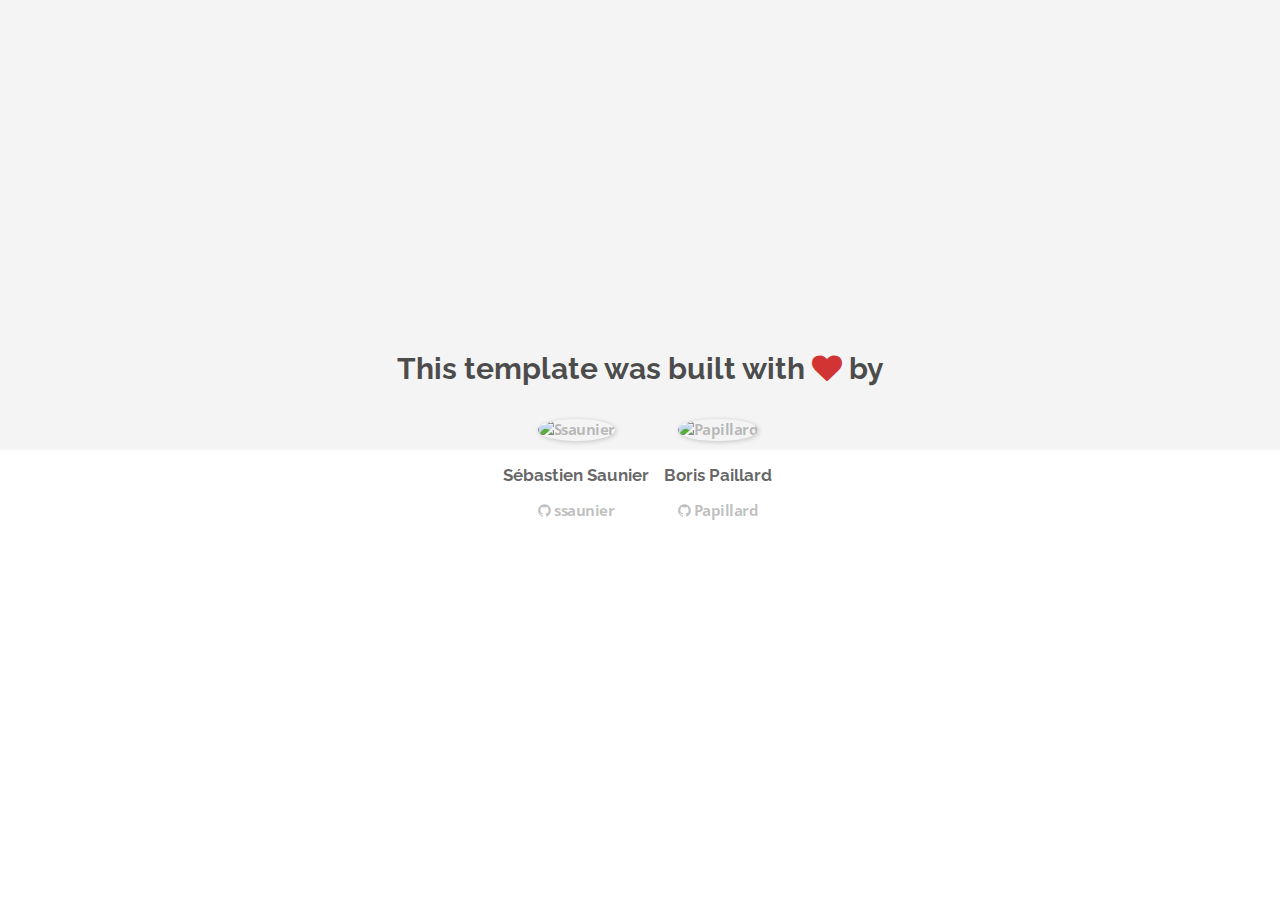
==== about.html @ d63f2ffa "Automated commit at 2017-11-06 10:18:00 UTC by middleman-deploy 2.0.0-alpha" ====
<!doctype html>
<html>
  <head>
    <meta charset="utf-8">
    <meta http-equiv="x-ua-compatible" content="ie=edge">
    <meta name="viewport"
          content="width=device-width, initial-scale=1, shrink-to-fit=no">
    <!-- Use the title from a page's frontmatter if it has one -->
    <title>Le Wagon - Middleman - About</title>
    <link href="stylesheets/application-3c48b980.css" rel="stylesheet" />
    <script src="javascripts/application-93de88c9.js"></script>
    <link href="images/favicon-f15af148.png" rel="icon" type="image/png" />
  </head>
  <body>
    <div id="about">
  <div class="about-content">
    <h1>This template was built with <i class="fa fa-heart"></i> by</h1>
    <ul class="list-inline">
        <li>
<a href="https://kitt.lewagon.com/alumni/ssaunier" target="_blank">            <img src="https://kitt.lewagon.com/placeholder/users/ssaunier" class="img-circle" alt="Ssaunier" />
</a>          <h2>Sébastien Saunier</h2>
          <p>
<a href="https://github.com/ssaunier" target="_blank">              <i class="fa fa-github"></i> ssaunier
</a>          </p>
        </li>
        <li>
<a href="https://kitt.lewagon.com/alumni/Papillard" target="_blank">            <img src="https://kitt.lewagon.com/placeholder/users/Papillard" class="img-circle" alt="Papillard" />
</a>          <h2>Boris Paillard</h2>
          <p>
<a href="https://github.com/Papillard" target="_blank">              <i class="fa fa-github"></i> Papillard
</a>          </p>
        </li>
    </ul>
  </div>
</div>

  </body>
</html>
---- stylesheets/application-3c48b980.css ----
@import url("https://fonts.googleapis.com/css?family=Open+Sans:400,300,700|Raleway:400,100,300,700,500");/*!
 * Bootstrap v3.3.7 (http://getbootstrap.com)
 * Copyright 2011-2016 Twitter, Inc.
 * Licensed under MIT (https://github.com/twbs/bootstrap/blob/master/LICENSE)
 *//*! normalize.css v3.0.3 | MIT License | github.com/necolas/normalize.css */html{font-family:sans-serif;-ms-text-size-adjust:100%;-webkit-text-size-adjust:100%}body{margin:0}article,aside,details,figcaption,figure,footer,header,hgroup,main,menu,nav,section,summary{display:block}audio,canvas,progress,video{display:inline-block;vertical-align:baseline}audio:not([controls]){display:none;height:0}[hidden],template{display:none}a{background-color:transparent}a:active,a:hover{outline:0}abbr[title]{border-bottom:1px dotted}b,strong{font-weight:bold}dfn{font-style:italic}h1{font-size:2em;margin:0.67em 0}mark{background:#ff0;color:#000}small{font-size:80%}sub,sup{font-size:75%;line-height:0;position:relative;vertical-align:baseline}sup{top:-0.5em}sub{bottom:-0.25em}img{border:0}svg:not(:root){overflow:hidden}figure{margin:1em 40px}hr{-webkit-box-sizing:content-box;box-sizing:content-box;height:0}pre{overflow:auto}code,kbd,pre,samp{font-family:monospace, monospace;font-size:1em}button,input,optgroup,select,textarea{color:inherit;font:inherit;margin:0}button{overflow:visible}button,select{text-transform:none}button,html input[type="button"],input[type="reset"],input[type="submit"]{-webkit-appearance:button;cursor:pointer}button[disabled],html input[disabled]{cursor:default}button::-moz-focus-inner,input::-moz-focus-inner{border:0;padding:0}input{line-height:normal}input[type="checkbox"],input[type="radio"]{-webkit-box-sizing:border-box;box-sizing:border-box;padding:0}input[type="number"]::-webkit-inner-spin-button,input[type="number"]::-webkit-outer-spin-button{height:auto}input[type="search"]{-webkit-appearance:textfield;-webkit-box-sizing:content-box;box-sizing:content-box}input[type="search"]::-webkit-search-cancel-button,input[type="search"]::-webkit-search-decoration{-webkit-appearance:none}fieldset{border:1px solid #c0c0c0;margin:0 2px;padding:0.35em 0.625em 0.75em}legend{border:0;padding:0}textarea{overflow:auto}optgroup{font-weight:bold}table{border-collapse:collapse;border-spacing:0}td,th{padding:0}/*! Source: https://github.com/h5bp/html5-boilerplate/blob/master/src/css/main.css */@media print{*,*:before,*:after{background:transparent !important;color:#000 !important;-webkit-box-shadow:none !important;box-shadow:none !important;text-shadow:none !important}a,a:visited{text-decoration:underline}a[href]:after{content:" (" attr(href) ")"}abbr[title]:after{content:" (" attr(title) ")"}a[href^="#"]:after,a[href^="javascript:"]:after{content:""}pre,blockquote{border:1px solid #999;page-break-inside:avoid}thead{display:table-header-group}tr,img{page-break-inside:avoid}img{max-width:100% !important}p,h2,h3{orphans:3;widows:3}h2,h3{page-break-after:avoid}.navbar{display:none}.btn>.caret,.dropup>.btn>.caret{border-top-color:#000 !important}.label{border:1px solid #000}.table{border-collapse:collapse !important}.table td,.table th{background-color:#fff !important}.table-bordered th,.table-bordered td{border:1px solid #ddd !important}}@font-face{font-family:'Glyphicons Halflings';src:url("../assets/bootstrap/glyphicons-halflings-regular-86b6f62b.eot");src:url("../assets/bootstrap/glyphicons-halflings-regular-86b6f62b.eot?#iefix") format("embedded-opentype"),url("../assets/bootstrap/glyphicons-halflings-regular-ca35b697.woff2") format("woff2"),url("../assets/bootstrap/glyphicons-halflings-regular-278e49a8.woff") format("woff"),url("../assets/bootstrap/glyphicons-halflings-regular-44bc1850.ttf") format("truetype"),url("../assets/bootstrap/glyphicons-halflings-regular-de51a849.svg#glyphicons_halflingsregular") format("svg")}.glyphicon{position:relative;top:1px;display:inline-block;font-family:'Glyphicons Halflings';font-style:normal;font-weight:normal;line-height:1;-webkit-font-smoothing:antialiased;-moz-osx-font-smoothing:grayscale}.glyphicon-asterisk:before{content:"\002a"}.glyphicon-plus:before{content:"\002b"}.glyphicon-euro:before,.glyphicon-eur:before{content:"\20ac"}.glyphicon-minus:before{content:"\2212"}.glyphicon-cloud:before{content:"\2601"}.glyphicon-envelope:before{content:"\2709"}.glyphicon-pencil:before{content:"\270f"}.glyphicon-glass:before{content:"\e001"}.glyphicon-music:before{content:"\e002"}.glyphicon-search:before{content:"\e003"}.glyphicon-heart:before{content:"\e005"}.glyphicon-star:before{content:"\e006"}.glyphicon-star-empty:before{content:"\e007"}.glyphicon-user:before{content:"\e008"}.glyphicon-film:before{content:"\e009"}.glyphicon-th-large:before{content:"\e010"}.glyphicon-th:before{content:"\e011"}.glyphicon-th-list:before{content:"\e012"}.glyphicon-ok:before{content:"\e013"}.glyphicon-remove:before{content:"\e014"}.glyphicon-zoom-in:before{content:"\e015"}.glyphicon-zoom-out:before{content:"\e016"}.glyphicon-off:before{content:"\e017"}.glyphicon-signal:before{content:"\e018"}.glyphicon-cog:before{content:"\e019"}.glyphicon-trash:before{content:"\e020"}.glyphicon-home:before{content:"\e021"}.glyphicon-file:before{content:"\e022"}.glyphicon-time:before{content:"\e023"}.glyphicon-road:before{content:"\e024"}.glyphicon-download-alt:before{content:"\e025"}.glyphicon-download:before{content:"\e026"}.glyphicon-upload:before{content:"\e027"}.glyphicon-inbox:before{content:"\e028"}.glyphicon-play-circle:before{content:"\e029"}.glyphicon-repeat:before{content:"\e030"}.glyphicon-refresh:before{content:"\e031"}.glyphicon-list-alt:before{content:"\e032"}.glyphicon-lock:before{content:"\e033"}.glyphicon-flag:before{content:"\e034"}.glyphicon-headphones:before{content:"\e035"}.glyphicon-volume-off:before{content:"\e036"}.glyphicon-volume-down:before{content:"\e037"}.glyphicon-volume-up:before{content:"\e038"}.glyphicon-qrcode:before{content:"\e039"}.glyphicon-barcode:before{content:"\e040"}.glyphicon-tag:before{content:"\e041"}.glyphicon-tags:before{content:"\e042"}.glyphicon-book:before{content:"\e043"}.glyphicon-bookmark:before{content:"\e044"}.glyphicon-print:before{content:"\e045"}.glyphicon-camera:before{content:"\e046"}.glyphicon-font:before{content:"\e047"}.glyphicon-bold:before{content:"\e048"}.glyphicon-italic:before{content:"\e049"}.glyphicon-text-height:before{content:"\e050"}.glyphicon-text-width:before{content:"\e051"}.glyphicon-align-left:before{content:"\e052"}.glyphicon-align-center:before{content:"\e053"}.glyphicon-align-right:before{content:"\e054"}.glyphicon-align-justify:before{content:"\e055"}.glyphicon-list:before{content:"\e056"}.glyphicon-indent-left:before{content:"\e057"}.glyphicon-indent-right:before{content:"\e058"}.glyphicon-facetime-video:before{content:"\e059"}.glyphicon-picture:before{content:"\e060"}.glyphicon-map-marker:before{content:"\e062"}.glyphicon-adjust:before{content:"\e063"}.glyphicon-tint:before{content:"\e064"}.glyphicon-edit:before{content:"\e065"}.glyphicon-share:before{content:"\e066"}.glyphicon-check:before{content:"\e067"}.glyphicon-move:before{content:"\e068"}.glyphicon-step-backward:before{content:"\e069"}.glyphicon-fast-backward:before{content:"\e070"}.glyphicon-backward:before{content:"\e071"}.glyphicon-play:before{content:"\e072"}.glyphicon-pause:before{content:"\e073"}.glyphicon-stop:before{content:"\e074"}.glyphicon-forward:before{content:"\e075"}.glyphicon-fast-forward:before{content:"\e076"}.glyphicon-step-forward:before{content:"\e077"}.glyphicon-eject:before{content:"\e078"}.glyphicon-chevron-left:before{content:"\e079"}.glyphicon-chevron-right:before{content:"\e080"}.glyphicon-plus-sign:before{content:"\e081"}.glyphicon-minus-sign:before{content:"\e082"}.glyphicon-remove-sign:before{content:"\e083"}.glyphicon-ok-sign:before{content:"\e084"}.glyphicon-question-sign:before{content:"\e085"}.glyphicon-info-sign:before{content:"\e086"}.glyphicon-screenshot:before{content:"\e087"}.glyphicon-remove-circle:before{content:"\e088"}.glyphicon-ok-circle:before{content:"\e089"}.glyphicon-ban-circle:before{content:"\e090"}.glyphicon-arrow-left:before{content:"\e091"}.glyphicon-arrow-right:before{content:"\e092"}.glyphicon-arrow-up:before{content:"\e093"}.glyphicon-arrow-down:before{content:"\e094"}.glyphicon-share-alt:before{content:"\e095"}.glyphicon-resize-full:before{content:"\e096"}.glyphicon-resize-small:before{content:"\e097"}.glyphicon-exclamation-sign:before{content:"\e101"}.glyphicon-gift:before{content:"\e102"}.glyphicon-leaf:before{content:"\e103"}.glyphicon-fire:before{content:"\e104"}.glyphicon-eye-open:before{content:"\e105"}.glyphicon-eye-close:before{content:"\e106"}.glyphicon-warning-sign:before{content:"\e107"}.glyphicon-plane:before{content:"\e108"}.glyphicon-calendar:before{content:"\e109"}.glyphicon-random:before{content:"\e110"}.glyphicon-comment:before{content:"\e111"}.glyphicon-magnet:before{content:"\e112"}.glyphicon-chevron-up:before{content:"\e113"}.glyphicon-chevron-down:before{content:"\e114"}.glyphicon-retweet:before{content:"\e115"}.glyphicon-shopping-cart:before{content:"\e116"}.glyphicon-folder-close:before{content:"\e117"}.glyphicon-folder-open:before{content:"\e118"}.glyphicon-resize-vertical:before{content:"\e119"}.glyphicon-resize-horizontal:before{content:"\e120"}.glyphicon-hdd:before{content:"\e121"}.glyphicon-bullhorn:before{content:"\e122"}.glyphicon-bell:before{content:"\e123"}.glyphicon-certificate:before{content:"\e124"}.glyphicon-thumbs-up:before{content:"\e125"}.glyphicon-thumbs-down:before{content:"\e126"}.glyphicon-hand-right:before{content:"\e127"}.glyphicon-hand-left:before{content:"\e128"}.glyphicon-hand-up:before{content:"\e129"}.glyphicon-hand-down:before{content:"\e130"}.glyphicon-circle-arrow-right:before{content:"\e131"}.glyphicon-circle-arrow-left:before{content:"\e132"}.glyphicon-circle-arrow-up:before{content:"\e133"}.glyphicon-circle-arrow-down:before{content:"\e134"}.glyphicon-globe:before{content:"\e135"}.glyphicon-wrench:before{content:"\e136"}.glyphicon-tasks:before{content:"\e137"}.glyphicon-filter:before{content:"\e138"}.glyphicon-briefcase:before{content:"\e139"}.glyphicon-fullscreen:before{content:"\e140"}.glyphicon-dashboard:before{content:"\e141"}.glyphicon-paperclip:before{content:"\e142"}.glyphicon-heart-empty:before{content:"\e143"}.glyphicon-link:before{content:"\e144"}.glyphicon-phone:before{content:"\e145"}.glyphicon-pushpin:before{content:"\e146"}.glyphicon-usd:before{content:"\e148"}.glyphicon-gbp:before{content:"\e149"}.glyphicon-sort:before{content:"\e150"}.glyphicon-sort-by-alphabet:before{content:"\e151"}.glyphicon-sort-by-alphabet-alt:before{content:"\e152"}.glyphicon-sort-by-order:before{content:"\e153"}.glyphicon-sort-by-order-alt:before{content:"\e154"}.glyphicon-sort-by-attributes:before{content:"\e155"}.glyphicon-sort-by-attributes-alt:before{content:"\e156"}.glyphicon-unchecked:before{content:"\e157"}.glyphicon-expand:before{content:"\e158"}.glyphicon-collapse-down:before{content:"\e159"}.glyphicon-collapse-up:before{content:"\e160"}.glyphicon-log-in:before{content:"\e161"}.glyphicon-flash:before{content:"\e162"}.glyphicon-log-out:before{content:"\e163"}.glyphicon-new-window:before{content:"\e164"}.glyphicon-record:before{content:"\e165"}.glyphicon-save:before{content:"\e166"}.glyphicon-open:before{content:"\e167"}.glyphicon-saved:before{content:"\e168"}.glyphicon-import:before{content:"\e169"}.glyphicon-export:before{content:"\e170"}.glyphicon-send:before{content:"\e171"}.glyphicon-floppy-disk:before{content:"\e172"}.glyphicon-floppy-saved:before{content:"\e173"}.glyphicon-floppy-remove:before{content:"\e174"}.glyphicon-floppy-save:before{content:"\e175"}.glyphicon-floppy-open:before{content:"\e176"}.glyphicon-credit-card:before{content:"\e177"}.glyphicon-transfer:before{content:"\e178"}.glyphicon-cutlery:before{content:"\e179"}.glyphicon-header:before{content:"\e180"}.glyphicon-compressed:before{content:"\e181"}.glyphicon-earphone:before{content:"\e182"}.glyphicon-phone-alt:before{content:"\e183"}.glyphicon-tower:before{content:"\e184"}.glyphicon-stats:before{content:"\e185"}.glyphicon-sd-video:before{content:"\e186"}.glyphicon-hd-video:before{content:"\e187"}.glyphicon-subtitles:before{content:"\e188"}.glyphicon-sound-stereo:before{content:"\e189"}.glyphicon-sound-dolby:before{content:"\e190"}.glyphicon-sound-5-1:before{content:"\e191"}.glyphicon-sound-6-1:before{content:"\e192"}.glyphicon-sound-7-1:before{content:"\e193"}.glyphicon-copyright-mark:before{content:"\e194"}.glyphicon-registration-mark:before{content:"\e195"}.glyphicon-cloud-download:before{content:"\e197"}.glyphicon-cloud-upload:before{content:"\e198"}.glyphicon-tree-conifer:before{content:"\e199"}.glyphicon-tree-deciduous:before{content:"\e200"}.glyphicon-cd:before{content:"\e201"}.glyphicon-save-file:before{content:"\e202"}.glyphicon-open-file:before{content:"\e203"}.glyphicon-level-up:before{content:"\e204"}.glyphicon-copy:before{content:"\e205"}.glyphicon-paste:before{content:"\e206"}.glyphicon-alert:before{content:"\e209"}.glyphicon-equalizer:before{content:"\e210"}.glyphicon-king:before{content:"\e211"}.glyphicon-queen:before{content:"\e212"}.glyphicon-pawn:before{content:"\e213"}.glyphicon-bishop:before{content:"\e214"}.glyphicon-knight:before{content:"\e215"}.glyphicon-baby-formula:before{content:"\e216"}.glyphicon-tent:before{content:"\26fa"}.glyphicon-blackboard:before{content:"\e218"}.glyphicon-bed:before{content:"\e219"}.glyphicon-apple:before{content:"\f8ff"}.glyphicon-erase:before{content:"\e221"}.glyphicon-hourglass:before{content:"\231b"}.glyphicon-lamp:before{content:"\e223"}.glyphicon-duplicate:before{content:"\e224"}.glyphicon-piggy-bank:before{content:"\e225"}.glyphicon-scissors:before{content:"\e226"}.glyphicon-bitcoin:before{content:"\e227"}.glyphicon-btc:before{content:"\e227"}.glyphicon-xbt:before{content:"\e227"}.glyphicon-yen:before{content:"\00a5"}.glyphicon-jpy:before{content:"\00a5"}.glyphicon-ruble:before{content:"\20bd"}.glyphicon-rub:before{content:"\20bd"}.glyphicon-scale:before{content:"\e230"}.glyphicon-ice-lolly:before{content:"\e231"}.glyphicon-ice-lolly-tasted:before{content:"\e232"}.glyphicon-education:before{content:"\e233"}.glyphicon-option-horizontal:before{content:"\e234"}.glyphicon-option-vertical:before{content:"\e235"}.glyphicon-menu-hamburger:before{content:"\e236"}.glyphicon-modal-window:before{content:"\e237"}.glyphicon-oil:before{content:"\e238"}.glyphicon-grain:before{content:"\e239"}.glyphicon-sunglasses:before{content:"\e240"}.glyphicon-text-size:before{content:"\e241"}.glyphicon-text-color:before{content:"\e242"}.glyphicon-text-background:before{content:"\e243"}.glyphicon-object-align-top:before{content:"\e244"}.glyphicon-object-align-bottom:before{content:"\e245"}.glyphicon-object-align-horizontal:before{content:"\e246"}.glyphicon-object-align-left:before{content:"\e247"}.glyphicon-object-align-vertical:before{content:"\e248"}.glyphicon-object-align-right:before{content:"\e249"}.glyphicon-triangle-right:before{content:"\e250"}.glyphicon-triangle-left:before{content:"\e251"}.glyphicon-triangle-bottom:before{content:"\e252"}.glyphicon-triangle-top:before{content:"\e253"}.glyphicon-console:before{content:"\e254"}.glyphicon-superscript:before{content:"\e255"}.glyphicon-subscript:before{content:"\e256"}.glyphicon-menu-left:before{content:"\e257"}.glyphicon-menu-right:before{content:"\e258"}.glyphicon-menu-down:before{content:"\e259"}.glyphicon-menu-up:before{content:"\e260"}*{-webkit-box-sizing:border-box;box-sizing:border-box}*:before,*:after{-webkit-box-sizing:border-box;box-sizing:border-box}html{font-size:10px;-webkit-tap-highlight-color:transparent}body{font-family:"Open Sans", "Helvetica", "sans-serif";font-size:18px;line-height:1.42857143;color:#333333;background-color:#F4F4F4}input,button,select,textarea{font-family:inherit;font-size:inherit;line-height:inherit}a{color:#469AE0;text-decoration:none}a:hover,a:focus{color:#1f74ba;text-decoration:underline}a:focus{outline:5px auto -webkit-focus-ring-color;outline-offset:-2px}figure{margin:0}img{vertical-align:middle}.img-responsive{display:block;max-width:100%;height:auto}.img-rounded{border-radius:2px}.img-thumbnail{padding:4px;line-height:1.42857143;background-color:#F4F4F4;border:1px solid #ddd;border-radius:2px;-webkit-transition:all 0.2s ease-in-out;transition:all 0.2s ease-in-out;display:inline-block;max-width:100%;height:auto}.img-circle{border-radius:50%}hr{margin-top:25px;margin-bottom:25px;border:0;border-top:1px solid #eeeeee}.sr-only{position:absolute;width:1px;height:1px;margin:-1px;padding:0;overflow:hidden;clip:rect(0, 0, 0, 0);border:0}.sr-only-focusable:active,.sr-only-focusable:focus{position:static;width:auto;height:auto;margin:0;overflow:visible;clip:auto}[role="button"]{cursor:pointer}h1,h2,h3,h4,h5,h6,.h1,.h2,.h3,.h4,.h5,.h6{font-family:"Raleway", "Helvetica", "sans-serif";font-weight:500;line-height:1.1;color:inherit}h1 small,h1 .small,h2 small,h2 .small,h3 small,h3 .small,h4 small,h4 .small,h5 small,h5 .small,h6 small,h6 .small,.h1 small,.h1 .small,.h2 small,.h2 .small,.h3 small,.h3 .small,.h4 small,.h4 .small,.h5 small,.h5 .small,.h6 small,.h6 .small{font-weight:normal;line-height:1;color:#777777}h1,.h1,h2,.h2,h3,.h3{margin-top:25px;margin-bottom:12.5px}h1 small,h1 .small,.h1 small,.h1 .small,h2 small,h2 .small,.h2 small,.h2 .small,h3 small,h3 .small,.h3 small,.h3 .small{font-size:65%}h4,.h4,h5,.h5,h6,.h6{margin-top:12.5px;margin-bottom:12.5px}h4 small,h4 .small,.h4 small,.h4 .small,h5 small,h5 .small,.h5 small,.h5 .small,h6 small,h6 .small,.h6 small,.h6 .small{font-size:75%}h1,.h1{font-size:46px}h2,.h2{font-size:38px}h3,.h3{font-size:31px}h4,.h4{font-size:23px}h5,.h5{font-size:18px}h6,.h6{font-size:16px}p{margin:0 0 12.5px}.lead{margin-bottom:25px;font-size:20px;font-weight:300;line-height:1.4}@media (min-width: 768px){.lead{font-size:27px}}small,.small{font-size:88%}mark,.mark{background-color:#fcf8e3;padding:.2em}.text-left{text-align:left}.text-right{text-align:right}.text-center{text-align:center}.text-justify{text-align:justify}.text-nowrap{white-space:nowrap}.text-lowercase{text-transform:lowercase}.text-uppercase,.initialism{text-transform:uppercase}.text-capitalize{text-transform:capitalize}.text-muted{color:#777777}.text-primary{color:#469AE0}a.text-primary:hover,a.text-primary:focus{color:#2381d0}.text-success{color:#3c763d}a.text-success:hover,a.text-success:focus{color:#2b542c}.text-info{color:#31708f}a.text-info:hover,a.text-info:focus{color:#245269}.text-warning{color:#8a6d3b}a.text-warning:hover,a.text-warning:focus{color:#66512c}.text-danger{color:#a94442}a.text-danger:hover,a.text-danger:focus{color:#843534}.bg-primary{color:#fff}.bg-primary{background-color:#469AE0}a.bg-primary:hover,a.bg-primary:focus{background-color:#2381d0}.bg-success{background-color:#dff0d8}a.bg-success:hover,a.bg-success:focus{background-color:#c1e2b3}.bg-info{background-color:#d9edf7}a.bg-info:hover,a.bg-info:focus{background-color:#afd9ee}.bg-warning{background-color:#fcf8e3}a.bg-warning:hover,a.bg-warning:focus{background-color:#f7ecb5}.bg-danger{background-color:#f2dede}a.bg-danger:hover,a.bg-danger:focus{background-color:#e4b9b9}.page-header{padding-bottom:11.5px;margin:50px 0 25px;border-bottom:1px solid #eeeeee}ul,ol{margin-top:0;margin-bottom:12.5px}ul ul,ul ol,ol ul,ol ol{margin-bottom:0}.list-unstyled{padding-left:0;list-style:none}.list-inline{padding-left:0;list-style:none;margin-left:-5px}.list-inline>li{display:inline-block;padding-left:5px;padding-right:5px}dl{margin-top:0;margin-bottom:25px}dt,dd{line-height:1.42857143}dt{font-weight:bold}dd{margin-left:0}.dl-horizontal dd:before,.dl-horizontal dd:after{content:" ";display:table}.dl-horizontal dd:after{clear:both}@media (min-width: 768px){.dl-horizontal dt{float:left;width:160px;clear:left;text-align:right;overflow:hidden;text-overflow:ellipsis;white-space:nowrap}.dl-horizontal dd{margin-left:180px}}abbr[title],abbr[data-original-title]{cursor:help;border-bottom:1px dotted #777777}.initialism{font-size:90%}blockquote{padding:12.5px 25px;margin:0 0 25px;font-size:22.5px;border-left:5px solid #eeeeee}blockquote p:last-child,blockquote ul:last-child,blockquote ol:last-child{margin-bottom:0}blockquote footer,blockquote small,blockquote .small{display:block;font-size:80%;line-height:1.42857143;color:#777777}blockquote footer:before,blockquote small:before,blockquote .small:before{content:'\2014 \00A0'}.blockquote-reverse,blockquote.pull-right{padding-right:15px;padding-left:0;border-right:5px solid #eeeeee;border-left:0;text-align:right}.blockquote-reverse footer:before,.blockquote-reverse small:before,.blockquote-reverse .small:before,blockquote.pull-right footer:before,blockquote.pull-right small:before,blockquote.pull-right .small:before{content:''}.blockquote-reverse footer:after,.blockquote-reverse small:after,.blockquote-reverse .small:after,blockquote.pull-right footer:after,blockquote.pull-right small:after,blockquote.pull-right .small:after{content:'\00A0 \2014'}address{margin-bottom:25px;font-style:normal;line-height:1.42857143}code,kbd,pre,samp{font-family:Menlo, Monaco, Consolas, "Courier New", monospace}code{padding:2px 4px;font-size:90%;color:#c7254e;background-color:#f9f2f4;border-radius:2px}kbd{padding:2px 4px;font-size:90%;color:#fff;background-color:#333;border-radius:2px;-webkit-box-shadow:inset 0 -1px 0 rgba(0,0,0,0.25);box-shadow:inset 0 -1px 0 rgba(0,0,0,0.25)}kbd kbd{padding:0;font-size:100%;font-weight:bold;-webkit-box-shadow:none;box-shadow:none}pre{display:block;padding:12px;margin:0 0 12.5px;font-size:17px;line-height:1.42857143;word-break:break-all;word-wrap:break-word;color:#333333;background-color:#f5f5f5;border:1px solid #ccc;border-radius:2px}pre code{padding:0;font-size:inherit;color:inherit;white-space:pre-wrap;background-color:transparent;border-radius:0}.pre-scrollable{max-height:340px;overflow-y:scroll}.container{margin-right:auto;margin-left:auto;padding-left:15px;padding-right:15px}.container:before,.container:after{content:" ";display:table}.container:after{clear:both}@media (min-width: 768px){.container{width:750px}}@media (min-width: 992px){.container{width:970px}}@media (min-width: 1200px){.container{width:1170px}}.container-fluid{margin-right:auto;margin-left:auto;padding-left:15px;padding-right:15px}.container-fluid:before,.container-fluid:after{content:" ";display:table}.container-fluid:after{clear:both}.row{margin-left:-15px;margin-right:-15px}.row:before,.row:after{content:" ";display:table}.row:after{clear:both}.col-xs-1,.col-sm-1,.col-md-1,.col-lg-1,.col-xs-2,.col-sm-2,.col-md-2,.col-lg-2,.col-xs-3,.col-sm-3,.col-md-3,.col-lg-3,.col-xs-4,.col-sm-4,.col-md-4,.col-lg-4,.col-xs-5,.col-sm-5,.col-md-5,.col-lg-5,.col-xs-6,.col-sm-6,.col-md-6,.col-lg-6,.col-xs-7,.col-sm-7,.col-md-7,.col-lg-7,.col-xs-8,.col-sm-8,.col-md-8,.col-lg-8,.col-xs-9,.col-sm-9,.col-md-9,.col-lg-9,.col-xs-10,.col-sm-10,.col-md-10,.col-lg-10,.col-xs-11,.col-sm-11,.col-md-11,.col-lg-11,.col-xs-12,.col-sm-12,.col-md-12,.col-lg-12{position:relative;min-height:1px;padding-left:15px;padding-right:15px}.col-xs-1,.col-xs-2,.col-xs-3,.col-xs-4,.col-xs-5,.col-xs-6,.col-xs-7,.col-xs-8,.col-xs-9,.col-xs-10,.col-xs-11,.col-xs-12{float:left}.col-xs-1{width:8.33333333%}.col-xs-2{width:16.66666667%}.col-xs-3{width:25%}.col-xs-4{width:33.33333333%}.col-xs-5{width:41.66666667%}.col-xs-6{width:50%}.col-xs-7{width:58.33333333%}.col-xs-8{width:66.66666667%}.col-xs-9{width:75%}.col-xs-10{width:83.33333333%}.col-xs-11{width:91.66666667%}.col-xs-12{width:100%}.col-xs-pull-0{right:auto}.col-xs-pull-1{right:8.33333333%}.col-xs-pull-2{right:16.66666667%}.col-xs-pull-3{right:25%}.col-xs-pull-4{right:33.33333333%}.col-xs-pull-5{right:41.66666667%}.col-xs-pull-6{right:50%}.col-xs-pull-7{right:58.33333333%}.col-xs-pull-8{right:66.66666667%}.col-xs-pull-9{right:75%}.col-xs-pull-10{right:83.33333333%}.col-xs-pull-11{right:91.66666667%}.col-xs-pull-12{right:100%}.col-xs-push-0{left:auto}.col-xs-push-1{left:8.33333333%}.col-xs-push-2{left:16.66666667%}.col-xs-push-3{left:25%}.col-xs-push-4{left:33.33333333%}.col-xs-push-5{left:41.66666667%}.col-xs-push-6{left:50%}.col-xs-push-7{left:58.33333333%}.col-xs-push-8{left:66.66666667%}.col-xs-push-9{left:75%}.col-xs-push-10{left:83.33333333%}.col-xs-push-11{left:91.66666667%}.col-xs-push-12{left:100%}.col-xs-offset-0{margin-left:0%}.col-xs-offset-1{margin-left:8.33333333%}.col-xs-offset-2{margin-left:16.66666667%}.col-xs-offset-3{margin-left:25%}.col-xs-offset-4{margin-left:33.33333333%}.col-xs-offset-5{margin-left:41.66666667%}.col-xs-offset-6{margin-left:50%}.col-xs-offset-7{margin-left:58.33333333%}.col-xs-offset-8{margin-left:66.66666667%}.col-xs-offset-9{margin-left:75%}.col-xs-offset-10{margin-left:83.33333333%}.col-xs-offset-11{margin-left:91.66666667%}.col-xs-offset-12{margin-left:100%}@media (min-width: 768px){.col-sm-1,.col-sm-2,.col-sm-3,.col-sm-4,.col-sm-5,.col-sm-6,.col-sm-7,.col-sm-8,.col-sm-9,.col-sm-10,.col-sm-11,.col-sm-12{float:left}.col-sm-1{width:8.33333333%}.col-sm-2{width:16.66666667%}.col-sm-3{width:25%}.col-sm-4{width:33.33333333%}.col-sm-5{width:41.66666667%}.col-sm-6{width:50%}.col-sm-7{width:58.33333333%}.col-sm-8{width:66.66666667%}.col-sm-9{width:75%}.col-sm-10{width:83.33333333%}.col-sm-11{width:91.66666667%}.col-sm-12{width:100%}.col-sm-pull-0{right:auto}.col-sm-pull-1{right:8.33333333%}.col-sm-pull-2{right:16.66666667%}.col-sm-pull-3{right:25%}.col-sm-pull-4{right:33.33333333%}.col-sm-pull-5{right:41.66666667%}.col-sm-pull-6{right:50%}.col-sm-pull-7{right:58.33333333%}.col-sm-pull-8{right:66.66666667%}.col-sm-pull-9{right:75%}.col-sm-pull-10{right:83.33333333%}.col-sm-pull-11{right:91.66666667%}.col-sm-pull-12{right:100%}.col-sm-push-0{left:auto}.col-sm-push-1{left:8.33333333%}.col-sm-push-2{left:16.66666667%}.col-sm-push-3{left:25%}.col-sm-push-4{left:33.33333333%}.col-sm-push-5{left:41.66666667%}.col-sm-push-6{left:50%}.col-sm-push-7{left:58.33333333%}.col-sm-push-8{left:66.66666667%}.col-sm-push-9{left:75%}.col-sm-push-10{left:83.33333333%}.col-sm-push-11{left:91.66666667%}.col-sm-push-12{left:100%}.col-sm-offset-0{margin-left:0%}.col-sm-offset-1{margin-left:8.33333333%}.col-sm-offset-2{margin-left:16.66666667%}.col-sm-offset-3{margin-left:25%}.col-sm-offset-4{margin-left:33.33333333%}.col-sm-offset-5{margin-left:41.66666667%}.col-sm-offset-6{margin-left:50%}.col-sm-offset-7{margin-left:58.33333333%}.col-sm-offset-8{margin-left:66.66666667%}.col-sm-offset-9{margin-left:75%}.col-sm-offset-10{margin-left:83.33333333%}.col-sm-offset-11{margin-left:91.66666667%}.col-sm-offset-12{margin-left:100%}}@media (min-width: 992px){.col-md-1,.col-md-2,.col-md-3,.col-md-4,.col-md-5,.col-md-6,.col-md-7,.col-md-8,.col-md-9,.col-md-10,.col-md-11,.col-md-12{float:left}.col-md-1{width:8.33333333%}.col-md-2{width:16.66666667%}.col-md-3{width:25%}.col-md-4{width:33.33333333%}.col-md-5{width:41.66666667%}.col-md-6{width:50%}.col-md-7{width:58.33333333%}.col-md-8{width:66.66666667%}.col-md-9{width:75%}.col-md-10{width:83.33333333%}.col-md-11{width:91.66666667%}.col-md-12{width:100%}.col-md-pull-0{right:auto}.col-md-pull-1{right:8.33333333%}.col-md-pull-2{right:16.66666667%}.col-md-pull-3{right:25%}.col-md-pull-4{right:33.33333333%}.col-md-pull-5{right:41.66666667%}.col-md-pull-6{right:50%}.col-md-pull-7{right:58.33333333%}.col-md-pull-8{right:66.66666667%}.col-md-pull-9{right:75%}.col-md-pull-10{right:83.33333333%}.col-md-pull-11{right:91.66666667%}.col-md-pull-12{right:100%}.col-md-push-0{left:auto}.col-md-push-1{left:8.33333333%}.col-md-push-2{left:16.66666667%}.col-md-push-3{left:25%}.col-md-push-4{left:33.33333333%}.col-md-push-5{left:41.66666667%}.col-md-push-6{left:50%}.col-md-push-7{left:58.33333333%}.col-md-push-8{left:66.66666667%}.col-md-push-9{left:75%}.col-md-push-10{left:83.33333333%}.col-md-push-11{left:91.66666667%}.col-md-push-12{left:100%}.col-md-offset-0{margin-left:0%}.col-md-offset-1{margin-left:8.33333333%}.col-md-offset-2{margin-left:16.66666667%}.col-md-offset-3{margin-left:25%}.col-md-offset-4{margin-left:33.33333333%}.col-md-offset-5{margin-left:41.66666667%}.col-md-offset-6{margin-left:50%}.col-md-offset-7{margin-left:58.33333333%}.col-md-offset-8{margin-left:66.66666667%}.col-md-offset-9{margin-left:75%}.col-md-offset-10{margin-left:83.33333333%}.col-md-offset-11{margin-left:91.66666667%}.col-md-offset-12{margin-left:100%}}@media (min-width: 1200px){.col-lg-1,.col-lg-2,.col-lg-3,.col-lg-4,.col-lg-5,.col-lg-6,.col-lg-7,.col-lg-8,.col-lg-9,.col-lg-10,.col-lg-11,.col-lg-12{float:left}.col-lg-1{width:8.33333333%}.col-lg-2{width:16.66666667%}.col-lg-3{width:25%}.col-lg-4{width:33.33333333%}.col-lg-5{width:41.66666667%}.col-lg-6{width:50%}.col-lg-7{width:58.33333333%}.col-lg-8{width:66.66666667%}.col-lg-9{width:75%}.col-lg-10{width:83.33333333%}.col-lg-11{width:91.66666667%}.col-lg-12{width:100%}.col-lg-pull-0{right:auto}.col-lg-pull-1{right:8.33333333%}.col-lg-pull-2{right:16.66666667%}.col-lg-pull-3{right:25%}.col-lg-pull-4{right:33.33333333%}.col-lg-pull-5{right:41.66666667%}.col-lg-pull-6{right:50%}.col-lg-pull-7{right:58.33333333%}.col-lg-pull-8{right:66.66666667%}.col-lg-pull-9{right:75%}.col-lg-pull-10{right:83.33333333%}.col-lg-pull-11{right:91.66666667%}.col-lg-pull-12{right:100%}.col-lg-push-0{left:auto}.col-lg-push-1{left:8.33333333%}.col-lg-push-2{left:16.66666667%}.col-lg-push-3{left:25%}.col-lg-push-4{left:33.33333333%}.col-lg-push-5{left:41.66666667%}.col-lg-push-6{left:50%}.col-lg-push-7{left:58.33333333%}.col-lg-push-8{left:66.66666667%}.col-lg-push-9{left:75%}.col-lg-push-10{left:83.33333333%}.col-lg-push-11{left:91.66666667%}.col-lg-push-12{left:100%}.col-lg-offset-0{margin-left:0%}.col-lg-offset-1{margin-left:8.33333333%}.col-lg-offset-2{margin-left:16.66666667%}.col-lg-offset-3{margin-left:25%}.col-lg-offset-4{margin-left:33.33333333%}.col-lg-offset-5{margin-left:41.66666667%}.col-lg-offset-6{margin-left:50%}.col-lg-offset-7{margin-left:58.33333333%}.col-lg-offset-8{margin-left:66.66666667%}.col-lg-offset-9{margin-left:75%}.col-lg-offset-10{margin-left:83.33333333%}.col-lg-offset-11{margin-left:91.66666667%}.col-lg-offset-12{margin-left:100%}}table{background-color:transparent}caption{padding-top:8px;padding-bottom:8px;color:#777777;text-align:left}th{text-align:left}.table{width:100%;max-width:100%;margin-bottom:25px}.table>thead>tr>th,.table>thead>tr>td,.table>tbody>tr>th,.table>tbody>tr>td,.table>tfoot>tr>th,.table>tfoot>tr>td{padding:8px;line-height:1.42857143;vertical-align:top;border-top:1px solid #ddd}.table>thead>tr>th{vertical-align:bottom;border-bottom:2px solid #ddd}.table>caption+thead>tr:first-child>th,.table>caption+thead>tr:first-child>td,.table>colgroup+thead>tr:first-child>th,.table>colgroup+thead>tr:first-child>td,.table>thead:first-child>tr:first-child>th,.table>thead:first-child>tr:first-child>td{border-top:0}.table>tbody+tbody{border-top:2px solid #ddd}.table .table{background-color:#F4F4F4}.table-condensed>thead>tr>th,.table-condensed>thead>tr>td,.table-condensed>tbody>tr>th,.table-condensed>tbody>tr>td,.table-condensed>tfoot>tr>th,.table-condensed>tfoot>tr>td{padding:5px}.table-bordered{border:1px solid #ddd}.table-bordered>thead>tr>th,.table-bordered>thead>tr>td,.table-bordered>tbody>tr>th,.table-bordered>tbody>tr>td,.table-bordered>tfoot>tr>th,.table-bordered>tfoot>tr>td{border:1px solid #ddd}.table-bordered>thead>tr>th,.table-bordered>thead>tr>td{border-bottom-width:2px}.table-striped>tbody>tr:nth-of-type(odd){background-color:#f9f9f9}.table-hover>tbody>tr:hover{background-color:#f5f5f5}table col[class*="col-"]{position:static;float:none;display:table-column}table td[class*="col-"],table th[class*="col-"]{position:static;float:none;display:table-cell}.table>thead>tr>td.active,.table>thead>tr>th.active,.table>thead>tr.active>td,.table>thead>tr.active>th,.table>tbody>tr>td.active,.table>tbody>tr>th.active,.table>tbody>tr.active>td,.table>tbody>tr.active>th,.table>tfoot>tr>td.active,.table>tfoot>tr>th.active,.table>tfoot>tr.active>td,.table>tfoot>tr.active>th{background-color:#f5f5f5}.table-hover>tbody>tr>td.active:hover,.table-hover>tbody>tr>th.active:hover,.table-hover>tbody>tr.active:hover>td,.table-hover>tbody>tr:hover>.active,.table-hover>tbody>tr.active:hover>th{background-color:#e8e8e8}.table>thead>tr>td.success,.table>thead>tr>th.success,.table>thead>tr.success>td,.table>thead>tr.success>th,.table>tbody>tr>td.success,.table>tbody>tr>th.success,.table>tbody>tr.success>td,.table>tbody>tr.success>th,.table>tfoot>tr>td.success,.table>tfoot>tr>th.success,.table>tfoot>tr.success>td,.table>tfoot>tr.success>th{background-color:#dff0d8}.table-hover>tbody>tr>td.success:hover,.table-hover>tbody>tr>th.success:hover,.table-hover>tbody>tr.success:hover>td,.table-hover>tbody>tr:hover>.success,.table-hover>tbody>tr.success:hover>th{background-color:#d0e9c6}.table>thead>tr>td.info,.table>thead>tr>th.info,.table>thead>tr.info>td,.table>thead>tr.info>th,.table>tbody>tr>td.info,.table>tbody>tr>th.info,.table>tbody>tr.info>td,.table>tbody>tr.info>th,.table>tfoot>tr>td.info,.table>tfoot>tr>th.info,.table>tfoot>tr.info>td,.table>tfoot>tr.info>th{background-color:#d9edf7}.table-hover>tbody>tr>td.info:hover,.table-hover>tbody>tr>th.info:hover,.table-hover>tbody>tr.info:hover>td,.table-hover>tbody>tr:hover>.info,.table-hover>tbody>tr.info:hover>th{background-color:#c4e3f3}.table>thead>tr>td.warning,.table>thead>tr>th.warning,.table>thead>tr.warning>td,.table>thead>tr.warning>th,.table>tbody>tr>td.warning,.table>tbody>tr>th.warning,.table>tbody>tr.warning>td,.table>tbody>tr.warning>th,.table>tfoot>tr>td.warning,.table>tfoot>tr>th.warning,.table>tfoot>tr.warning>td,.table>tfoot>tr.warning>th{background-color:#fcf8e3}.table-hover>tbody>tr>td.warning:hover,.table-hover>tbody>tr>th.warning:hover,.table-hover>tbody>tr.warning:hover>td,.table-hover>tbody>tr:hover>.warning,.table-hover>tbody>tr.warning:hover>th{background-color:#faf2cc}.table>thead>tr>td.danger,.table>thead>tr>th.danger,.table>thead>tr.danger>td,.table>thead>tr.danger>th,.table>tbody>tr>td.danger,.table>tbody>tr>th.danger,.table>tbody>tr.danger>td,.table>tbody>tr.danger>th,.table>tfoot>tr>td.danger,.table>tfoot>tr>th.danger,.table>tfoot>tr.danger>td,.table>tfoot>tr.danger>th{background-color:#f2dede}.table-hover>tbody>tr>td.danger:hover,.table-hover>tbody>tr>th.danger:hover,.table-hover>tbody>tr.danger:hover>td,.table-hover>tbody>tr:hover>.danger,.table-hover>tbody>tr.danger:hover>th{background-color:#ebcccc}.table-responsive{overflow-x:auto;min-height:0.01%}@media screen and (max-width: 767px){.table-responsive{width:100%;margin-bottom:18.75px;overflow-y:hidden;-ms-overflow-style:-ms-autohiding-scrollbar;border:1px solid #ddd}.table-responsive>.table{margin-bottom:0}.table-responsive>.table>thead>tr>th,.table-responsive>.table>thead>tr>td,.table-responsive>.table>tbody>tr>th,.table-responsive>.table>tbody>tr>td,.table-responsive>.table>tfoot>tr>th,.table-responsive>.table>tfoot>tr>td{white-space:nowrap}.table-responsive>.table-bordered{border:0}.table-responsive>.table-bordered>thead>tr>th:first-child,.table-responsive>.table-bordered>thead>tr>td:first-child,.table-responsive>.table-bordered>tbody>tr>th:first-child,.table-responsive>.table-bordered>tbody>tr>td:first-child,.table-responsive>.table-bordered>tfoot>tr>th:first-child,.table-responsive>.table-bordered>tfoot>tr>td:first-child{border-left:0}.table-responsive>.table-bordered>thead>tr>th:last-child,.table-responsive>.table-bordered>thead>tr>td:last-child,.table-responsive>.table-bordered>tbody>tr>th:last-child,.table-responsive>.table-bordered>tbody>tr>td:last-child,.table-responsive>.table-bordered>tfoot>tr>th:last-child,.table-responsive>.table-bordered>tfoot>tr>td:last-child{border-right:0}.table-responsive>.table-bordered>tbody>tr:last-child>th,.table-responsive>.table-bordered>tbody>tr:last-child>td,.table-responsive>.table-bordered>tfoot>tr:last-child>th,.table-responsive>.table-bordered>tfoot>tr:last-child>td{border-bottom:0}}fieldset{padding:0;margin:0;border:0;min-width:0}legend{display:block;width:100%;padding:0;margin-bottom:25px;font-size:27px;line-height:inherit;color:#333333;border:0;border-bottom:1px solid #e5e5e5}label{display:inline-block;max-width:100%;margin-bottom:5px;font-weight:bold}input[type="search"]{-webkit-box-sizing:border-box;box-sizing:border-box}input[type="radio"],input[type="checkbox"]{margin:4px 0 0;margin-top:1px \9;line-height:normal}input[type="file"]{display:block}input[type="range"]{display:block;width:100%}select[multiple],select[size]{height:auto}input[type="file"]:focus,input[type="radio"]:focus,input[type="checkbox"]:focus{outline:5px auto -webkit-focus-ring-color;outline-offset:-2px}output{display:block;padding-top:7px;font-size:18px;line-height:1.42857143;color:#000000}.form-control{display:block;width:100%;height:39px;padding:6px 12px;font-size:18px;line-height:1.42857143;color:#000000;background-color:#fff;background-image:none;border:1px solid #ccc;border-radius:2px;-webkit-box-shadow:inset 0 1px 1px rgba(0,0,0,0.075);box-shadow:inset 0 1px 1px rgba(0,0,0,0.075);-webkit-transition:border-color ease-in-out 0.15s, box-shadow ease-in-out 0.15s;-webkit-transition:border-color ease-in-out 0.15s, -webkit-box-shadow ease-in-out 0.15s;transition:border-color ease-in-out 0.15s, -webkit-box-shadow ease-in-out 0.15s;transition:border-color ease-in-out 0.15s, box-shadow ease-in-out 0.15s;transition:border-color ease-in-out 0.15s, box-shadow ease-in-out 0.15s, -webkit-box-shadow ease-in-out 0.15s}.form-control:focus{border-color:#66afe9;outline:0;-webkit-box-shadow:inset 0 1px 1px rgba(0,0,0,0.075),0 0 8px rgba(102,175,233,0.6);box-shadow:inset 0 1px 1px rgba(0,0,0,0.075),0 0 8px rgba(102,175,233,0.6)}.form-control::-moz-placeholder{color:#999;opacity:1}.form-control:-ms-input-placeholder{color:#999}.form-control::-webkit-input-placeholder{color:#999}.form-control::-ms-expand{border:0;background-color:transparent}.form-control[disabled],.form-control[readonly],fieldset[disabled] .form-control{background-color:#eeeeee;opacity:1}.form-control[disabled],fieldset[disabled] .form-control{cursor:not-allowed}textarea.form-control{height:auto}input[type="search"]{-webkit-appearance:none}@media screen and (-webkit-min-device-pixel-ratio: 0){input[type="date"].form-control,input[type="time"].form-control,input[type="datetime-local"].form-control,input[type="month"].form-control{line-height:39px}input[type="date"].input-sm,.input-group-sm>input[type="date"].form-control,.input-group-sm>input[type="date"].input-group-addon,.input-group-sm>.input-group-btn>input[type="date"].btn,.input-group-sm input[type="date"],input[type="time"].input-sm,.input-group-sm>input[type="time"].form-control,.input-group-sm>input[type="time"].input-group-addon,.input-group-sm>.input-group-btn>input[type="time"].btn,.input-group-sm input[type="time"],input[type="datetime-local"].input-sm,.input-group-sm>input[type="datetime-local"].form-control,.input-group-sm>input[type="datetime-local"].input-group-addon,.input-group-sm>.input-group-btn>input[type="datetime-local"].btn,.input-group-sm input[type="datetime-local"],input[type="month"].input-sm,.input-group-sm>input[type="month"].form-control,.input-group-sm>input[type="month"].input-group-addon,.input-group-sm>.input-group-btn>input[type="month"].btn,.input-group-sm input[type="month"]{line-height:36px}input[type="date"].input-lg,.input-group-lg>input[type="date"].form-control,.input-group-lg>input[type="date"].input-group-addon,.input-group-lg>.input-group-btn>input[type="date"].btn,.input-group-lg input[type="date"],input[type="time"].input-lg,.input-group-lg>input[type="time"].form-control,.input-group-lg>input[type="time"].input-group-addon,.input-group-lg>.input-group-btn>input[type="time"].btn,.input-group-lg input[type="time"],input[type="datetime-local"].input-lg,.input-group-lg>input[type="datetime-local"].form-control,.input-group-lg>input[type="datetime-local"].input-group-addon,.input-group-lg>.input-group-btn>input[type="datetime-local"].btn,.input-group-lg input[type="datetime-local"],input[type="month"].input-lg,.input-group-lg>input[type="month"].form-control,.input-group-lg>input[type="month"].input-group-addon,.input-group-lg>.input-group-btn>input[type="month"].btn,.input-group-lg input[type="month"]{line-height:53px}}.form-group{margin-bottom:15px}.radio,.checkbox{position:relative;display:block;margin-top:10px;margin-bottom:10px}.radio label,.checkbox label{min-height:25px;padding-left:20px;margin-bottom:0;font-weight:normal;cursor:pointer}.radio input[type="radio"],.radio-inline input[type="radio"],.checkbox input[type="checkbox"],.checkbox-inline input[type="checkbox"]{position:absolute;margin-left:-20px;margin-top:4px \9}.radio+.radio,.checkbox+.checkbox{margin-top:-5px}.radio-inline,.checkbox-inline{position:relative;display:inline-block;padding-left:20px;margin-bottom:0;vertical-align:middle;font-weight:normal;cursor:pointer}.radio-inline+.radio-inline,.checkbox-inline+.checkbox-inline{margin-top:0;margin-left:10px}input[type="radio"][disabled],input[type="radio"].disabled,fieldset[disabled] input[type="radio"],input[type="checkbox"][disabled],input[type="checkbox"].disabled,fieldset[disabled] input[type="checkbox"]{cursor:not-allowed}.radio-inline.disabled,fieldset[disabled] .radio-inline,.checkbox-inline.disabled,fieldset[disabled] .checkbox-inline{cursor:not-allowed}.radio.disabled label,fieldset[disabled] .radio label,.checkbox.disabled label,fieldset[disabled] .checkbox label{cursor:not-allowed}.form-control-static{padding-top:7px;padding-bottom:7px;margin-bottom:0;min-height:43px}.form-control-static.input-lg,.input-group-lg>.form-control-static.form-control,.input-group-lg>.form-control-static.input-group-addon,.input-group-lg>.input-group-btn>.form-control-static.btn,.form-control-static.input-sm,.input-group-sm>.form-control-static.form-control,.input-group-sm>.form-control-static.input-group-addon,.input-group-sm>.input-group-btn>.form-control-static.btn{padding-left:0;padding-right:0}.input-sm,.input-group-sm>.form-control,.input-group-sm>.input-group-addon,.input-group-sm>.input-group-btn>.btn{height:36px;padding:5px 10px;font-size:16px;line-height:1.5;border-radius:2px}select.input-sm,.input-group-sm>select.form-control,.input-group-sm>select.input-group-addon,.input-group-sm>.input-group-btn>select.btn{height:36px;line-height:36px}textarea.input-sm,.input-group-sm>textarea.form-control,.input-group-sm>textarea.input-group-addon,.input-group-sm>.input-group-btn>textarea.btn,select[multiple].input-sm,.input-group-sm>select[multiple].form-control,.input-group-sm>select[multiple].input-group-addon,.input-group-sm>.input-group-btn>select[multiple].btn{height:auto}.form-group-sm .form-control{height:36px;padding:5px 10px;font-size:16px;line-height:1.5;border-radius:2px}.form-group-sm select.form-control{height:36px;line-height:36px}.form-group-sm textarea.form-control,.form-group-sm select[multiple].form-control{height:auto}.form-group-sm .form-control-static{height:36px;min-height:41px;padding:6px 10px;font-size:16px;line-height:1.5}.input-lg,.input-group-lg>.form-control,.input-group-lg>.input-group-addon,.input-group-lg>.input-group-btn>.btn{height:53px;padding:10px 16px;font-size:23px;line-height:1.3333333;border-radius:2px}select.input-lg,.input-group-lg>select.form-control,.input-group-lg>select.input-group-addon,.input-group-lg>.input-group-btn>select.btn{height:53px;line-height:53px}textarea.input-lg,.input-group-lg>textarea.form-control,.input-group-lg>textarea.input-group-addon,.input-group-lg>.input-group-btn>textarea.btn,select[multiple].input-lg,.input-group-lg>select[multiple].form-control,.input-group-lg>select[multiple].input-group-addon,.input-group-lg>.input-group-btn>select[multiple].btn{height:auto}.form-group-lg .form-control{height:53px;padding:10px 16px;font-size:23px;line-height:1.3333333;border-radius:2px}.form-group-lg select.form-control{height:53px;line-height:53px}.form-group-lg textarea.form-control,.form-group-lg select[multiple].form-control{height:auto}.form-group-lg .form-control-static{height:53px;min-height:48px;padding:11px 16px;font-size:23px;line-height:1.3333333}.has-feedback{position:relative}.has-feedback .form-control{padding-right:48.75px}.form-control-feedback{position:absolute;top:0;right:0;z-index:2;display:block;width:39px;height:39px;line-height:39px;text-align:center;pointer-events:none}.input-lg+.form-control-feedback,.input-group-lg>.form-control+.form-control-feedback,.input-group-lg>.input-group-addon+.form-control-feedback,.input-group-lg>.input-group-btn>.btn+.form-control-feedback,.input-group-lg+.form-control-feedback,.form-group-lg .form-control+.form-control-feedback{width:53px;height:53px;line-height:53px}.input-sm+.form-control-feedback,.input-group-sm>.form-control+.form-control-feedback,.input-group-sm>.input-group-addon+.form-control-feedback,.input-group-sm>.input-group-btn>.btn+.form-control-feedback,.input-group-sm+.form-control-feedback,.form-group-sm .form-control+.form-control-feedback{width:36px;height:36px;line-height:36px}.has-success .help-block,.has-success .control-label,.has-success .radio,.has-success .checkbox,.has-success .radio-inline,.has-success .checkbox-inline,.has-success.radio label,.has-success.checkbox label,.has-success.radio-inline label,.has-success.checkbox-inline label{color:#3c763d}.has-success .form-control{border-color:#3c763d;-webkit-box-shadow:inset 0 1px 1px rgba(0,0,0,0.075);box-shadow:inset 0 1px 1px rgba(0,0,0,0.075)}.has-success .form-control:focus{border-color:#2b542c;-webkit-box-shadow:inset 0 1px 1px rgba(0,0,0,0.075),0 0 6px #67b168;box-shadow:inset 0 1px 1px rgba(0,0,0,0.075),0 0 6px #67b168}.has-success .input-group-addon{color:#3c763d;border-color:#3c763d;background-color:#dff0d8}.has-success .form-control-feedback{color:#3c763d}.has-warning .help-block,.has-warning .control-label,.has-warning .radio,.has-warning .checkbox,.has-warning .radio-inline,.has-warning .checkbox-inline,.has-warning.radio label,.has-warning.checkbox label,.has-warning.radio-inline label,.has-warning.checkbox-inline label{color:#8a6d3b}.has-warning .form-control{border-color:#8a6d3b;-webkit-box-shadow:inset 0 1px 1px rgba(0,0,0,0.075);box-shadow:inset 0 1px 1px rgba(0,0,0,0.075)}.has-warning .form-control:focus{border-color:#66512c;-webkit-box-shadow:inset 0 1px 1px rgba(0,0,0,0.075),0 0 6px #c0a16b;box-shadow:inset 0 1px 1px rgba(0,0,0,0.075),0 0 6px #c0a16b}.has-warning .input-group-addon{color:#8a6d3b;border-color:#8a6d3b;background-color:#fcf8e3}.has-warning .form-control-feedback{color:#8a6d3b}.has-error .help-block,.has-error .control-label,.has-error .radio,.has-error .checkbox,.has-error .radio-inline,.has-error .checkbox-inline,.has-error.radio label,.has-error.checkbox label,.has-error.radio-inline label,.has-error.checkbox-inline label{color:#a94442}.has-error .form-control{border-color:#a94442;-webkit-box-shadow:inset 0 1px 1px rgba(0,0,0,0.075);box-shadow:inset 0 1px 1px rgba(0,0,0,0.075)}.has-error .form-control:focus{border-color:#843534;-webkit-box-shadow:inset 0 1px 1px rgba(0,0,0,0.075),0 0 6px #ce8483;box-shadow:inset 0 1px 1px rgba(0,0,0,0.075),0 0 6px #ce8483}.has-error .input-group-addon{color:#a94442;border-color:#a94442;background-color:#f2dede}.has-error .form-control-feedback{color:#a94442}.has-feedback label ~ .form-control-feedback{top:30px}.has-feedback label.sr-only ~ .form-control-feedback{top:0}.help-block{display:block;margin-top:5px;margin-bottom:10px;color:#737373}@media (min-width: 768px){.form-inline .form-group{display:inline-block;margin-bottom:0;vertical-align:middle}.form-inline .form-control{display:inline-block;width:auto;vertical-align:middle}.form-inline .form-control-static{display:inline-block}.form-inline .input-group{display:inline-table;vertical-align:middle}.form-inline .input-group .input-group-addon,.form-inline .input-group .input-group-btn,.form-inline .input-group .form-control{width:auto}.form-inline .input-group>.form-control{width:100%}.form-inline .control-label{margin-bottom:0;vertical-align:middle}.form-inline .radio,.form-inline .checkbox{display:inline-block;margin-top:0;margin-bottom:0;vertical-align:middle}.form-inline .radio label,.form-inline .checkbox label{padding-left:0}.form-inline .radio input[type="radio"],.form-inline .checkbox input[type="checkbox"]{position:relative;margin-left:0}.form-inline .has-feedback .form-control-feedback{top:0}}.form-horizontal .radio,.form-horizontal .checkbox,.form-horizontal .radio-inline,.form-horizontal .checkbox-inline{margin-top:0;margin-bottom:0;padding-top:7px}.form-horizontal .radio,.form-horizontal .checkbox{min-height:32px}.form-horizontal .form-group{margin-left:-15px;margin-right:-15px}.form-horizontal .form-group:before,.form-horizontal .form-group:after{content:" ";display:table}.form-horizontal .form-group:after{clear:both}@media (min-width: 768px){.form-horizontal .control-label{text-align:right;margin-bottom:0;padding-top:7px}}.form-horizontal .has-feedback .form-control-feedback{right:15px}@media (min-width: 768px){.form-horizontal .form-group-lg .control-label{padding-top:11px;font-size:23px}}@media (min-width: 768px){.form-horizontal .form-group-sm .control-label{padding-top:6px;font-size:16px}}.btn{display:inline-block;margin-bottom:0;font-weight:normal;text-align:center;vertical-align:middle;-ms-touch-action:manipulation;touch-action:manipulation;cursor:pointer;background-image:none;border:1px solid transparent;white-space:nowrap;padding:6px 12px;font-size:18px;line-height:1.42857143;border-radius:2px;-webkit-user-select:none;-moz-user-select:none;-ms-user-select:none;user-select:none}.btn:focus,.btn.focus,.btn:active:focus,.btn:active.focus,.btn.active:focus,.btn.active.focus{outline:5px auto -webkit-focus-ring-color;outline-offset:-2px}.btn:hover,.btn:focus,.btn.focus{color:#333;text-decoration:none}.btn:active,.btn.active{outline:0;background-image:none;-webkit-box-shadow:inset 0 3px 5px rgba(0,0,0,0.125);box-shadow:inset 0 3px 5px rgba(0,0,0,0.125)}.btn.disabled,.btn[disabled],fieldset[disabled] .btn{cursor:not-allowed;opacity:0.65;filter:alpha(opacity=65);-webkit-box-shadow:none;box-shadow:none}a.btn.disabled,fieldset[disabled] a.btn{pointer-events:none}.btn-default{color:#333;background-color:#fff;border-color:#ccc}.btn-default:focus,.btn-default.focus{color:#333;background-color:#e6e6e6;border-color:#8c8c8c}.btn-default:hover{color:#333;background-color:#e6e6e6;border-color:#adadad}.btn-default:active,.btn-default.active,.open>.btn-default.dropdown-toggle{color:#333;background-color:#e6e6e6;border-color:#adadad}.btn-default:active:hover,.btn-default:active:focus,.btn-default:active.focus,.btn-default.active:hover,.btn-default.active:focus,.btn-default.active.focus,.open>.btn-default.dropdown-toggle:hover,.open>.btn-default.dropdown-toggle:focus,.open>.btn-default.dropdown-toggle.focus{color:#333;background-color:#d4d4d4;border-color:#8c8c8c}.btn-default:active,.btn-default.active,.open>.btn-default.dropdown-toggle{background-image:none}.btn-default.disabled:hover,.btn-default.disabled:focus,.btn-default.disabled.focus,.btn-default[disabled]:hover,.btn-default[disabled]:focus,.btn-default[disabled].focus,fieldset[disabled] .btn-default:hover,fieldset[disabled] .btn-default:focus,fieldset[disabled] .btn-default.focus{background-color:#fff;border-color:#ccc}.btn-default .badge{color:#fff;background-color:#333}.btn-primary{color:#fff;background-color:#469AE0;border-color:#308edc}.btn-primary:focus,.btn-primary.focus{color:#fff;background-color:#2381d0;border-color:#144b79}.btn-primary:hover{color:#fff;background-color:#2381d0;border-color:#1e6eb2}.btn-primary:active,.btn-primary.active,.open>.btn-primary.dropdown-toggle{color:#fff;background-color:#2381d0;border-color:#1e6eb2}.btn-primary:active:hover,.btn-primary:active:focus,.btn-primary:active.focus,.btn-primary.active:hover,.btn-primary.active:focus,.btn-primary.active.focus,.open>.btn-primary.dropdown-toggle:hover,.open>.btn-primary.dropdown-toggle:focus,.open>.btn-primary.dropdown-toggle.focus{color:#fff;background-color:#1e6eb2;border-color:#144b79}.btn-primary:active,.btn-primary.active,.open>.btn-primary.dropdown-toggle{background-image:none}.btn-primary.disabled:hover,.btn-primary.disabled:focus,.btn-primary.disabled.focus,.btn-primary[disabled]:hover,.btn-primary[disabled]:focus,.btn-primary[disabled].focus,fieldset[disabled] .btn-primary:hover,fieldset[disabled] .btn-primary:focus,fieldset[disabled] .btn-primary.focus{background-color:#469AE0;border-color:#308edc}.btn-primary .badge{color:#469AE0;background-color:#fff}.btn-success{color:#fff;background-color:#32B796;border-color:#2da386}.btn-success:focus,.btn-success.focus{color:#fff;background-color:#278f75;border-color:#113f34}.btn-success:hover{color:#fff;background-color:#278f75;border-color:#1f735e}.btn-success:active,.btn-success.active,.open>.btn-success.dropdown-toggle{color:#fff;background-color:#278f75;border-color:#1f735e}.btn-success:active:hover,.btn-success:active:focus,.btn-success:active.focus,.btn-success.active:hover,.btn-success.active:focus,.btn-success.active.focus,.open>.btn-success.dropdown-toggle:hover,.open>.btn-success.dropdown-toggle:focus,.open>.btn-success.dropdown-toggle.focus{color:#fff;background-color:#1f735e;border-color:#113f34}.btn-success:active,.btn-success.active,.open>.btn-success.dropdown-toggle{background-image:none}.btn-success.disabled:hover,.btn-success.disabled:focus,.btn-success.disabled.focus,.btn-success[disabled]:hover,.btn-success[disabled]:focus,.btn-success[disabled].focus,fieldset[disabled] .btn-success:hover,fieldset[disabled] .btn-success:focus,fieldset[disabled] .btn-success.focus{background-color:#32B796;border-color:#2da386}.btn-success .badge{color:#32B796;background-color:#fff}.btn-info{color:#fff;background-color:#FDB631;border-color:#fdad18}.btn-info:focus,.btn-info.focus{color:#fff;background-color:#f9a302;border-color:#946101}.btn-info:hover{color:#fff;background-color:#f9a302;border-color:#d58c02}.btn-info:active,.btn-info.active,.open>.btn-info.dropdown-toggle{color:#fff;background-color:#f9a302;border-color:#d58c02}.btn-info:active:hover,.btn-info:active:focus,.btn-info:active.focus,.btn-info.active:hover,.btn-info.active:focus,.btn-info.active.focus,.open>.btn-info.dropdown-toggle:hover,.open>.btn-info.dropdown-toggle:focus,.open>.btn-info.dropdown-toggle.focus{color:#fff;background-color:#d58c02;border-color:#946101}.btn-info:active,.btn-info.active,.open>.btn-info.dropdown-toggle{background-image:none}.btn-info.disabled:hover,.btn-info.disabled:focus,.btn-info.disabled.focus,.btn-info[disabled]:hover,.btn-info[disabled]:focus,.btn-info[disabled].focus,fieldset[disabled] .btn-info:hover,fieldset[disabled] .btn-info:focus,fieldset[disabled] .btn-info.focus{background-color:#FDB631;border-color:#fdad18}.btn-info .badge{color:#FDB631;background-color:#fff}.btn-warning{color:#fff;background-color:#E67E22;border-color:#d67118}.btn-warning:focus,.btn-warning.focus{color:#fff;background-color:#bf6516;border-color:#64350b}.btn-warning:hover{color:#fff;background-color:#bf6516;border-color:#9f5412}.btn-warning:active,.btn-warning.active,.open>.btn-warning.dropdown-toggle{color:#fff;background-color:#bf6516;border-color:#9f5412}.btn-warning:active:hover,.btn-warning:active:focus,.btn-warning:active.focus,.btn-warning.active:hover,.btn-warning.active:focus,.btn-warning.active.focus,.open>.btn-warning.dropdown-toggle:hover,.open>.btn-warning.dropdown-toggle:focus,.open>.btn-warning.dropdown-toggle.focus{color:#fff;background-color:#9f5412;border-color:#64350b}.btn-warning:active,.btn-warning.active,.open>.btn-warning.dropdown-toggle{background-image:none}.btn-warning.disabled:hover,.btn-warning.disabled:focus,.btn-warning.disabled.focus,.btn-warning[disabled]:hover,.btn-warning[disabled]:focus,.btn-warning[disabled].focus,fieldset[disabled] .btn-warning:hover,fieldset[disabled] .btn-warning:focus,fieldset[disabled] .btn-warning.focus{background-color:#E67E22;border-color:#d67118}.btn-warning .badge{color:#E67E22;background-color:#fff}.btn-danger{color:#fff;background-color:#EE5F5B;border-color:#ec4844}.btn-danger:focus,.btn-danger.focus{color:#fff;background-color:#e9322d;border-color:#9f1411}.btn-danger:hover{color:#fff;background-color:#e9322d;border-color:#dc1c17}.btn-danger:active,.btn-danger.active,.open>.btn-danger.dropdown-toggle{color:#fff;background-color:#e9322d;border-color:#dc1c17}.btn-danger:active:hover,.btn-danger:active:focus,.btn-danger:active.focus,.btn-danger.active:hover,.btn-danger.active:focus,.btn-danger.active.focus,.open>.btn-danger.dropdown-toggle:hover,.open>.btn-danger.dropdown-toggle:focus,.open>.btn-danger.dropdown-toggle.focus{color:#fff;background-color:#dc1c17;border-color:#9f1411}.btn-danger:active,.btn-danger.active,.open>.btn-danger.dropdown-toggle{background-image:none}.btn-danger.disabled:hover,.btn-danger.disabled:focus,.btn-danger.disabled.focus,.btn-danger[disabled]:hover,.btn-danger[disabled]:focus,.btn-danger[disabled].focus,fieldset[disabled] .btn-danger:hover,fieldset[disabled] .btn-danger:focus,fieldset[disabled] .btn-danger.focus{background-color:#EE5F5B;border-color:#ec4844}.btn-danger .badge{color:#EE5F5B;background-color:#fff}.btn-link{color:#469AE0;font-weight:normal;border-radius:0}.btn-link,.btn-link:active,.btn-link.active,.btn-link[disabled],fieldset[disabled] .btn-link{background-color:transparent;-webkit-box-shadow:none;box-shadow:none}.btn-link,.btn-link:hover,.btn-link:focus,.btn-link:active{border-color:transparent}.btn-link:hover,.btn-link:focus{color:#1f74ba;text-decoration:underline;background-color:transparent}.btn-link[disabled]:hover,.btn-link[disabled]:focus,fieldset[disabled] .btn-link:hover,fieldset[disabled] .btn-link:focus{color:#777777;text-decoration:none}.btn-lg,.btn-group-lg>.btn{padding:10px 16px;font-size:23px;line-height:1.3333333;border-radius:2px}.btn-sm,.btn-group-sm>.btn{padding:5px 10px;font-size:16px;line-height:1.5;border-radius:2px}.btn-xs,.btn-group-xs>.btn{padding:1px 5px;font-size:16px;line-height:1.5;border-radius:2px}.btn-block{display:block;width:100%}.btn-block+.btn-block{margin-top:5px}input[type="submit"].btn-block,input[type="reset"].btn-block,input[type="button"].btn-block{width:100%}.fade{opacity:0;-webkit-transition:opacity 0.15s linear;transition:opacity 0.15s linear}.fade.in{opacity:1}.collapse{display:none}.collapse.in{display:block}tr.collapse.in{display:table-row}tbody.collapse.in{display:table-row-group}.collapsing{position:relative;height:0;overflow:hidden;-webkit-transition-property:height, visibility;transition-property:height, visibility;-webkit-transition-duration:0.35s;transition-duration:0.35s;-webkit-transition-timing-function:ease;transition-timing-function:ease}.caret{display:inline-block;width:0;height:0;margin-left:2px;vertical-align:middle;border-top:4px dashed;border-top:4px solid \9;border-right:4px solid transparent;border-left:4px solid transparent}.dropup,.dropdown{position:relative}.dropdown-toggle:focus{outline:0}.dropdown-menu{position:absolute;top:100%;left:0;z-index:1000;display:none;float:left;min-width:160px;padding:5px 0;margin:2px 0 0;list-style:none;font-size:18px;text-align:left;background-color:#fff;border:1px solid #ccc;border:1px solid rgba(0,0,0,0.15);border-radius:2px;-webkit-box-shadow:0 6px 12px rgba(0,0,0,0.175);box-shadow:0 6px 12px rgba(0,0,0,0.175);background-clip:padding-box}.dropdown-menu.pull-right{right:0;left:auto}.dropdown-menu .divider{height:1px;margin:11.5px 0;overflow:hidden;background-color:#e5e5e5}.dropdown-menu>li>a{display:block;padding:3px 20px;clear:both;font-weight:normal;line-height:1.42857143;color:#333333;white-space:nowrap}.dropdown-menu>li>a:hover,.dropdown-menu>li>a:focus{text-decoration:none;color:#262626;background-color:#f5f5f5}.dropdown-menu>.active>a,.dropdown-menu>.active>a:hover,.dropdown-menu>.active>a:focus{color:#fff;text-decoration:none;outline:0;background-color:#469AE0}.dropdown-menu>.disabled>a,.dropdown-menu>.disabled>a:hover,.dropdown-menu>.disabled>a:focus{color:#777777}.dropdown-menu>.disabled>a:hover,.dropdown-menu>.disabled>a:focus{text-decoration:none;background-color:transparent;background-image:none;filter:progid:DXImageTransform.Microsoft.gradient(enabled = false);cursor:not-allowed}.open>.dropdown-menu{display:block}.open>a{outline:0}.dropdown-menu-right{left:auto;right:0}.dropdown-menu-left{left:0;right:auto}.dropdown-header{display:block;padding:3px 20px;font-size:16px;line-height:1.42857143;color:#777777;white-space:nowrap}.dropdown-backdrop{position:fixed;left:0;right:0;bottom:0;top:0;z-index:990}.pull-right>.dropdown-menu{right:0;left:auto}.dropup .caret,.navbar-fixed-bottom .dropdown .caret{border-top:0;border-bottom:4px dashed;border-bottom:4px solid \9;content:""}.dropup .dropdown-menu,.navbar-fixed-bottom .dropdown .dropdown-menu{top:auto;bottom:100%;margin-bottom:2px}@media (min-width: 768px){.navbar-right .dropdown-menu{right:0;left:auto}.navbar-right .dropdown-menu-left{left:0;right:auto}}.btn-group,.btn-group-vertical{position:relative;display:inline-block;vertical-align:middle}.btn-group>.btn,.btn-group-vertical>.btn{position:relative;float:left}.btn-group>.btn:hover,.btn-group>.btn:focus,.btn-group>.btn:active,.btn-group>.btn.active,.btn-group-vertical>.btn:hover,.btn-group-vertical>.btn:focus,.btn-group-vertical>.btn:active,.btn-group-vertical>.btn.active{z-index:2}.btn-group .btn+.btn,.btn-group .btn+.btn-group,.btn-group .btn-group+.btn,.btn-group .btn-group+.btn-group{margin-left:-1px}.btn-toolbar{margin-left:-5px}.btn-toolbar:before,.btn-toolbar:after{content:" ";display:table}.btn-toolbar:after{clear:both}.btn-toolbar .btn,.btn-toolbar .btn-group,.btn-toolbar .input-group{float:left}.btn-toolbar>.btn,.btn-toolbar>.btn-group,.btn-toolbar>.input-group{margin-left:5px}.btn-group>.btn:not(:first-child):not(:last-child):not(.dropdown-toggle){border-radius:0}.btn-group>.btn:first-child{margin-left:0}.btn-group>.btn:first-child:not(:last-child):not(.dropdown-toggle){border-bottom-right-radius:0;border-top-right-radius:0}.btn-group>.btn:last-child:not(:first-child),.btn-group>.dropdown-toggle:not(:first-child){border-bottom-left-radius:0;border-top-left-radius:0}.btn-group>.btn-group{float:left}.btn-group>.btn-group:not(:first-child):not(:last-child)>.btn{border-radius:0}.btn-group>.btn-group:first-child:not(:last-child)>.btn:last-child,.btn-group>.btn-group:first-child:not(:last-child)>.dropdown-toggle{border-bottom-right-radius:0;border-top-right-radius:0}.btn-group>.btn-group:last-child:not(:first-child)>.btn:first-child{border-bottom-left-radius:0;border-top-left-radius:0}.btn-group .dropdown-toggle:active,.btn-group.open .dropdown-toggle{outline:0}.btn-group>.btn+.dropdown-toggle{padding-left:8px;padding-right:8px}.btn-group>.btn-lg+.dropdown-toggle,.btn-group-lg.btn-group>.btn+.dropdown-toggle{padding-left:12px;padding-right:12px}.btn-group.open .dropdown-toggle{-webkit-box-shadow:inset 0 3px 5px rgba(0,0,0,0.125);box-shadow:inset 0 3px 5px rgba(0,0,0,0.125)}.btn-group.open .dropdown-toggle.btn-link{-webkit-box-shadow:none;box-shadow:none}.btn .caret{margin-left:0}.btn-lg .caret,.btn-group-lg>.btn .caret{border-width:5px 5px 0;border-bottom-width:0}.dropup .btn-lg .caret,.dropup .btn-group-lg>.btn .caret{border-width:0 5px 5px}.btn-group-vertical>.btn,.btn-group-vertical>.btn-group,.btn-group-vertical>.btn-group>.btn{display:block;float:none;width:100%;max-width:100%}.btn-group-vertical>.btn-group:before,.btn-group-vertical>.btn-group:after{content:" ";display:table}.btn-group-vertical>.btn-group:after{clear:both}.btn-group-vertical>.btn-group>.btn{float:none}.btn-group-vertical>.btn+.btn,.btn-group-vertical>.btn+.btn-group,.btn-group-vertical>.btn-group+.btn,.btn-group-vertical>.btn-group+.btn-group{margin-top:-1px;margin-left:0}.btn-group-vertical>.btn:not(:first-child):not(:last-child){border-radius:0}.btn-group-vertical>.btn:first-child:not(:last-child){border-top-right-radius:2px;border-top-left-radius:2px;border-bottom-right-radius:0;border-bottom-left-radius:0}.btn-group-vertical>.btn:last-child:not(:first-child){border-top-right-radius:0;border-top-left-radius:0;border-bottom-right-radius:2px;border-bottom-left-radius:2px}.btn-group-vertical>.btn-group:not(:first-child):not(:last-child)>.btn{border-radius:0}.btn-group-vertical>.btn-group:first-child:not(:last-child)>.btn:last-child,.btn-group-vertical>.btn-group:first-child:not(:last-child)>.dropdown-toggle{border-bottom-right-radius:0;border-bottom-left-radius:0}.btn-group-vertical>.btn-group:last-child:not(:first-child)>.btn:first-child{border-top-right-radius:0;border-top-left-radius:0}.btn-group-justified{display:table;width:100%;table-layout:fixed;border-collapse:separate}.btn-group-justified>.btn,.btn-group-justified>.btn-group{float:none;display:table-cell;width:1%}.btn-group-justified>.btn-group .btn{width:100%}.btn-group-justified>.btn-group .dropdown-menu{left:auto}[data-toggle="buttons"]>.btn input[type="radio"],[data-toggle="buttons"]>.btn input[type="checkbox"],[data-toggle="buttons"]>.btn-group>.btn input[type="radio"],[data-toggle="buttons"]>.btn-group>.btn input[type="checkbox"]{position:absolute;clip:rect(0, 0, 0, 0);pointer-events:none}.input-group{position:relative;display:table;border-collapse:separate}.input-group[class*="col-"]{float:none;padding-left:0;padding-right:0}.input-group .form-control{position:relative;z-index:2;float:left;width:100%;margin-bottom:0}.input-group .form-control:focus{z-index:3}.input-group-addon,.input-group-btn,.input-group .form-control{display:table-cell}.input-group-addon:not(:first-child):not(:last-child),.input-group-btn:not(:first-child):not(:last-child),.input-group .form-control:not(:first-child):not(:last-child){border-radius:0}.input-group-addon,.input-group-btn{width:1%;white-space:nowrap;vertical-align:middle}.input-group-addon{padding:6px 12px;font-size:18px;font-weight:normal;line-height:1;color:#000000;text-align:center;background-color:#eeeeee;border:1px solid #ccc;border-radius:2px}.input-group-addon.input-sm,.input-group-sm>.input-group-addon,.input-group-sm>.input-group-btn>.input-group-addon.btn{padding:5px 10px;font-size:16px;border-radius:2px}.input-group-addon.input-lg,.input-group-lg>.input-group-addon,.input-group-lg>.input-group-btn>.input-group-addon.btn{padding:10px 16px;font-size:23px;border-radius:2px}.input-group-addon input[type="radio"],.input-group-addon input[type="checkbox"]{margin-top:0}.input-group .form-control:first-child,.input-group-addon:first-child,.input-group-btn:first-child>.btn,.input-group-btn:first-child>.btn-group>.btn,.input-group-btn:first-child>.dropdown-toggle,.input-group-btn:last-child>.btn:not(:last-child):not(.dropdown-toggle),.input-group-btn:last-child>.btn-group:not(:last-child)>.btn{border-bottom-right-radius:0;border-top-right-radius:0}.input-group-addon:first-child{border-right:0}.input-group .form-control:last-child,.input-group-addon:last-child,.input-group-btn:last-child>.btn,.input-group-btn:last-child>.btn-group>.btn,.input-group-btn:last-child>.dropdown-toggle,.input-group-btn:first-child>.btn:not(:first-child),.input-group-btn:first-child>.btn-group:not(:first-child)>.btn{border-bottom-left-radius:0;border-top-left-radius:0}.input-group-addon:last-child{border-left:0}.input-group-btn{position:relative;font-size:0;white-space:nowrap}.input-group-btn>.btn{position:relative}.input-group-btn>.btn+.btn{margin-left:-1px}.input-group-btn>.btn:hover,.input-group-btn>.btn:focus,.input-group-btn>.btn:active{z-index:2}.input-group-btn:first-child>.btn,.input-group-btn:first-child>.btn-group{margin-right:-1px}.input-group-btn:last-child>.btn,.input-group-btn:last-child>.btn-group{z-index:2;margin-left:-1px}.nav{margin-bottom:0;padding-left:0;list-style:none}.nav:before,.nav:after{content:" ";display:table}.nav:after{clear:both}.nav>li{position:relative;display:block}.nav>li>a{position:relative;display:block;padding:10px 15px}.nav>li>a:hover,.nav>li>a:focus{text-decoration:none;background-color:#eeeeee}.nav>li.disabled>a{color:#777777}.nav>li.disabled>a:hover,.nav>li.disabled>a:focus{color:#777777;text-decoration:none;background-color:transparent;cursor:not-allowed}.nav .open>a,.nav .open>a:hover,.nav .open>a:focus{background-color:#eeeeee;border-color:#469AE0}.nav .nav-divider{height:1px;margin:11.5px 0;overflow:hidden;background-color:#e5e5e5}.nav>li>a>img{max-width:none}.nav-tabs{border-bottom:1px solid #ddd}.nav-tabs>li{float:left;margin-bottom:-1px}.nav-tabs>li>a{margin-right:2px;line-height:1.42857143;border:1px solid transparent;border-radius:2px 2px 0 0}.nav-tabs>li>a:hover{border-color:#eeeeee #eeeeee #ddd}.nav-tabs>li.active>a,.nav-tabs>li.active>a:hover,.nav-tabs>li.active>a:focus{color:#000000;background-color:#F4F4F4;border:1px solid #ddd;border-bottom-color:transparent;cursor:default}.nav-pills>li{float:left}.nav-pills>li>a{border-radius:2px}.nav-pills>li+li{margin-left:2px}.nav-pills>li.active>a,.nav-pills>li.active>a:hover,.nav-pills>li.active>a:focus{color:#fff;background-color:#469AE0}.nav-stacked>li{float:none}.nav-stacked>li+li{margin-top:2px;margin-left:0}.nav-justified,.nav-tabs.nav-justified{width:100%}.nav-justified>li,.nav-tabs.nav-justified>li{float:none}.nav-justified>li>a,.nav-tabs.nav-justified>li>a{text-align:center;margin-bottom:5px}.nav-justified>.dropdown .dropdown-menu{top:auto;left:auto}@media (min-width: 768px){.nav-justified>li,.nav-tabs.nav-justified>li{display:table-cell;width:1%}.nav-justified>li>a,.nav-tabs.nav-justified>li>a{margin-bottom:0}}.nav-tabs-justified,.nav-tabs.nav-justified{border-bottom:0}.nav-tabs-justified>li>a,.nav-tabs.nav-justified>li>a{margin-right:0;border-radius:2px}.nav-tabs-justified>.active>a,.nav-tabs.nav-justified>.active>a,.nav-tabs-justified>.active>a:hover,.nav-tabs.nav-justified>.active>a:hover,.nav-tabs-justified>.active>a:focus,.nav-tabs.nav-justified>.active>a:focus{border:1px solid #ddd}@media (min-width: 768px){.nav-tabs-justified>li>a,.nav-tabs.nav-justified>li>a{border-bottom:1px solid #ddd;border-radius:2px 2px 0 0}.nav-tabs-justified>.active>a,.nav-tabs.nav-justified>.active>a,.nav-tabs-justified>.active>a:hover,.nav-tabs.nav-justified>.active>a:hover,.nav-tabs-justified>.active>a:focus,.nav-tabs.nav-justified>.active>a:focus{border-bottom-color:#F4F4F4}}.tab-content>.tab-pane{display:none}.tab-content>.active{display:block}.nav-tabs .dropdown-menu{margin-top:-1px;border-top-right-radius:0;border-top-left-radius:0}.navbar{position:relative;min-height:50px;margin-bottom:25px;border:1px solid transparent}.navbar:before,.navbar:after{content:" ";display:table}.navbar:after{clear:both}@media (min-width: 768px){.navbar{border-radius:2px}}.navbar-header:before,.navbar-header:after{content:" ";display:table}.navbar-header:after{clear:both}@media (min-width: 768px){.navbar-header{float:left}}.navbar-collapse{overflow-x:visible;padding-right:15px;padding-left:15px;border-top:1px solid transparent;-webkit-box-shadow:inset 0 1px 0 rgba(255,255,255,0.1);box-shadow:inset 0 1px 0 rgba(255,255,255,0.1);-webkit-overflow-scrolling:touch}.navbar-collapse:before,.navbar-collapse:after{content:" ";display:table}.navbar-collapse:after{clear:both}.navbar-collapse.in{overflow-y:auto}@media (min-width: 768px){.navbar-collapse{width:auto;border-top:0;-webkit-box-shadow:none;box-shadow:none}.navbar-collapse.collapse{display:block !important;height:auto !important;padding-bottom:0;overflow:visible !important}.navbar-collapse.in{overflow-y:visible}.navbar-fixed-top .navbar-collapse,.navbar-static-top .navbar-collapse,.navbar-fixed-bottom .navbar-collapse{padding-left:0;padding-right:0}}.navbar-fixed-top .navbar-collapse,.navbar-fixed-bottom .navbar-collapse{max-height:340px}@media (max-device-width: 480px) and (orientation: landscape){.navbar-fixed-top .navbar-collapse,.navbar-fixed-bottom .navbar-collapse{max-height:200px}}.container>.navbar-header,.container>.navbar-collapse,.container-fluid>.navbar-header,.container-fluid>.navbar-collapse{margin-right:-15px;margin-left:-15px}@media (min-width: 768px){.container>.navbar-header,.container>.navbar-collapse,.container-fluid>.navbar-header,.container-fluid>.navbar-collapse{margin-right:0;margin-left:0}}.navbar-static-top{z-index:1000;border-width:0 0 1px}@media (min-width: 768px){.navbar-static-top{border-radius:0}}.navbar-fixed-top,.navbar-fixed-bottom{position:fixed;right:0;left:0;z-index:1030}@media (min-width: 768px){.navbar-fixed-top,.navbar-fixed-bottom{border-radius:0}}.navbar-fixed-top{top:0;border-width:0 0 1px}.navbar-fixed-bottom{bottom:0;margin-bottom:0;border-width:1px 0 0}.navbar-brand{float:left;padding:12.5px 15px;font-size:23px;line-height:25px;height:50px}.navbar-brand:hover,.navbar-brand:focus{text-decoration:none}.navbar-brand>img{display:block}@media (min-width: 768px){.navbar>.container .navbar-brand,.navbar>.container-fluid .navbar-brand{margin-left:-15px}}.navbar-toggle{position:relative;float:right;margin-right:15px;padding:9px 10px;margin-top:8px;margin-bottom:8px;background-color:transparent;background-image:none;border:1px solid transparent;border-radius:2px}.navbar-toggle:focus{outline:0}.navbar-toggle .icon-bar{display:block;width:22px;height:2px;border-radius:1px}.navbar-toggle .icon-bar+.icon-bar{margin-top:4px}@media (min-width: 768px){.navbar-toggle{display:none}}.navbar-nav{margin:6.25px -15px}.navbar-nav>li>a{padding-top:10px;padding-bottom:10px;line-height:25px}@media (max-width: 767px){.navbar-nav .open .dropdown-menu{position:static;float:none;width:auto;margin-top:0;background-color:transparent;border:0;-webkit-box-shadow:none;box-shadow:none}.navbar-nav .open .dropdown-menu>li>a,.navbar-nav .open .dropdown-menu .dropdown-header{padding:5px 15px 5px 25px}.navbar-nav .open .dropdown-menu>li>a{line-height:25px}.navbar-nav .open .dropdown-menu>li>a:hover,.navbar-nav .open .dropdown-menu>li>a:focus{background-image:none}}@media (min-width: 768px){.navbar-nav{float:left;margin:0}.navbar-nav>li{float:left}.navbar-nav>li>a{padding-top:12.5px;padding-bottom:12.5px}}.navbar-form{margin-left:-15px;margin-right:-15px;padding:10px 15px;border-top:1px solid transparent;border-bottom:1px solid transparent;-webkit-box-shadow:inset 0 1px 0 rgba(255,255,255,0.1),0 1px 0 rgba(255,255,255,0.1);box-shadow:inset 0 1px 0 rgba(255,255,255,0.1),0 1px 0 rgba(255,255,255,0.1);margin-top:5.5px;margin-bottom:5.5px}@media (min-width: 768px){.navbar-form .form-group{display:inline-block;margin-bottom:0;vertical-align:middle}.navbar-form .form-control{display:inline-block;width:auto;vertical-align:middle}.navbar-form .form-control-static{display:inline-block}.navbar-form .input-group{display:inline-table;vertical-align:middle}.navbar-form .input-group .input-group-addon,.navbar-form .input-group .input-group-btn,.navbar-form .input-group .form-control{width:auto}.navbar-form .input-group>.form-control{width:100%}.navbar-form .control-label{margin-bottom:0;vertical-align:middle}.navbar-form .radio,.navbar-form .checkbox{display:inline-block;margin-top:0;margin-bottom:0;vertical-align:middle}.navbar-form .radio label,.navbar-form .checkbox label{padding-left:0}.navbar-form .radio input[type="radio"],.navbar-form .checkbox input[type="checkbox"]{position:relative;margin-left:0}.navbar-form .has-feedback .form-control-feedback{top:0}}@media (max-width: 767px){.navbar-form .form-group{margin-bottom:5px}.navbar-form .form-group:last-child{margin-bottom:0}}@media (min-width: 768px){.navbar-form{width:auto;border:0;margin-left:0;margin-right:0;padding-top:0;padding-bottom:0;-webkit-box-shadow:none;box-shadow:none}}.navbar-nav>li>.dropdown-menu{margin-top:0;border-top-right-radius:0;border-top-left-radius:0}.navbar-fixed-bottom .navbar-nav>li>.dropdown-menu{margin-bottom:0;border-top-right-radius:2px;border-top-left-radius:2px;border-bottom-right-radius:0;border-bottom-left-radius:0}.navbar-btn{margin-top:5.5px;margin-bottom:5.5px}.navbar-btn.btn-sm,.btn-group-sm>.navbar-btn.btn{margin-top:7px;margin-bottom:7px}.navbar-btn.btn-xs,.btn-group-xs>.navbar-btn.btn{margin-top:14px;margin-bottom:14px}.navbar-text{margin-top:12.5px;margin-bottom:12.5px}@media (min-width: 768px){.navbar-text{float:left;margin-left:15px;margin-right:15px}}@media (min-width: 768px){.navbar-left{float:left !important}.navbar-right{float:right !important;margin-right:-15px}.navbar-right ~ .navbar-right{margin-right:0}}.navbar-default{background-color:#f8f8f8;border-color:#e7e7e7}.navbar-default .navbar-brand{color:#777}.navbar-default .navbar-brand:hover,.navbar-default .navbar-brand:focus{color:#5e5e5e;background-color:transparent}.navbar-default .navbar-text{color:#777}.navbar-default .navbar-nav>li>a{color:#777}.navbar-default .navbar-nav>li>a:hover,.navbar-default .navbar-nav>li>a:focus{color:#333;background-color:transparent}.navbar-default .navbar-nav>.active>a,.navbar-default .navbar-nav>.active>a:hover,.navbar-default .navbar-nav>.active>a:focus{color:#555;background-color:#e7e7e7}.navbar-default .navbar-nav>.disabled>a,.navbar-default .navbar-nav>.disabled>a:hover,.navbar-default .navbar-nav>.disabled>a:focus{color:#ccc;background-color:transparent}.navbar-default .navbar-toggle{border-color:#ddd}.navbar-default .navbar-toggle:hover,.navbar-default .navbar-toggle:focus{background-color:#ddd}.navbar-default .navbar-toggle .icon-bar{background-color:#888}.navbar-default .navbar-collapse,.navbar-default .navbar-form{border-color:#e7e7e7}.navbar-default .navbar-nav>.open>a,.navbar-default .navbar-nav>.open>a:hover,.navbar-default .navbar-nav>.open>a:focus{background-color:#e7e7e7;color:#555}@media (max-width: 767px){.navbar-default .navbar-nav .open .dropdown-menu>li>a{color:#777}.navbar-default .navbar-nav .open .dropdown-menu>li>a:hover,.navbar-default .navbar-nav .open .dropdown-menu>li>a:focus{color:#333;background-color:transparent}.navbar-default .navbar-nav .open .dropdown-menu>.active>a,.navbar-default .navbar-nav .open .dropdown-menu>.active>a:hover,.navbar-default .navbar-nav .open .dropdown-menu>.active>a:focus{color:#555;background-color:#e7e7e7}.navbar-default .navbar-nav .open .dropdown-menu>.disabled>a,.navbar-default .navbar-nav .open .dropdown-menu>.disabled>a:hover,.navbar-default .navbar-nav .open .dropdown-menu>.disabled>a:focus{color:#ccc;background-color:transparent}}.navbar-default .navbar-link{color:#777}.navbar-default .navbar-link:hover{color:#333}.navbar-default .btn-link{color:#777}.navbar-default .btn-link:hover,.navbar-default .btn-link:focus{color:#333}.navbar-default .btn-link[disabled]:hover,.navbar-default .btn-link[disabled]:focus,fieldset[disabled] .navbar-default .btn-link:hover,fieldset[disabled] .navbar-default .btn-link:focus{color:#ccc}.navbar-inverse{background-color:#222;border-color:#090909}.navbar-inverse .navbar-brand{color:#9d9d9d}.navbar-inverse .navbar-brand:hover,.navbar-inverse .navbar-brand:focus{color:#fff;background-color:transparent}.navbar-inverse .navbar-text{color:#9d9d9d}.navbar-inverse .navbar-nav>li>a{color:#9d9d9d}.navbar-inverse .navbar-nav>li>a:hover,.navbar-inverse .navbar-nav>li>a:focus{color:#fff;background-color:transparent}.navbar-inverse .navbar-nav>.active>a,.navbar-inverse .navbar-nav>.active>a:hover,.navbar-inverse .navbar-nav>.active>a:focus{color:#fff;background-color:#090909}.navbar-inverse .navbar-nav>.disabled>a,.navbar-inverse .navbar-nav>.disabled>a:hover,.navbar-inverse .navbar-nav>.disabled>a:focus{color:#444;background-color:transparent}.navbar-inverse .navbar-toggle{border-color:#333}.navbar-inverse .navbar-toggle:hover,.navbar-inverse .navbar-toggle:focus{background-color:#333}.navbar-inverse .navbar-toggle .icon-bar{background-color:#fff}.navbar-inverse .navbar-collapse,.navbar-inverse .navbar-form{border-color:#101010}.navbar-inverse .navbar-nav>.open>a,.navbar-inverse .navbar-nav>.open>a:hover,.navbar-inverse .navbar-nav>.open>a:focus{background-color:#090909;color:#fff}@media (max-width: 767px){.navbar-inverse .navbar-nav .open .dropdown-menu>.dropdown-header{border-color:#090909}.navbar-inverse .navbar-nav .open .dropdown-menu .divider{background-color:#090909}.navbar-inverse .navbar-nav .open .dropdown-menu>li>a{color:#9d9d9d}.navbar-inverse .navbar-nav .open .dropdown-menu>li>a:hover,.navbar-inverse .navbar-nav .open .dropdown-menu>li>a:focus{color:#fff;background-color:transparent}.navbar-inverse .navbar-nav .open .dropdown-menu>.active>a,.navbar-inverse .navbar-nav .open .dropdown-menu>.active>a:hover,.navbar-inverse .navbar-nav .open .dropdown-menu>.active>a:focus{color:#fff;background-color:#090909}.navbar-inverse .navbar-nav .open .dropdown-menu>.disabled>a,.navbar-inverse .navbar-nav .open .dropdown-menu>.disabled>a:hover,.navbar-inverse .navbar-nav .open .dropdown-menu>.disabled>a:focus{color:#444;background-color:transparent}}.navbar-inverse .navbar-link{color:#9d9d9d}.navbar-inverse .navbar-link:hover{color:#fff}.navbar-inverse .btn-link{color:#9d9d9d}.navbar-inverse .btn-link:hover,.navbar-inverse .btn-link:focus{color:#fff}.navbar-inverse .btn-link[disabled]:hover,.navbar-inverse .btn-link[disabled]:focus,fieldset[disabled] .navbar-inverse .btn-link:hover,fieldset[disabled] .navbar-inverse .btn-link:focus{color:#444}.breadcrumb{padding:8px 15px;margin-bottom:25px;list-style:none;background-color:#f5f5f5;border-radius:2px}.breadcrumb>li{display:inline-block}.breadcrumb>li+li:before{content:"/ ";padding:0 5px;color:#ccc}.breadcrumb>.active{color:#777777}.pagination{display:inline-block;padding-left:0;margin:25px 0;border-radius:2px}.pagination>li{display:inline}.pagination>li>a,.pagination>li>span{position:relative;float:left;padding:6px 12px;line-height:1.42857143;text-decoration:none;color:#469AE0;background-color:#fff;border:1px solid #ddd;margin-left:-1px}.pagination>li:first-child>a,.pagination>li:first-child>span{margin-left:0;border-bottom-left-radius:2px;border-top-left-radius:2px}.pagination>li:last-child>a,.pagination>li:last-child>span{border-bottom-right-radius:2px;border-top-right-radius:2px}.pagination>li>a:hover,.pagination>li>a:focus,.pagination>li>span:hover,.pagination>li>span:focus{z-index:2;color:#1f74ba;background-color:#eeeeee;border-color:#ddd}.pagination>.active>a,.pagination>.active>a:hover,.pagination>.active>a:focus,.pagination>.active>span,.pagination>.active>span:hover,.pagination>.active>span:focus{z-index:3;color:#fff;background-color:#469AE0;border-color:#469AE0;cursor:default}.pagination>.disabled>span,.pagination>.disabled>span:hover,.pagination>.disabled>span:focus,.pagination>.disabled>a,.pagination>.disabled>a:hover,.pagination>.disabled>a:focus{color:#777777;background-color:#fff;border-color:#ddd;cursor:not-allowed}.pagination-lg>li>a,.pagination-lg>li>span{padding:10px 16px;font-size:23px;line-height:1.3333333}.pagination-lg>li:first-child>a,.pagination-lg>li:first-child>span{border-bottom-left-radius:2px;border-top-left-radius:2px}.pagination-lg>li:last-child>a,.pagination-lg>li:last-child>span{border-bottom-right-radius:2px;border-top-right-radius:2px}.pagination-sm>li>a,.pagination-sm>li>span{padding:5px 10px;font-size:16px;line-height:1.5}.pagination-sm>li:first-child>a,.pagination-sm>li:first-child>span{border-bottom-left-radius:2px;border-top-left-radius:2px}.pagination-sm>li:last-child>a,.pagination-sm>li:last-child>span{border-bottom-right-radius:2px;border-top-right-radius:2px}.pager{padding-left:0;margin:25px 0;list-style:none;text-align:center}.pager:before,.pager:after{content:" ";display:table}.pager:after{clear:both}.pager li{display:inline}.pager li>a,.pager li>span{display:inline-block;padding:5px 14px;background-color:#fff;border:1px solid #ddd;border-radius:15px}.pager li>a:hover,.pager li>a:focus{text-decoration:none;background-color:#eeeeee}.pager .next>a,.pager .next>span{float:right}.pager .previous>a,.pager .previous>span{float:left}.pager .disabled>a,.pager .disabled>a:hover,.pager .disabled>a:focus,.pager .disabled>span{color:#777777;background-color:#fff;cursor:not-allowed}.label{display:inline;padding:.2em .6em .3em;font-size:75%;font-weight:bold;line-height:1;color:#fff;text-align:center;white-space:nowrap;vertical-align:baseline;border-radius:.25em}.label:empty{display:none}.btn .label{position:relative;top:-1px}a.label:hover,a.label:focus{color:#fff;text-decoration:none;cursor:pointer}.label-default{background-color:#777777}.label-default[href]:hover,.label-default[href]:focus{background-color:#5e5e5e}.label-primary{background-color:#469AE0}.label-primary[href]:hover,.label-primary[href]:focus{background-color:#2381d0}.label-success{background-color:#32B796}.label-success[href]:hover,.label-success[href]:focus{background-color:#278f75}.label-info{background-color:#FDB631}.label-info[href]:hover,.label-info[href]:focus{background-color:#f9a302}.label-warning{background-color:#E67E22}.label-warning[href]:hover,.label-warning[href]:focus{background-color:#bf6516}.label-danger{background-color:#EE5F5B}.label-danger[href]:hover,.label-danger[href]:focus{background-color:#e9322d}.badge{display:inline-block;min-width:10px;padding:3px 7px;font-size:16px;font-weight:bold;color:#fff;line-height:1;vertical-align:middle;white-space:nowrap;text-align:center;background-color:#777777;border-radius:10px}.badge:empty{display:none}.btn .badge{position:relative;top:-1px}.btn-xs .badge,.btn-group-xs>.btn .badge,.btn-group-xs>.btn .badge{top:0;padding:1px 5px}.list-group-item.active>.badge,.nav-pills>.active>a>.badge{color:#469AE0;background-color:#fff}.list-group-item>.badge{float:right}.list-group-item>.badge+.badge{margin-right:5px}.nav-pills>li>a>.badge{margin-left:3px}a.badge:hover,a.badge:focus{color:#fff;text-decoration:none;cursor:pointer}.jumbotron{padding-top:30px;padding-bottom:30px;margin-bottom:30px;color:inherit;background-color:#eeeeee}.jumbotron h1,.jumbotron .h1{color:inherit}.jumbotron p{margin-bottom:15px;font-size:27px;font-weight:200}.jumbotron>hr{border-top-color:#d5d5d5}.container .jumbotron,.container-fluid .jumbotron{border-radius:2px;padding-left:15px;padding-right:15px}.jumbotron .container{max-width:100%}@media screen and (min-width: 768px){.jumbotron{padding-top:48px;padding-bottom:48px}.container .jumbotron,.container-fluid .jumbotron{padding-left:60px;padding-right:60px}.jumbotron h1,.jumbotron .h1{font-size:81px}}.thumbnail{display:block;padding:4px;margin-bottom:25px;line-height:1.42857143;background-color:#F4F4F4;border:1px solid #ddd;border-radius:2px;-webkit-transition:border 0.2s ease-in-out;transition:border 0.2s ease-in-out}.thumbnail>img,.thumbnail a>img{display:block;max-width:100%;height:auto;margin-left:auto;margin-right:auto}.thumbnail .caption{padding:9px;color:#333333}a.thumbnail:hover,a.thumbnail:focus,a.thumbnail.active{border-color:#469AE0}.alert{padding:15px;margin-bottom:25px;border:1px solid transparent;border-radius:2px}.alert h4{margin-top:0;color:inherit}.alert .alert-link{font-weight:bold}.alert>p,.alert>ul{margin-bottom:0}.alert>p+p{margin-top:5px}.alert-dismissable,.alert-dismissible{padding-right:35px}.alert-dismissable .close,.alert-dismissible .close{position:relative;top:-2px;right:-21px;color:inherit}.alert-success{background-color:#dff0d8;border-color:#d6e9c6;color:#3c763d}.alert-success hr{border-top-color:#c9e2b3}.alert-success .alert-link{color:#2b542c}.alert-info{background-color:#d9edf7;border-color:#bce8f1;color:#31708f}.alert-info hr{border-top-color:#a6e1ec}.alert-info .alert-link{color:#245269}.alert-warning{background-color:#fcf8e3;border-color:#faebcc;color:#8a6d3b}.alert-warning hr{border-top-color:#f7e1b5}.alert-warning .alert-link{color:#66512c}.alert-danger{background-color:#f2dede;border-color:#ebccd1;color:#a94442}.alert-danger hr{border-top-color:#e4b9c0}.alert-danger .alert-link{color:#843534}@-webkit-keyframes progress-bar-stripes{from{background-position:40px 0}to{background-position:0 0}}@keyframes progress-bar-stripes{from{background-position:40px 0}to{background-position:0 0}}.progress{overflow:hidden;height:25px;margin-bottom:25px;background-color:#f5f5f5;border-radius:2px;-webkit-box-shadow:inset 0 1px 2px rgba(0,0,0,0.1);box-shadow:inset 0 1px 2px rgba(0,0,0,0.1)}.progress-bar{float:left;width:0%;height:100%;font-size:16px;line-height:25px;color:#fff;text-align:center;background-color:#469AE0;-webkit-box-shadow:inset 0 -1px 0 rgba(0,0,0,0.15);box-shadow:inset 0 -1px 0 rgba(0,0,0,0.15);-webkit-transition:width 0.6s ease;transition:width 0.6s ease}.progress-striped .progress-bar,.progress-bar-striped{background-image:linear-gradient(45deg, rgba(255,255,255,0.15) 25%, transparent 25%, transparent 50%, rgba(255,255,255,0.15) 50%, rgba(255,255,255,0.15) 75%, transparent 75%, transparent);background-size:40px 40px}.progress.active .progress-bar,.progress-bar.active{-webkit-animation:progress-bar-stripes 2s linear infinite;animation:progress-bar-stripes 2s linear infinite}.progress-bar-success{background-color:#32B796}.progress-striped .progress-bar-success{background-image:linear-gradient(45deg, rgba(255,255,255,0.15) 25%, transparent 25%, transparent 50%, rgba(255,255,255,0.15) 50%, rgba(255,255,255,0.15) 75%, transparent 75%, transparent)}.progress-bar-info{background-color:#FDB631}.progress-striped .progress-bar-info{background-image:linear-gradient(45deg, rgba(255,255,255,0.15) 25%, transparent 25%, transparent 50%, rgba(255,255,255,0.15) 50%, rgba(255,255,255,0.15) 75%, transparent 75%, transparent)}.progress-bar-warning{background-color:#E67E22}.progress-striped .progress-bar-warning{background-image:linear-gradient(45deg, rgba(255,255,255,0.15) 25%, transparent 25%, transparent 50%, rgba(255,255,255,0.15) 50%, rgba(255,255,255,0.15) 75%, transparent 75%, transparent)}.progress-bar-danger{background-color:#EE5F5B}.progress-striped .progress-bar-danger{background-image:linear-gradient(45deg, rgba(255,255,255,0.15) 25%, transparent 25%, transparent 50%, rgba(255,255,255,0.15) 50%, rgba(255,255,255,0.15) 75%, transparent 75%, transparent)}.media{margin-top:15px}.media:first-child{margin-top:0}.media,.media-body{zoom:1;overflow:hidden}.media-body{width:10000px}.media-object{display:block}.media-object.img-thumbnail{max-width:none}.media-right,.media>.pull-right{padding-left:10px}.media-left,.media>.pull-left{padding-right:10px}.media-left,.media-right,.media-body{display:table-cell;vertical-align:top}.media-middle{vertical-align:middle}.media-bottom{vertical-align:bottom}.media-heading{margin-top:0;margin-bottom:5px}.media-list{padding-left:0;list-style:none}.list-group{margin-bottom:20px;padding-left:0}.list-group-item{position:relative;display:block;padding:10px 15px;margin-bottom:-1px;background-color:#fff;border:1px solid #ddd}.list-group-item:first-child{border-top-right-radius:2px;border-top-left-radius:2px}.list-group-item:last-child{margin-bottom:0;border-bottom-right-radius:2px;border-bottom-left-radius:2px}a.list-group-item,button.list-group-item{color:#555}a.list-group-item .list-group-item-heading,button.list-group-item .list-group-item-heading{color:#333}a.list-group-item:hover,a.list-group-item:focus,button.list-group-item:hover,button.list-group-item:focus{text-decoration:none;color:#555;background-color:#f5f5f5}button.list-group-item{width:100%;text-align:left}.list-group-item.disabled,.list-group-item.disabled:hover,.list-group-item.disabled:focus{background-color:#eeeeee;color:#777777;cursor:not-allowed}.list-group-item.disabled .list-group-item-heading,.list-group-item.disabled:hover .list-group-item-heading,.list-group-item.disabled:focus .list-group-item-heading{color:inherit}.list-group-item.disabled .list-group-item-text,.list-group-item.disabled:hover .list-group-item-text,.list-group-item.disabled:focus .list-group-item-text{color:#777777}.list-group-item.active,.list-group-item.active:hover,.list-group-item.active:focus{z-index:2;color:#fff;background-color:#469AE0;border-color:#469AE0}.list-group-item.active .list-group-item-heading,.list-group-item.active .list-group-item-heading>small,.list-group-item.active .list-group-item-heading>.small,.list-group-item.active:hover .list-group-item-heading,.list-group-item.active:hover .list-group-item-heading>small,.list-group-item.active:hover .list-group-item-heading>.small,.list-group-item.active:focus .list-group-item-heading,.list-group-item.active:focus .list-group-item-heading>small,.list-group-item.active:focus .list-group-item-heading>.small{color:inherit}.list-group-item.active .list-group-item-text,.list-group-item.active:hover .list-group-item-text,.list-group-item.active:focus .list-group-item-text{color:#f5f9fd}.list-group-item-success{color:#3c763d;background-color:#dff0d8}a.list-group-item-success,button.list-group-item-success{color:#3c763d}a.list-group-item-success .list-group-item-heading,button.list-group-item-success .list-group-item-heading{color:inherit}a.list-group-item-success:hover,a.list-group-item-success:focus,button.list-group-item-success:hover,button.list-group-item-success:focus{color:#3c763d;background-color:#d0e9c6}a.list-group-item-success.active,a.list-group-item-success.active:hover,a.list-group-item-success.active:focus,button.list-group-item-success.active,button.list-group-item-success.active:hover,button.list-group-item-success.active:focus{color:#fff;background-color:#3c763d;border-color:#3c763d}.list-group-item-info{color:#31708f;background-color:#d9edf7}a.list-group-item-info,button.list-group-item-info{color:#31708f}a.list-group-item-info .list-group-item-heading,button.list-group-item-info .list-group-item-heading{color:inherit}a.list-group-item-info:hover,a.list-group-item-info:focus,button.list-group-item-info:hover,button.list-group-item-info:focus{color:#31708f;background-color:#c4e3f3}a.list-group-item-info.active,a.list-group-item-info.active:hover,a.list-group-item-info.active:focus,button.list-group-item-info.active,button.list-group-item-info.active:hover,button.list-group-item-info.active:focus{color:#fff;background-color:#31708f;border-color:#31708f}.list-group-item-warning{color:#8a6d3b;background-color:#fcf8e3}a.list-group-item-warning,button.list-group-item-warning{color:#8a6d3b}a.list-group-item-warning .list-group-item-heading,button.list-group-item-warning .list-group-item-heading{color:inherit}a.list-group-item-warning:hover,a.list-group-item-warning:focus,button.list-group-item-warning:hover,button.list-group-item-warning:focus{color:#8a6d3b;background-color:#faf2cc}a.list-group-item-warning.active,a.list-group-item-warning.active:hover,a.list-group-item-warning.active:focus,button.list-group-item-warning.active,button.list-group-item-warning.active:hover,button.list-group-item-warning.active:focus{color:#fff;background-color:#8a6d3b;border-color:#8a6d3b}.list-group-item-danger{color:#a94442;background-color:#f2dede}a.list-group-item-danger,button.list-group-item-danger{color:#a94442}a.list-group-item-danger .list-group-item-heading,button.list-group-item-danger .list-group-item-heading{color:inherit}a.list-group-item-danger:hover,a.list-group-item-danger:focus,button.list-group-item-danger:hover,button.list-group-item-danger:focus{color:#a94442;background-color:#ebcccc}a.list-group-item-danger.active,a.list-group-item-danger.active:hover,a.list-group-item-danger.active:focus,button.list-group-item-danger.active,button.list-group-item-danger.active:hover,button.list-group-item-danger.active:focus{color:#fff;background-color:#a94442;border-color:#a94442}.list-group-item-heading{margin-top:0;margin-bottom:5px}.list-group-item-text{margin-bottom:0;line-height:1.3}.panel{margin-bottom:25px;background-color:#fff;border:1px solid transparent;border-radius:2px;-webkit-box-shadow:0 1px 1px rgba(0,0,0,0.05);box-shadow:0 1px 1px rgba(0,0,0,0.05)}.panel-body{padding:15px}.panel-body:before,.panel-body:after{content:" ";display:table}.panel-body:after{clear:both}.panel-heading{padding:10px 15px;border-bottom:1px solid transparent;border-top-right-radius:1px;border-top-left-radius:1px}.panel-heading>.dropdown .dropdown-toggle{color:inherit}.panel-title{margin-top:0;margin-bottom:0;font-size:21px;color:inherit}.panel-title>a,.panel-title>small,.panel-title>.small,.panel-title>small>a,.panel-title>.small>a{color:inherit}.panel-footer{padding:10px 15px;background-color:#f5f5f5;border-top:1px solid #ddd;border-bottom-right-radius:1px;border-bottom-left-radius:1px}.panel>.list-group,.panel>.panel-collapse>.list-group{margin-bottom:0}.panel>.list-group .list-group-item,.panel>.panel-collapse>.list-group .list-group-item{border-width:1px 0;border-radius:0}.panel>.list-group:first-child .list-group-item:first-child,.panel>.panel-collapse>.list-group:first-child .list-group-item:first-child{border-top:0;border-top-right-radius:1px;border-top-left-radius:1px}.panel>.list-group:last-child .list-group-item:last-child,.panel>.panel-collapse>.list-group:last-child .list-group-item:last-child{border-bottom:0;border-bottom-right-radius:1px;border-bottom-left-radius:1px}.panel>.panel-heading+.panel-collapse>.list-group .list-group-item:first-child{border-top-right-radius:0;border-top-left-radius:0}.panel-heading+.list-group .list-group-item:first-child{border-top-width:0}.list-group+.panel-footer{border-top-width:0}.panel>.table,.panel>.table-responsive>.table,.panel>.panel-collapse>.table{margin-bottom:0}.panel>.table caption,.panel>.table-responsive>.table caption,.panel>.panel-collapse>.table caption{padding-left:15px;padding-right:15px}.panel>.table:first-child,.panel>.table-responsive:first-child>.table:first-child{border-top-right-radius:1px;border-top-left-radius:1px}.panel>.table:first-child>thead:first-child>tr:first-child,.panel>.table:first-child>tbody:first-child>tr:first-child,.panel>.table-responsive:first-child>.table:first-child>thead:first-child>tr:first-child,.panel>.table-responsive:first-child>.table:first-child>tbody:first-child>tr:first-child{border-top-left-radius:1px;border-top-right-radius:1px}.panel>.table:first-child>thead:first-child>tr:first-child td:first-child,.panel>.table:first-child>thead:first-child>tr:first-child th:first-child,.panel>.table:first-child>tbody:first-child>tr:first-child td:first-child,.panel>.table:first-child>tbody:first-child>tr:first-child th:first-child,.panel>.table-responsive:first-child>.table:first-child>thead:first-child>tr:first-child td:first-child,.panel>.table-responsive:first-child>.table:first-child>thead:first-child>tr:first-child th:first-child,.panel>.table-responsive:first-child>.table:first-child>tbody:first-child>tr:first-child td:first-child,.panel>.table-responsive:first-child>.table:first-child>tbody:first-child>tr:first-child th:first-child{border-top-left-radius:1px}.panel>.table:first-child>thead:first-child>tr:first-child td:last-child,.panel>.table:first-child>thead:first-child>tr:first-child th:last-child,.panel>.table:first-child>tbody:first-child>tr:first-child td:last-child,.panel>.table:first-child>tbody:first-child>tr:first-child th:last-child,.panel>.table-responsive:first-child>.table:first-child>thead:first-child>tr:first-child td:last-child,.panel>.table-responsive:first-child>.table:first-child>thead:first-child>tr:first-child th:last-child,.panel>.table-responsive:first-child>.table:first-child>tbody:first-child>tr:first-child td:last-child,.panel>.table-responsive:first-child>.table:first-child>tbody:first-child>tr:first-child th:last-child{border-top-right-radius:1px}.panel>.table:last-child,.panel>.table-responsive:last-child>.table:last-child{border-bottom-right-radius:1px;border-bottom-left-radius:1px}.panel>.table:last-child>tbody:last-child>tr:last-child,.panel>.table:last-child>tfoot:last-child>tr:last-child,.panel>.table-responsive:last-child>.table:last-child>tbody:last-child>tr:last-child,.panel>.table-responsive:last-child>.table:last-child>tfoot:last-child>tr:last-child{border-bottom-left-radius:1px;border-bottom-right-radius:1px}.panel>.table:last-child>tbody:last-child>tr:last-child td:first-child,.panel>.table:last-child>tbody:last-child>tr:last-child th:first-child,.panel>.table:last-child>tfoot:last-child>tr:last-child td:first-child,.panel>.table:last-child>tfoot:last-child>tr:last-child th:first-child,.panel>.table-responsive:last-child>.table:last-child>tbody:last-child>tr:last-child td:first-child,.panel>.table-responsive:last-child>.table:last-child>tbody:last-child>tr:last-child th:first-child,.panel>.table-responsive:last-child>.table:last-child>tfoot:last-child>tr:last-child td:first-child,.panel>.table-responsive:last-child>.table:last-child>tfoot:last-child>tr:last-child th:first-child{border-bottom-left-radius:1px}.panel>.table:last-child>tbody:last-child>tr:last-child td:last-child,.panel>.table:last-child>tbody:last-child>tr:last-child th:last-child,.panel>.table:last-child>tfoot:last-child>tr:last-child td:last-child,.panel>.table:last-child>tfoot:last-child>tr:last-child th:last-child,.panel>.table-responsive:last-child>.table:last-child>tbody:last-child>tr:last-child td:last-child,.panel>.table-responsive:last-child>.table:last-child>tbody:last-child>tr:last-child th:last-child,.panel>.table-responsive:last-child>.table:last-child>tfoot:last-child>tr:last-child td:last-child,.panel>.table-responsive:last-child>.table:last-child>tfoot:last-child>tr:last-child th:last-child{border-bottom-right-radius:1px}.panel>.panel-body+.table,.panel>.panel-body+.table-responsive,.panel>.table+.panel-body,.panel>.table-responsive+.panel-body{border-top:1px solid #ddd}.panel>.table>tbody:first-child>tr:first-child th,.panel>.table>tbody:first-child>tr:first-child td{border-top:0}.panel>.table-bordered,.panel>.table-responsive>.table-bordered{border:0}.panel>.table-bordered>thead>tr>th:first-child,.panel>.table-bordered>thead>tr>td:first-child,.panel>.table-bordered>tbody>tr>th:first-child,.panel>.table-bordered>tbody>tr>td:first-child,.panel>.table-bordered>tfoot>tr>th:first-child,.panel>.table-bordered>tfoot>tr>td:first-child,.panel>.table-responsive>.table-bordered>thead>tr>th:first-child,.panel>.table-responsive>.table-bordered>thead>tr>td:first-child,.panel>.table-responsive>.table-bordered>tbody>tr>th:first-child,.panel>.table-responsive>.table-bordered>tbody>tr>td:first-child,.panel>.table-responsive>.table-bordered>tfoot>tr>th:first-child,.panel>.table-responsive>.table-bordered>tfoot>tr>td:first-child{border-left:0}.panel>.table-bordered>thead>tr>th:last-child,.panel>.table-bordered>thead>tr>td:last-child,.panel>.table-bordered>tbody>tr>th:last-child,.panel>.table-bordered>tbody>tr>td:last-child,.panel>.table-bordered>tfoot>tr>th:last-child,.panel>.table-bordered>tfoot>tr>td:last-child,.panel>.table-responsive>.table-bordered>thead>tr>th:last-child,.panel>.table-responsive>.table-bordered>thead>tr>td:last-child,.panel>.table-responsive>.table-bordered>tbody>tr>th:last-child,.panel>.table-responsive>.table-bordered>tbody>tr>td:last-child,.panel>.table-responsive>.table-bordered>tfoot>tr>th:last-child,.panel>.table-responsive>.table-bordered>tfoot>tr>td:last-child{border-right:0}.panel>.table-bordered>thead>tr:first-child>td,.panel>.table-bordered>thead>tr:first-child>th,.panel>.table-bordered>tbody>tr:first-child>td,.panel>.table-bordered>tbody>tr:first-child>th,.panel>.table-responsive>.table-bordered>thead>tr:first-child>td,.panel>.table-responsive>.table-bordered>thead>tr:first-child>th,.panel>.table-responsive>.table-bordered>tbody>tr:first-child>td,.panel>.table-responsive>.table-bordered>tbody>tr:first-child>th{border-bottom:0}.panel>.table-bordered>tbody>tr:last-child>td,.panel>.table-bordered>tbody>tr:last-child>th,.panel>.table-bordered>tfoot>tr:last-child>td,.panel>.table-bordered>tfoot>tr:last-child>th,.panel>.table-responsive>.table-bordered>tbody>tr:last-child>td,.panel>.table-responsive>.table-bordered>tbody>tr:last-child>th,.panel>.table-responsive>.table-bordered>tfoot>tr:last-child>td,.panel>.table-responsive>.table-bordered>tfoot>tr:last-child>th{border-bottom:0}.panel>.table-responsive{border:0;margin-bottom:0}.panel-group{margin-bottom:25px}.panel-group .panel{margin-bottom:0;border-radius:2px}.panel-group .panel+.panel{margin-top:5px}.panel-group .panel-heading{border-bottom:0}.panel-group .panel-heading+.panel-collapse>.panel-body,.panel-group .panel-heading+.panel-collapse>.list-group{border-top:1px solid #ddd}.panel-group .panel-footer{border-top:0}.panel-group .panel-footer+.panel-collapse .panel-body{border-bottom:1px solid #ddd}.panel-default{border-color:#ddd}.panel-default>.panel-heading{color:#333333;background-color:#f5f5f5;border-color:#ddd}.panel-default>.panel-heading+.panel-collapse>.panel-body{border-top-color:#ddd}.panel-default>.panel-heading .badge{color:#f5f5f5;background-color:#333333}.panel-default>.panel-footer+.panel-collapse>.panel-body{border-bottom-color:#ddd}.panel-primary{border-color:#469AE0}.panel-primary>.panel-heading{color:#fff;background-color:#469AE0;border-color:#469AE0}.panel-primary>.panel-heading+.panel-collapse>.panel-body{border-top-color:#469AE0}.panel-primary>.panel-heading .badge{color:#469AE0;background-color:#fff}.panel-primary>.panel-footer+.panel-collapse>.panel-body{border-bottom-color:#469AE0}.panel-success{border-color:#d6e9c6}.panel-success>.panel-heading{color:#3c763d;background-color:#dff0d8;border-color:#d6e9c6}.panel-success>.panel-heading+.panel-collapse>.panel-body{border-top-color:#d6e9c6}.panel-success>.panel-heading .badge{color:#dff0d8;background-color:#3c763d}.panel-success>.panel-footer+.panel-collapse>.panel-body{border-bottom-color:#d6e9c6}.panel-info{border-color:#bce8f1}.panel-info>.panel-heading{color:#31708f;background-color:#d9edf7;border-color:#bce8f1}.panel-info>.panel-heading+.panel-collapse>.panel-body{border-top-color:#bce8f1}.panel-info>.panel-heading .badge{color:#d9edf7;background-color:#31708f}.panel-info>.panel-footer+.panel-collapse>.panel-body{border-bottom-color:#bce8f1}.panel-warning{border-color:#faebcc}.panel-warning>.panel-heading{color:#8a6d3b;background-color:#fcf8e3;border-color:#faebcc}.panel-warning>.panel-heading+.panel-collapse>.panel-body{border-top-color:#faebcc}.panel-warning>.panel-heading .badge{color:#fcf8e3;background-color:#8a6d3b}.panel-warning>.panel-footer+.panel-collapse>.panel-body{border-bottom-color:#faebcc}.panel-danger{border-color:#ebccd1}.panel-danger>.panel-heading{color:#a94442;background-color:#f2dede;border-color:#ebccd1}.panel-danger>.panel-heading+.panel-collapse>.panel-body{border-top-color:#ebccd1}.panel-danger>.panel-heading .badge{color:#f2dede;background-color:#a94442}.panel-danger>.panel-footer+.panel-collapse>.panel-body{border-bottom-color:#ebccd1}.embed-responsive{position:relative;display:block;height:0;padding:0;overflow:hidden}.embed-responsive .embed-responsive-item,.embed-responsive iframe,.embed-responsive embed,.embed-responsive object,.embed-responsive video{position:absolute;top:0;left:0;bottom:0;height:100%;width:100%;border:0}.embed-responsive-16by9{padding-bottom:56.25%}.embed-responsive-4by3{padding-bottom:75%}.well{min-height:20px;padding:19px;margin-bottom:20px;background-color:#f5f5f5;border:1px solid #e3e3e3;border-radius:2px;-webkit-box-shadow:inset 0 1px 1px rgba(0,0,0,0.05);box-shadow:inset 0 1px 1px rgba(0,0,0,0.05)}.well blockquote{border-color:#ddd;border-color:rgba(0,0,0,0.15)}.well-lg{padding:24px;border-radius:2px}.well-sm{padding:9px;border-radius:2px}.close{float:right;font-size:27px;font-weight:bold;line-height:1;color:#000;text-shadow:0 1px 0 #fff;opacity:0.2;filter:alpha(opacity=20)}.close:hover,.close:focus{color:#000;text-decoration:none;cursor:pointer;opacity:0.5;filter:alpha(opacity=50)}button.close{padding:0;cursor:pointer;background:transparent;border:0;-webkit-appearance:none}.modal-open{overflow:hidden}.modal{display:none;overflow:hidden;position:fixed;top:0;right:0;bottom:0;left:0;z-index:1050;-webkit-overflow-scrolling:touch;outline:0}.modal.fade .modal-dialog{-webkit-transform:translate(0, -25%);transform:translate(0, -25%);-webkit-transition:-webkit-transform 0.3s ease-out;transition:-webkit-transform 0.3s ease-out;transition:transform 0.3s ease-out;transition:transform 0.3s ease-out, -webkit-transform 0.3s ease-out}.modal.in .modal-dialog{-webkit-transform:translate(0, 0);transform:translate(0, 0)}.modal-open .modal{overflow-x:hidden;overflow-y:auto}.modal-dialog{position:relative;width:auto;margin:10px}.modal-content{position:relative;background-color:#fff;border:1px solid #999;border:1px solid rgba(0,0,0,0.2);border-radius:2px;-webkit-box-shadow:0 3px 9px rgba(0,0,0,0.5);box-shadow:0 3px 9px rgba(0,0,0,0.5);background-clip:padding-box;outline:0}.modal-backdrop{position:fixed;top:0;right:0;bottom:0;left:0;z-index:1040;background-color:#000}.modal-backdrop.fade{opacity:0;filter:alpha(opacity=0)}.modal-backdrop.in{opacity:0.5;filter:alpha(opacity=50)}.modal-header{padding:15px;border-bottom:1px solid #e5e5e5}.modal-header:before,.modal-header:after{content:" ";display:table}.modal-header:after{clear:both}.modal-header .close{margin-top:-2px}.modal-title{margin:0;line-height:1.42857143}.modal-body{position:relative;padding:15px}.modal-footer{padding:15px;text-align:right;border-top:1px solid #e5e5e5}.modal-footer:before,.modal-footer:after{content:" ";display:table}.modal-footer:after{clear:both}.modal-footer .btn+.btn{margin-left:5px;margin-bottom:0}.modal-footer .btn-group .btn+.btn{margin-left:-1px}.modal-footer .btn-block+.btn-block{margin-left:0}.modal-scrollbar-measure{position:absolute;top:-9999px;width:50px;height:50px;overflow:scroll}@media (min-width: 768px){.modal-dialog{width:600px;margin:30px auto}.modal-content{-webkit-box-shadow:0 5px 15px rgba(0,0,0,0.5);box-shadow:0 5px 15px rgba(0,0,0,0.5)}.modal-sm{width:300px}}@media (min-width: 992px){.modal-lg{width:900px}}.tooltip{position:absolute;z-index:1070;display:block;font-family:"Open Sans", "Helvetica", "sans-serif";font-style:normal;font-weight:normal;letter-spacing:normal;line-break:auto;line-height:1.42857143;text-align:left;text-align:start;text-decoration:none;text-shadow:none;text-transform:none;white-space:normal;word-break:normal;word-spacing:normal;word-wrap:normal;font-size:16px;opacity:0;filter:alpha(opacity=0)}.tooltip.in{opacity:0.9;filter:alpha(opacity=90)}.tooltip.top{margin-top:-3px;padding:5px 0}.tooltip.right{margin-left:3px;padding:0 5px}.tooltip.bottom{margin-top:3px;padding:5px 0}.tooltip.left{margin-left:-3px;padding:0 5px}.tooltip-inner{max-width:200px;padding:3px 8px;color:#fff;text-align:center;background-color:#000;border-radius:2px}.tooltip-arrow{position:absolute;width:0;height:0;border-color:transparent;border-style:solid}.tooltip.top .tooltip-arrow{bottom:0;left:50%;margin-left:-5px;border-width:5px 5px 0;border-top-color:#000}.tooltip.top-left .tooltip-arrow{bottom:0;right:5px;margin-bottom:-5px;border-width:5px 5px 0;border-top-color:#000}.tooltip.top-right .tooltip-arrow{bottom:0;left:5px;margin-bottom:-5px;border-width:5px 5px 0;border-top-color:#000}.tooltip.right .tooltip-arrow{top:50%;left:0;margin-top:-5px;border-width:5px 5px 5px 0;border-right-color:#000}.tooltip.left .tooltip-arrow{top:50%;right:0;margin-top:-5px;border-width:5px 0 5px 5px;border-left-color:#000}.tooltip.bottom .tooltip-arrow{top:0;left:50%;margin-left:-5px;border-width:0 5px 5px;border-bottom-color:#000}.tooltip.bottom-left .tooltip-arrow{top:0;right:5px;margin-top:-5px;border-width:0 5px 5px;border-bottom-color:#000}.tooltip.bottom-right .tooltip-arrow{top:0;left:5px;margin-top:-5px;border-width:0 5px 5px;border-bottom-color:#000}.popover{position:absolute;top:0;left:0;z-index:1060;display:none;max-width:276px;padding:1px;font-family:"Open Sans", "Helvetica", "sans-serif";font-style:normal;font-weight:normal;letter-spacing:normal;line-break:auto;line-height:1.42857143;text-align:left;text-align:start;text-decoration:none;text-shadow:none;text-transform:none;white-space:normal;word-break:normal;word-spacing:normal;word-wrap:normal;font-size:18px;background-color:#fff;background-clip:padding-box;border:1px solid #ccc;border:1px solid rgba(0,0,0,0.2);border-radius:2px;-webkit-box-shadow:0 5px 10px rgba(0,0,0,0.2);box-shadow:0 5px 10px rgba(0,0,0,0.2)}.popover.top{margin-top:-10px}.popover.right{margin-left:10px}.popover.bottom{margin-top:10px}.popover.left{margin-left:-10px}.popover-title{margin:0;padding:8px 14px;font-size:18px;background-color:#f7f7f7;border-bottom:1px solid #ebebeb;border-radius:1px 1px 0 0}.popover-content{padding:9px 14px}.popover>.arrow,.popover>.arrow:after{position:absolute;display:block;width:0;height:0;border-color:transparent;border-style:solid}.popover>.arrow{border-width:11px}.popover>.arrow:after{border-width:10px;content:""}.popover.top>.arrow{left:50%;margin-left:-11px;border-bottom-width:0;border-top-color:#999999;border-top-color:rgba(0,0,0,0.25);bottom:-11px}.popover.top>.arrow:after{content:" ";bottom:1px;margin-left:-10px;border-bottom-width:0;border-top-color:#fff}.popover.right>.arrow{top:50%;left:-11px;margin-top:-11px;border-left-width:0;border-right-color:#999999;border-right-color:rgba(0,0,0,0.25)}.popover.right>.arrow:after{content:" ";left:1px;bottom:-10px;border-left-width:0;border-right-color:#fff}.popover.bottom>.arrow{left:50%;margin-left:-11px;border-top-width:0;border-bottom-color:#999999;border-bottom-color:rgba(0,0,0,0.25);top:-11px}.popover.bottom>.arrow:after{content:" ";top:1px;margin-left:-10px;border-top-width:0;border-bottom-color:#fff}.popover.left>.arrow{top:50%;right:-11px;margin-top:-11px;border-right-width:0;border-left-color:#999999;border-left-color:rgba(0,0,0,0.25)}.popover.left>.arrow:after{content:" ";right:1px;border-right-width:0;border-left-color:#fff;bottom:-10px}.carousel{position:relative}.carousel-inner{position:relative;overflow:hidden;width:100%}.carousel-inner>.item{display:none;position:relative;-webkit-transition:0.6s ease-in-out left;transition:0.6s ease-in-out left}.carousel-inner>.item>img,.carousel-inner>.item>a>img{display:block;max-width:100%;height:auto;line-height:1}@media all and (transform-3d), (-webkit-transform-3d){.carousel-inner>.item{-webkit-transition:-webkit-transform 0.6s ease-in-out;transition:-webkit-transform 0.6s ease-in-out;transition:transform 0.6s ease-in-out;transition:transform 0.6s ease-in-out, -webkit-transform 0.6s ease-in-out;-webkit-backface-visibility:hidden;backface-visibility:hidden;-webkit-perspective:1000px;perspective:1000px}.carousel-inner>.item.next,.carousel-inner>.item.active.right{-webkit-transform:translate3d(100%, 0, 0);transform:translate3d(100%, 0, 0);left:0}.carousel-inner>.item.prev,.carousel-inner>.item.active.left{-webkit-transform:translate3d(-100%, 0, 0);transform:translate3d(-100%, 0, 0);left:0}.carousel-inner>.item.next.left,.carousel-inner>.item.prev.right,.carousel-inner>.item.active{-webkit-transform:translate3d(0, 0, 0);transform:translate3d(0, 0, 0);left:0}}.carousel-inner>.active,.carousel-inner>.next,.carousel-inner>.prev{display:block}.carousel-inner>.active{left:0}.carousel-inner>.next,.carousel-inner>.prev{position:absolute;top:0;width:100%}.carousel-inner>.next{left:100%}.carousel-inner>.prev{left:-100%}.carousel-inner>.next.left,.carousel-inner>.prev.right{left:0}.carousel-inner>.active.left{left:-100%}.carousel-inner>.active.right{left:100%}.carousel-control{position:absolute;top:0;left:0;bottom:0;width:15%;opacity:0.5;filter:alpha(opacity=50);font-size:20px;color:#fff;text-align:center;text-shadow:0 1px 2px rgba(0,0,0,0.6);background-color:transparent}.carousel-control.left{background-image:-webkit-gradient(linear, left top, right top, from(rgba(0,0,0,0.5)), to(rgba(0,0,0,0.0001)));background-image:linear-gradient(to right, rgba(0,0,0,0.5) 0%, rgba(0,0,0,0.0001) 100%);background-repeat:repeat-x;filter:progid:DXImageTransform.Microsoft.gradient(startColorstr='#80000000', endColorstr='#00000000', GradientType=1)}.carousel-control.right{left:auto;right:0;background-image:-webkit-gradient(linear, left top, right top, from(rgba(0,0,0,0.0001)), to(rgba(0,0,0,0.5)));background-image:linear-gradient(to right, rgba(0,0,0,0.0001) 0%, rgba(0,0,0,0.5) 100%);background-repeat:repeat-x;filter:progid:DXImageTransform.Microsoft.gradient(startColorstr='#00000000', endColorstr='#80000000', GradientType=1)}.carousel-control:hover,.carousel-control:focus{outline:0;color:#fff;text-decoration:none;opacity:0.9;filter:alpha(opacity=90)}.carousel-control .icon-prev,.carousel-control .icon-next,.carousel-control .glyphicon-chevron-left,.carousel-control .glyphicon-chevron-right{position:absolute;top:50%;margin-top:-10px;z-index:5;display:inline-block}.carousel-control .icon-prev,.carousel-control .glyphicon-chevron-left{left:50%;margin-left:-10px}.carousel-control .icon-next,.carousel-control .glyphicon-chevron-right{right:50%;margin-right:-10px}.carousel-control .icon-prev,.carousel-control .icon-next{width:20px;height:20px;line-height:1;font-family:serif}.carousel-control .icon-prev:before{content:'\2039'}.carousel-control .icon-next:before{content:'\203a'}.carousel-indicators{position:absolute;bottom:10px;left:50%;z-index:15;width:60%;margin-left:-30%;padding-left:0;list-style:none;text-align:center}.carousel-indicators li{display:inline-block;width:10px;height:10px;margin:1px;text-indent:-999px;border:1px solid #fff;border-radius:10px;cursor:pointer;background-color:#000 \9;background-color:transparent}.carousel-indicators .active{margin:0;width:12px;height:12px;background-color:#fff}.carousel-caption{position:absolute;left:15%;right:15%;bottom:20px;z-index:10;padding-top:20px;padding-bottom:20px;color:#fff;text-align:center;text-shadow:0 1px 2px rgba(0,0,0,0.6)}.carousel-caption .btn{text-shadow:none}@media screen and (min-width: 768px){.carousel-control .glyphicon-chevron-left,.carousel-control .glyphicon-chevron-right,.carousel-control .icon-prev,.carousel-control .icon-next{width:30px;height:30px;margin-top:-10px;font-size:30px}.carousel-control .glyphicon-chevron-left,.carousel-control .icon-prev{margin-left:-10px}.carousel-control .glyphicon-chevron-right,.carousel-control .icon-next{margin-right:-10px}.carousel-caption{left:20%;right:20%;padding-bottom:30px}.carousel-indicators{bottom:20px}}.clearfix:before,.clearfix:after{content:" ";display:table}.clearfix:after{clear:both}.center-block{display:block;margin-left:auto;margin-right:auto}.pull-right{float:right !important}.pull-left{float:left !important}.hide{display:none !important}.show{display:block !important}.invisible{visibility:hidden}.text-hide{font:0/0 a;color:transparent;text-shadow:none;background-color:transparent;border:0}.hidden{display:none !important}.affix{position:fixed}@-ms-viewport{width:device-width}.visible-xs{display:none !important}.visible-sm{display:none !important}.visible-md{display:none !important}.visible-lg{display:none !important}.visible-xs-block,.visible-xs-inline,.visible-xs-inline-block,.visible-sm-block,.visible-sm-inline,.visible-sm-inline-block,.visible-md-block,.visible-md-inline,.visible-md-inline-block,.visible-lg-block,.visible-lg-inline,.visible-lg-inline-block{display:none !important}@media (max-width: 767px){.visible-xs{display:block !important}table.visible-xs{display:table !important}tr.visible-xs{display:table-row !important}th.visible-xs,td.visible-xs{display:table-cell !important}}@media (max-width: 767px){.visible-xs-block{display:block !important}}@media (max-width: 767px){.visible-xs-inline{display:inline !important}}@media (max-width: 767px){.visible-xs-inline-block{display:inline-block !important}}@media (min-width: 768px) and (max-width: 991px){.visible-sm{display:block !important}table.visible-sm{display:table !important}tr.visible-sm{display:table-row !important}th.visible-sm,td.visible-sm{display:table-cell !important}}@media (min-width: 768px) and (max-width: 991px){.visible-sm-block{display:block !important}}@media (min-width: 768px) and (max-width: 991px){.visible-sm-inline{display:inline !important}}@media (min-width: 768px) and (max-width: 991px){.visible-sm-inline-block{display:inline-block !important}}@media (min-width: 992px) and (max-width: 1199px){.visible-md{display:block !important}table.visible-md{display:table !important}tr.visible-md{display:table-row !important}th.visible-md,td.visible-md{display:table-cell !important}}@media (min-width: 992px) and (max-width: 1199px){.visible-md-block{display:block !important}}@media (min-width: 992px) and (max-width: 1199px){.visible-md-inline{display:inline !important}}@media (min-width: 992px) and (max-width: 1199px){.visible-md-inline-block{display:inline-block !important}}@media (min-width: 1200px){.visible-lg{display:block !important}table.visible-lg{display:table !important}tr.visible-lg{display:table-row !important}th.visible-lg,td.visible-lg{display:table-cell !important}}@media (min-width: 1200px){.visible-lg-block{display:block !important}}@media (min-width: 1200px){.visible-lg-inline{display:inline !important}}@media (min-width: 1200px){.visible-lg-inline-block{display:inline-block !important}}@media (max-width: 767px){.hidden-xs{display:none !important}}@media (min-width: 768px) and (max-width: 991px){.hidden-sm{display:none !important}}@media (min-width: 992px) and (max-width: 1199px){.hidden-md{display:none !important}}@media (min-width: 1200px){.hidden-lg{display:none !important}}.visible-print{display:none !important}@media print{.visible-print{display:block !important}table.visible-print{display:table !important}tr.visible-print{display:table-row !important}th.visible-print,td.visible-print{display:table-cell !important}}.visible-print-block{display:none !important}@media print{.visible-print-block{display:block !important}}.visible-print-inline{display:none !important}@media print{.visible-print-inline{display:inline !important}}.visible-print-inline-block{display:none !important}@media print{.visible-print-inline-block{display:inline-block !important}}@media print{.hidden-print{display:none !important}}/*!
 *  Font Awesome 4.2.0 by @davegandy - http://fontawesome.io - @fontawesome
 *  License - http://fontawesome.io/license (Font: SIL OFL 1.1, CSS: MIT License)
 */@font-face{font-family:'FontAwesome';src:url(../assets/fontawesome-webfont-01839790.eot?v=4.2.0);src:url(../assets/fontawesome-webfont-01839790.eot?#iefix&v=4.2.0) format("embedded-opentype"),url(../assets/fontawesome-webfont-7d65e022.woff?v=4.2.0) format("woff"),url(../assets/fontawesome-webfont-6225ccc4.ttf?v=4.2.0) format("truetype"),url(../assets/fontawesome-webfont-cd980eab.svg?v=4.2.0#fontawesomeregular) format("svg");font-weight:normal;font-style:normal}.fa{display:inline-block;font:normal normal normal 14px/1 FontAwesome;font-size:inherit;text-rendering:auto;-webkit-font-smoothing:antialiased;-moz-osx-font-smoothing:grayscale}.fa-lg{font-size:1.33333333em;line-height:0.75em;vertical-align:-15%}.fa-2x{font-size:2em}.fa-3x{font-size:3em}.fa-4x{font-size:4em}.fa-5x{font-size:5em}.fa-fw{width:1.28571429em;text-align:center}.fa-ul{padding-left:0;margin-left:2.14285714em;list-style-type:none}.fa-ul>li{position:relative}.fa-li{position:absolute;left:-2.14285714em;width:2.14285714em;top:0.14285714em;text-align:center}.fa-li.fa-lg{left:-1.85714286em}.fa-border{padding:.2em .25em .15em;border:solid 0.08em #eee;border-radius:.1em}.pull-right{float:right}.pull-left{float:left}.fa.pull-left{margin-right:.3em}.fa.pull-right{margin-left:.3em}.fa-spin{-webkit-animation:fa-spin 2s infinite linear;animation:fa-spin 2s infinite linear}@-webkit-keyframes fa-spin{0%{-webkit-transform:rotate(0deg);transform:rotate(0deg)}100%{-webkit-transform:rotate(359deg);transform:rotate(359deg)}}@keyframes fa-spin{0%{-webkit-transform:rotate(0deg);transform:rotate(0deg)}100%{-webkit-transform:rotate(359deg);transform:rotate(359deg)}}.fa-rotate-90{filter:progid:DXImageTransform.Microsoft.BasicImage(rotation=1);-webkit-transform:rotate(90deg);transform:rotate(90deg)}.fa-rotate-180{filter:progid:DXImageTransform.Microsoft.BasicImage(rotation=2);-webkit-transform:rotate(180deg);transform:rotate(180deg)}.fa-rotate-270{filter:progid:DXImageTransform.Microsoft.BasicImage(rotation=3);-webkit-transform:rotate(270deg);transform:rotate(270deg)}.fa-flip-horizontal{filter:progid:DXImageTransform.Microsoft.BasicImage(rotation=0);-webkit-transform:scale(-1, 1);transform:scale(-1, 1)}.fa-flip-vertical{filter:progid:DXImageTransform.Microsoft.BasicImage(rotation=2);-webkit-transform:scale(1, -1);transform:scale(1, -1)}:root .fa-rotate-90,:root .fa-rotate-180,:root .fa-rotate-270,:root .fa-flip-horizontal,:root .fa-flip-vertical{-webkit-filter:none;filter:none}.fa-stack{position:relative;display:inline-block;width:2em;height:2em;line-height:2em;vertical-align:middle}.fa-stack-1x,.fa-stack-2x{position:absolute;left:0;width:100%;text-align:center}.fa-stack-1x{line-height:inherit}.fa-stack-2x{font-size:2em}.fa-inverse{color:#fff}.fa-glass:before{content:""}.fa-music:before{content:""}.fa-search:before{content:""}.fa-envelope-o:before{content:""}.fa-heart:before{content:""}.fa-star:before{content:""}.fa-star-o:before{content:""}.fa-user:before{content:""}.fa-film:before{content:""}.fa-th-large:before{content:""}.fa-th:before{content:""}.fa-th-list:before{content:""}.fa-check:before{content:""}.fa-remove:before,.fa-close:before,.fa-times:before{content:""}.fa-search-plus:before{content:""}.fa-search-minus:before{content:""}.fa-power-off:before{content:""}.fa-signal:before{content:""}.fa-gear:before,.fa-cog:before{content:""}.fa-trash-o:before{content:""}.fa-home:before{content:""}.fa-file-o:before{content:""}.fa-clock-o:before{content:""}.fa-road:before{content:""}.fa-download:before{content:""}.fa-arrow-circle-o-down:before{content:""}.fa-arrow-circle-o-up:before{content:""}.fa-inbox:before{content:""}.fa-play-circle-o:before{content:""}.fa-rotate-right:before,.fa-repeat:before{content:""}.fa-refresh:before{content:""}.fa-list-alt:before{content:""}.fa-lock:before{content:""}.fa-flag:before{content:""}.fa-headphones:before{content:""}.fa-volume-off:before{content:""}.fa-volume-down:before{content:""}.fa-volume-up:before{content:""}.fa-qrcode:before{content:""}.fa-barcode:before{content:""}.fa-tag:before{content:""}.fa-tags:before{content:""}.fa-book:before{content:""}.fa-bookmark:before{content:""}.fa-print:before{content:""}.fa-camera:before{content:""}.fa-font:before{content:""}.fa-bold:before{content:""}.fa-italic:before{content:""}.fa-text-height:before{content:""}.fa-text-width:before{content:""}.fa-align-left:before{content:""}.fa-align-center:before{content:""}.fa-align-right:before{content:""}.fa-align-justify:before{content:""}.fa-list:before{content:""}.fa-dedent:before,.fa-outdent:before{content:""}.fa-indent:before{content:""}.fa-video-camera:before{content:""}.fa-photo:before,.fa-image:before,.fa-picture-o:before{content:""}.fa-pencil:before{content:""}.fa-map-marker:before{content:""}.fa-adjust:before{content:""}.fa-tint:before{content:""}.fa-edit:before,.fa-pencil-square-o:before{content:""}.fa-share-square-o:before{content:""}.fa-check-square-o:before{content:""}.fa-arrows:before{content:""}.fa-step-backward:before{content:""}.fa-fast-backward:before{content:""}.fa-backward:before{content:""}.fa-play:before{content:""}.fa-pause:before{content:""}.fa-stop:before{content:""}.fa-forward:before{content:""}.fa-fast-forward:before{content:""}.fa-step-forward:before{content:""}.fa-eject:before{content:""}.fa-chevron-left:before{content:""}.fa-chevron-right:before{content:""}.fa-plus-circle:before{content:""}.fa-minus-circle:before{content:""}.fa-times-circle:before{content:""}.fa-check-circle:before{content:""}.fa-question-circle:before{content:""}.fa-info-circle:before{content:""}.fa-crosshairs:before{content:""}.fa-times-circle-o:before{content:""}.fa-check-circle-o:before{content:""}.fa-ban:before{content:""}.fa-arrow-left:before{content:""}.fa-arrow-right:before{content:""}.fa-arrow-up:before{content:""}.fa-arrow-down:before{content:""}.fa-mail-forward:before,.fa-share:before{content:""}.fa-expand:before{content:""}.fa-compress:before{content:""}.fa-plus:before{content:""}.fa-minus:before{content:""}.fa-asterisk:before{content:""}.fa-exclamation-circle:before{content:""}.fa-gift:before{content:""}.fa-leaf:before{content:""}.fa-fire:before{content:""}.fa-eye:before{content:""}.fa-eye-slash:before{content:""}.fa-warning:before,.fa-exclamation-triangle:before{content:""}.fa-plane:before{content:""}.fa-calendar:before{content:""}.fa-random:before{content:""}.fa-comment:before{content:""}.fa-magnet:before{content:""}.fa-chevron-up:before{content:""}.fa-chevron-down:before{content:""}.fa-retweet:before{content:""}.fa-shopping-cart:before{content:""}.fa-folder:before{content:""}.fa-folder-open:before{content:""}.fa-arrows-v:before{content:""}.fa-arrows-h:before{content:""}.fa-bar-chart-o:before,.fa-bar-chart:before{content:""}.fa-twitter-square:before{content:""}.fa-facebook-square:before{content:""}.fa-camera-retro:before{content:""}.fa-key:before{content:""}.fa-gears:before,.fa-cogs:before{content:""}.fa-comments:before{content:""}.fa-thumbs-o-up:before{content:""}.fa-thumbs-o-down:before{content:""}.fa-star-half:before{content:""}.fa-heart-o:before{content:""}.fa-sign-out:before{content:""}.fa-linkedin-square:before{content:""}.fa-thumb-tack:before{content:""}.fa-external-link:before{content:""}.fa-sign-in:before{content:""}.fa-trophy:before{content:""}.fa-github-square:before{content:""}.fa-upload:before{content:""}.fa-lemon-o:before{content:""}.fa-phone:before{content:""}.fa-square-o:before{content:""}.fa-bookmark-o:before{content:""}.fa-phone-square:before{content:""}.fa-twitter:before{content:""}.fa-facebook:before{content:""}.fa-github:before{content:""}.fa-unlock:before{content:""}.fa-credit-card:before{content:""}.fa-rss:before{content:""}.fa-hdd-o:before{content:""}.fa-bullhorn:before{content:""}.fa-bell:before{content:""}.fa-certificate:before{content:""}.fa-hand-o-right:before{content:""}.fa-hand-o-left:before{content:""}.fa-hand-o-up:before{content:""}.fa-hand-o-down:before{content:""}.fa-arrow-circle-left:before{content:""}.fa-arrow-circle-right:before{content:""}.fa-arrow-circle-up:before{content:""}.fa-arrow-circle-down:before{content:""}.fa-globe:before{content:""}.fa-wrench:before{content:""}.fa-tasks:before{content:""}.fa-filter:before{content:""}.fa-briefcase:before{content:""}.fa-arrows-alt:before{content:""}.fa-group:before,.fa-users:before{content:""}.fa-chain:before,.fa-link:before{content:""}.fa-cloud:before{content:""}.fa-flask:before{content:""}.fa-cut:before,.fa-scissors:before{content:""}.fa-copy:before,.fa-files-o:before{content:""}.fa-paperclip:before{content:""}.fa-save:before,.fa-floppy-o:before{content:""}.fa-square:before{content:""}.fa-navicon:before,.fa-reorder:before,.fa-bars:before{content:""}.fa-list-ul:before{content:""}.fa-list-ol:before{content:""}.fa-strikethrough:before{content:""}.fa-underline:before{content:""}.fa-table:before{content:""}.fa-magic:before{content:""}.fa-truck:before{content:""}.fa-pinterest:before{content:""}.fa-pinterest-square:before{content:""}.fa-google-plus-square:before{content:""}.fa-google-plus:before{content:""}.fa-money:before{content:""}.fa-caret-down:before{content:""}.fa-caret-up:before{content:""}.fa-caret-left:before{content:""}.fa-caret-right:before{content:""}.fa-columns:before{content:""}.fa-unsorted:before,.fa-sort:before{content:""}.fa-sort-down:before,.fa-sort-desc:before{content:""}.fa-sort-up:before,.fa-sort-asc:before{content:""}.fa-envelope:before{content:""}.fa-linkedin:before{content:""}.fa-rotate-left:before,.fa-undo:before{content:""}.fa-legal:before,.fa-gavel:before{content:""}.fa-dashboard:before,.fa-tachometer:before{content:""}.fa-comment-o:before{content:""}.fa-comments-o:before{content:""}.fa-flash:before,.fa-bolt:before{content:""}.fa-sitemap:before{content:""}.fa-umbrella:before{content:""}.fa-paste:before,.fa-clipboard:before{content:""}.fa-lightbulb-o:before{content:""}.fa-exchange:before{content:""}.fa-cloud-download:before{content:""}.fa-cloud-upload:before{content:""}.fa-user-md:before{content:""}.fa-stethoscope:before{content:""}.fa-suitcase:before{content:""}.fa-bell-o:before{content:""}.fa-coffee:before{content:""}.fa-cutlery:before{content:""}.fa-file-text-o:before{content:""}.fa-building-o:before{content:""}.fa-hospital-o:before{content:""}.fa-ambulance:before{content:""}.fa-medkit:before{content:""}.fa-fighter-jet:before{content:""}.fa-beer:before{content:""}.fa-h-square:before{content:""}.fa-plus-square:before{content:""}.fa-angle-double-left:before{content:""}.fa-angle-double-right:before{content:""}.fa-angle-double-up:before{content:""}.fa-angle-double-down:before{content:""}.fa-angle-left:before{content:""}.fa-angle-right:before{content:""}.fa-angle-up:before{content:""}.fa-angle-down:before{content:""}.fa-desktop:before{content:""}.fa-laptop:before{content:""}.fa-tablet:before{content:""}.fa-mobile-phone:before,.fa-mobile:before{content:""}.fa-circle-o:before{content:""}.fa-quote-left:before{content:""}.fa-quote-right:before{content:""}.fa-spinner:before{content:""}.fa-circle:before{content:""}.fa-mail-reply:before,.fa-reply:before{content:""}.fa-github-alt:before{content:""}.fa-folder-o:before{content:""}.fa-folder-open-o:before{content:""}.fa-smile-o:before{content:""}.fa-frown-o:before{content:""}.fa-meh-o:before{content:""}.fa-gamepad:before{content:""}.fa-keyboard-o:before{content:""}.fa-flag-o:before{content:""}.fa-flag-checkered:before{content:""}.fa-terminal:before{content:""}.fa-code:before{content:""}.fa-mail-reply-all:before,.fa-reply-all:before{content:""}.fa-star-half-empty:before,.fa-star-half-full:before,.fa-star-half-o:before{content:""}.fa-location-arrow:before{content:""}.fa-crop:before{content:""}.fa-code-fork:before{content:""}.fa-unlink:before,.fa-chain-broken:before{content:""}.fa-question:before{content:""}.fa-info:before{content:""}.fa-exclamation:before{content:""}.fa-superscript:before{content:""}.fa-subscript:before{content:""}.fa-eraser:before{content:""}.fa-puzzle-piece:before{content:""}.fa-microphone:before{content:""}.fa-microphone-slash:before{content:""}.fa-shield:before{content:""}.fa-calendar-o:before{content:""}.fa-fire-extinguisher:before{content:""}.fa-rocket:before{content:""}.fa-maxcdn:before{content:""}.fa-chevron-circle-left:before{content:""}.fa-chevron-circle-right:before{content:""}.fa-chevron-circle-up:before{content:""}.fa-chevron-circle-down:before{content:""}.fa-html5:before{content:""}.fa-css3:before{content:""}.fa-anchor:before{content:""}.fa-unlock-alt:before{content:""}.fa-bullseye:before{content:""}.fa-ellipsis-h:before{content:""}.fa-ellipsis-v:before{content:""}.fa-rss-square:before{content:""}.fa-play-circle:before{content:""}.fa-ticket:before{content:""}.fa-minus-square:before{content:""}.fa-minus-square-o:before{content:""}.fa-level-up:before{content:""}.fa-level-down:before{content:""}.fa-check-square:before{content:""}.fa-pencil-square:before{content:""}.fa-external-link-square:before{content:""}.fa-share-square:before{content:""}.fa-compass:before{content:""}.fa-toggle-down:before,.fa-caret-square-o-down:before{content:""}.fa-toggle-up:before,.fa-caret-square-o-up:before{content:""}.fa-toggle-right:before,.fa-caret-square-o-right:before{content:""}.fa-euro:before,.fa-eur:before{content:""}.fa-gbp:before{content:""}.fa-dollar:before,.fa-usd:before{content:""}.fa-rupee:before,.fa-inr:before{content:""}.fa-cny:before,.fa-rmb:before,.fa-yen:before,.fa-jpy:before{content:""}.fa-ruble:before,.fa-rouble:before,.fa-rub:before{content:""}.fa-won:before,.fa-krw:before{content:""}.fa-bitcoin:before,.fa-btc:before{content:""}.fa-file:before{content:""}.fa-file-text:before{content:""}.fa-sort-alpha-asc:before{content:""}.fa-sort-alpha-desc:before{content:""}.fa-sort-amount-asc:before{content:""}.fa-sort-amount-desc:before{content:""}.fa-sort-numeric-asc:before{content:""}.fa-sort-numeric-desc:before{content:""}.fa-thumbs-up:before{content:""}.fa-thumbs-down:before{content:""}.fa-youtube-square:before{content:""}.fa-youtube:before{content:""}.fa-xing:before{content:""}.fa-xing-square:before{content:""}.fa-youtube-play:before{content:""}.fa-dropbox:before{content:""}.fa-stack-overflow:before{content:""}.fa-instagram:before{content:""}.fa-flickr:before{content:""}.fa-adn:before{content:""}.fa-bitbucket:before{content:""}.fa-bitbucket-square:before{content:""}.fa-tumblr:before{content:""}.fa-tumblr-square:before{content:""}.fa-long-arrow-down:before{content:""}.fa-long-arrow-up:before{content:""}.fa-long-arrow-left:before{content:""}.fa-long-arrow-right:before{content:""}.fa-apple:before{content:""}.fa-windows:before{content:""}.fa-android:before{content:""}.fa-linux:before{content:""}.fa-dribbble:before{content:""}.fa-skype:before{content:""}.fa-foursquare:before{content:""}.fa-trello:before{content:""}.fa-female:before{content:""}.fa-male:before{content:""}.fa-gittip:before{content:""}.fa-sun-o:before{content:""}.fa-moon-o:before{content:""}.fa-archive:before{content:""}.fa-bug:before{content:""}.fa-vk:before{content:""}.fa-weibo:before{content:""}.fa-renren:before{content:""}.fa-pagelines:before{content:""}.fa-stack-exchange:before{content:""}.fa-arrow-circle-o-right:before{content:""}.fa-arrow-circle-o-left:before{content:""}.fa-toggle-left:before,.fa-caret-square-o-left:before{content:""}.fa-dot-circle-o:before{content:""}.fa-wheelchair:before{content:""}.fa-vimeo-square:before{content:""}.fa-turkish-lira:before,.fa-try:before{content:""}.fa-plus-square-o:before{content:""}.fa-space-shuttle:before{content:""}.fa-slack:before{content:""}.fa-envelope-square:before{content:""}.fa-wordpress:before{content:""}.fa-openid:before{content:""}.fa-institution:before,.fa-bank:before,.fa-university:before{content:""}.fa-mortar-board:before,.fa-graduation-cap:before{content:""}.fa-yahoo:before{content:""}.fa-google:before{content:""}.fa-reddit:before{content:""}.fa-reddit-square:before{content:""}.fa-stumbleupon-circle:before{content:""}.fa-stumbleupon:before{content:""}.fa-delicious:before{content:""}.fa-digg:before{content:""}.fa-pied-piper:before{content:""}.fa-pied-piper-alt:before{content:""}.fa-drupal:before{content:""}.fa-joomla:before{content:""}.fa-language:before{content:""}.fa-fax:before{content:""}.fa-building:before{content:""}.fa-child:before{content:""}.fa-paw:before{content:""}.fa-spoon:before{content:""}.fa-cube:before{content:""}.fa-cubes:before{content:""}.fa-behance:before{content:""}.fa-behance-square:before{content:""}.fa-steam:before{content:""}.fa-steam-square:before{content:""}.fa-recycle:before{content:""}.fa-automobile:before,.fa-car:before{content:""}.fa-cab:before,.fa-taxi:before{content:""}.fa-tree:before{content:""}.fa-spotify:before{content:""}.fa-deviantart:before{content:""}.fa-soundcloud:before{content:""}.fa-database:before{content:""}.fa-file-pdf-o:before{content:""}.fa-file-word-o:before{content:""}.fa-file-excel-o:before{content:""}.fa-file-powerpoint-o:before{content:""}.fa-file-photo-o:before,.fa-file-picture-o:before,.fa-file-image-o:before{content:""}.fa-file-zip-o:before,.fa-file-archive-o:before{content:""}.fa-file-sound-o:before,.fa-file-audio-o:before{content:""}.fa-file-movie-o:before,.fa-file-video-o:before{content:""}.fa-file-code-o:before{content:""}.fa-vine:before{content:""}.fa-codepen:before{content:""}.fa-jsfiddle:before{content:""}.fa-life-bouy:before,.fa-life-buoy:before,.fa-life-saver:before,.fa-support:before,.fa-life-ring:before{content:""}.fa-circle-o-notch:before{content:""}.fa-ra:before,.fa-rebel:before{content:""}.fa-ge:before,.fa-empire:before{content:""}.fa-git-square:before{content:""}.fa-git:before{content:""}.fa-hacker-news:before{content:""}.fa-tencent-weibo:before{content:""}.fa-qq:before{content:""}.fa-wechat:before,.fa-weixin:before{content:""}.fa-send:before,.fa-paper-plane:before{content:""}.fa-send-o:before,.fa-paper-plane-o:before{content:""}.fa-history:before{content:""}.fa-circle-thin:before{content:""}.fa-header:before{content:""}.fa-paragraph:before{content:""}.fa-sliders:before{content:""}.fa-share-alt:before{content:""}.fa-share-alt-square:before{content:""}.fa-bomb:before{content:""}.fa-soccer-ball-o:before,.fa-futbol-o:before{content:""}.fa-tty:before{content:""}.fa-binoculars:before{content:""}.fa-plug:before{content:""}.fa-slideshare:before{content:""}.fa-twitch:before{content:""}.fa-yelp:before{content:""}.fa-newspaper-o:before{content:""}.fa-wifi:before{content:""}.fa-calculator:before{content:""}.fa-paypal:before{content:""}.fa-google-wallet:before{content:""}.fa-cc-visa:before{content:""}.fa-cc-mastercard:before{content:""}.fa-cc-discover:before{content:""}.fa-cc-amex:before{content:""}.fa-cc-paypal:before{content:""}.fa-cc-stripe:before{content:""}.fa-bell-slash:before{content:""}.fa-bell-slash-o:before{content:""}.fa-trash:before{content:""}.fa-copyright:before{content:""}.fa-at:before{content:""}.fa-eyedropper:before{content:""}.fa-paint-brush:before{content:""}.fa-birthday-cake:before{content:""}.fa-area-chart:before{content:""}.fa-pie-chart:before{content:""}.fa-line-chart:before{content:""}.fa-lastfm:before{content:""}.fa-lastfm-square:before{content:""}.fa-toggle-off:before{content:""}.fa-toggle-on:before{content:""}.fa-bicycle:before{content:""}.fa-bus:before{content:""}.fa-ioxhost:before{content:""}.fa-angellist:before{content:""}.fa-cc:before{content:""}.fa-shekel:before,.fa-sheqel:before,.fa-ils:before{content:""}.fa-meanpath:before{content:""}.alert{margin:0;text-align:center;color:white}.alert-info{background:#32B796}.alert-warning{background:#EE5F5B}.navbar-wagon{-webkit-box-shadow:0 1px 5px 0 rgba(0,0,0,0.07),0 1px 0 0 rgba(0,0,0,0.03);box-shadow:0 1px 5px 0 rgba(0,0,0,0.07),0 1px 0 0 rgba(0,0,0,0.03);background:white;-webkit-transition:all 0.3s ease;transition:all 0.3s ease;height:70px;padding:0px 30px;display:-webkit-box;display:-ms-flexbox;display:flex;-webkit-box-align:center;-ms-flex-align:center;align-items:center;-webkit-box-pack:justify;-ms-flex-pack:justify;justify-content:space-between}.navbar-wagon-brand img{height:50px}.navbar-wagon .avatar{height:35px;width:35px;border-radius:50%}.navbar-wagon-right{display:-webkit-box;display:-ms-flexbox;display:flex;-webkit-box-align:center;-ms-flex-align:center;align-items:center;-webkit-box-pack:justify;-ms-flex-pack:justify;justify-content:space-between}.navbar-wagon-item{cursor:pointer;padding:0 20px}.navbar-wagon-link{color:#616668;font-size:14px}.navbar-wagon-link:hover{color:#da552f;text-decoration:none}.navbar-wagon-dropdown-menu{margin-top:15px;-webkit-box-shadow:1px 1px 4px #E6E6E6;box-shadow:1px 1px 4px #E6E6E6;border-color:#E6E6E6}.navbar-wagon-dropdown-menu li>a{-webkit-transition:color 0.3s ease;transition:color 0.3s ease;font-weight:lighter !important;color:#999999 !important;font-size:15px !important;line-height:22px !important;padding:10px 20px}.navbar-wagon-dropdown-menu li>a:hover{background:transparent !important;color:black !important}.navbar-wagon-dropdown-menu:before{content:' ';height:10px;width:10px;position:absolute;right:10px;top:-6px;background-color:white;-webkit-transform:rotate(45deg);transform:rotate(45deg);border-left:1px solid #E6E6E6;border-top:1px solid #E6E6E6}#home{background-color:#D23333;color:white;height:100vh;display:-webkit-box;display:-ms-flexbox;display:flex;-webkit-box-align:center;-ms-flex-align:center;align-items:center;-ms-flex-pack:distribute;justify-content:space-around;text-align:center}#home p{margin-top:1.5em}#home a{color:rgba(0,0,0,0.4);font-weight:bold;font-size:16px}#about{height:100vh;display:-webkit-box;display:-ms-flexbox;display:flex;-webkit-box-align:center;-ms-flex-align:center;align-items:center;-ms-flex-pack:distribute;justify-content:space-around;text-align:center;background-image:-webkit-gradient(linear, left bottom, left top, color-stop(50%, #fff), color-stop(50%, #F4F4F4));background-image:linear-gradient(0deg, #fff 50%, #F4F4F4 50%)}#about img{width:150px;-webkit-box-shadow:1px 1px 5px rgba(0,0,0,0.2);box-shadow:1px 1px 5px rgba(0,0,0,0.2)}#about h1{font-size:30px;font-weight:bolder;margin-bottom:30px;margin-top:0px;color:rgba(0,0,0,0.7)}#about h2{font-size:17px;font-weight:bold;color:rgba(0,0,0,0.6)}#about a{color:rgba(0,0,0,0.25);font-weight:bold;letter-spacing:-0.5px;font-size:15px}#about .fa-heart{color:#D23333}
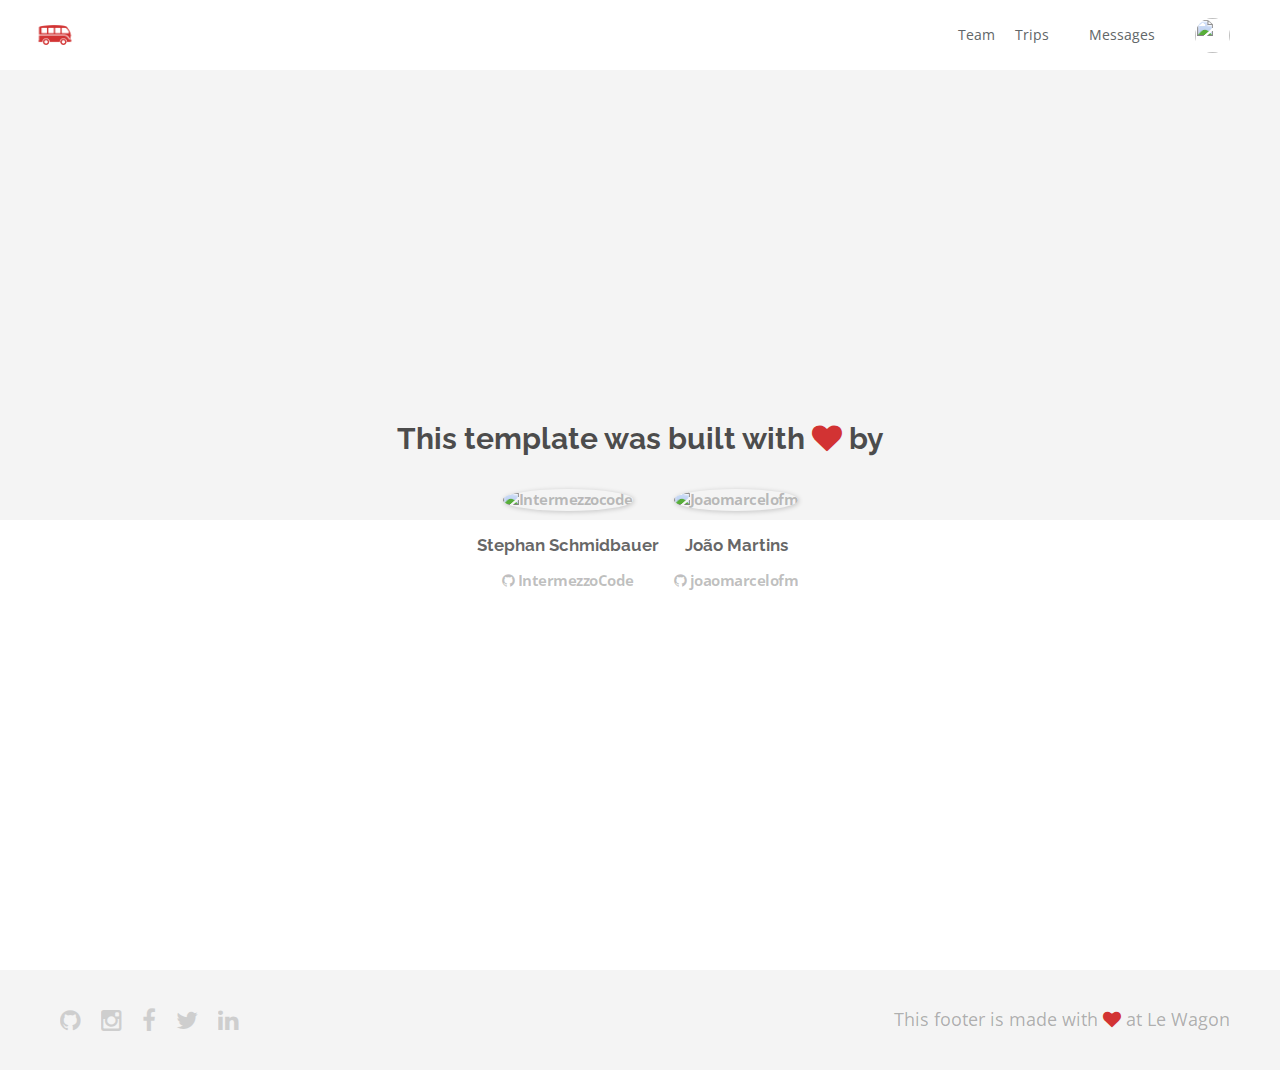
==== commit de122767: "Automated commit at 2017-11-06 13:48:02 UTC by middleman-deploy 2.0.0-alpha" ====
--- a/about.html
+++ b/about.html
@@ -7,32 +7,84 @@
           content="width=device-width, initial-scale=1, shrink-to-fit=no">
     <!-- Use the title from a page's frontmatter if it has one -->
     <title>Le Wagon - Middleman - About</title>
-    <link href="stylesheets/application-3c48b980.css" rel="stylesheet" />
+    <link href="stylesheets/application-85a02347.css" rel="stylesheet" />
     <script src="javascripts/application-93de88c9.js"></script>
     <link href="images/favicon-f15af148.png" rel="icon" type="image/png" />
   </head>
   <body>
+    <div class="navbar-wagon">
+  <!-- Logo -->
+  <a href="/" class="navbar-wagon-brand">
+    <img src="images/logo-acc9c0ec.png" alt="logo">
+  </a>
+
+  <!-- Right Navigation -->
+  <div class="navbar-wagon-right hidden-xs hidden-sm">
+
+    <a href="team.html" class="navbar-wagon-link">Team</a>
+    <a href="" class="navbar-wagon-item navbar-wagon-link">Trips</a>
+    <a href="" class="navbar-wagon-item navbar-wagon-link">Messages</a>
+
+    <!-- Profile picture with dropdown list -->
+    <div class="navbar-wagon-item">
+      <div class="dropdown">
+        <img src="https://kitt.lewagon.com/placeholder/users/ssaunier" class="avatar dropdown-toggle" id="navbar-wagon-menu" data-toggle="dropdown">
+        <ul class="dropdown-menu dropdown-menu-right navbar-wagon-dropdown-menu">
+          <li><a href="#">Profile</a></li>
+          <li><a href="#">Dashboard</a></li>
+          <li><a href="#">Log Out</a></li>
+        </ul>
+      </div>
+    </div>
+  </div>
+
+  <!-- Dropdown appearing on mobile only -->
+  <div class="navbar-wagon-item hidden-md hidden-lg">
+    <div class="dropdown">
+      <i class="fa fa-bars dropdown-toggle" data-toggle="dropdown"></i>
+      <ul class="dropdown-menu dropdown-menu-right navbar-wagon-dropdown-menu">
+        <li><a href="#">Host</a></li>
+        <li><a href="#">Trips</a></li>
+        <li><a href="#">Messagese</a></li>
+      </ul>
+    </div>
+  </div>
+</div>
+
     <div id="about">
   <div class="about-content">
     <h1>This template was built with <i class="fa fa-heart"></i> by</h1>
     <ul class="list-inline">
         <li>
-<a href="https://kitt.lewagon.com/alumni/ssaunier" target="_blank">            <img src="https://kitt.lewagon.com/placeholder/users/ssaunier" class="img-circle" alt="Ssaunier" />
-</a>          <h2>Sébastien Saunier</h2>
+<a href="https://kitt.lewagon.com/alumni/IntermezzoCode" target="_blank">            <img src="https://kitt.lewagon.com/placeholder/users/IntermezzoCode" class="img-circle" alt="Intermezzocode" />
+</a>          <h2>Stephan Schmidbauer</h2>
           <p>
-<a href="https://github.com/ssaunier" target="_blank">              <i class="fa fa-github"></i> ssaunier
+<a href="https://github.com/IntermezzoCode" target="_blank">              <i class="fa fa-github"></i> IntermezzoCode
 </a>          </p>
         </li>
         <li>
-<a href="https://kitt.lewagon.com/alumni/Papillard" target="_blank">            <img src="https://kitt.lewagon.com/placeholder/users/Papillard" class="img-circle" alt="Papillard" />
-</a>          <h2>Boris Paillard</h2>
+<a href="https://kitt.lewagon.com/alumni/joaomarcelofm" target="_blank">            <img src="https://kitt.lewagon.com/placeholder/users/joaomarcelofm" class="img-circle" alt="Joaomarcelofm" />
+</a>          <h2>João Martins</h2>
           <p>
-<a href="https://github.com/Papillard" target="_blank">              <i class="fa fa-github"></i> Papillard
+<a href="https://github.com/joaomarcelofm" target="_blank">              <i class="fa fa-github"></i> joaomarcelofm
 </a>          </p>
         </li>
     </ul>
   </div>
 </div>
 
+    <div class="footer">
+  <div class="footer-links">
+    <a href="#"><i class="fa fa-github"></i></a>
+    <a href="#"><i class="fa fa-instagram"></i></a>
+    <a href="#"><i class="fa fa-facebook"></i></a>
+    <a href="#"><i class="fa fa-twitter"></i></a>
+    <a href="#"><i class="fa fa-linkedin"></i></a>
+  </div>
+  <div class="footer-copyright">
+    This footer is made with <i class="fa fa-heart"></i> at Le Wagon
+  </div>
+</div>
+
   </body>
 </html>
--- a/stylesheets/application-85a02347.css
+++ b/stylesheets/application-85a02347.css
@@ -0,0 +1,8 @@
+@import url("https://fonts.googleapis.com/css?family=Open+Sans:400,300,700|Raleway:400,100,300,700,500");/*!
+ * Bootstrap v3.3.7 (http://getbootstrap.com)
+ * Copyright 2011-2016 Twitter, Inc.
+ * Licensed under MIT (https://github.com/twbs/bootstrap/blob/master/LICENSE)
+ *//*! normalize.css v3.0.3 | MIT License | github.com/necolas/normalize.css */html{font-family:sans-serif;-ms-text-size-adjust:100%;-webkit-text-size-adjust:100%}body{margin:0}article,aside,details,figcaption,figure,footer,header,hgroup,main,menu,nav,section,summary{display:block}audio,canvas,progress,video{display:inline-block;vertical-align:baseline}audio:not([controls]){display:none;height:0}[hidden],template{display:none}a{background-color:transparent}a:active,a:hover{outline:0}abbr[title]{border-bottom:1px dotted}b,strong{font-weight:bold}dfn{font-style:italic}h1{font-size:2em;margin:0.67em 0}mark{background:#ff0;color:#000}small{font-size:80%}sub,sup{font-size:75%;line-height:0;position:relative;vertical-align:baseline}sup{top:-0.5em}sub{bottom:-0.25em}img{border:0}svg:not(:root){overflow:hidden}figure{margin:1em 40px}hr{-webkit-box-sizing:content-box;box-sizing:content-box;height:0}pre{overflow:auto}code,kbd,pre,samp{font-family:monospace, monospace;font-size:1em}button,input,optgroup,select,textarea{color:inherit;font:inherit;margin:0}button{overflow:visible}button,select{text-transform:none}button,html input[type="button"],input[type="reset"],input[type="submit"]{-webkit-appearance:button;cursor:pointer}button[disabled],html input[disabled]{cursor:default}button::-moz-focus-inner,input::-moz-focus-inner{border:0;padding:0}input{line-height:normal}input[type="checkbox"],input[type="radio"]{-webkit-box-sizing:border-box;box-sizing:border-box;padding:0}input[type="number"]::-webkit-inner-spin-button,input[type="number"]::-webkit-outer-spin-button{height:auto}input[type="search"]{-webkit-appearance:textfield;-webkit-box-sizing:content-box;box-sizing:content-box}input[type="search"]::-webkit-search-cancel-button,input[type="search"]::-webkit-search-decoration{-webkit-appearance:none}fieldset{border:1px solid #c0c0c0;margin:0 2px;padding:0.35em 0.625em 0.75em}legend{border:0;padding:0}textarea{overflow:auto}optgroup{font-weight:bold}table{border-collapse:collapse;border-spacing:0}td,th{padding:0}/*! Source: https://github.com/h5bp/html5-boilerplate/blob/master/src/css/main.css */@media print{*,*:before,*:after{background:transparent !important;color:#000 !important;-webkit-box-shadow:none !important;box-shadow:none !important;text-shadow:none !important}a,a:visited{text-decoration:underline}a[href]:after{content:" (" attr(href) ")"}abbr[title]:after{content:" (" attr(title) ")"}a[href^="#"]:after,a[href^="javascript:"]:after{content:""}pre,blockquote{border:1px solid #999;page-break-inside:avoid}thead{display:table-header-group}tr,img{page-break-inside:avoid}img{max-width:100% !important}p,h2,h3{orphans:3;widows:3}h2,h3{page-break-after:avoid}.navbar{display:none}.btn>.caret,.dropup>.btn>.caret{border-top-color:#000 !important}.label{border:1px solid #000}.table{border-collapse:collapse !important}.table td,.table th{background-color:#fff !important}.table-bordered th,.table-bordered td{border:1px solid #ddd !important}}@font-face{font-family:'Glyphicons Halflings';src:url("../assets/bootstrap/glyphicons-halflings-regular-86b6f62b.eot");src:url("../assets/bootstrap/glyphicons-halflings-regular-86b6f62b.eot?#iefix") format("embedded-opentype"),url("../assets/bootstrap/glyphicons-halflings-regular-ca35b697.woff2") format("woff2"),url("../assets/bootstrap/glyphicons-halflings-regular-278e49a8.woff") format("woff"),url("../assets/bootstrap/glyphicons-halflings-regular-44bc1850.ttf") format("truetype"),url("../assets/bootstrap/glyphicons-halflings-regular-de51a849.svg#glyphicons_halflingsregular") format("svg")}.glyphicon{position:relative;top:1px;display:inline-block;font-family:'Glyphicons Halflings';font-style:normal;font-weight:normal;line-height:1;-webkit-font-smoothing:antialiased;-moz-osx-font-smoothing:grayscale}.glyphicon-asterisk:before{content:"\002a"}.glyphicon-plus:before{content:"\002b"}.glyphicon-euro:before,.glyphicon-eur:before{content:"\20ac"}.glyphicon-minus:before{content:"\2212"}.glyphicon-cloud:before{content:"\2601"}.glyphicon-envelope:before{content:"\2709"}.glyphicon-pencil:before{content:"\270f"}.glyphicon-glass:before{content:"\e001"}.glyphicon-music:before{content:"\e002"}.glyphicon-search:before{content:"\e003"}.glyphicon-heart:before{content:"\e005"}.glyphicon-star:before{content:"\e006"}.glyphicon-star-empty:before{content:"\e007"}.glyphicon-user:before{content:"\e008"}.glyphicon-film:before{content:"\e009"}.glyphicon-th-large:before{content:"\e010"}.glyphicon-th:before{content:"\e011"}.glyphicon-th-list:before{content:"\e012"}.glyphicon-ok:before{content:"\e013"}.glyphicon-remove:before{content:"\e014"}.glyphicon-zoom-in:before{content:"\e015"}.glyphicon-zoom-out:before{content:"\e016"}.glyphicon-off:before{content:"\e017"}.glyphicon-signal:before{content:"\e018"}.glyphicon-cog:before{content:"\e019"}.glyphicon-trash:before{content:"\e020"}.glyphicon-home:before{content:"\e021"}.glyphicon-file:before{content:"\e022"}.glyphicon-time:before{content:"\e023"}.glyphicon-road:before{content:"\e024"}.glyphicon-download-alt:before{content:"\e025"}.glyphicon-download:before{content:"\e026"}.glyphicon-upload:before{content:"\e027"}.glyphicon-inbox:before{content:"\e028"}.glyphicon-play-circle:before{content:"\e029"}.glyphicon-repeat:before{content:"\e030"}.glyphicon-refresh:before{content:"\e031"}.glyphicon-list-alt:before{content:"\e032"}.glyphicon-lock:before{content:"\e033"}.glyphicon-flag:before{content:"\e034"}.glyphicon-headphones:before{content:"\e035"}.glyphicon-volume-off:before{content:"\e036"}.glyphicon-volume-down:before{content:"\e037"}.glyphicon-volume-up:before{content:"\e038"}.glyphicon-qrcode:before{content:"\e039"}.glyphicon-barcode:before{content:"\e040"}.glyphicon-tag:before{content:"\e041"}.glyphicon-tags:before{content:"\e042"}.glyphicon-book:before{content:"\e043"}.glyphicon-bookmark:before{content:"\e044"}.glyphicon-print:before{content:"\e045"}.glyphicon-camera:before{content:"\e046"}.glyphicon-font:before{content:"\e047"}.glyphicon-bold:before{content:"\e048"}.glyphicon-italic:before{content:"\e049"}.glyphicon-text-height:before{content:"\e050"}.glyphicon-text-width:before{content:"\e051"}.glyphicon-align-left:before{content:"\e052"}.glyphicon-align-center:before{content:"\e053"}.glyphicon-align-right:before{content:"\e054"}.glyphicon-align-justify:before{content:"\e055"}.glyphicon-list:before{content:"\e056"}.glyphicon-indent-left:before{content:"\e057"}.glyphicon-indent-right:before{content:"\e058"}.glyphicon-facetime-video:before{content:"\e059"}.glyphicon-picture:before{content:"\e060"}.glyphicon-map-marker:before{content:"\e062"}.glyphicon-adjust:before{content:"\e063"}.glyphicon-tint:before{content:"\e064"}.glyphicon-edit:before{content:"\e065"}.glyphicon-share:before{content:"\e066"}.glyphicon-check:before{content:"\e067"}.glyphicon-move:before{content:"\e068"}.glyphicon-step-backward:before{content:"\e069"}.glyphicon-fast-backward:before{content:"\e070"}.glyphicon-backward:before{content:"\e071"}.glyphicon-play:before{content:"\e072"}.glyphicon-pause:before{content:"\e073"}.glyphicon-stop:before{content:"\e074"}.glyphicon-forward:before{content:"\e075"}.glyphicon-fast-forward:before{content:"\e076"}.glyphicon-step-forward:before{content:"\e077"}.glyphicon-eject:before{content:"\e078"}.glyphicon-chevron-left:before{content:"\e079"}.glyphicon-chevron-right:before{content:"\e080"}.glyphicon-plus-sign:before{content:"\e081"}.glyphicon-minus-sign:before{content:"\e082"}.glyphicon-remove-sign:before{content:"\e083"}.glyphicon-ok-sign:before{content:"\e084"}.glyphicon-question-sign:before{content:"\e085"}.glyphicon-info-sign:before{content:"\e086"}.glyphicon-screenshot:before{content:"\e087"}.glyphicon-remove-circle:before{content:"\e088"}.glyphicon-ok-circle:before{content:"\e089"}.glyphicon-ban-circle:before{content:"\e090"}.glyphicon-arrow-left:before{content:"\e091"}.glyphicon-arrow-right:before{content:"\e092"}.glyphicon-arrow-up:before{content:"\e093"}.glyphicon-arrow-down:before{content:"\e094"}.glyphicon-share-alt:before{content:"\e095"}.glyphicon-resize-full:before{content:"\e096"}.glyphicon-resize-small:before{content:"\e097"}.glyphicon-exclamation-sign:before{content:"\e101"}.glyphicon-gift:before{content:"\e102"}.glyphicon-leaf:before{content:"\e103"}.glyphicon-fire:before{content:"\e104"}.glyphicon-eye-open:before{content:"\e105"}.glyphicon-eye-close:before{content:"\e106"}.glyphicon-warning-sign:before{content:"\e107"}.glyphicon-plane:before{content:"\e108"}.glyphicon-calendar:before{content:"\e109"}.glyphicon-random:before{content:"\e110"}.glyphicon-comment:before{content:"\e111"}.glyphicon-magnet:before{content:"\e112"}.glyphicon-chevron-up:before{content:"\e113"}.glyphicon-chevron-down:before{content:"\e114"}.glyphicon-retweet:before{content:"\e115"}.glyphicon-shopping-cart:before{content:"\e116"}.glyphicon-folder-close:before{content:"\e117"}.glyphicon-folder-open:before{content:"\e118"}.glyphicon-resize-vertical:before{content:"\e119"}.glyphicon-resize-horizontal:before{content:"\e120"}.glyphicon-hdd:before{content:"\e121"}.glyphicon-bullhorn:before{content:"\e122"}.glyphicon-bell:before{content:"\e123"}.glyphicon-certificate:before{content:"\e124"}.glyphicon-thumbs-up:before{content:"\e125"}.glyphicon-thumbs-down:before{content:"\e126"}.glyphicon-hand-right:before{content:"\e127"}.glyphicon-hand-left:before{content:"\e128"}.glyphicon-hand-up:before{content:"\e129"}.glyphicon-hand-down:before{content:"\e130"}.glyphicon-circle-arrow-right:before{content:"\e131"}.glyphicon-circle-arrow-left:before{content:"\e132"}.glyphicon-circle-arrow-up:before{content:"\e133"}.glyphicon-circle-arrow-down:before{content:"\e134"}.glyphicon-globe:before{content:"\e135"}.glyphicon-wrench:before{content:"\e136"}.glyphicon-tasks:before{content:"\e137"}.glyphicon-filter:before{content:"\e138"}.glyphicon-briefcase:before{content:"\e139"}.glyphicon-fullscreen:before{content:"\e140"}.glyphicon-dashboard:before{content:"\e141"}.glyphicon-paperclip:before{content:"\e142"}.glyphicon-heart-empty:before{content:"\e143"}.glyphicon-link:before{content:"\e144"}.glyphicon-phone:before{content:"\e145"}.glyphicon-pushpin:before{content:"\e146"}.glyphicon-usd:before{content:"\e148"}.glyphicon-gbp:before{content:"\e149"}.glyphicon-sort:before{content:"\e150"}.glyphicon-sort-by-alphabet:before{content:"\e151"}.glyphicon-sort-by-alphabet-alt:before{content:"\e152"}.glyphicon-sort-by-order:before{content:"\e153"}.glyphicon-sort-by-order-alt:before{content:"\e154"}.glyphicon-sort-by-attributes:before{content:"\e155"}.glyphicon-sort-by-attributes-alt:before{content:"\e156"}.glyphicon-unchecked:before{content:"\e157"}.glyphicon-expand:before{content:"\e158"}.glyphicon-collapse-down:before{content:"\e159"}.glyphicon-collapse-up:before{content:"\e160"}.glyphicon-log-in:before{content:"\e161"}.glyphicon-flash:before{content:"\e162"}.glyphicon-log-out:before{content:"\e163"}.glyphicon-new-window:before{content:"\e164"}.glyphicon-record:before{content:"\e165"}.glyphicon-save:before{content:"\e166"}.glyphicon-open:before{content:"\e167"}.glyphicon-saved:before{content:"\e168"}.glyphicon-import:before{content:"\e169"}.glyphicon-export:before{content:"\e170"}.glyphicon-send:before{content:"\e171"}.glyphicon-floppy-disk:before{content:"\e172"}.glyphicon-floppy-saved:before{content:"\e173"}.glyphicon-floppy-remove:before{content:"\e174"}.glyphicon-floppy-save:before{content:"\e175"}.glyphicon-floppy-open:before{content:"\e176"}.glyphicon-credit-card:before{content:"\e177"}.glyphicon-transfer:before{content:"\e178"}.glyphicon-cutlery:before{content:"\e179"}.glyphicon-header:before{content:"\e180"}.glyphicon-compressed:before{content:"\e181"}.glyphicon-earphone:before{content:"\e182"}.glyphicon-phone-alt:before{content:"\e183"}.glyphicon-tower:before{content:"\e184"}.glyphicon-stats:before{content:"\e185"}.glyphicon-sd-video:before{content:"\e186"}.glyphicon-hd-video:before{content:"\e187"}.glyphicon-subtitles:before{content:"\e188"}.glyphicon-sound-stereo:before{content:"\e189"}.glyphicon-sound-dolby:before{content:"\e190"}.glyphicon-sound-5-1:before{content:"\e191"}.glyphicon-sound-6-1:before{content:"\e192"}.glyphicon-sound-7-1:before{content:"\e193"}.glyphicon-copyright-mark:before{content:"\e194"}.glyphicon-registration-mark:before{content:"\e195"}.glyphicon-cloud-download:before{content:"\e197"}.glyphicon-cloud-upload:before{content:"\e198"}.glyphicon-tree-conifer:before{content:"\e199"}.glyphicon-tree-deciduous:before{content:"\e200"}.glyphicon-cd:before{content:"\e201"}.glyphicon-save-file:before{content:"\e202"}.glyphicon-open-file:before{content:"\e203"}.glyphicon-level-up:before{content:"\e204"}.glyphicon-copy:before{content:"\e205"}.glyphicon-paste:before{content:"\e206"}.glyphicon-alert:before{content:"\e209"}.glyphicon-equalizer:before{content:"\e210"}.glyphicon-king:before{content:"\e211"}.glyphicon-queen:before{content:"\e212"}.glyphicon-pawn:before{content:"\e213"}.glyphicon-bishop:before{content:"\e214"}.glyphicon-knight:before{content:"\e215"}.glyphicon-baby-formula:before{content:"\e216"}.glyphicon-tent:before{content:"\26fa"}.glyphicon-blackboard:before{content:"\e218"}.glyphicon-bed:before{content:"\e219"}.glyphicon-apple:before{content:"\f8ff"}.glyphicon-erase:before{content:"\e221"}.glyphicon-hourglass:before{content:"\231b"}.glyphicon-lamp:before{content:"\e223"}.glyphicon-duplicate:before{content:"\e224"}.glyphicon-piggy-bank:before{content:"\e225"}.glyphicon-scissors:before{content:"\e226"}.glyphicon-bitcoin:before{content:"\e227"}.glyphicon-btc:before{content:"\e227"}.glyphicon-xbt:before{content:"\e227"}.glyphicon-yen:before{content:"\00a5"}.glyphicon-jpy:before{content:"\00a5"}.glyphicon-ruble:before{content:"\20bd"}.glyphicon-rub:before{content:"\20bd"}.glyphicon-scale:before{content:"\e230"}.glyphicon-ice-lolly:before{content:"\e231"}.glyphicon-ice-lolly-tasted:before{content:"\e232"}.glyphicon-education:before{content:"\e233"}.glyphicon-option-horizontal:before{content:"\e234"}.glyphicon-option-vertical:before{content:"\e235"}.glyphicon-menu-hamburger:before{content:"\e236"}.glyphicon-modal-window:before{content:"\e237"}.glyphicon-oil:before{content:"\e238"}.glyphicon-grain:before{content:"\e239"}.glyphicon-sunglasses:before{content:"\e240"}.glyphicon-text-size:before{content:"\e241"}.glyphicon-text-color:before{content:"\e242"}.glyphicon-text-background:before{content:"\e243"}.glyphicon-object-align-top:before{content:"\e244"}.glyphicon-object-align-bottom:before{content:"\e245"}.glyphicon-object-align-horizontal:before{content:"\e246"}.glyphicon-object-align-left:before{content:"\e247"}.glyphicon-object-align-vertical:before{content:"\e248"}.glyphicon-object-align-right:before{content:"\e249"}.glyphicon-triangle-right:before{content:"\e250"}.glyphicon-triangle-left:before{content:"\e251"}.glyphicon-triangle-bottom:before{content:"\e252"}.glyphicon-triangle-top:before{content:"\e253"}.glyphicon-console:before{content:"\e254"}.glyphicon-superscript:before{content:"\e255"}.glyphicon-subscript:before{content:"\e256"}.glyphicon-menu-left:before{content:"\e257"}.glyphicon-menu-right:before{content:"\e258"}.glyphicon-menu-down:before{content:"\e259"}.glyphicon-menu-up:before{content:"\e260"}*{-webkit-box-sizing:border-box;box-sizing:border-box}*:before,*:after{-webkit-box-sizing:border-box;box-sizing:border-box}html{font-size:10px;-webkit-tap-highlight-color:transparent}body{font-family:"Open Sans", "Helvetica", "sans-serif";font-size:18px;line-height:1.42857143;color:#333333;background-color:#F4F4F4}input,button,select,textarea{font-family:inherit;font-size:inherit;line-height:inherit}a{color:#469AE0;text-decoration:none}a:hover,a:focus{color:#1f74ba;text-decoration:underline}a:focus{outline:5px auto -webkit-focus-ring-color;outline-offset:-2px}figure{margin:0}img{vertical-align:middle}.img-responsive{display:block;max-width:100%;height:auto}.img-rounded{border-radius:2px}.img-thumbnail{padding:4px;line-height:1.42857143;background-color:#F4F4F4;border:1px solid #ddd;border-radius:2px;-webkit-transition:all 0.2s ease-in-out;transition:all 0.2s ease-in-out;display:inline-block;max-width:100%;height:auto}.img-circle{border-radius:50%}hr{margin-top:25px;margin-bottom:25px;border:0;border-top:1px solid #eeeeee}.sr-only{position:absolute;width:1px;height:1px;margin:-1px;padding:0;overflow:hidden;clip:rect(0, 0, 0, 0);border:0}.sr-only-focusable:active,.sr-only-focusable:focus{position:static;width:auto;height:auto;margin:0;overflow:visible;clip:auto}[role="button"]{cursor:pointer}h1,h2,h3,h4,h5,h6,.h1,.h2,.h3,.h4,.h5,.h6{font-family:"Raleway", "Helvetica", "sans-serif";font-weight:500;line-height:1.1;color:inherit}h1 small,h1 .small,h2 small,h2 .small,h3 small,h3 .small,h4 small,h4 .small,h5 small,h5 .small,h6 small,h6 .small,.h1 small,.h1 .small,.h2 small,.h2 .small,.h3 small,.h3 .small,.h4 small,.h4 .small,.h5 small,.h5 .small,.h6 small,.h6 .small{font-weight:normal;line-height:1;color:#777777}h1,.h1,h2,.h2,h3,.h3{margin-top:25px;margin-bottom:12.5px}h1 small,h1 .small,.h1 small,.h1 .small,h2 small,h2 .small,.h2 small,.h2 .small,h3 small,h3 .small,.h3 small,.h3 .small{font-size:65%}h4,.h4,h5,.h5,h6,.h6{margin-top:12.5px;margin-bottom:12.5px}h4 small,h4 .small,.h4 small,.h4 .small,h5 small,h5 .small,.h5 small,.h5 .small,h6 small,h6 .small,.h6 small,.h6 .small{font-size:75%}h1,.h1{font-size:46px}h2,.h2{font-size:38px}h3,.h3{font-size:31px}h4,.h4{font-size:23px}h5,.h5{font-size:18px}h6,.h6{font-size:16px}p{margin:0 0 12.5px}.lead{margin-bottom:25px;font-size:20px;font-weight:300;line-height:1.4}@media (min-width: 768px){.lead{font-size:27px}}small,.small{font-size:88%}mark,.mark{background-color:#fcf8e3;padding:.2em}.text-left{text-align:left}.text-right{text-align:right}.text-center{text-align:center}.text-justify{text-align:justify}.text-nowrap{white-space:nowrap}.text-lowercase{text-transform:lowercase}.text-uppercase,.initialism{text-transform:uppercase}.text-capitalize{text-transform:capitalize}.text-muted{color:#777777}.text-primary{color:#469AE0}a.text-primary:hover,a.text-primary:focus{color:#2381d0}.text-success{color:#3c763d}a.text-success:hover,a.text-success:focus{color:#2b542c}.text-info{color:#31708f}a.text-info:hover,a.text-info:focus{color:#245269}.text-warning{color:#8a6d3b}a.text-warning:hover,a.text-warning:focus{color:#66512c}.text-danger{color:#a94442}a.text-danger:hover,a.text-danger:focus{color:#843534}.bg-primary{color:#fff}.bg-primary{background-color:#469AE0}a.bg-primary:hover,a.bg-primary:focus{background-color:#2381d0}.bg-success{background-color:#dff0d8}a.bg-success:hover,a.bg-success:focus{background-color:#c1e2b3}.bg-info{background-color:#d9edf7}a.bg-info:hover,a.bg-info:focus{background-color:#afd9ee}.bg-warning{background-color:#fcf8e3}a.bg-warning:hover,a.bg-warning:focus{background-color:#f7ecb5}.bg-danger{background-color:#f2dede}a.bg-danger:hover,a.bg-danger:focus{background-color:#e4b9b9}.page-header{padding-bottom:11.5px;margin:50px 0 25px;border-bottom:1px solid #eeeeee}ul,ol{margin-top:0;margin-bottom:12.5px}ul ul,ul ol,ol ul,ol ol{margin-bottom:0}.list-unstyled{padding-left:0;list-style:none}.list-inline{padding-left:0;list-style:none;margin-left:-5px}.list-inline>li{display:inline-block;padding-left:5px;padding-right:5px}dl{margin-top:0;margin-bottom:25px}dt,dd{line-height:1.42857143}dt{font-weight:bold}dd{margin-left:0}.dl-horizontal dd:before,.dl-horizontal dd:after{content:" ";display:table}.dl-horizontal dd:after{clear:both}@media (min-width: 768px){.dl-horizontal dt{float:left;width:160px;clear:left;text-align:right;overflow:hidden;text-overflow:ellipsis;white-space:nowrap}.dl-horizontal dd{margin-left:180px}}abbr[title],abbr[data-original-title]{cursor:help;border-bottom:1px dotted #777777}.initialism{font-size:90%}blockquote{padding:12.5px 25px;margin:0 0 25px;font-size:22.5px;border-left:5px solid #eeeeee}blockquote p:last-child,blockquote ul:last-child,blockquote ol:last-child{margin-bottom:0}blockquote footer,blockquote small,blockquote .small{display:block;font-size:80%;line-height:1.42857143;color:#777777}blockquote footer:before,blockquote small:before,blockquote .small:before{content:'\2014 \00A0'}.blockquote-reverse,blockquote.pull-right{padding-right:15px;padding-left:0;border-right:5px solid #eeeeee;border-left:0;text-align:right}.blockquote-reverse footer:before,.blockquote-reverse small:before,.blockquote-reverse .small:before,blockquote.pull-right footer:before,blockquote.pull-right small:before,blockquote.pull-right .small:before{content:''}.blockquote-reverse footer:after,.blockquote-reverse small:after,.blockquote-reverse .small:after,blockquote.pull-right footer:after,blockquote.pull-right small:after,blockquote.pull-right .small:after{content:'\00A0 \2014'}address{margin-bottom:25px;font-style:normal;line-height:1.42857143}code,kbd,pre,samp{font-family:Menlo, Monaco, Consolas, "Courier New", monospace}code{padding:2px 4px;font-size:90%;color:#c7254e;background-color:#f9f2f4;border-radius:2px}kbd{padding:2px 4px;font-size:90%;color:#fff;background-color:#333;border-radius:2px;-webkit-box-shadow:inset 0 -1px 0 rgba(0,0,0,0.25);box-shadow:inset 0 -1px 0 rgba(0,0,0,0.25)}kbd kbd{padding:0;font-size:100%;font-weight:bold;-webkit-box-shadow:none;box-shadow:none}pre{display:block;padding:12px;margin:0 0 12.5px;font-size:17px;line-height:1.42857143;word-break:break-all;word-wrap:break-word;color:#333333;background-color:#f5f5f5;border:1px solid #ccc;border-radius:2px}pre code{padding:0;font-size:inherit;color:inherit;white-space:pre-wrap;background-color:transparent;border-radius:0}.pre-scrollable{max-height:340px;overflow-y:scroll}.container{margin-right:auto;margin-left:auto;padding-left:15px;padding-right:15px}.container:before,.container:after{content:" ";display:table}.container:after{clear:both}@media (min-width: 768px){.container{width:750px}}@media (min-width: 992px){.container{width:970px}}@media (min-width: 1200px){.container{width:1170px}}.container-fluid{margin-right:auto;margin-left:auto;padding-left:15px;padding-right:15px}.container-fluid:before,.container-fluid:after{content:" ";display:table}.container-fluid:after{clear:both}.row{margin-left:-15px;margin-right:-15px}.row:before,.row:after{content:" ";display:table}.row:after{clear:both}.col-xs-1,.col-sm-1,.col-md-1,.col-lg-1,.col-xs-2,.col-sm-2,.col-md-2,.col-lg-2,.col-xs-3,.col-sm-3,.col-md-3,.col-lg-3,.col-xs-4,.col-sm-4,.col-md-4,.col-lg-4,.col-xs-5,.col-sm-5,.col-md-5,.col-lg-5,.col-xs-6,.col-sm-6,.col-md-6,.col-lg-6,.col-xs-7,.col-sm-7,.col-md-7,.col-lg-7,.col-xs-8,.col-sm-8,.col-md-8,.col-lg-8,.col-xs-9,.col-sm-9,.col-md-9,.col-lg-9,.col-xs-10,.col-sm-10,.col-md-10,.col-lg-10,.col-xs-11,.col-sm-11,.col-md-11,.col-lg-11,.col-xs-12,.col-sm-12,.col-md-12,.col-lg-12{position:relative;min-height:1px;padding-left:15px;padding-right:15px}.col-xs-1,.col-xs-2,.col-xs-3,.col-xs-4,.col-xs-5,.col-xs-6,.col-xs-7,.col-xs-8,.col-xs-9,.col-xs-10,.col-xs-11,.col-xs-12{float:left}.col-xs-1{width:8.33333333%}.col-xs-2{width:16.66666667%}.col-xs-3{width:25%}.col-xs-4{width:33.33333333%}.col-xs-5{width:41.66666667%}.col-xs-6{width:50%}.col-xs-7{width:58.33333333%}.col-xs-8{width:66.66666667%}.col-xs-9{width:75%}.col-xs-10{width:83.33333333%}.col-xs-11{width:91.66666667%}.col-xs-12{width:100%}.col-xs-pull-0{right:auto}.col-xs-pull-1{right:8.33333333%}.col-xs-pull-2{right:16.66666667%}.col-xs-pull-3{right:25%}.col-xs-pull-4{right:33.33333333%}.col-xs-pull-5{right:41.66666667%}.col-xs-pull-6{right:50%}.col-xs-pull-7{right:58.33333333%}.col-xs-pull-8{right:66.66666667%}.col-xs-pull-9{right:75%}.col-xs-pull-10{right:83.33333333%}.col-xs-pull-11{right:91.66666667%}.col-xs-pull-12{right:100%}.col-xs-push-0{left:auto}.col-xs-push-1{left:8.33333333%}.col-xs-push-2{left:16.66666667%}.col-xs-push-3{left:25%}.col-xs-push-4{left:33.33333333%}.col-xs-push-5{left:41.66666667%}.col-xs-push-6{left:50%}.col-xs-push-7{left:58.33333333%}.col-xs-push-8{left:66.66666667%}.col-xs-push-9{left:75%}.col-xs-push-10{left:83.33333333%}.col-xs-push-11{left:91.66666667%}.col-xs-push-12{left:100%}.col-xs-offset-0{margin-left:0%}.col-xs-offset-1{margin-left:8.33333333%}.col-xs-offset-2{margin-left:16.66666667%}.col-xs-offset-3{margin-left:25%}.col-xs-offset-4{margin-left:33.33333333%}.col-xs-offset-5{margin-left:41.66666667%}.col-xs-offset-6{margin-left:50%}.col-xs-offset-7{margin-left:58.33333333%}.col-xs-offset-8{margin-left:66.66666667%}.col-xs-offset-9{margin-left:75%}.col-xs-offset-10{margin-left:83.33333333%}.col-xs-offset-11{margin-left:91.66666667%}.col-xs-offset-12{margin-left:100%}@media (min-width: 768px){.col-sm-1,.col-sm-2,.col-sm-3,.col-sm-4,.col-sm-5,.col-sm-6,.col-sm-7,.col-sm-8,.col-sm-9,.col-sm-10,.col-sm-11,.col-sm-12{float:left}.col-sm-1{width:8.33333333%}.col-sm-2{width:16.66666667%}.col-sm-3{width:25%}.col-sm-4{width:33.33333333%}.col-sm-5{width:41.66666667%}.col-sm-6{width:50%}.col-sm-7{width:58.33333333%}.col-sm-8{width:66.66666667%}.col-sm-9{width:75%}.col-sm-10{width:83.33333333%}.col-sm-11{width:91.66666667%}.col-sm-12{width:100%}.col-sm-pull-0{right:auto}.col-sm-pull-1{right:8.33333333%}.col-sm-pull-2{right:16.66666667%}.col-sm-pull-3{right:25%}.col-sm-pull-4{right:33.33333333%}.col-sm-pull-5{right:41.66666667%}.col-sm-pull-6{right:50%}.col-sm-pull-7{right:58.33333333%}.col-sm-pull-8{right:66.66666667%}.col-sm-pull-9{right:75%}.col-sm-pull-10{right:83.33333333%}.col-sm-pull-11{right:91.66666667%}.col-sm-pull-12{right:100%}.col-sm-push-0{left:auto}.col-sm-push-1{left:8.33333333%}.col-sm-push-2{left:16.66666667%}.col-sm-push-3{left:25%}.col-sm-push-4{left:33.33333333%}.col-sm-push-5{left:41.66666667%}.col-sm-push-6{left:50%}.col-sm-push-7{left:58.33333333%}.col-sm-push-8{left:66.66666667%}.col-sm-push-9{left:75%}.col-sm-push-10{left:83.33333333%}.col-sm-push-11{left:91.66666667%}.col-sm-push-12{left:100%}.col-sm-offset-0{margin-left:0%}.col-sm-offset-1{margin-left:8.33333333%}.col-sm-offset-2{margin-left:16.66666667%}.col-sm-offset-3{margin-left:25%}.col-sm-offset-4{margin-left:33.33333333%}.col-sm-offset-5{margin-left:41.66666667%}.col-sm-offset-6{margin-left:50%}.col-sm-offset-7{margin-left:58.33333333%}.col-sm-offset-8{margin-left:66.66666667%}.col-sm-offset-9{margin-left:75%}.col-sm-offset-10{margin-left:83.33333333%}.col-sm-offset-11{margin-left:91.66666667%}.col-sm-offset-12{margin-left:100%}}@media (min-width: 992px){.col-md-1,.col-md-2,.col-md-3,.col-md-4,.col-md-5,.col-md-6,.col-md-7,.col-md-8,.col-md-9,.col-md-10,.col-md-11,.col-md-12{float:left}.col-md-1{width:8.33333333%}.col-md-2{width:16.66666667%}.col-md-3{width:25%}.col-md-4{width:33.33333333%}.col-md-5{width:41.66666667%}.col-md-6{width:50%}.col-md-7{width:58.33333333%}.col-md-8{width:66.66666667%}.col-md-9{width:75%}.col-md-10{width:83.33333333%}.col-md-11{width:91.66666667%}.col-md-12{width:100%}.col-md-pull-0{right:auto}.col-md-pull-1{right:8.33333333%}.col-md-pull-2{right:16.66666667%}.col-md-pull-3{right:25%}.col-md-pull-4{right:33.33333333%}.col-md-pull-5{right:41.66666667%}.col-md-pull-6{right:50%}.col-md-pull-7{right:58.33333333%}.col-md-pull-8{right:66.66666667%}.col-md-pull-9{right:75%}.col-md-pull-10{right:83.33333333%}.col-md-pull-11{right:91.66666667%}.col-md-pull-12{right:100%}.col-md-push-0{left:auto}.col-md-push-1{left:8.33333333%}.col-md-push-2{left:16.66666667%}.col-md-push-3{left:25%}.col-md-push-4{left:33.33333333%}.col-md-push-5{left:41.66666667%}.col-md-push-6{left:50%}.col-md-push-7{left:58.33333333%}.col-md-push-8{left:66.66666667%}.col-md-push-9{left:75%}.col-md-push-10{left:83.33333333%}.col-md-push-11{left:91.66666667%}.col-md-push-12{left:100%}.col-md-offset-0{margin-left:0%}.col-md-offset-1{margin-left:8.33333333%}.col-md-offset-2{margin-left:16.66666667%}.col-md-offset-3{margin-left:25%}.col-md-offset-4{margin-left:33.33333333%}.col-md-offset-5{margin-left:41.66666667%}.col-md-offset-6{margin-left:50%}.col-md-offset-7{margin-left:58.33333333%}.col-md-offset-8{margin-left:66.66666667%}.col-md-offset-9{margin-left:75%}.col-md-offset-10{margin-left:83.33333333%}.col-md-offset-11{margin-left:91.66666667%}.col-md-offset-12{margin-left:100%}}@media (min-width: 1200px){.col-lg-1,.col-lg-2,.col-lg-3,.col-lg-4,.col-lg-5,.col-lg-6,.col-lg-7,.col-lg-8,.col-lg-9,.col-lg-10,.col-lg-11,.col-lg-12{float:left}.col-lg-1{width:8.33333333%}.col-lg-2{width:16.66666667%}.col-lg-3{width:25%}.col-lg-4{width:33.33333333%}.col-lg-5{width:41.66666667%}.col-lg-6{width:50%}.col-lg-7{width:58.33333333%}.col-lg-8{width:66.66666667%}.col-lg-9{width:75%}.col-lg-10{width:83.33333333%}.col-lg-11{width:91.66666667%}.col-lg-12{width:100%}.col-lg-pull-0{right:auto}.col-lg-pull-1{right:8.33333333%}.col-lg-pull-2{right:16.66666667%}.col-lg-pull-3{right:25%}.col-lg-pull-4{right:33.33333333%}.col-lg-pull-5{right:41.66666667%}.col-lg-pull-6{right:50%}.col-lg-pull-7{right:58.33333333%}.col-lg-pull-8{right:66.66666667%}.col-lg-pull-9{right:75%}.col-lg-pull-10{right:83.33333333%}.col-lg-pull-11{right:91.66666667%}.col-lg-pull-12{right:100%}.col-lg-push-0{left:auto}.col-lg-push-1{left:8.33333333%}.col-lg-push-2{left:16.66666667%}.col-lg-push-3{left:25%}.col-lg-push-4{left:33.33333333%}.col-lg-push-5{left:41.66666667%}.col-lg-push-6{left:50%}.col-lg-push-7{left:58.33333333%}.col-lg-push-8{left:66.66666667%}.col-lg-push-9{left:75%}.col-lg-push-10{left:83.33333333%}.col-lg-push-11{left:91.66666667%}.col-lg-push-12{left:100%}.col-lg-offset-0{margin-left:0%}.col-lg-offset-1{margin-left:8.33333333%}.col-lg-offset-2{margin-left:16.66666667%}.col-lg-offset-3{margin-left:25%}.col-lg-offset-4{margin-left:33.33333333%}.col-lg-offset-5{margin-left:41.66666667%}.col-lg-offset-6{margin-left:50%}.col-lg-offset-7{margin-left:58.33333333%}.col-lg-offset-8{margin-left:66.66666667%}.col-lg-offset-9{margin-left:75%}.col-lg-offset-10{margin-left:83.33333333%}.col-lg-offset-11{margin-left:91.66666667%}.col-lg-offset-12{margin-left:100%}}table{background-color:transparent}caption{padding-top:8px;padding-bottom:8px;color:#777777;text-align:left}th{text-align:left}.table{width:100%;max-width:100%;margin-bottom:25px}.table>thead>tr>th,.table>thead>tr>td,.table>tbody>tr>th,.table>tbody>tr>td,.table>tfoot>tr>th,.table>tfoot>tr>td{padding:8px;line-height:1.42857143;vertical-align:top;border-top:1px solid #ddd}.table>thead>tr>th{vertical-align:bottom;border-bottom:2px solid #ddd}.table>caption+thead>tr:first-child>th,.table>caption+thead>tr:first-child>td,.table>colgroup+thead>tr:first-child>th,.table>colgroup+thead>tr:first-child>td,.table>thead:first-child>tr:first-child>th,.table>thead:first-child>tr:first-child>td{border-top:0}.table>tbody+tbody{border-top:2px solid #ddd}.table .table{background-color:#F4F4F4}.table-condensed>thead>tr>th,.table-condensed>thead>tr>td,.table-condensed>tbody>tr>th,.table-condensed>tbody>tr>td,.table-condensed>tfoot>tr>th,.table-condensed>tfoot>tr>td{padding:5px}.table-bordered{border:1px solid #ddd}.table-bordered>thead>tr>th,.table-bordered>thead>tr>td,.table-bordered>tbody>tr>th,.table-bordered>tbody>tr>td,.table-bordered>tfoot>tr>th,.table-bordered>tfoot>tr>td{border:1px solid #ddd}.table-bordered>thead>tr>th,.table-bordered>thead>tr>td{border-bottom-width:2px}.table-striped>tbody>tr:nth-of-type(odd){background-color:#f9f9f9}.table-hover>tbody>tr:hover{background-color:#f5f5f5}table col[class*="col-"]{position:static;float:none;display:table-column}table td[class*="col-"],table th[class*="col-"]{position:static;float:none;display:table-cell}.table>thead>tr>td.active,.table>thead>tr>th.active,.table>thead>tr.active>td,.table>thead>tr.active>th,.table>tbody>tr>td.active,.table>tbody>tr>th.active,.table>tbody>tr.active>td,.table>tbody>tr.active>th,.table>tfoot>tr>td.active,.table>tfoot>tr>th.active,.table>tfoot>tr.active>td,.table>tfoot>tr.active>th{background-color:#f5f5f5}.table-hover>tbody>tr>td.active:hover,.table-hover>tbody>tr>th.active:hover,.table-hover>tbody>tr.active:hover>td,.table-hover>tbody>tr:hover>.active,.table-hover>tbody>tr.active:hover>th{background-color:#e8e8e8}.table>thead>tr>td.success,.table>thead>tr>th.success,.table>thead>tr.success>td,.table>thead>tr.success>th,.table>tbody>tr>td.success,.table>tbody>tr>th.success,.table>tbody>tr.success>td,.table>tbody>tr.success>th,.table>tfoot>tr>td.success,.table>tfoot>tr>th.success,.table>tfoot>tr.success>td,.table>tfoot>tr.success>th{background-color:#dff0d8}.table-hover>tbody>tr>td.success:hover,.table-hover>tbody>tr>th.success:hover,.table-hover>tbody>tr.success:hover>td,.table-hover>tbody>tr:hover>.success,.table-hover>tbody>tr.success:hover>th{background-color:#d0e9c6}.table>thead>tr>td.info,.table>thead>tr>th.info,.table>thead>tr.info>td,.table>thead>tr.info>th,.table>tbody>tr>td.info,.table>tbody>tr>th.info,.table>tbody>tr.info>td,.table>tbody>tr.info>th,.table>tfoot>tr>td.info,.table>tfoot>tr>th.info,.table>tfoot>tr.info>td,.table>tfoot>tr.info>th{background-color:#d9edf7}.table-hover>tbody>tr>td.info:hover,.table-hover>tbody>tr>th.info:hover,.table-hover>tbody>tr.info:hover>td,.table-hover>tbody>tr:hover>.info,.table-hover>tbody>tr.info:hover>th{background-color:#c4e3f3}.table>thead>tr>td.warning,.table>thead>tr>th.warning,.table>thead>tr.warning>td,.table>thead>tr.warning>th,.table>tbody>tr>td.warning,.table>tbody>tr>th.warning,.table>tbody>tr.warning>td,.table>tbody>tr.warning>th,.table>tfoot>tr>td.warning,.table>tfoot>tr>th.warning,.table>tfoot>tr.warning>td,.table>tfoot>tr.warning>th{background-color:#fcf8e3}.table-hover>tbody>tr>td.warning:hover,.table-hover>tbody>tr>th.warning:hover,.table-hover>tbody>tr.warning:hover>td,.table-hover>tbody>tr:hover>.warning,.table-hover>tbody>tr.warning:hover>th{background-color:#faf2cc}.table>thead>tr>td.danger,.table>thead>tr>th.danger,.table>thead>tr.danger>td,.table>thead>tr.danger>th,.table>tbody>tr>td.danger,.table>tbody>tr>th.danger,.table>tbody>tr.danger>td,.table>tbody>tr.danger>th,.table>tfoot>tr>td.danger,.table>tfoot>tr>th.danger,.table>tfoot>tr.danger>td,.table>tfoot>tr.danger>th{background-color:#f2dede}.table-hover>tbody>tr>td.danger:hover,.table-hover>tbody>tr>th.danger:hover,.table-hover>tbody>tr.danger:hover>td,.table-hover>tbody>tr:hover>.danger,.table-hover>tbody>tr.danger:hover>th{background-color:#ebcccc}.table-responsive{overflow-x:auto;min-height:0.01%}@media screen and (max-width: 767px){.table-responsive{width:100%;margin-bottom:18.75px;overflow-y:hidden;-ms-overflow-style:-ms-autohiding-scrollbar;border:1px solid #ddd}.table-responsive>.table{margin-bottom:0}.table-responsive>.table>thead>tr>th,.table-responsive>.table>thead>tr>td,.table-responsive>.table>tbody>tr>th,.table-responsive>.table>tbody>tr>td,.table-responsive>.table>tfoot>tr>th,.table-responsive>.table>tfoot>tr>td{white-space:nowrap}.table-responsive>.table-bordered{border:0}.table-responsive>.table-bordered>thead>tr>th:first-child,.table-responsive>.table-bordered>thead>tr>td:first-child,.table-responsive>.table-bordered>tbody>tr>th:first-child,.table-responsive>.table-bordered>tbody>tr>td:first-child,.table-responsive>.table-bordered>tfoot>tr>th:first-child,.table-responsive>.table-bordered>tfoot>tr>td:first-child{border-left:0}.table-responsive>.table-bordered>thead>tr>th:last-child,.table-responsive>.table-bordered>thead>tr>td:last-child,.table-responsive>.table-bordered>tbody>tr>th:last-child,.table-responsive>.table-bordered>tbody>tr>td:last-child,.table-responsive>.table-bordered>tfoot>tr>th:last-child,.table-responsive>.table-bordered>tfoot>tr>td:last-child{border-right:0}.table-responsive>.table-bordered>tbody>tr:last-child>th,.table-responsive>.table-bordered>tbody>tr:last-child>td,.table-responsive>.table-bordered>tfoot>tr:last-child>th,.table-responsive>.table-bordered>tfoot>tr:last-child>td{border-bottom:0}}fieldset{padding:0;margin:0;border:0;min-width:0}legend{display:block;width:100%;padding:0;margin-bottom:25px;font-size:27px;line-height:inherit;color:#333333;border:0;border-bottom:1px solid #e5e5e5}label{display:inline-block;max-width:100%;margin-bottom:5px;font-weight:bold}input[type="search"]{-webkit-box-sizing:border-box;box-sizing:border-box}input[type="radio"],input[type="checkbox"]{margin:4px 0 0;margin-top:1px \9;line-height:normal}input[type="file"]{display:block}input[type="range"]{display:block;width:100%}select[multiple],select[size]{height:auto}input[type="file"]:focus,input[type="radio"]:focus,input[type="checkbox"]:focus{outline:5px auto -webkit-focus-ring-color;outline-offset:-2px}output{display:block;padding-top:7px;font-size:18px;line-height:1.42857143;color:#000000}.form-control{display:block;width:100%;height:39px;padding:6px 12px;font-size:18px;line-height:1.42857143;color:#000000;background-color:#fff;background-image:none;border:1px solid #ccc;border-radius:2px;-webkit-box-shadow:inset 0 1px 1px rgba(0,0,0,0.075);box-shadow:inset 0 1px 1px rgba(0,0,0,0.075);-webkit-transition:border-color ease-in-out 0.15s, box-shadow ease-in-out 0.15s;-webkit-transition:border-color ease-in-out 0.15s, -webkit-box-shadow ease-in-out 0.15s;transition:border-color ease-in-out 0.15s, -webkit-box-shadow ease-in-out 0.15s;transition:border-color ease-in-out 0.15s, box-shadow ease-in-out 0.15s;transition:border-color ease-in-out 0.15s, box-shadow ease-in-out 0.15s, -webkit-box-shadow ease-in-out 0.15s}.form-control:focus{border-color:#66afe9;outline:0;-webkit-box-shadow:inset 0 1px 1px rgba(0,0,0,0.075),0 0 8px rgba(102,175,233,0.6);box-shadow:inset 0 1px 1px rgba(0,0,0,0.075),0 0 8px rgba(102,175,233,0.6)}.form-control::-moz-placeholder{color:#999;opacity:1}.form-control:-ms-input-placeholder{color:#999}.form-control::-webkit-input-placeholder{color:#999}.form-control::-ms-expand{border:0;background-color:transparent}.form-control[disabled],.form-control[readonly],fieldset[disabled] .form-control{background-color:#eeeeee;opacity:1}.form-control[disabled],fieldset[disabled] .form-control{cursor:not-allowed}textarea.form-control{height:auto}input[type="search"]{-webkit-appearance:none}@media screen and (-webkit-min-device-pixel-ratio: 0){input[type="date"].form-control,input[type="time"].form-control,input[type="datetime-local"].form-control,input[type="month"].form-control{line-height:39px}input[type="date"].input-sm,.input-group-sm>input[type="date"].form-control,.input-group-sm>input[type="date"].input-group-addon,.input-group-sm>.input-group-btn>input[type="date"].btn,.input-group-sm input[type="date"],input[type="time"].input-sm,.input-group-sm>input[type="time"].form-control,.input-group-sm>input[type="time"].input-group-addon,.input-group-sm>.input-group-btn>input[type="time"].btn,.input-group-sm input[type="time"],input[type="datetime-local"].input-sm,.input-group-sm>input[type="datetime-local"].form-control,.input-group-sm>input[type="datetime-local"].input-group-addon,.input-group-sm>.input-group-btn>input[type="datetime-local"].btn,.input-group-sm input[type="datetime-local"],input[type="month"].input-sm,.input-group-sm>input[type="month"].form-control,.input-group-sm>input[type="month"].input-group-addon,.input-group-sm>.input-group-btn>input[type="month"].btn,.input-group-sm input[type="month"]{line-height:36px}input[type="date"].input-lg,.input-group-lg>input[type="date"].form-control,.input-group-lg>input[type="date"].input-group-addon,.input-group-lg>.input-group-btn>input[type="date"].btn,.input-group-lg input[type="date"],input[type="time"].input-lg,.input-group-lg>input[type="time"].form-control,.input-group-lg>input[type="time"].input-group-addon,.input-group-lg>.input-group-btn>input[type="time"].btn,.input-group-lg input[type="time"],input[type="datetime-local"].input-lg,.input-group-lg>input[type="datetime-local"].form-control,.input-group-lg>input[type="datetime-local"].input-group-addon,.input-group-lg>.input-group-btn>input[type="datetime-local"].btn,.input-group-lg input[type="datetime-local"],input[type="month"].input-lg,.input-group-lg>input[type="month"].form-control,.input-group-lg>input[type="month"].input-group-addon,.input-group-lg>.input-group-btn>input[type="month"].btn,.input-group-lg input[type="month"]{line-height:53px}}.form-group{margin-bottom:15px}.radio,.checkbox{position:relative;display:block;margin-top:10px;margin-bottom:10px}.radio label,.checkbox label{min-height:25px;padding-left:20px;margin-bottom:0;font-weight:normal;cursor:pointer}.radio input[type="radio"],.radio-inline input[type="radio"],.checkbox input[type="checkbox"],.checkbox-inline input[type="checkbox"]{position:absolute;margin-left:-20px;margin-top:4px \9}.radio+.radio,.checkbox+.checkbox{margin-top:-5px}.radio-inline,.checkbox-inline{position:relative;display:inline-block;padding-left:20px;margin-bottom:0;vertical-align:middle;font-weight:normal;cursor:pointer}.radio-inline+.radio-inline,.checkbox-inline+.checkbox-inline{margin-top:0;margin-left:10px}input[type="radio"][disabled],input[type="radio"].disabled,fieldset[disabled] input[type="radio"],input[type="checkbox"][disabled],input[type="checkbox"].disabled,fieldset[disabled] input[type="checkbox"]{cursor:not-allowed}.radio-inline.disabled,fieldset[disabled] .radio-inline,.checkbox-inline.disabled,fieldset[disabled] .checkbox-inline{cursor:not-allowed}.radio.disabled label,fieldset[disabled] .radio label,.checkbox.disabled label,fieldset[disabled] .checkbox label{cursor:not-allowed}.form-control-static{padding-top:7px;padding-bottom:7px;margin-bottom:0;min-height:43px}.form-control-static.input-lg,.input-group-lg>.form-control-static.form-control,.input-group-lg>.form-control-static.input-group-addon,.input-group-lg>.input-group-btn>.form-control-static.btn,.form-control-static.input-sm,.input-group-sm>.form-control-static.form-control,.input-group-sm>.form-control-static.input-group-addon,.input-group-sm>.input-group-btn>.form-control-static.btn{padding-left:0;padding-right:0}.input-sm,.input-group-sm>.form-control,.input-group-sm>.input-group-addon,.input-group-sm>.input-group-btn>.btn{height:36px;padding:5px 10px;font-size:16px;line-height:1.5;border-radius:2px}select.input-sm,.input-group-sm>select.form-control,.input-group-sm>select.input-group-addon,.input-group-sm>.input-group-btn>select.btn{height:36px;line-height:36px}textarea.input-sm,.input-group-sm>textarea.form-control,.input-group-sm>textarea.input-group-addon,.input-group-sm>.input-group-btn>textarea.btn,select[multiple].input-sm,.input-group-sm>select[multiple].form-control,.input-group-sm>select[multiple].input-group-addon,.input-group-sm>.input-group-btn>select[multiple].btn{height:auto}.form-group-sm .form-control{height:36px;padding:5px 10px;font-size:16px;line-height:1.5;border-radius:2px}.form-group-sm select.form-control{height:36px;line-height:36px}.form-group-sm textarea.form-control,.form-group-sm select[multiple].form-control{height:auto}.form-group-sm .form-control-static{height:36px;min-height:41px;padding:6px 10px;font-size:16px;line-height:1.5}.input-lg,.input-group-lg>.form-control,.input-group-lg>.input-group-addon,.input-group-lg>.input-group-btn>.btn{height:53px;padding:10px 16px;font-size:23px;line-height:1.3333333;border-radius:2px}select.input-lg,.input-group-lg>select.form-control,.input-group-lg>select.input-group-addon,.input-group-lg>.input-group-btn>select.btn{height:53px;line-height:53px}textarea.input-lg,.input-group-lg>textarea.form-control,.input-group-lg>textarea.input-group-addon,.input-group-lg>.input-group-btn>textarea.btn,select[multiple].input-lg,.input-group-lg>select[multiple].form-control,.input-group-lg>select[multiple].input-group-addon,.input-group-lg>.input-group-btn>select[multiple].btn{height:auto}.form-group-lg .form-control{height:53px;padding:10px 16px;font-size:23px;line-height:1.3333333;border-radius:2px}.form-group-lg select.form-control{height:53px;line-height:53px}.form-group-lg textarea.form-control,.form-group-lg select[multiple].form-control{height:auto}.form-group-lg .form-control-static{height:53px;min-height:48px;padding:11px 16px;font-size:23px;line-height:1.3333333}.has-feedback{position:relative}.has-feedback .form-control{padding-right:48.75px}.form-control-feedback{position:absolute;top:0;right:0;z-index:2;display:block;width:39px;height:39px;line-height:39px;text-align:center;pointer-events:none}.input-lg+.form-control-feedback,.input-group-lg>.form-control+.form-control-feedback,.input-group-lg>.input-group-addon+.form-control-feedback,.input-group-lg>.input-group-btn>.btn+.form-control-feedback,.input-group-lg+.form-control-feedback,.form-group-lg .form-control+.form-control-feedback{width:53px;height:53px;line-height:53px}.input-sm+.form-control-feedback,.input-group-sm>.form-control+.form-control-feedback,.input-group-sm>.input-group-addon+.form-control-feedback,.input-group-sm>.input-group-btn>.btn+.form-control-feedback,.input-group-sm+.form-control-feedback,.form-group-sm .form-control+.form-control-feedback{width:36px;height:36px;line-height:36px}.has-success .help-block,.has-success .control-label,.has-success .radio,.has-success .checkbox,.has-success .radio-inline,.has-success .checkbox-inline,.has-success.radio label,.has-success.checkbox label,.has-success.radio-inline label,.has-success.checkbox-inline label{color:#3c763d}.has-success .form-control{border-color:#3c763d;-webkit-box-shadow:inset 0 1px 1px rgba(0,0,0,0.075);box-shadow:inset 0 1px 1px rgba(0,0,0,0.075)}.has-success .form-control:focus{border-color:#2b542c;-webkit-box-shadow:inset 0 1px 1px rgba(0,0,0,0.075),0 0 6px #67b168;box-shadow:inset 0 1px 1px rgba(0,0,0,0.075),0 0 6px #67b168}.has-success .input-group-addon{color:#3c763d;border-color:#3c763d;background-color:#dff0d8}.has-success .form-control-feedback{color:#3c763d}.has-warning .help-block,.has-warning .control-label,.has-warning .radio,.has-warning .checkbox,.has-warning .radio-inline,.has-warning .checkbox-inline,.has-warning.radio label,.has-warning.checkbox label,.has-warning.radio-inline label,.has-warning.checkbox-inline label{color:#8a6d3b}.has-warning .form-control{border-color:#8a6d3b;-webkit-box-shadow:inset 0 1px 1px rgba(0,0,0,0.075);box-shadow:inset 0 1px 1px rgba(0,0,0,0.075)}.has-warning .form-control:focus{border-color:#66512c;-webkit-box-shadow:inset 0 1px 1px rgba(0,0,0,0.075),0 0 6px #c0a16b;box-shadow:inset 0 1px 1px rgba(0,0,0,0.075),0 0 6px #c0a16b}.has-warning .input-group-addon{color:#8a6d3b;border-color:#8a6d3b;background-color:#fcf8e3}.has-warning .form-control-feedback{color:#8a6d3b}.has-error .help-block,.has-error .control-label,.has-error .radio,.has-error .checkbox,.has-error .radio-inline,.has-error .checkbox-inline,.has-error.radio label,.has-error.checkbox label,.has-error.radio-inline label,.has-error.checkbox-inline label{color:#a94442}.has-error .form-control{border-color:#a94442;-webkit-box-shadow:inset 0 1px 1px rgba(0,0,0,0.075);box-shadow:inset 0 1px 1px rgba(0,0,0,0.075)}.has-error .form-control:focus{border-color:#843534;-webkit-box-shadow:inset 0 1px 1px rgba(0,0,0,0.075),0 0 6px #ce8483;box-shadow:inset 0 1px 1px rgba(0,0,0,0.075),0 0 6px #ce8483}.has-error .input-group-addon{color:#a94442;border-color:#a94442;background-color:#f2dede}.has-error .form-control-feedback{color:#a94442}.has-feedback label ~ .form-control-feedback{top:30px}.has-feedback label.sr-only ~ .form-control-feedback{top:0}.help-block{display:block;margin-top:5px;margin-bottom:10px;color:#737373}@media (min-width: 768px){.form-inline .form-group{display:inline-block;margin-bottom:0;vertical-align:middle}.form-inline .form-control{display:inline-block;width:auto;vertical-align:middle}.form-inline .form-control-static{display:inline-block}.form-inline .input-group{display:inline-table;vertical-align:middle}.form-inline .input-group .input-group-addon,.form-inline .input-group .input-group-btn,.form-inline .input-group .form-control{width:auto}.form-inline .input-group>.form-control{width:100%}.form-inline .control-label{margin-bottom:0;vertical-align:middle}.form-inline .radio,.form-inline .checkbox{display:inline-block;margin-top:0;margin-bottom:0;vertical-align:middle}.form-inline .radio label,.form-inline .checkbox label{padding-left:0}.form-inline .radio input[type="radio"],.form-inline .checkbox input[type="checkbox"]{position:relative;margin-left:0}.form-inline .has-feedback .form-control-feedback{top:0}}.form-horizontal .radio,.form-horizontal .checkbox,.form-horizontal .radio-inline,.form-horizontal .checkbox-inline{margin-top:0;margin-bottom:0;padding-top:7px}.form-horizontal .radio,.form-horizontal .checkbox{min-height:32px}.form-horizontal .form-group{margin-left:-15px;margin-right:-15px}.form-horizontal .form-group:before,.form-horizontal .form-group:after{content:" ";display:table}.form-horizontal .form-group:after{clear:both}@media (min-width: 768px){.form-horizontal .control-label{text-align:right;margin-bottom:0;padding-top:7px}}.form-horizontal .has-feedback .form-control-feedback{right:15px}@media (min-width: 768px){.form-horizontal .form-group-lg .control-label{padding-top:11px;font-size:23px}}@media (min-width: 768px){.form-horizontal .form-group-sm .control-label{padding-top:6px;font-size:16px}}.btn{display:inline-block;margin-bottom:0;font-weight:normal;text-align:center;vertical-align:middle;-ms-touch-action:manipulation;touch-action:manipulation;cursor:pointer;background-image:none;border:1px solid transparent;white-space:nowrap;padding:6px 12px;font-size:18px;line-height:1.42857143;border-radius:2px;-webkit-user-select:none;-moz-user-select:none;-ms-user-select:none;user-select:none}.btn:focus,.btn.focus,.btn:active:focus,.btn:active.focus,.btn.active:focus,.btn.active.focus{outline:5px auto -webkit-focus-ring-color;outline-offset:-2px}.btn:hover,.btn:focus,.btn.focus{color:#333;text-decoration:none}.btn:active,.btn.active{outline:0;background-image:none;-webkit-box-shadow:inset 0 3px 5px rgba(0,0,0,0.125);box-shadow:inset 0 3px 5px rgba(0,0,0,0.125)}.btn.disabled,.btn[disabled],fieldset[disabled] .btn{cursor:not-allowed;opacity:0.65;filter:alpha(opacity=65);-webkit-box-shadow:none;box-shadow:none}a.btn.disabled,fieldset[disabled] a.btn{pointer-events:none}.btn-default{color:#333;background-color:#fff;border-color:#ccc}.btn-default:focus,.btn-default.focus{color:#333;background-color:#e6e6e6;border-color:#8c8c8c}.btn-default:hover{color:#333;background-color:#e6e6e6;border-color:#adadad}.btn-default:active,.btn-default.active,.open>.btn-default.dropdown-toggle{color:#333;background-color:#e6e6e6;border-color:#adadad}.btn-default:active:hover,.btn-default:active:focus,.btn-default:active.focus,.btn-default.active:hover,.btn-default.active:focus,.btn-default.active.focus,.open>.btn-default.dropdown-toggle:hover,.open>.btn-default.dropdown-toggle:focus,.open>.btn-default.dropdown-toggle.focus{color:#333;background-color:#d4d4d4;border-color:#8c8c8c}.btn-default:active,.btn-default.active,.open>.btn-default.dropdown-toggle{background-image:none}.btn-default.disabled:hover,.btn-default.disabled:focus,.btn-default.disabled.focus,.btn-default[disabled]:hover,.btn-default[disabled]:focus,.btn-default[disabled].focus,fieldset[disabled] .btn-default:hover,fieldset[disabled] .btn-default:focus,fieldset[disabled] .btn-default.focus{background-color:#fff;border-color:#ccc}.btn-default .badge{color:#fff;background-color:#333}.btn-primary{color:#fff;background-color:#469AE0;border-color:#308edc}.btn-primary:focus,.btn-primary.focus{color:#fff;background-color:#2381d0;border-color:#144b79}.btn-primary:hover{color:#fff;background-color:#2381d0;border-color:#1e6eb2}.btn-primary:active,.btn-primary.active,.open>.btn-primary.dropdown-toggle{color:#fff;background-color:#2381d0;border-color:#1e6eb2}.btn-primary:active:hover,.btn-primary:active:focus,.btn-primary:active.focus,.btn-primary.active:hover,.btn-primary.active:focus,.btn-primary.active.focus,.open>.btn-primary.dropdown-toggle:hover,.open>.btn-primary.dropdown-toggle:focus,.open>.btn-primary.dropdown-toggle.focus{color:#fff;background-color:#1e6eb2;border-color:#144b79}.btn-primary:active,.btn-primary.active,.open>.btn-primary.dropdown-toggle{background-image:none}.btn-primary.disabled:hover,.btn-primary.disabled:focus,.btn-primary.disabled.focus,.btn-primary[disabled]:hover,.btn-primary[disabled]:focus,.btn-primary[disabled].focus,fieldset[disabled] .btn-primary:hover,fieldset[disabled] .btn-primary:focus,fieldset[disabled] .btn-primary.focus{background-color:#469AE0;border-color:#308edc}.btn-primary .badge{color:#469AE0;background-color:#fff}.btn-success{color:#fff;background-color:#32B796;border-color:#2da386}.btn-success:focus,.btn-success.focus{color:#fff;background-color:#278f75;border-color:#113f34}.btn-success:hover{color:#fff;background-color:#278f75;border-color:#1f735e}.btn-success:active,.btn-success.active,.open>.btn-success.dropdown-toggle{color:#fff;background-color:#278f75;border-color:#1f735e}.btn-success:active:hover,.btn-success:active:focus,.btn-success:active.focus,.btn-success.active:hover,.btn-success.active:focus,.btn-success.active.focus,.open>.btn-success.dropdown-toggle:hover,.open>.btn-success.dropdown-toggle:focus,.open>.btn-success.dropdown-toggle.focus{color:#fff;background-color:#1f735e;border-color:#113f34}.btn-success:active,.btn-success.active,.open>.btn-success.dropdown-toggle{background-image:none}.btn-success.disabled:hover,.btn-success.disabled:focus,.btn-success.disabled.focus,.btn-success[disabled]:hover,.btn-success[disabled]:focus,.btn-success[disabled].focus,fieldset[disabled] .btn-success:hover,fieldset[disabled] .btn-success:focus,fieldset[disabled] .btn-success.focus{background-color:#32B796;border-color:#2da386}.btn-success .badge{color:#32B796;background-color:#fff}.btn-info{color:#fff;background-color:#FDB631;border-color:#fdad18}.btn-info:focus,.btn-info.focus{color:#fff;background-color:#f9a302;border-color:#946101}.btn-info:hover{color:#fff;background-color:#f9a302;border-color:#d58c02}.btn-info:active,.btn-info.active,.open>.btn-info.dropdown-toggle{color:#fff;background-color:#f9a302;border-color:#d58c02}.btn-info:active:hover,.btn-info:active:focus,.btn-info:active.focus,.btn-info.active:hover,.btn-info.active:focus,.btn-info.active.focus,.open>.btn-info.dropdown-toggle:hover,.open>.btn-info.dropdown-toggle:focus,.open>.btn-info.dropdown-toggle.focus{color:#fff;background-color:#d58c02;border-color:#946101}.btn-info:active,.btn-info.active,.open>.btn-info.dropdown-toggle{background-image:none}.btn-info.disabled:hover,.btn-info.disabled:focus,.btn-info.disabled.focus,.btn-info[disabled]:hover,.btn-info[disabled]:focus,.btn-info[disabled].focus,fieldset[disabled] .btn-info:hover,fieldset[disabled] .btn-info:focus,fieldset[disabled] .btn-info.focus{background-color:#FDB631;border-color:#fdad18}.btn-info .badge{color:#FDB631;background-color:#fff}.btn-warning{color:#fff;background-color:#E67E22;border-color:#d67118}.btn-warning:focus,.btn-warning.focus{color:#fff;background-color:#bf6516;border-color:#64350b}.btn-warning:hover{color:#fff;background-color:#bf6516;border-color:#9f5412}.btn-warning:active,.btn-warning.active,.open>.btn-warning.dropdown-toggle{color:#fff;background-color:#bf6516;border-color:#9f5412}.btn-warning:active:hover,.btn-warning:active:focus,.btn-warning:active.focus,.btn-warning.active:hover,.btn-warning.active:focus,.btn-warning.active.focus,.open>.btn-warning.dropdown-toggle:hover,.open>.btn-warning.dropdown-toggle:focus,.open>.btn-warning.dropdown-toggle.focus{color:#fff;background-color:#9f5412;border-color:#64350b}.btn-warning:active,.btn-warning.active,.open>.btn-warning.dropdown-toggle{background-image:none}.btn-warning.disabled:hover,.btn-warning.disabled:focus,.btn-warning.disabled.focus,.btn-warning[disabled]:hover,.btn-warning[disabled]:focus,.btn-warning[disabled].focus,fieldset[disabled] .btn-warning:hover,fieldset[disabled] .btn-warning:focus,fieldset[disabled] .btn-warning.focus{background-color:#E67E22;border-color:#d67118}.btn-warning .badge{color:#E67E22;background-color:#fff}.btn-danger{color:#fff;background-color:#EE5F5B;border-color:#ec4844}.btn-danger:focus,.btn-danger.focus{color:#fff;background-color:#e9322d;border-color:#9f1411}.btn-danger:hover{color:#fff;background-color:#e9322d;border-color:#dc1c17}.btn-danger:active,.btn-danger.active,.open>.btn-danger.dropdown-toggle{color:#fff;background-color:#e9322d;border-color:#dc1c17}.btn-danger:active:hover,.btn-danger:active:focus,.btn-danger:active.focus,.btn-danger.active:hover,.btn-danger.active:focus,.btn-danger.active.focus,.open>.btn-danger.dropdown-toggle:hover,.open>.btn-danger.dropdown-toggle:focus,.open>.btn-danger.dropdown-toggle.focus{color:#fff;background-color:#dc1c17;border-color:#9f1411}.btn-danger:active,.btn-danger.active,.open>.btn-danger.dropdown-toggle{background-image:none}.btn-danger.disabled:hover,.btn-danger.disabled:focus,.btn-danger.disabled.focus,.btn-danger[disabled]:hover,.btn-danger[disabled]:focus,.btn-danger[disabled].focus,fieldset[disabled] .btn-danger:hover,fieldset[disabled] .btn-danger:focus,fieldset[disabled] .btn-danger.focus{background-color:#EE5F5B;border-color:#ec4844}.btn-danger .badge{color:#EE5F5B;background-color:#fff}.btn-link{color:#469AE0;font-weight:normal;border-radius:0}.btn-link,.btn-link:active,.btn-link.active,.btn-link[disabled],fieldset[disabled] .btn-link{background-color:transparent;-webkit-box-shadow:none;box-shadow:none}.btn-link,.btn-link:hover,.btn-link:focus,.btn-link:active{border-color:transparent}.btn-link:hover,.btn-link:focus{color:#1f74ba;text-decoration:underline;background-color:transparent}.btn-link[disabled]:hover,.btn-link[disabled]:focus,fieldset[disabled] .btn-link:hover,fieldset[disabled] .btn-link:focus{color:#777777;text-decoration:none}.btn-lg,.btn-group-lg>.btn{padding:10px 16px;font-size:23px;line-height:1.3333333;border-radius:2px}.btn-sm,.btn-group-sm>.btn{padding:5px 10px;font-size:16px;line-height:1.5;border-radius:2px}.btn-xs,.btn-group-xs>.btn{padding:1px 5px;font-size:16px;line-height:1.5;border-radius:2px}.btn-block{display:block;width:100%}.btn-block+.btn-block{margin-top:5px}input[type="submit"].btn-block,input[type="reset"].btn-block,input[type="button"].btn-block{width:100%}.fade{opacity:0;-webkit-transition:opacity 0.15s linear;transition:opacity 0.15s linear}.fade.in{opacity:1}.collapse{display:none}.collapse.in{display:block}tr.collapse.in{display:table-row}tbody.collapse.in{display:table-row-group}.collapsing{position:relative;height:0;overflow:hidden;-webkit-transition-property:height, visibility;transition-property:height, visibility;-webkit-transition-duration:0.35s;transition-duration:0.35s;-webkit-transition-timing-function:ease;transition-timing-function:ease}.caret{display:inline-block;width:0;height:0;margin-left:2px;vertical-align:middle;border-top:4px dashed;border-top:4px solid \9;border-right:4px solid transparent;border-left:4px solid transparent}.dropup,.dropdown{position:relative}.dropdown-toggle:focus{outline:0}.dropdown-menu{position:absolute;top:100%;left:0;z-index:1000;display:none;float:left;min-width:160px;padding:5px 0;margin:2px 0 0;list-style:none;font-size:18px;text-align:left;background-color:#fff;border:1px solid #ccc;border:1px solid rgba(0,0,0,0.15);border-radius:2px;-webkit-box-shadow:0 6px 12px rgba(0,0,0,0.175);box-shadow:0 6px 12px rgba(0,0,0,0.175);background-clip:padding-box}.dropdown-menu.pull-right{right:0;left:auto}.dropdown-menu .divider{height:1px;margin:11.5px 0;overflow:hidden;background-color:#e5e5e5}.dropdown-menu>li>a{display:block;padding:3px 20px;clear:both;font-weight:normal;line-height:1.42857143;color:#333333;white-space:nowrap}.dropdown-menu>li>a:hover,.dropdown-menu>li>a:focus{text-decoration:none;color:#262626;background-color:#f5f5f5}.dropdown-menu>.active>a,.dropdown-menu>.active>a:hover,.dropdown-menu>.active>a:focus{color:#fff;text-decoration:none;outline:0;background-color:#469AE0}.dropdown-menu>.disabled>a,.dropdown-menu>.disabled>a:hover,.dropdown-menu>.disabled>a:focus{color:#777777}.dropdown-menu>.disabled>a:hover,.dropdown-menu>.disabled>a:focus{text-decoration:none;background-color:transparent;background-image:none;filter:progid:DXImageTransform.Microsoft.gradient(enabled = false);cursor:not-allowed}.open>.dropdown-menu{display:block}.open>a{outline:0}.dropdown-menu-right{left:auto;right:0}.dropdown-menu-left{left:0;right:auto}.dropdown-header{display:block;padding:3px 20px;font-size:16px;line-height:1.42857143;color:#777777;white-space:nowrap}.dropdown-backdrop{position:fixed;left:0;right:0;bottom:0;top:0;z-index:990}.pull-right>.dropdown-menu{right:0;left:auto}.dropup .caret,.navbar-fixed-bottom .dropdown .caret{border-top:0;border-bottom:4px dashed;border-bottom:4px solid \9;content:""}.dropup .dropdown-menu,.navbar-fixed-bottom .dropdown .dropdown-menu{top:auto;bottom:100%;margin-bottom:2px}@media (min-width: 768px){.navbar-right .dropdown-menu{right:0;left:auto}.navbar-right .dropdown-menu-left{left:0;right:auto}}.btn-group,.btn-group-vertical{position:relative;display:inline-block;vertical-align:middle}.btn-group>.btn,.btn-group-vertical>.btn{position:relative;float:left}.btn-group>.btn:hover,.btn-group>.btn:focus,.btn-group>.btn:active,.btn-group>.btn.active,.btn-group-vertical>.btn:hover,.btn-group-vertical>.btn:focus,.btn-group-vertical>.btn:active,.btn-group-vertical>.btn.active{z-index:2}.btn-group .btn+.btn,.btn-group .btn+.btn-group,.btn-group .btn-group+.btn,.btn-group .btn-group+.btn-group{margin-left:-1px}.btn-toolbar{margin-left:-5px}.btn-toolbar:before,.btn-toolbar:after{content:" ";display:table}.btn-toolbar:after{clear:both}.btn-toolbar .btn,.btn-toolbar .btn-group,.btn-toolbar .input-group{float:left}.btn-toolbar>.btn,.btn-toolbar>.btn-group,.btn-toolbar>.input-group{margin-left:5px}.btn-group>.btn:not(:first-child):not(:last-child):not(.dropdown-toggle){border-radius:0}.btn-group>.btn:first-child{margin-left:0}.btn-group>.btn:first-child:not(:last-child):not(.dropdown-toggle){border-bottom-right-radius:0;border-top-right-radius:0}.btn-group>.btn:last-child:not(:first-child),.btn-group>.dropdown-toggle:not(:first-child){border-bottom-left-radius:0;border-top-left-radius:0}.btn-group>.btn-group{float:left}.btn-group>.btn-group:not(:first-child):not(:last-child)>.btn{border-radius:0}.btn-group>.btn-group:first-child:not(:last-child)>.btn:last-child,.btn-group>.btn-group:first-child:not(:last-child)>.dropdown-toggle{border-bottom-right-radius:0;border-top-right-radius:0}.btn-group>.btn-group:last-child:not(:first-child)>.btn:first-child{border-bottom-left-radius:0;border-top-left-radius:0}.btn-group .dropdown-toggle:active,.btn-group.open .dropdown-toggle{outline:0}.btn-group>.btn+.dropdown-toggle{padding-left:8px;padding-right:8px}.btn-group>.btn-lg+.dropdown-toggle,.btn-group-lg.btn-group>.btn+.dropdown-toggle{padding-left:12px;padding-right:12px}.btn-group.open .dropdown-toggle{-webkit-box-shadow:inset 0 3px 5px rgba(0,0,0,0.125);box-shadow:inset 0 3px 5px rgba(0,0,0,0.125)}.btn-group.open .dropdown-toggle.btn-link{-webkit-box-shadow:none;box-shadow:none}.btn .caret{margin-left:0}.btn-lg .caret,.btn-group-lg>.btn .caret{border-width:5px 5px 0;border-bottom-width:0}.dropup .btn-lg .caret,.dropup .btn-group-lg>.btn .caret{border-width:0 5px 5px}.btn-group-vertical>.btn,.btn-group-vertical>.btn-group,.btn-group-vertical>.btn-group>.btn{display:block;float:none;width:100%;max-width:100%}.btn-group-vertical>.btn-group:before,.btn-group-vertical>.btn-group:after{content:" ";display:table}.btn-group-vertical>.btn-group:after{clear:both}.btn-group-vertical>.btn-group>.btn{float:none}.btn-group-vertical>.btn+.btn,.btn-group-vertical>.btn+.btn-group,.btn-group-vertical>.btn-group+.btn,.btn-group-vertical>.btn-group+.btn-group{margin-top:-1px;margin-left:0}.btn-group-vertical>.btn:not(:first-child):not(:last-child){border-radius:0}.btn-group-vertical>.btn:first-child:not(:last-child){border-top-right-radius:2px;border-top-left-radius:2px;border-bottom-right-radius:0;border-bottom-left-radius:0}.btn-group-vertical>.btn:last-child:not(:first-child){border-top-right-radius:0;border-top-left-radius:0;border-bottom-right-radius:2px;border-bottom-left-radius:2px}.btn-group-vertical>.btn-group:not(:first-child):not(:last-child)>.btn{border-radius:0}.btn-group-vertical>.btn-group:first-child:not(:last-child)>.btn:last-child,.btn-group-vertical>.btn-group:first-child:not(:last-child)>.dropdown-toggle{border-bottom-right-radius:0;border-bottom-left-radius:0}.btn-group-vertical>.btn-group:last-child:not(:first-child)>.btn:first-child{border-top-right-radius:0;border-top-left-radius:0}.btn-group-justified{display:table;width:100%;table-layout:fixed;border-collapse:separate}.btn-group-justified>.btn,.btn-group-justified>.btn-group{float:none;display:table-cell;width:1%}.btn-group-justified>.btn-group .btn{width:100%}.btn-group-justified>.btn-group .dropdown-menu{left:auto}[data-toggle="buttons"]>.btn input[type="radio"],[data-toggle="buttons"]>.btn input[type="checkbox"],[data-toggle="buttons"]>.btn-group>.btn input[type="radio"],[data-toggle="buttons"]>.btn-group>.btn input[type="checkbox"]{position:absolute;clip:rect(0, 0, 0, 0);pointer-events:none}.input-group{position:relative;display:table;border-collapse:separate}.input-group[class*="col-"]{float:none;padding-left:0;padding-right:0}.input-group .form-control{position:relative;z-index:2;float:left;width:100%;margin-bottom:0}.input-group .form-control:focus{z-index:3}.input-group-addon,.input-group-btn,.input-group .form-control{display:table-cell}.input-group-addon:not(:first-child):not(:last-child),.input-group-btn:not(:first-child):not(:last-child),.input-group .form-control:not(:first-child):not(:last-child){border-radius:0}.input-group-addon,.input-group-btn{width:1%;white-space:nowrap;vertical-align:middle}.input-group-addon{padding:6px 12px;font-size:18px;font-weight:normal;line-height:1;color:#000000;text-align:center;background-color:#eeeeee;border:1px solid #ccc;border-radius:2px}.input-group-addon.input-sm,.input-group-sm>.input-group-addon,.input-group-sm>.input-group-btn>.input-group-addon.btn{padding:5px 10px;font-size:16px;border-radius:2px}.input-group-addon.input-lg,.input-group-lg>.input-group-addon,.input-group-lg>.input-group-btn>.input-group-addon.btn{padding:10px 16px;font-size:23px;border-radius:2px}.input-group-addon input[type="radio"],.input-group-addon input[type="checkbox"]{margin-top:0}.input-group .form-control:first-child,.input-group-addon:first-child,.input-group-btn:first-child>.btn,.input-group-btn:first-child>.btn-group>.btn,.input-group-btn:first-child>.dropdown-toggle,.input-group-btn:last-child>.btn:not(:last-child):not(.dropdown-toggle),.input-group-btn:last-child>.btn-group:not(:last-child)>.btn{border-bottom-right-radius:0;border-top-right-radius:0}.input-group-addon:first-child{border-right:0}.input-group .form-control:last-child,.input-group-addon:last-child,.input-group-btn:last-child>.btn,.input-group-btn:last-child>.btn-group>.btn,.input-group-btn:last-child>.dropdown-toggle,.input-group-btn:first-child>.btn:not(:first-child),.input-group-btn:first-child>.btn-group:not(:first-child)>.btn{border-bottom-left-radius:0;border-top-left-radius:0}.input-group-addon:last-child{border-left:0}.input-group-btn{position:relative;font-size:0;white-space:nowrap}.input-group-btn>.btn{position:relative}.input-group-btn>.btn+.btn{margin-left:-1px}.input-group-btn>.btn:hover,.input-group-btn>.btn:focus,.input-group-btn>.btn:active{z-index:2}.input-group-btn:first-child>.btn,.input-group-btn:first-child>.btn-group{margin-right:-1px}.input-group-btn:last-child>.btn,.input-group-btn:last-child>.btn-group{z-index:2;margin-left:-1px}.nav{margin-bottom:0;padding-left:0;list-style:none}.nav:before,.nav:after{content:" ";display:table}.nav:after{clear:both}.nav>li{position:relative;display:block}.nav>li>a{position:relative;display:block;padding:10px 15px}.nav>li>a:hover,.nav>li>a:focus{text-decoration:none;background-color:#eeeeee}.nav>li.disabled>a{color:#777777}.nav>li.disabled>a:hover,.nav>li.disabled>a:focus{color:#777777;text-decoration:none;background-color:transparent;cursor:not-allowed}.nav .open>a,.nav .open>a:hover,.nav .open>a:focus{background-color:#eeeeee;border-color:#469AE0}.nav .nav-divider{height:1px;margin:11.5px 0;overflow:hidden;background-color:#e5e5e5}.nav>li>a>img{max-width:none}.nav-tabs{border-bottom:1px solid #ddd}.nav-tabs>li{float:left;margin-bottom:-1px}.nav-tabs>li>a{margin-right:2px;line-height:1.42857143;border:1px solid transparent;border-radius:2px 2px 0 0}.nav-tabs>li>a:hover{border-color:#eeeeee #eeeeee #ddd}.nav-tabs>li.active>a,.nav-tabs>li.active>a:hover,.nav-tabs>li.active>a:focus{color:#000000;background-color:#F4F4F4;border:1px solid #ddd;border-bottom-color:transparent;cursor:default}.nav-pills>li{float:left}.nav-pills>li>a{border-radius:2px}.nav-pills>li+li{margin-left:2px}.nav-pills>li.active>a,.nav-pills>li.active>a:hover,.nav-pills>li.active>a:focus{color:#fff;background-color:#469AE0}.nav-stacked>li{float:none}.nav-stacked>li+li{margin-top:2px;margin-left:0}.nav-justified,.nav-tabs.nav-justified{width:100%}.nav-justified>li,.nav-tabs.nav-justified>li{float:none}.nav-justified>li>a,.nav-tabs.nav-justified>li>a{text-align:center;margin-bottom:5px}.nav-justified>.dropdown .dropdown-menu{top:auto;left:auto}@media (min-width: 768px){.nav-justified>li,.nav-tabs.nav-justified>li{display:table-cell;width:1%}.nav-justified>li>a,.nav-tabs.nav-justified>li>a{margin-bottom:0}}.nav-tabs-justified,.nav-tabs.nav-justified{border-bottom:0}.nav-tabs-justified>li>a,.nav-tabs.nav-justified>li>a{margin-right:0;border-radius:2px}.nav-tabs-justified>.active>a,.nav-tabs.nav-justified>.active>a,.nav-tabs-justified>.active>a:hover,.nav-tabs.nav-justified>.active>a:hover,.nav-tabs-justified>.active>a:focus,.nav-tabs.nav-justified>.active>a:focus{border:1px solid #ddd}@media (min-width: 768px){.nav-tabs-justified>li>a,.nav-tabs.nav-justified>li>a{border-bottom:1px solid #ddd;border-radius:2px 2px 0 0}.nav-tabs-justified>.active>a,.nav-tabs.nav-justified>.active>a,.nav-tabs-justified>.active>a:hover,.nav-tabs.nav-justified>.active>a:hover,.nav-tabs-justified>.active>a:focus,.nav-tabs.nav-justified>.active>a:focus{border-bottom-color:#F4F4F4}}.tab-content>.tab-pane{display:none}.tab-content>.active{display:block}.nav-tabs .dropdown-menu{margin-top:-1px;border-top-right-radius:0;border-top-left-radius:0}.navbar{position:relative;min-height:50px;margin-bottom:25px;border:1px solid transparent}.navbar:before,.navbar:after{content:" ";display:table}.navbar:after{clear:both}@media (min-width: 768px){.navbar{border-radius:2px}}.navbar-header:before,.navbar-header:after{content:" ";display:table}.navbar-header:after{clear:both}@media (min-width: 768px){.navbar-header{float:left}}.navbar-collapse{overflow-x:visible;padding-right:15px;padding-left:15px;border-top:1px solid transparent;-webkit-box-shadow:inset 0 1px 0 rgba(255,255,255,0.1);box-shadow:inset 0 1px 0 rgba(255,255,255,0.1);-webkit-overflow-scrolling:touch}.navbar-collapse:before,.navbar-collapse:after{content:" ";display:table}.navbar-collapse:after{clear:both}.navbar-collapse.in{overflow-y:auto}@media (min-width: 768px){.navbar-collapse{width:auto;border-top:0;-webkit-box-shadow:none;box-shadow:none}.navbar-collapse.collapse{display:block !important;height:auto !important;padding-bottom:0;overflow:visible !important}.navbar-collapse.in{overflow-y:visible}.navbar-fixed-top .navbar-collapse,.navbar-static-top .navbar-collapse,.navbar-fixed-bottom .navbar-collapse{padding-left:0;padding-right:0}}.navbar-fixed-top .navbar-collapse,.navbar-fixed-bottom .navbar-collapse{max-height:340px}@media (max-device-width: 480px) and (orientation: landscape){.navbar-fixed-top .navbar-collapse,.navbar-fixed-bottom .navbar-collapse{max-height:200px}}.container>.navbar-header,.container>.navbar-collapse,.container-fluid>.navbar-header,.container-fluid>.navbar-collapse{margin-right:-15px;margin-left:-15px}@media (min-width: 768px){.container>.navbar-header,.container>.navbar-collapse,.container-fluid>.navbar-header,.container-fluid>.navbar-collapse{margin-right:0;margin-left:0}}.navbar-static-top{z-index:1000;border-width:0 0 1px}@media (min-width: 768px){.navbar-static-top{border-radius:0}}.navbar-fixed-top,.navbar-fixed-bottom{position:fixed;right:0;left:0;z-index:1030}@media (min-width: 768px){.navbar-fixed-top,.navbar-fixed-bottom{border-radius:0}}.navbar-fixed-top{top:0;border-width:0 0 1px}.navbar-fixed-bottom{bottom:0;margin-bottom:0;border-width:1px 0 0}.navbar-brand{float:left;padding:12.5px 15px;font-size:23px;line-height:25px;height:50px}.navbar-brand:hover,.navbar-brand:focus{text-decoration:none}.navbar-brand>img{display:block}@media (min-width: 768px){.navbar>.container .navbar-brand,.navbar>.container-fluid .navbar-brand{margin-left:-15px}}.navbar-toggle{position:relative;float:right;margin-right:15px;padding:9px 10px;margin-top:8px;margin-bottom:8px;background-color:transparent;background-image:none;border:1px solid transparent;border-radius:2px}.navbar-toggle:focus{outline:0}.navbar-toggle .icon-bar{display:block;width:22px;height:2px;border-radius:1px}.navbar-toggle .icon-bar+.icon-bar{margin-top:4px}@media (min-width: 768px){.navbar-toggle{display:none}}.navbar-nav{margin:6.25px -15px}.navbar-nav>li>a{padding-top:10px;padding-bottom:10px;line-height:25px}@media (max-width: 767px){.navbar-nav .open .dropdown-menu{position:static;float:none;width:auto;margin-top:0;background-color:transparent;border:0;-webkit-box-shadow:none;box-shadow:none}.navbar-nav .open .dropdown-menu>li>a,.navbar-nav .open .dropdown-menu .dropdown-header{padding:5px 15px 5px 25px}.navbar-nav .open .dropdown-menu>li>a{line-height:25px}.navbar-nav .open .dropdown-menu>li>a:hover,.navbar-nav .open .dropdown-menu>li>a:focus{background-image:none}}@media (min-width: 768px){.navbar-nav{float:left;margin:0}.navbar-nav>li{float:left}.navbar-nav>li>a{padding-top:12.5px;padding-bottom:12.5px}}.navbar-form{margin-left:-15px;margin-right:-15px;padding:10px 15px;border-top:1px solid transparent;border-bottom:1px solid transparent;-webkit-box-shadow:inset 0 1px 0 rgba(255,255,255,0.1),0 1px 0 rgba(255,255,255,0.1);box-shadow:inset 0 1px 0 rgba(255,255,255,0.1),0 1px 0 rgba(255,255,255,0.1);margin-top:5.5px;margin-bottom:5.5px}@media (min-width: 768px){.navbar-form .form-group{display:inline-block;margin-bottom:0;vertical-align:middle}.navbar-form .form-control{display:inline-block;width:auto;vertical-align:middle}.navbar-form .form-control-static{display:inline-block}.navbar-form .input-group{display:inline-table;vertical-align:middle}.navbar-form .input-group .input-group-addon,.navbar-form .input-group .input-group-btn,.navbar-form .input-group .form-control{width:auto}.navbar-form .input-group>.form-control{width:100%}.navbar-form .control-label{margin-bottom:0;vertical-align:middle}.navbar-form .radio,.navbar-form .checkbox{display:inline-block;margin-top:0;margin-bottom:0;vertical-align:middle}.navbar-form .radio label,.navbar-form .checkbox label{padding-left:0}.navbar-form .radio input[type="radio"],.navbar-form .checkbox input[type="checkbox"]{position:relative;margin-left:0}.navbar-form .has-feedback .form-control-feedback{top:0}}@media (max-width: 767px){.navbar-form .form-group{margin-bottom:5px}.navbar-form .form-group:last-child{margin-bottom:0}}@media (min-width: 768px){.navbar-form{width:auto;border:0;margin-left:0;margin-right:0;padding-top:0;padding-bottom:0;-webkit-box-shadow:none;box-shadow:none}}.navbar-nav>li>.dropdown-menu{margin-top:0;border-top-right-radius:0;border-top-left-radius:0}.navbar-fixed-bottom .navbar-nav>li>.dropdown-menu{margin-bottom:0;border-top-right-radius:2px;border-top-left-radius:2px;border-bottom-right-radius:0;border-bottom-left-radius:0}.navbar-btn{margin-top:5.5px;margin-bottom:5.5px}.navbar-btn.btn-sm,.btn-group-sm>.navbar-btn.btn{margin-top:7px;margin-bottom:7px}.navbar-btn.btn-xs,.btn-group-xs>.navbar-btn.btn{margin-top:14px;margin-bottom:14px}.navbar-text{margin-top:12.5px;margin-bottom:12.5px}@media (min-width: 768px){.navbar-text{float:left;margin-left:15px;margin-right:15px}}@media (min-width: 768px){.navbar-left{float:left !important}.navbar-right{float:right !important;margin-right:-15px}.navbar-right ~ .navbar-right{margin-right:0}}.navbar-default{background-color:#f8f8f8;border-color:#e7e7e7}.navbar-default .navbar-brand{color:#777}.navbar-default .navbar-brand:hover,.navbar-default .navbar-brand:focus{color:#5e5e5e;background-color:transparent}.navbar-default .navbar-text{color:#777}.navbar-default .navbar-nav>li>a{color:#777}.navbar-default .navbar-nav>li>a:hover,.navbar-default .navbar-nav>li>a:focus{color:#333;background-color:transparent}.navbar-default .navbar-nav>.active>a,.navbar-default .navbar-nav>.active>a:hover,.navbar-default .navbar-nav>.active>a:focus{color:#555;background-color:#e7e7e7}.navbar-default .navbar-nav>.disabled>a,.navbar-default .navbar-nav>.disabled>a:hover,.navbar-default .navbar-nav>.disabled>a:focus{color:#ccc;background-color:transparent}.navbar-default .navbar-toggle{border-color:#ddd}.navbar-default .navbar-toggle:hover,.navbar-default .navbar-toggle:focus{background-color:#ddd}.navbar-default .navbar-toggle .icon-bar{background-color:#888}.navbar-default .navbar-collapse,.navbar-default .navbar-form{border-color:#e7e7e7}.navbar-default .navbar-nav>.open>a,.navbar-default .navbar-nav>.open>a:hover,.navbar-default .navbar-nav>.open>a:focus{background-color:#e7e7e7;color:#555}@media (max-width: 767px){.navbar-default .navbar-nav .open .dropdown-menu>li>a{color:#777}.navbar-default .navbar-nav .open .dropdown-menu>li>a:hover,.navbar-default .navbar-nav .open .dropdown-menu>li>a:focus{color:#333;background-color:transparent}.navbar-default .navbar-nav .open .dropdown-menu>.active>a,.navbar-default .navbar-nav .open .dropdown-menu>.active>a:hover,.navbar-default .navbar-nav .open .dropdown-menu>.active>a:focus{color:#555;background-color:#e7e7e7}.navbar-default .navbar-nav .open .dropdown-menu>.disabled>a,.navbar-default .navbar-nav .open .dropdown-menu>.disabled>a:hover,.navbar-default .navbar-nav .open .dropdown-menu>.disabled>a:focus{color:#ccc;background-color:transparent}}.navbar-default .navbar-link{color:#777}.navbar-default .navbar-link:hover{color:#333}.navbar-default .btn-link{color:#777}.navbar-default .btn-link:hover,.navbar-default .btn-link:focus{color:#333}.navbar-default .btn-link[disabled]:hover,.navbar-default .btn-link[disabled]:focus,fieldset[disabled] .navbar-default .btn-link:hover,fieldset[disabled] .navbar-default .btn-link:focus{color:#ccc}.navbar-inverse{background-color:#222;border-color:#090909}.navbar-inverse .navbar-brand{color:#9d9d9d}.navbar-inverse .navbar-brand:hover,.navbar-inverse .navbar-brand:focus{color:#fff;background-color:transparent}.navbar-inverse .navbar-text{color:#9d9d9d}.navbar-inverse .navbar-nav>li>a{color:#9d9d9d}.navbar-inverse .navbar-nav>li>a:hover,.navbar-inverse .navbar-nav>li>a:focus{color:#fff;background-color:transparent}.navbar-inverse .navbar-nav>.active>a,.navbar-inverse .navbar-nav>.active>a:hover,.navbar-inverse .navbar-nav>.active>a:focus{color:#fff;background-color:#090909}.navbar-inverse .navbar-nav>.disabled>a,.navbar-inverse .navbar-nav>.disabled>a:hover,.navbar-inverse .navbar-nav>.disabled>a:focus{color:#444;background-color:transparent}.navbar-inverse .navbar-toggle{border-color:#333}.navbar-inverse .navbar-toggle:hover,.navbar-inverse .navbar-toggle:focus{background-color:#333}.navbar-inverse .navbar-toggle .icon-bar{background-color:#fff}.navbar-inverse .navbar-collapse,.navbar-inverse .navbar-form{border-color:#101010}.navbar-inverse .navbar-nav>.open>a,.navbar-inverse .navbar-nav>.open>a:hover,.navbar-inverse .navbar-nav>.open>a:focus{background-color:#090909;color:#fff}@media (max-width: 767px){.navbar-inverse .navbar-nav .open .dropdown-menu>.dropdown-header{border-color:#090909}.navbar-inverse .navbar-nav .open .dropdown-menu .divider{background-color:#090909}.navbar-inverse .navbar-nav .open .dropdown-menu>li>a{color:#9d9d9d}.navbar-inverse .navbar-nav .open .dropdown-menu>li>a:hover,.navbar-inverse .navbar-nav .open .dropdown-menu>li>a:focus{color:#fff;background-color:transparent}.navbar-inverse .navbar-nav .open .dropdown-menu>.active>a,.navbar-inverse .navbar-nav .open .dropdown-menu>.active>a:hover,.navbar-inverse .navbar-nav .open .dropdown-menu>.active>a:focus{color:#fff;background-color:#090909}.navbar-inverse .navbar-nav .open .dropdown-menu>.disabled>a,.navbar-inverse .navbar-nav .open .dropdown-menu>.disabled>a:hover,.navbar-inverse .navbar-nav .open .dropdown-menu>.disabled>a:focus{color:#444;background-color:transparent}}.navbar-inverse .navbar-link{color:#9d9d9d}.navbar-inverse .navbar-link:hover{color:#fff}.navbar-inverse .btn-link{color:#9d9d9d}.navbar-inverse .btn-link:hover,.navbar-inverse .btn-link:focus{color:#fff}.navbar-inverse .btn-link[disabled]:hover,.navbar-inverse .btn-link[disabled]:focus,fieldset[disabled] .navbar-inverse .btn-link:hover,fieldset[disabled] .navbar-inverse .btn-link:focus{color:#444}.breadcrumb{padding:8px 15px;margin-bottom:25px;list-style:none;background-color:#f5f5f5;border-radius:2px}.breadcrumb>li{display:inline-block}.breadcrumb>li+li:before{content:"/ ";padding:0 5px;color:#ccc}.breadcrumb>.active{color:#777777}.pagination{display:inline-block;padding-left:0;margin:25px 0;border-radius:2px}.pagination>li{display:inline}.pagination>li>a,.pagination>li>span{position:relative;float:left;padding:6px 12px;line-height:1.42857143;text-decoration:none;color:#469AE0;background-color:#fff;border:1px solid #ddd;margin-left:-1px}.pagination>li:first-child>a,.pagination>li:first-child>span{margin-left:0;border-bottom-left-radius:2px;border-top-left-radius:2px}.pagination>li:last-child>a,.pagination>li:last-child>span{border-bottom-right-radius:2px;border-top-right-radius:2px}.pagination>li>a:hover,.pagination>li>a:focus,.pagination>li>span:hover,.pagination>li>span:focus{z-index:2;color:#1f74ba;background-color:#eeeeee;border-color:#ddd}.pagination>.active>a,.pagination>.active>a:hover,.pagination>.active>a:focus,.pagination>.active>span,.pagination>.active>span:hover,.pagination>.active>span:focus{z-index:3;color:#fff;background-color:#469AE0;border-color:#469AE0;cursor:default}.pagination>.disabled>span,.pagination>.disabled>span:hover,.pagination>.disabled>span:focus,.pagination>.disabled>a,.pagination>.disabled>a:hover,.pagination>.disabled>a:focus{color:#777777;background-color:#fff;border-color:#ddd;cursor:not-allowed}.pagination-lg>li>a,.pagination-lg>li>span{padding:10px 16px;font-size:23px;line-height:1.3333333}.pagination-lg>li:first-child>a,.pagination-lg>li:first-child>span{border-bottom-left-radius:2px;border-top-left-radius:2px}.pagination-lg>li:last-child>a,.pagination-lg>li:last-child>span{border-bottom-right-radius:2px;border-top-right-radius:2px}.pagination-sm>li>a,.pagination-sm>li>span{padding:5px 10px;font-size:16px;line-height:1.5}.pagination-sm>li:first-child>a,.pagination-sm>li:first-child>span{border-bottom-left-radius:2px;border-top-left-radius:2px}.pagination-sm>li:last-child>a,.pagination-sm>li:last-child>span{border-bottom-right-radius:2px;border-top-right-radius:2px}.pager{padding-left:0;margin:25px 0;list-style:none;text-align:center}.pager:before,.pager:after{content:" ";display:table}.pager:after{clear:both}.pager li{display:inline}.pager li>a,.pager li>span{display:inline-block;padding:5px 14px;background-color:#fff;border:1px solid #ddd;border-radius:15px}.pager li>a:hover,.pager li>a:focus{text-decoration:none;background-color:#eeeeee}.pager .next>a,.pager .next>span{float:right}.pager .previous>a,.pager .previous>span{float:left}.pager .disabled>a,.pager .disabled>a:hover,.pager .disabled>a:focus,.pager .disabled>span{color:#777777;background-color:#fff;cursor:not-allowed}.label{display:inline;padding:.2em .6em .3em;font-size:75%;font-weight:bold;line-height:1;color:#fff;text-align:center;white-space:nowrap;vertical-align:baseline;border-radius:.25em}.label:empty{display:none}.btn .label{position:relative;top:-1px}a.label:hover,a.label:focus{color:#fff;text-decoration:none;cursor:pointer}.label-default{background-color:#777777}.label-default[href]:hover,.label-default[href]:focus{background-color:#5e5e5e}.label-primary{background-color:#469AE0}.label-primary[href]:hover,.label-primary[href]:focus{background-color:#2381d0}.label-success{background-color:#32B796}.label-success[href]:hover,.label-success[href]:focus{background-color:#278f75}.label-info{background-color:#FDB631}.label-info[href]:hover,.label-info[href]:focus{background-color:#f9a302}.label-warning{background-color:#E67E22}.label-warning[href]:hover,.label-warning[href]:focus{background-color:#bf6516}.label-danger{background-color:#EE5F5B}.label-danger[href]:hover,.label-danger[href]:focus{background-color:#e9322d}.badge{display:inline-block;min-width:10px;padding:3px 7px;font-size:16px;font-weight:bold;color:#fff;line-height:1;vertical-align:middle;white-space:nowrap;text-align:center;background-color:#777777;border-radius:10px}.badge:empty{display:none}.btn .badge{position:relative;top:-1px}.btn-xs .badge,.btn-group-xs>.btn .badge,.btn-group-xs>.btn .badge{top:0;padding:1px 5px}.list-group-item.active>.badge,.nav-pills>.active>a>.badge{color:#469AE0;background-color:#fff}.list-group-item>.badge{float:right}.list-group-item>.badge+.badge{margin-right:5px}.nav-pills>li>a>.badge{margin-left:3px}a.badge:hover,a.badge:focus{color:#fff;text-decoration:none;cursor:pointer}.jumbotron{padding-top:30px;padding-bottom:30px;margin-bottom:30px;color:inherit;background-color:#eeeeee}.jumbotron h1,.jumbotron .h1{color:inherit}.jumbotron p{margin-bottom:15px;font-size:27px;font-weight:200}.jumbotron>hr{border-top-color:#d5d5d5}.container .jumbotron,.container-fluid .jumbotron{border-radius:2px;padding-left:15px;padding-right:15px}.jumbotron .container{max-width:100%}@media screen and (min-width: 768px){.jumbotron{padding-top:48px;padding-bottom:48px}.container .jumbotron,.container-fluid .jumbotron{padding-left:60px;padding-right:60px}.jumbotron h1,.jumbotron .h1{font-size:81px}}.thumbnail{display:block;padding:4px;margin-bottom:25px;line-height:1.42857143;background-color:#F4F4F4;border:1px solid #ddd;border-radius:2px;-webkit-transition:border 0.2s ease-in-out;transition:border 0.2s ease-in-out}.thumbnail>img,.thumbnail a>img{display:block;max-width:100%;height:auto;margin-left:auto;margin-right:auto}.thumbnail .caption{padding:9px;color:#333333}a.thumbnail:hover,a.thumbnail:focus,a.thumbnail.active{border-color:#469AE0}.alert{padding:15px;margin-bottom:25px;border:1px solid transparent;border-radius:2px}.alert h4{margin-top:0;color:inherit}.alert .alert-link{font-weight:bold}.alert>p,.alert>ul{margin-bottom:0}.alert>p+p{margin-top:5px}.alert-dismissable,.alert-dismissible{padding-right:35px}.alert-dismissable .close,.alert-dismissible .close{position:relative;top:-2px;right:-21px;color:inherit}.alert-success{background-color:#dff0d8;border-color:#d6e9c6;color:#3c763d}.alert-success hr{border-top-color:#c9e2b3}.alert-success .alert-link{color:#2b542c}.alert-info{background-color:#d9edf7;border-color:#bce8f1;color:#31708f}.alert-info hr{border-top-color:#a6e1ec}.alert-info .alert-link{color:#245269}.alert-warning{background-color:#fcf8e3;border-color:#faebcc;color:#8a6d3b}.alert-warning hr{border-top-color:#f7e1b5}.alert-warning .alert-link{color:#66512c}.alert-danger{background-color:#f2dede;border-color:#ebccd1;color:#a94442}.alert-danger hr{border-top-color:#e4b9c0}.alert-danger .alert-link{color:#843534}@-webkit-keyframes progress-bar-stripes{from{background-position:40px 0}to{background-position:0 0}}@keyframes progress-bar-stripes{from{background-position:40px 0}to{background-position:0 0}}.progress{overflow:hidden;height:25px;margin-bottom:25px;background-color:#f5f5f5;border-radius:2px;-webkit-box-shadow:inset 0 1px 2px rgba(0,0,0,0.1);box-shadow:inset 0 1px 2px rgba(0,0,0,0.1)}.progress-bar{float:left;width:0%;height:100%;font-size:16px;line-height:25px;color:#fff;text-align:center;background-color:#469AE0;-webkit-box-shadow:inset 0 -1px 0 rgba(0,0,0,0.15);box-shadow:inset 0 -1px 0 rgba(0,0,0,0.15);-webkit-transition:width 0.6s ease;transition:width 0.6s ease}.progress-striped .progress-bar,.progress-bar-striped{background-image:linear-gradient(45deg, rgba(255,255,255,0.15) 25%, transparent 25%, transparent 50%, rgba(255,255,255,0.15) 50%, rgba(255,255,255,0.15) 75%, transparent 75%, transparent);background-size:40px 40px}.progress.active .progress-bar,.progress-bar.active{-webkit-animation:progress-bar-stripes 2s linear infinite;animation:progress-bar-stripes 2s linear infinite}.progress-bar-success{background-color:#32B796}.progress-striped .progress-bar-success{background-image:linear-gradient(45deg, rgba(255,255,255,0.15) 25%, transparent 25%, transparent 50%, rgba(255,255,255,0.15) 50%, rgba(255,255,255,0.15) 75%, transparent 75%, transparent)}.progress-bar-info{background-color:#FDB631}.progress-striped .progress-bar-info{background-image:linear-gradient(45deg, rgba(255,255,255,0.15) 25%, transparent 25%, transparent 50%, rgba(255,255,255,0.15) 50%, rgba(255,255,255,0.15) 75%, transparent 75%, transparent)}.progress-bar-warning{background-color:#E67E22}.progress-striped .progress-bar-warning{background-image:linear-gradient(45deg, rgba(255,255,255,0.15) 25%, transparent 25%, transparent 50%, rgba(255,255,255,0.15) 50%, rgba(255,255,255,0.15) 75%, transparent 75%, transparent)}.progress-bar-danger{background-color:#EE5F5B}.progress-striped .progress-bar-danger{background-image:linear-gradient(45deg, rgba(255,255,255,0.15) 25%, transparent 25%, transparent 50%, rgba(255,255,255,0.15) 50%, rgba(255,255,255,0.15) 75%, transparent 75%, transparent)}.media{margin-top:15px}.media:first-child{margin-top:0}.media,.media-body{zoom:1;overflow:hidden}.media-body{width:10000px}.media-object{display:block}.media-object.img-thumbnail{max-width:none}.media-right,.media>.pull-right{padding-left:10px}.media-left,.media>.pull-left{padding-right:10px}.media-left,.media-right,.media-body{display:table-cell;vertical-align:top}.media-middle{vertical-align:middle}.media-bottom{vertical-align:bottom}.media-heading{margin-top:0;margin-bottom:5px}.media-list{padding-left:0;list-style:none}.list-group{margin-bottom:20px;padding-left:0}.list-group-item{position:relative;display:block;padding:10px 15px;margin-bottom:-1px;background-color:#fff;border:1px solid #ddd}.list-group-item:first-child{border-top-right-radius:2px;border-top-left-radius:2px}.list-group-item:last-child{margin-bottom:0;border-bottom-right-radius:2px;border-bottom-left-radius:2px}a.list-group-item,button.list-group-item{color:#555}a.list-group-item .list-group-item-heading,button.list-group-item .list-group-item-heading{color:#333}a.list-group-item:hover,a.list-group-item:focus,button.list-group-item:hover,button.list-group-item:focus{text-decoration:none;color:#555;background-color:#f5f5f5}button.list-group-item{width:100%;text-align:left}.list-group-item.disabled,.list-group-item.disabled:hover,.list-group-item.disabled:focus{background-color:#eeeeee;color:#777777;cursor:not-allowed}.list-group-item.disabled .list-group-item-heading,.list-group-item.disabled:hover .list-group-item-heading,.list-group-item.disabled:focus .list-group-item-heading{color:inherit}.list-group-item.disabled .list-group-item-text,.list-group-item.disabled:hover .list-group-item-text,.list-group-item.disabled:focus .list-group-item-text{color:#777777}.list-group-item.active,.list-group-item.active:hover,.list-group-item.active:focus{z-index:2;color:#fff;background-color:#469AE0;border-color:#469AE0}.list-group-item.active .list-group-item-heading,.list-group-item.active .list-group-item-heading>small,.list-group-item.active .list-group-item-heading>.small,.list-group-item.active:hover .list-group-item-heading,.list-group-item.active:hover .list-group-item-heading>small,.list-group-item.active:hover .list-group-item-heading>.small,.list-group-item.active:focus .list-group-item-heading,.list-group-item.active:focus .list-group-item-heading>small,.list-group-item.active:focus .list-group-item-heading>.small{color:inherit}.list-group-item.active .list-group-item-text,.list-group-item.active:hover .list-group-item-text,.list-group-item.active:focus .list-group-item-text{color:#f5f9fd}.list-group-item-success{color:#3c763d;background-color:#dff0d8}a.list-group-item-success,button.list-group-item-success{color:#3c763d}a.list-group-item-success .list-group-item-heading,button.list-group-item-success .list-group-item-heading{color:inherit}a.list-group-item-success:hover,a.list-group-item-success:focus,button.list-group-item-success:hover,button.list-group-item-success:focus{color:#3c763d;background-color:#d0e9c6}a.list-group-item-success.active,a.list-group-item-success.active:hover,a.list-group-item-success.active:focus,button.list-group-item-success.active,button.list-group-item-success.active:hover,button.list-group-item-success.active:focus{color:#fff;background-color:#3c763d;border-color:#3c763d}.list-group-item-info{color:#31708f;background-color:#d9edf7}a.list-group-item-info,button.list-group-item-info{color:#31708f}a.list-group-item-info .list-group-item-heading,button.list-group-item-info .list-group-item-heading{color:inherit}a.list-group-item-info:hover,a.list-group-item-info:focus,button.list-group-item-info:hover,button.list-group-item-info:focus{color:#31708f;background-color:#c4e3f3}a.list-group-item-info.active,a.list-group-item-info.active:hover,a.list-group-item-info.active:focus,button.list-group-item-info.active,button.list-group-item-info.active:hover,button.list-group-item-info.active:focus{color:#fff;background-color:#31708f;border-color:#31708f}.list-group-item-warning{color:#8a6d3b;background-color:#fcf8e3}a.list-group-item-warning,button.list-group-item-warning{color:#8a6d3b}a.list-group-item-warning .list-group-item-heading,button.list-group-item-warning .list-group-item-heading{color:inherit}a.list-group-item-warning:hover,a.list-group-item-warning:focus,button.list-group-item-warning:hover,button.list-group-item-warning:focus{color:#8a6d3b;background-color:#faf2cc}a.list-group-item-warning.active,a.list-group-item-warning.active:hover,a.list-group-item-warning.active:focus,button.list-group-item-warning.active,button.list-group-item-warning.active:hover,button.list-group-item-warning.active:focus{color:#fff;background-color:#8a6d3b;border-color:#8a6d3b}.list-group-item-danger{color:#a94442;background-color:#f2dede}a.list-group-item-danger,button.list-group-item-danger{color:#a94442}a.list-group-item-danger .list-group-item-heading,button.list-group-item-danger .list-group-item-heading{color:inherit}a.list-group-item-danger:hover,a.list-group-item-danger:focus,button.list-group-item-danger:hover,button.list-group-item-danger:focus{color:#a94442;background-color:#ebcccc}a.list-group-item-danger.active,a.list-group-item-danger.active:hover,a.list-group-item-danger.active:focus,button.list-group-item-danger.active,button.list-group-item-danger.active:hover,button.list-group-item-danger.active:focus{color:#fff;background-color:#a94442;border-color:#a94442}.list-group-item-heading{margin-top:0;margin-bottom:5px}.list-group-item-text{margin-bottom:0;line-height:1.3}.panel{margin-bottom:25px;background-color:#fff;border:1px solid transparent;border-radius:2px;-webkit-box-shadow:0 1px 1px rgba(0,0,0,0.05);box-shadow:0 1px 1px rgba(0,0,0,0.05)}.panel-body{padding:15px}.panel-body:before,.panel-body:after{content:" ";display:table}.panel-body:after{clear:both}.panel-heading{padding:10px 15px;border-bottom:1px solid transparent;border-top-right-radius:1px;border-top-left-radius:1px}.panel-heading>.dropdown .dropdown-toggle{color:inherit}.panel-title{margin-top:0;margin-bottom:0;font-size:21px;color:inherit}.panel-title>a,.panel-title>small,.panel-title>.small,.panel-title>small>a,.panel-title>.small>a{color:inherit}.panel-footer{padding:10px 15px;background-color:#f5f5f5;border-top:1px solid #ddd;border-bottom-right-radius:1px;border-bottom-left-radius:1px}.panel>.list-group,.panel>.panel-collapse>.list-group{margin-bottom:0}.panel>.list-group .list-group-item,.panel>.panel-collapse>.list-group .list-group-item{border-width:1px 0;border-radius:0}.panel>.list-group:first-child .list-group-item:first-child,.panel>.panel-collapse>.list-group:first-child .list-group-item:first-child{border-top:0;border-top-right-radius:1px;border-top-left-radius:1px}.panel>.list-group:last-child .list-group-item:last-child,.panel>.panel-collapse>.list-group:last-child .list-group-item:last-child{border-bottom:0;border-bottom-right-radius:1px;border-bottom-left-radius:1px}.panel>.panel-heading+.panel-collapse>.list-group .list-group-item:first-child{border-top-right-radius:0;border-top-left-radius:0}.panel-heading+.list-group .list-group-item:first-child{border-top-width:0}.list-group+.panel-footer{border-top-width:0}.panel>.table,.panel>.table-responsive>.table,.panel>.panel-collapse>.table{margin-bottom:0}.panel>.table caption,.panel>.table-responsive>.table caption,.panel>.panel-collapse>.table caption{padding-left:15px;padding-right:15px}.panel>.table:first-child,.panel>.table-responsive:first-child>.table:first-child{border-top-right-radius:1px;border-top-left-radius:1px}.panel>.table:first-child>thead:first-child>tr:first-child,.panel>.table:first-child>tbody:first-child>tr:first-child,.panel>.table-responsive:first-child>.table:first-child>thead:first-child>tr:first-child,.panel>.table-responsive:first-child>.table:first-child>tbody:first-child>tr:first-child{border-top-left-radius:1px;border-top-right-radius:1px}.panel>.table:first-child>thead:first-child>tr:first-child td:first-child,.panel>.table:first-child>thead:first-child>tr:first-child th:first-child,.panel>.table:first-child>tbody:first-child>tr:first-child td:first-child,.panel>.table:first-child>tbody:first-child>tr:first-child th:first-child,.panel>.table-responsive:first-child>.table:first-child>thead:first-child>tr:first-child td:first-child,.panel>.table-responsive:first-child>.table:first-child>thead:first-child>tr:first-child th:first-child,.panel>.table-responsive:first-child>.table:first-child>tbody:first-child>tr:first-child td:first-child,.panel>.table-responsive:first-child>.table:first-child>tbody:first-child>tr:first-child th:first-child{border-top-left-radius:1px}.panel>.table:first-child>thead:first-child>tr:first-child td:last-child,.panel>.table:first-child>thead:first-child>tr:first-child th:last-child,.panel>.table:first-child>tbody:first-child>tr:first-child td:last-child,.panel>.table:first-child>tbody:first-child>tr:first-child th:last-child,.panel>.table-responsive:first-child>.table:first-child>thead:first-child>tr:first-child td:last-child,.panel>.table-responsive:first-child>.table:first-child>thead:first-child>tr:first-child th:last-child,.panel>.table-responsive:first-child>.table:first-child>tbody:first-child>tr:first-child td:last-child,.panel>.table-responsive:first-child>.table:first-child>tbody:first-child>tr:first-child th:last-child{border-top-right-radius:1px}.panel>.table:last-child,.panel>.table-responsive:last-child>.table:last-child{border-bottom-right-radius:1px;border-bottom-left-radius:1px}.panel>.table:last-child>tbody:last-child>tr:last-child,.panel>.table:last-child>tfoot:last-child>tr:last-child,.panel>.table-responsive:last-child>.table:last-child>tbody:last-child>tr:last-child,.panel>.table-responsive:last-child>.table:last-child>tfoot:last-child>tr:last-child{border-bottom-left-radius:1px;border-bottom-right-radius:1px}.panel>.table:last-child>tbody:last-child>tr:last-child td:first-child,.panel>.table:last-child>tbody:last-child>tr:last-child th:first-child,.panel>.table:last-child>tfoot:last-child>tr:last-child td:first-child,.panel>.table:last-child>tfoot:last-child>tr:last-child th:first-child,.panel>.table-responsive:last-child>.table:last-child>tbody:last-child>tr:last-child td:first-child,.panel>.table-responsive:last-child>.table:last-child>tbody:last-child>tr:last-child th:first-child,.panel>.table-responsive:last-child>.table:last-child>tfoot:last-child>tr:last-child td:first-child,.panel>.table-responsive:last-child>.table:last-child>tfoot:last-child>tr:last-child th:first-child{border-bottom-left-radius:1px}.panel>.table:last-child>tbody:last-child>tr:last-child td:last-child,.panel>.table:last-child>tbody:last-child>tr:last-child th:last-child,.panel>.table:last-child>tfoot:last-child>tr:last-child td:last-child,.panel>.table:last-child>tfoot:last-child>tr:last-child th:last-child,.panel>.table-responsive:last-child>.table:last-child>tbody:last-child>tr:last-child td:last-child,.panel>.table-responsive:last-child>.table:last-child>tbody:last-child>tr:last-child th:last-child,.panel>.table-responsive:last-child>.table:last-child>tfoot:last-child>tr:last-child td:last-child,.panel>.table-responsive:last-child>.table:last-child>tfoot:last-child>tr:last-child th:last-child{border-bottom-right-radius:1px}.panel>.panel-body+.table,.panel>.panel-body+.table-responsive,.panel>.table+.panel-body,.panel>.table-responsive+.panel-body{border-top:1px solid #ddd}.panel>.table>tbody:first-child>tr:first-child th,.panel>.table>tbody:first-child>tr:first-child td{border-top:0}.panel>.table-bordered,.panel>.table-responsive>.table-bordered{border:0}.panel>.table-bordered>thead>tr>th:first-child,.panel>.table-bordered>thead>tr>td:first-child,.panel>.table-bordered>tbody>tr>th:first-child,.panel>.table-bordered>tbody>tr>td:first-child,.panel>.table-bordered>tfoot>tr>th:first-child,.panel>.table-bordered>tfoot>tr>td:first-child,.panel>.table-responsive>.table-bordered>thead>tr>th:first-child,.panel>.table-responsive>.table-bordered>thead>tr>td:first-child,.panel>.table-responsive>.table-bordered>tbody>tr>th:first-child,.panel>.table-responsive>.table-bordered>tbody>tr>td:first-child,.panel>.table-responsive>.table-bordered>tfoot>tr>th:first-child,.panel>.table-responsive>.table-bordered>tfoot>tr>td:first-child{border-left:0}.panel>.table-bordered>thead>tr>th:last-child,.panel>.table-bordered>thead>tr>td:last-child,.panel>.table-bordered>tbody>tr>th:last-child,.panel>.table-bordered>tbody>tr>td:last-child,.panel>.table-bordered>tfoot>tr>th:last-child,.panel>.table-bordered>tfoot>tr>td:last-child,.panel>.table-responsive>.table-bordered>thead>tr>th:last-child,.panel>.table-responsive>.table-bordered>thead>tr>td:last-child,.panel>.table-responsive>.table-bordered>tbody>tr>th:last-child,.panel>.table-responsive>.table-bordered>tbody>tr>td:last-child,.panel>.table-responsive>.table-bordered>tfoot>tr>th:last-child,.panel>.table-responsive>.table-bordered>tfoot>tr>td:last-child{border-right:0}.panel>.table-bordered>thead>tr:first-child>td,.panel>.table-bordered>thead>tr:first-child>th,.panel>.table-bordered>tbody>tr:first-child>td,.panel>.table-bordered>tbody>tr:first-child>th,.panel>.table-responsive>.table-bordered>thead>tr:first-child>td,.panel>.table-responsive>.table-bordered>thead>tr:first-child>th,.panel>.table-responsive>.table-bordered>tbody>tr:first-child>td,.panel>.table-responsive>.table-bordered>tbody>tr:first-child>th{border-bottom:0}.panel>.table-bordered>tbody>tr:last-child>td,.panel>.table-bordered>tbody>tr:last-child>th,.panel>.table-bordered>tfoot>tr:last-child>td,.panel>.table-bordered>tfoot>tr:last-child>th,.panel>.table-responsive>.table-bordered>tbody>tr:last-child>td,.panel>.table-responsive>.table-bordered>tbody>tr:last-child>th,.panel>.table-responsive>.table-bordered>tfoot>tr:last-child>td,.panel>.table-responsive>.table-bordered>tfoot>tr:last-child>th{border-bottom:0}.panel>.table-responsive{border:0;margin-bottom:0}.panel-group{margin-bottom:25px}.panel-group .panel{margin-bottom:0;border-radius:2px}.panel-group .panel+.panel{margin-top:5px}.panel-group .panel-heading{border-bottom:0}.panel-group .panel-heading+.panel-collapse>.panel-body,.panel-group .panel-heading+.panel-collapse>.list-group{border-top:1px solid #ddd}.panel-group .panel-footer{border-top:0}.panel-group .panel-footer+.panel-collapse .panel-body{border-bottom:1px solid #ddd}.panel-default{border-color:#ddd}.panel-default>.panel-heading{color:#333333;background-color:#f5f5f5;border-color:#ddd}.panel-default>.panel-heading+.panel-collapse>.panel-body{border-top-color:#ddd}.panel-default>.panel-heading .badge{color:#f5f5f5;background-color:#333333}.panel-default>.panel-footer+.panel-collapse>.panel-body{border-bottom-color:#ddd}.panel-primary{border-color:#469AE0}.panel-primary>.panel-heading{color:#fff;background-color:#469AE0;border-color:#469AE0}.panel-primary>.panel-heading+.panel-collapse>.panel-body{border-top-color:#469AE0}.panel-primary>.panel-heading .badge{color:#469AE0;background-color:#fff}.panel-primary>.panel-footer+.panel-collapse>.panel-body{border-bottom-color:#469AE0}.panel-success{border-color:#d6e9c6}.panel-success>.panel-heading{color:#3c763d;background-color:#dff0d8;border-color:#d6e9c6}.panel-success>.panel-heading+.panel-collapse>.panel-body{border-top-color:#d6e9c6}.panel-success>.panel-heading .badge{color:#dff0d8;background-color:#3c763d}.panel-success>.panel-footer+.panel-collapse>.panel-body{border-bottom-color:#d6e9c6}.panel-info{border-color:#bce8f1}.panel-info>.panel-heading{color:#31708f;background-color:#d9edf7;border-color:#bce8f1}.panel-info>.panel-heading+.panel-collapse>.panel-body{border-top-color:#bce8f1}.panel-info>.panel-heading .badge{color:#d9edf7;background-color:#31708f}.panel-info>.panel-footer+.panel-collapse>.panel-body{border-bottom-color:#bce8f1}.panel-warning{border-color:#faebcc}.panel-warning>.panel-heading{color:#8a6d3b;background-color:#fcf8e3;border-color:#faebcc}.panel-warning>.panel-heading+.panel-collapse>.panel-body{border-top-color:#faebcc}.panel-warning>.panel-heading .badge{color:#fcf8e3;background-color:#8a6d3b}.panel-warning>.panel-footer+.panel-collapse>.panel-body{border-bottom-color:#faebcc}.panel-danger{border-color:#ebccd1}.panel-danger>.panel-heading{color:#a94442;background-color:#f2dede;border-color:#ebccd1}.panel-danger>.panel-heading+.panel-collapse>.panel-body{border-top-color:#ebccd1}.panel-danger>.panel-heading .badge{color:#f2dede;background-color:#a94442}.panel-danger>.panel-footer+.panel-collapse>.panel-body{border-bottom-color:#ebccd1}.embed-responsive{position:relative;display:block;height:0;padding:0;overflow:hidden}.embed-responsive .embed-responsive-item,.embed-responsive iframe,.embed-responsive embed,.embed-responsive object,.embed-responsive video{position:absolute;top:0;left:0;bottom:0;height:100%;width:100%;border:0}.embed-responsive-16by9{padding-bottom:56.25%}.embed-responsive-4by3{padding-bottom:75%}.well{min-height:20px;padding:19px;margin-bottom:20px;background-color:#f5f5f5;border:1px solid #e3e3e3;border-radius:2px;-webkit-box-shadow:inset 0 1px 1px rgba(0,0,0,0.05);box-shadow:inset 0 1px 1px rgba(0,0,0,0.05)}.well blockquote{border-color:#ddd;border-color:rgba(0,0,0,0.15)}.well-lg{padding:24px;border-radius:2px}.well-sm{padding:9px;border-radius:2px}.close{float:right;font-size:27px;font-weight:bold;line-height:1;color:#000;text-shadow:0 1px 0 #fff;opacity:0.2;filter:alpha(opacity=20)}.close:hover,.close:focus{color:#000;text-decoration:none;cursor:pointer;opacity:0.5;filter:alpha(opacity=50)}button.close{padding:0;cursor:pointer;background:transparent;border:0;-webkit-appearance:none}.modal-open{overflow:hidden}.modal{display:none;overflow:hidden;position:fixed;top:0;right:0;bottom:0;left:0;z-index:1050;-webkit-overflow-scrolling:touch;outline:0}.modal.fade .modal-dialog{-webkit-transform:translate(0, -25%);transform:translate(0, -25%);-webkit-transition:-webkit-transform 0.3s ease-out;transition:-webkit-transform 0.3s ease-out;transition:transform 0.3s ease-out;transition:transform 0.3s ease-out, -webkit-transform 0.3s ease-out}.modal.in .modal-dialog{-webkit-transform:translate(0, 0);transform:translate(0, 0)}.modal-open .modal{overflow-x:hidden;overflow-y:auto}.modal-dialog{position:relative;width:auto;margin:10px}.modal-content{position:relative;background-color:#fff;border:1px solid #999;border:1px solid rgba(0,0,0,0.2);border-radius:2px;-webkit-box-shadow:0 3px 9px rgba(0,0,0,0.5);box-shadow:0 3px 9px rgba(0,0,0,0.5);background-clip:padding-box;outline:0}.modal-backdrop{position:fixed;top:0;right:0;bottom:0;left:0;z-index:1040;background-color:#000}.modal-backdrop.fade{opacity:0;filter:alpha(opacity=0)}.modal-backdrop.in{opacity:0.5;filter:alpha(opacity=50)}.modal-header{padding:15px;border-bottom:1px solid #e5e5e5}.modal-header:before,.modal-header:after{content:" ";display:table}.modal-header:after{clear:both}.modal-header .close{margin-top:-2px}.modal-title{margin:0;line-height:1.42857143}.modal-body{position:relative;padding:15px}.modal-footer{padding:15px;text-align:right;border-top:1px solid #e5e5e5}.modal-footer:before,.modal-footer:after{content:" ";display:table}.modal-footer:after{clear:both}.modal-footer .btn+.btn{margin-left:5px;margin-bottom:0}.modal-footer .btn-group .btn+.btn{margin-left:-1px}.modal-footer .btn-block+.btn-block{margin-left:0}.modal-scrollbar-measure{position:absolute;top:-9999px;width:50px;height:50px;overflow:scroll}@media (min-width: 768px){.modal-dialog{width:600px;margin:30px auto}.modal-content{-webkit-box-shadow:0 5px 15px rgba(0,0,0,0.5);box-shadow:0 5px 15px rgba(0,0,0,0.5)}.modal-sm{width:300px}}@media (min-width: 992px){.modal-lg{width:900px}}.tooltip{position:absolute;z-index:1070;display:block;font-family:"Open Sans", "Helvetica", "sans-serif";font-style:normal;font-weight:normal;letter-spacing:normal;line-break:auto;line-height:1.42857143;text-align:left;text-align:start;text-decoration:none;text-shadow:none;text-transform:none;white-space:normal;word-break:normal;word-spacing:normal;word-wrap:normal;font-size:16px;opacity:0;filter:alpha(opacity=0)}.tooltip.in{opacity:0.9;filter:alpha(opacity=90)}.tooltip.top{margin-top:-3px;padding:5px 0}.tooltip.right{margin-left:3px;padding:0 5px}.tooltip.bottom{margin-top:3px;padding:5px 0}.tooltip.left{margin-left:-3px;padding:0 5px}.tooltip-inner{max-width:200px;padding:3px 8px;color:#fff;text-align:center;background-color:#000;border-radius:2px}.tooltip-arrow{position:absolute;width:0;height:0;border-color:transparent;border-style:solid}.tooltip.top .tooltip-arrow{bottom:0;left:50%;margin-left:-5px;border-width:5px 5px 0;border-top-color:#000}.tooltip.top-left .tooltip-arrow{bottom:0;right:5px;margin-bottom:-5px;border-width:5px 5px 0;border-top-color:#000}.tooltip.top-right .tooltip-arrow{bottom:0;left:5px;margin-bottom:-5px;border-width:5px 5px 0;border-top-color:#000}.tooltip.right .tooltip-arrow{top:50%;left:0;margin-top:-5px;border-width:5px 5px 5px 0;border-right-color:#000}.tooltip.left .tooltip-arrow{top:50%;right:0;margin-top:-5px;border-width:5px 0 5px 5px;border-left-color:#000}.tooltip.bottom .tooltip-arrow{top:0;left:50%;margin-left:-5px;border-width:0 5px 5px;border-bottom-color:#000}.tooltip.bottom-left .tooltip-arrow{top:0;right:5px;margin-top:-5px;border-width:0 5px 5px;border-bottom-color:#000}.tooltip.bottom-right .tooltip-arrow{top:0;left:5px;margin-top:-5px;border-width:0 5px 5px;border-bottom-color:#000}.popover{position:absolute;top:0;left:0;z-index:1060;display:none;max-width:276px;padding:1px;font-family:"Open Sans", "Helvetica", "sans-serif";font-style:normal;font-weight:normal;letter-spacing:normal;line-break:auto;line-height:1.42857143;text-align:left;text-align:start;text-decoration:none;text-shadow:none;text-transform:none;white-space:normal;word-break:normal;word-spacing:normal;word-wrap:normal;font-size:18px;background-color:#fff;background-clip:padding-box;border:1px solid #ccc;border:1px solid rgba(0,0,0,0.2);border-radius:2px;-webkit-box-shadow:0 5px 10px rgba(0,0,0,0.2);box-shadow:0 5px 10px rgba(0,0,0,0.2)}.popover.top{margin-top:-10px}.popover.right{margin-left:10px}.popover.bottom{margin-top:10px}.popover.left{margin-left:-10px}.popover-title{margin:0;padding:8px 14px;font-size:18px;background-color:#f7f7f7;border-bottom:1px solid #ebebeb;border-radius:1px 1px 0 0}.popover-content{padding:9px 14px}.popover>.arrow,.popover>.arrow:after{position:absolute;display:block;width:0;height:0;border-color:transparent;border-style:solid}.popover>.arrow{border-width:11px}.popover>.arrow:after{border-width:10px;content:""}.popover.top>.arrow{left:50%;margin-left:-11px;border-bottom-width:0;border-top-color:#999999;border-top-color:rgba(0,0,0,0.25);bottom:-11px}.popover.top>.arrow:after{content:" ";bottom:1px;margin-left:-10px;border-bottom-width:0;border-top-color:#fff}.popover.right>.arrow{top:50%;left:-11px;margin-top:-11px;border-left-width:0;border-right-color:#999999;border-right-color:rgba(0,0,0,0.25)}.popover.right>.arrow:after{content:" ";left:1px;bottom:-10px;border-left-width:0;border-right-color:#fff}.popover.bottom>.arrow{left:50%;margin-left:-11px;border-top-width:0;border-bottom-color:#999999;border-bottom-color:rgba(0,0,0,0.25);top:-11px}.popover.bottom>.arrow:after{content:" ";top:1px;margin-left:-10px;border-top-width:0;border-bottom-color:#fff}.popover.left>.arrow{top:50%;right:-11px;margin-top:-11px;border-right-width:0;border-left-color:#999999;border-left-color:rgba(0,0,0,0.25)}.popover.left>.arrow:after{content:" ";right:1px;border-right-width:0;border-left-color:#fff;bottom:-10px}.carousel{position:relative}.carousel-inner{position:relative;overflow:hidden;width:100%}.carousel-inner>.item{display:none;position:relative;-webkit-transition:0.6s ease-in-out left;transition:0.6s ease-in-out left}.carousel-inner>.item>img,.carousel-inner>.item>a>img{display:block;max-width:100%;height:auto;line-height:1}@media all and (transform-3d), (-webkit-transform-3d){.carousel-inner>.item{-webkit-transition:-webkit-transform 0.6s ease-in-out;transition:-webkit-transform 0.6s ease-in-out;transition:transform 0.6s ease-in-out;transition:transform 0.6s ease-in-out, -webkit-transform 0.6s ease-in-out;-webkit-backface-visibility:hidden;backface-visibility:hidden;-webkit-perspective:1000px;perspective:1000px}.carousel-inner>.item.next,.carousel-inner>.item.active.right{-webkit-transform:translate3d(100%, 0, 0);transform:translate3d(100%, 0, 0);left:0}.carousel-inner>.item.prev,.carousel-inner>.item.active.left{-webkit-transform:translate3d(-100%, 0, 0);transform:translate3d(-100%, 0, 0);left:0}.carousel-inner>.item.next.left,.carousel-inner>.item.prev.right,.carousel-inner>.item.active{-webkit-transform:translate3d(0, 0, 0);transform:translate3d(0, 0, 0);left:0}}.carousel-inner>.active,.carousel-inner>.next,.carousel-inner>.prev{display:block}.carousel-inner>.active{left:0}.carousel-inner>.next,.carousel-inner>.prev{position:absolute;top:0;width:100%}.carousel-inner>.next{left:100%}.carousel-inner>.prev{left:-100%}.carousel-inner>.next.left,.carousel-inner>.prev.right{left:0}.carousel-inner>.active.left{left:-100%}.carousel-inner>.active.right{left:100%}.carousel-control{position:absolute;top:0;left:0;bottom:0;width:15%;opacity:0.5;filter:alpha(opacity=50);font-size:20px;color:#fff;text-align:center;text-shadow:0 1px 2px rgba(0,0,0,0.6);background-color:transparent}.carousel-control.left{background-image:-webkit-gradient(linear, left top, right top, from(rgba(0,0,0,0.5)), to(rgba(0,0,0,0.0001)));background-image:linear-gradient(to right, rgba(0,0,0,0.5) 0%, rgba(0,0,0,0.0001) 100%);background-repeat:repeat-x;filter:progid:DXImageTransform.Microsoft.gradient(startColorstr='#80000000', endColorstr='#00000000', GradientType=1)}.carousel-control.right{left:auto;right:0;background-image:-webkit-gradient(linear, left top, right top, from(rgba(0,0,0,0.0001)), to(rgba(0,0,0,0.5)));background-image:linear-gradient(to right, rgba(0,0,0,0.0001) 0%, rgba(0,0,0,0.5) 100%);background-repeat:repeat-x;filter:progid:DXImageTransform.Microsoft.gradient(startColorstr='#00000000', endColorstr='#80000000', GradientType=1)}.carousel-control:hover,.carousel-control:focus{outline:0;color:#fff;text-decoration:none;opacity:0.9;filter:alpha(opacity=90)}.carousel-control .icon-prev,.carousel-control .icon-next,.carousel-control .glyphicon-chevron-left,.carousel-control .glyphicon-chevron-right{position:absolute;top:50%;margin-top:-10px;z-index:5;display:inline-block}.carousel-control .icon-prev,.carousel-control .glyphicon-chevron-left{left:50%;margin-left:-10px}.carousel-control .icon-next,.carousel-control .glyphicon-chevron-right{right:50%;margin-right:-10px}.carousel-control .icon-prev,.carousel-control .icon-next{width:20px;height:20px;line-height:1;font-family:serif}.carousel-control .icon-prev:before{content:'\2039'}.carousel-control .icon-next:before{content:'\203a'}.carousel-indicators{position:absolute;bottom:10px;left:50%;z-index:15;width:60%;margin-left:-30%;padding-left:0;list-style:none;text-align:center}.carousel-indicators li{display:inline-block;width:10px;height:10px;margin:1px;text-indent:-999px;border:1px solid #fff;border-radius:10px;cursor:pointer;background-color:#000 \9;background-color:transparent}.carousel-indicators .active{margin:0;width:12px;height:12px;background-color:#fff}.carousel-caption{position:absolute;left:15%;right:15%;bottom:20px;z-index:10;padding-top:20px;padding-bottom:20px;color:#fff;text-align:center;text-shadow:0 1px 2px rgba(0,0,0,0.6)}.carousel-caption .btn{text-shadow:none}@media screen and (min-width: 768px){.carousel-control .glyphicon-chevron-left,.carousel-control .glyphicon-chevron-right,.carousel-control .icon-prev,.carousel-control .icon-next{width:30px;height:30px;margin-top:-10px;font-size:30px}.carousel-control .glyphicon-chevron-left,.carousel-control .icon-prev{margin-left:-10px}.carousel-control .glyphicon-chevron-right,.carousel-control .icon-next{margin-right:-10px}.carousel-caption{left:20%;right:20%;padding-bottom:30px}.carousel-indicators{bottom:20px}}.clearfix:before,.clearfix:after{content:" ";display:table}.clearfix:after{clear:both}.center-block{display:block;margin-left:auto;margin-right:auto}.pull-right{float:right !important}.pull-left{float:left !important}.hide{display:none !important}.show{display:block !important}.invisible{visibility:hidden}.text-hide{font:0/0 a;color:transparent;text-shadow:none;background-color:transparent;border:0}.hidden{display:none !important}.affix{position:fixed}@-ms-viewport{width:device-width}.visible-xs{display:none !important}.visible-sm{display:none !important}.visible-md{display:none !important}.visible-lg{display:none !important}.visible-xs-block,.visible-xs-inline,.visible-xs-inline-block,.visible-sm-block,.visible-sm-inline,.visible-sm-inline-block,.visible-md-block,.visible-md-inline,.visible-md-inline-block,.visible-lg-block,.visible-lg-inline,.visible-lg-inline-block{display:none !important}@media (max-width: 767px){.visible-xs{display:block !important}table.visible-xs{display:table !important}tr.visible-xs{display:table-row !important}th.visible-xs,td.visible-xs{display:table-cell !important}}@media (max-width: 767px){.visible-xs-block{display:block !important}}@media (max-width: 767px){.visible-xs-inline{display:inline !important}}@media (max-width: 767px){.visible-xs-inline-block{display:inline-block !important}}@media (min-width: 768px) and (max-width: 991px){.visible-sm{display:block !important}table.visible-sm{display:table !important}tr.visible-sm{display:table-row !important}th.visible-sm,td.visible-sm{display:table-cell !important}}@media (min-width: 768px) and (max-width: 991px){.visible-sm-block{display:block !important}}@media (min-width: 768px) and (max-width: 991px){.visible-sm-inline{display:inline !important}}@media (min-width: 768px) and (max-width: 991px){.visible-sm-inline-block{display:inline-block !important}}@media (min-width: 992px) and (max-width: 1199px){.visible-md{display:block !important}table.visible-md{display:table !important}tr.visible-md{display:table-row !important}th.visible-md,td.visible-md{display:table-cell !important}}@media (min-width: 992px) and (max-width: 1199px){.visible-md-block{display:block !important}}@media (min-width: 992px) and (max-width: 1199px){.visible-md-inline{display:inline !important}}@media (min-width: 992px) and (max-width: 1199px){.visible-md-inline-block{display:inline-block !important}}@media (min-width: 1200px){.visible-lg{display:block !important}table.visible-lg{display:table !important}tr.visible-lg{display:table-row !important}th.visible-lg,td.visible-lg{display:table-cell !important}}@media (min-width: 1200px){.visible-lg-block{display:block !important}}@media (min-width: 1200px){.visible-lg-inline{display:inline !important}}@media (min-width: 1200px){.visible-lg-inline-block{display:inline-block !important}}@media (max-width: 767px){.hidden-xs{display:none !important}}@media (min-width: 768px) and (max-width: 991px){.hidden-sm{display:none !important}}@media (min-width: 992px) and (max-width: 1199px){.hidden-md{display:none !important}}@media (min-width: 1200px){.hidden-lg{display:none !important}}.visible-print{display:none !important}@media print{.visible-print{display:block !important}table.visible-print{display:table !important}tr.visible-print{display:table-row !important}th.visible-print,td.visible-print{display:table-cell !important}}.visible-print-block{display:none !important}@media print{.visible-print-block{display:block !important}}.visible-print-inline{display:none !important}@media print{.visible-print-inline{display:inline !important}}.visible-print-inline-block{display:none !important}@media print{.visible-print-inline-block{display:inline-block !important}}@media print{.hidden-print{display:none !important}}/*!
+ *  Font Awesome 4.2.0 by @davegandy - http://fontawesome.io - @fontawesome
+ *  License - http://fontawesome.io/license (Font: SIL OFL 1.1, CSS: MIT License)
+ */@font-face{font-family:'FontAwesome';src:url(../assets/fontawesome-webfont-01839790.eot?v=4.2.0);src:url(../assets/fontawesome-webfont-01839790.eot?#iefix&v=4.2.0) format("embedded-opentype"),url(../assets/fontawesome-webfont-7d65e022.woff?v=4.2.0) format("woff"),url(../assets/fontawesome-webfont-6225ccc4.ttf?v=4.2.0) format("truetype"),url(../assets/fontawesome-webfont-cd980eab.svg?v=4.2.0#fontawesomeregular) format("svg");font-weight:normal;font-style:normal}.fa{display:inline-block;font:normal normal normal 14px/1 FontAwesome;font-size:inherit;text-rendering:auto;-webkit-font-smoothing:antialiased;-moz-osx-font-smoothing:grayscale}.fa-lg{font-size:1.33333333em;line-height:0.75em;vertical-align:-15%}.fa-2x{font-size:2em}.fa-3x{font-size:3em}.fa-4x{font-size:4em}.fa-5x{font-size:5em}.fa-fw{width:1.28571429em;text-align:center}.fa-ul{padding-left:0;margin-left:2.14285714em;list-style-type:none}.fa-ul>li{position:relative}.fa-li{position:absolute;left:-2.14285714em;width:2.14285714em;top:0.14285714em;text-align:center}.fa-li.fa-lg{left:-1.85714286em}.fa-border{padding:.2em .25em .15em;border:solid 0.08em #eee;border-radius:.1em}.pull-right{float:right}.pull-left{float:left}.fa.pull-left{margin-right:.3em}.fa.pull-right{margin-left:.3em}.fa-spin{-webkit-animation:fa-spin 2s infinite linear;animation:fa-spin 2s infinite linear}@-webkit-keyframes fa-spin{0%{-webkit-transform:rotate(0deg);transform:rotate(0deg)}100%{-webkit-transform:rotate(359deg);transform:rotate(359deg)}}@keyframes fa-spin{0%{-webkit-transform:rotate(0deg);transform:rotate(0deg)}100%{-webkit-transform:rotate(359deg);transform:rotate(359deg)}}.fa-rotate-90{filter:progid:DXImageTransform.Microsoft.BasicImage(rotation=1);-webkit-transform:rotate(90deg);transform:rotate(90deg)}.fa-rotate-180{filter:progid:DXImageTransform.Microsoft.BasicImage(rotation=2);-webkit-transform:rotate(180deg);transform:rotate(180deg)}.fa-rotate-270{filter:progid:DXImageTransform.Microsoft.BasicImage(rotation=3);-webkit-transform:rotate(270deg);transform:rotate(270deg)}.fa-flip-horizontal{filter:progid:DXImageTransform.Microsoft.BasicImage(rotation=0);-webkit-transform:scale(-1, 1);transform:scale(-1, 1)}.fa-flip-vertical{filter:progid:DXImageTransform.Microsoft.BasicImage(rotation=2);-webkit-transform:scale(1, -1);transform:scale(1, -1)}:root .fa-rotate-90,:root .fa-rotate-180,:root .fa-rotate-270,:root .fa-flip-horizontal,:root .fa-flip-vertical{-webkit-filter:none;filter:none}.fa-stack{position:relative;display:inline-block;width:2em;height:2em;line-height:2em;vertical-align:middle}.fa-stack-1x,.fa-stack-2x{position:absolute;left:0;width:100%;text-align:center}.fa-stack-1x{line-height:inherit}.fa-stack-2x{font-size:2em}.fa-inverse{color:#fff}.fa-glass:before{content:""}.fa-music:before{content:""}.fa-search:before{content:""}.fa-envelope-o:before{content:""}.fa-heart:before{content:""}.fa-star:before{content:""}.fa-star-o:before{content:""}.fa-user:before{content:""}.fa-film:before{content:""}.fa-th-large:before{content:""}.fa-th:before{content:""}.fa-th-list:before{content:""}.fa-check:before{content:""}.fa-remove:before,.fa-close:before,.fa-times:before{content:""}.fa-search-plus:before{content:""}.fa-search-minus:before{content:""}.fa-power-off:before{content:""}.fa-signal:before{content:""}.fa-gear:before,.fa-cog:before{content:""}.fa-trash-o:before{content:""}.fa-home:before{content:""}.fa-file-o:before{content:""}.fa-clock-o:before{content:""}.fa-road:before{content:""}.fa-download:before{content:""}.fa-arrow-circle-o-down:before{content:""}.fa-arrow-circle-o-up:before{content:""}.fa-inbox:before{content:""}.fa-play-circle-o:before{content:""}.fa-rotate-right:before,.fa-repeat:before{content:""}.fa-refresh:before{content:""}.fa-list-alt:before{content:""}.fa-lock:before{content:""}.fa-flag:before{content:""}.fa-headphones:before{content:""}.fa-volume-off:before{content:""}.fa-volume-down:before{content:""}.fa-volume-up:before{content:""}.fa-qrcode:before{content:""}.fa-barcode:before{content:""}.fa-tag:before{content:""}.fa-tags:before{content:""}.fa-book:before{content:""}.fa-bookmark:before{content:""}.fa-print:before{content:""}.fa-camera:before{content:""}.fa-font:before{content:""}.fa-bold:before{content:""}.fa-italic:before{content:""}.fa-text-height:before{content:""}.fa-text-width:before{content:""}.fa-align-left:before{content:""}.fa-align-center:before{content:""}.fa-align-right:before{content:""}.fa-align-justify:before{content:""}.fa-list:before{content:""}.fa-dedent:before,.fa-outdent:before{content:""}.fa-indent:before{content:""}.fa-video-camera:before{content:""}.fa-photo:before,.fa-image:before,.fa-picture-o:before{content:""}.fa-pencil:before{content:""}.fa-map-marker:before{content:""}.fa-adjust:before{content:""}.fa-tint:before{content:""}.fa-edit:before,.fa-pencil-square-o:before{content:""}.fa-share-square-o:before{content:""}.fa-check-square-o:before{content:""}.fa-arrows:before{content:""}.fa-step-backward:before{content:""}.fa-fast-backward:before{content:""}.fa-backward:before{content:""}.fa-play:before{content:""}.fa-pause:before{content:""}.fa-stop:before{content:""}.fa-forward:before{content:""}.fa-fast-forward:before{content:""}.fa-step-forward:before{content:""}.fa-eject:before{content:""}.fa-chevron-left:before{content:""}.fa-chevron-right:before{content:""}.fa-plus-circle:before{content:""}.fa-minus-circle:before{content:""}.fa-times-circle:before{content:""}.fa-check-circle:before{content:""}.fa-question-circle:before{content:""}.fa-info-circle:before{content:""}.fa-crosshairs:before{content:""}.fa-times-circle-o:before{content:""}.fa-check-circle-o:before{content:""}.fa-ban:before{content:""}.fa-arrow-left:before{content:""}.fa-arrow-right:before{content:""}.fa-arrow-up:before{content:""}.fa-arrow-down:before{content:""}.fa-mail-forward:before,.fa-share:before{content:""}.fa-expand:before{content:""}.fa-compress:before{content:""}.fa-plus:before{content:""}.fa-minus:before{content:""}.fa-asterisk:before{content:""}.fa-exclamation-circle:before{content:""}.fa-gift:before{content:""}.fa-leaf:before{content:""}.fa-fire:before{content:""}.fa-eye:before{content:""}.fa-eye-slash:before{content:""}.fa-warning:before,.fa-exclamation-triangle:before{content:""}.fa-plane:before{content:""}.fa-calendar:before{content:""}.fa-random:before{content:""}.fa-comment:before{content:""}.fa-magnet:before{content:""}.fa-chevron-up:before{content:""}.fa-chevron-down:before{content:""}.fa-retweet:before{content:""}.fa-shopping-cart:before{content:""}.fa-folder:before{content:""}.fa-folder-open:before{content:""}.fa-arrows-v:before{content:""}.fa-arrows-h:before{content:""}.fa-bar-chart-o:before,.fa-bar-chart:before{content:""}.fa-twitter-square:before{content:""}.fa-facebook-square:before{content:""}.fa-camera-retro:before{content:""}.fa-key:before{content:""}.fa-gears:before,.fa-cogs:before{content:""}.fa-comments:before{content:""}.fa-thumbs-o-up:before{content:""}.fa-thumbs-o-down:before{content:""}.fa-star-half:before{content:""}.fa-heart-o:before{content:""}.fa-sign-out:before{content:""}.fa-linkedin-square:before{content:""}.fa-thumb-tack:before{content:""}.fa-external-link:before{content:""}.fa-sign-in:before{content:""}.fa-trophy:before{content:""}.fa-github-square:before{content:""}.fa-upload:before{content:""}.fa-lemon-o:before{content:""}.fa-phone:before{content:""}.fa-square-o:before{content:""}.fa-bookmark-o:before{content:""}.fa-phone-square:before{content:""}.fa-twitter:before{content:""}.fa-facebook:before{content:""}.fa-github:before{content:""}.fa-unlock:before{content:""}.fa-credit-card:before{content:""}.fa-rss:before{content:""}.fa-hdd-o:before{content:""}.fa-bullhorn:before{content:""}.fa-bell:before{content:""}.fa-certificate:before{content:""}.fa-hand-o-right:before{content:""}.fa-hand-o-left:before{content:""}.fa-hand-o-up:before{content:""}.fa-hand-o-down:before{content:""}.fa-arrow-circle-left:before{content:""}.fa-arrow-circle-right:before{content:""}.fa-arrow-circle-up:before{content:""}.fa-arrow-circle-down:before{content:""}.fa-globe:before{content:""}.fa-wrench:before{content:""}.fa-tasks:before{content:""}.fa-filter:before{content:""}.fa-briefcase:before{content:""}.fa-arrows-alt:before{content:""}.fa-group:before,.fa-users:before{content:""}.fa-chain:before,.fa-link:before{content:""}.fa-cloud:before{content:""}.fa-flask:before{content:""}.fa-cut:before,.fa-scissors:before{content:""}.fa-copy:before,.fa-files-o:before{content:""}.fa-paperclip:before{content:""}.fa-save:before,.fa-floppy-o:before{content:""}.fa-square:before{content:""}.fa-navicon:before,.fa-reorder:before,.fa-bars:before{content:""}.fa-list-ul:before{content:""}.fa-list-ol:before{content:""}.fa-strikethrough:before{content:""}.fa-underline:before{content:""}.fa-table:before{content:""}.fa-magic:before{content:""}.fa-truck:before{content:""}.fa-pinterest:before{content:""}.fa-pinterest-square:before{content:""}.fa-google-plus-square:before{content:""}.fa-google-plus:before{content:""}.fa-money:before{content:""}.fa-caret-down:before{content:""}.fa-caret-up:before{content:""}.fa-caret-left:before{content:""}.fa-caret-right:before{content:""}.fa-columns:before{content:""}.fa-unsorted:before,.fa-sort:before{content:""}.fa-sort-down:before,.fa-sort-desc:before{content:""}.fa-sort-up:before,.fa-sort-asc:before{content:""}.fa-envelope:before{content:""}.fa-linkedin:before{content:""}.fa-rotate-left:before,.fa-undo:before{content:""}.fa-legal:before,.fa-gavel:before{content:""}.fa-dashboard:before,.fa-tachometer:before{content:""}.fa-comment-o:before{content:""}.fa-comments-o:before{content:""}.fa-flash:before,.fa-bolt:before{content:""}.fa-sitemap:before{content:""}.fa-umbrella:before{content:""}.fa-paste:before,.fa-clipboard:before{content:""}.fa-lightbulb-o:before{content:""}.fa-exchange:before{content:""}.fa-cloud-download:before{content:""}.fa-cloud-upload:before{content:""}.fa-user-md:before{content:""}.fa-stethoscope:before{content:""}.fa-suitcase:before{content:""}.fa-bell-o:before{content:""}.fa-coffee:before{content:""}.fa-cutlery:before{content:""}.fa-file-text-o:before{content:""}.fa-building-o:before{content:""}.fa-hospital-o:before{content:""}.fa-ambulance:before{content:""}.fa-medkit:before{content:""}.fa-fighter-jet:before{content:""}.fa-beer:before{content:""}.fa-h-square:before{content:""}.fa-plus-square:before{content:""}.fa-angle-double-left:before{content:""}.fa-angle-double-right:before{content:""}.fa-angle-double-up:before{content:""}.fa-angle-double-down:before{content:""}.fa-angle-left:before{content:""}.fa-angle-right:before{content:""}.fa-angle-up:before{content:""}.fa-angle-down:before{content:""}.fa-desktop:before{content:""}.fa-laptop:before{content:""}.fa-tablet:before{content:""}.fa-mobile-phone:before,.fa-mobile:before{content:""}.fa-circle-o:before{content:""}.fa-quote-left:before{content:""}.fa-quote-right:before{content:""}.fa-spinner:before{content:""}.fa-circle:before{content:""}.fa-mail-reply:before,.fa-reply:before{content:""}.fa-github-alt:before{content:""}.fa-folder-o:before{content:""}.fa-folder-open-o:before{content:""}.fa-smile-o:before{content:""}.fa-frown-o:before{content:""}.fa-meh-o:before{content:""}.fa-gamepad:before{content:""}.fa-keyboard-o:before{content:""}.fa-flag-o:before{content:""}.fa-flag-checkered:before{content:""}.fa-terminal:before{content:""}.fa-code:before{content:""}.fa-mail-reply-all:before,.fa-reply-all:before{content:""}.fa-star-half-empty:before,.fa-star-half-full:before,.fa-star-half-o:before{content:""}.fa-location-arrow:before{content:""}.fa-crop:before{content:""}.fa-code-fork:before{content:""}.fa-unlink:before,.fa-chain-broken:before{content:""}.fa-question:before{content:""}.fa-info:before{content:""}.fa-exclamation:before{content:""}.fa-superscript:before{content:""}.fa-subscript:before{content:""}.fa-eraser:before{content:""}.fa-puzzle-piece:before{content:""}.fa-microphone:before{content:""}.fa-microphone-slash:before{content:""}.fa-shield:before{content:""}.fa-calendar-o:before{content:""}.fa-fire-extinguisher:before{content:""}.fa-rocket:before{content:""}.fa-maxcdn:before{content:""}.fa-chevron-circle-left:before{content:""}.fa-chevron-circle-right:before{content:""}.fa-chevron-circle-up:before{content:""}.fa-chevron-circle-down:before{content:""}.fa-html5:before{content:""}.fa-css3:before{content:""}.fa-anchor:before{content:""}.fa-unlock-alt:before{content:""}.fa-bullseye:before{content:""}.fa-ellipsis-h:before{content:""}.fa-ellipsis-v:before{content:""}.fa-rss-square:before{content:""}.fa-play-circle:before{content:""}.fa-ticket:before{content:""}.fa-minus-square:before{content:""}.fa-minus-square-o:before{content:""}.fa-level-up:before{content:""}.fa-level-down:before{content:""}.fa-check-square:before{content:""}.fa-pencil-square:before{content:""}.fa-external-link-square:before{content:""}.fa-share-square:before{content:""}.fa-compass:before{content:""}.fa-toggle-down:before,.fa-caret-square-o-down:before{content:""}.fa-toggle-up:before,.fa-caret-square-o-up:before{content:""}.fa-toggle-right:before,.fa-caret-square-o-right:before{content:""}.fa-euro:before,.fa-eur:before{content:""}.fa-gbp:before{content:""}.fa-dollar:before,.fa-usd:before{content:""}.fa-rupee:before,.fa-inr:before{content:""}.fa-cny:before,.fa-rmb:before,.fa-yen:before,.fa-jpy:before{content:""}.fa-ruble:before,.fa-rouble:before,.fa-rub:before{content:""}.fa-won:before,.fa-krw:before{content:""}.fa-bitcoin:before,.fa-btc:before{content:""}.fa-file:before{content:""}.fa-file-text:before{content:""}.fa-sort-alpha-asc:before{content:""}.fa-sort-alpha-desc:before{content:""}.fa-sort-amount-asc:before{content:""}.fa-sort-amount-desc:before{content:""}.fa-sort-numeric-asc:before{content:""}.fa-sort-numeric-desc:before{content:""}.fa-thumbs-up:before{content:""}.fa-thumbs-down:before{content:""}.fa-youtube-square:before{content:""}.fa-youtube:before{content:""}.fa-xing:before{content:""}.fa-xing-square:before{content:""}.fa-youtube-play:before{content:""}.fa-dropbox:before{content:""}.fa-stack-overflow:before{content:""}.fa-instagram:before{content:""}.fa-flickr:before{content:""}.fa-adn:before{content:""}.fa-bitbucket:before{content:""}.fa-bitbucket-square:before{content:""}.fa-tumblr:before{content:""}.fa-tumblr-square:before{content:""}.fa-long-arrow-down:before{content:""}.fa-long-arrow-up:before{content:""}.fa-long-arrow-left:before{content:""}.fa-long-arrow-right:before{content:""}.fa-apple:before{content:""}.fa-windows:before{content:""}.fa-android:before{content:""}.fa-linux:before{content:""}.fa-dribbble:before{content:""}.fa-skype:before{content:""}.fa-foursquare:before{content:""}.fa-trello:before{content:""}.fa-female:before{content:""}.fa-male:before{content:""}.fa-gittip:before{content:""}.fa-sun-o:before{content:""}.fa-moon-o:before{content:""}.fa-archive:before{content:""}.fa-bug:before{content:""}.fa-vk:before{content:""}.fa-weibo:before{content:""}.fa-renren:before{content:""}.fa-pagelines:before{content:""}.fa-stack-exchange:before{content:""}.fa-arrow-circle-o-right:before{content:""}.fa-arrow-circle-o-left:before{content:""}.fa-toggle-left:before,.fa-caret-square-o-left:before{content:""}.fa-dot-circle-o:before{content:""}.fa-wheelchair:before{content:""}.fa-vimeo-square:before{content:""}.fa-turkish-lira:before,.fa-try:before{content:""}.fa-plus-square-o:before{content:""}.fa-space-shuttle:before{content:""}.fa-slack:before{content:""}.fa-envelope-square:before{content:""}.fa-wordpress:before{content:""}.fa-openid:before{content:""}.fa-institution:before,.fa-bank:before,.fa-university:before{content:""}.fa-mortar-board:before,.fa-graduation-cap:before{content:""}.fa-yahoo:before{content:""}.fa-google:before{content:""}.fa-reddit:before{content:""}.fa-reddit-square:before{content:""}.fa-stumbleupon-circle:before{content:""}.fa-stumbleupon:before{content:""}.fa-delicious:before{content:""}.fa-digg:before{content:""}.fa-pied-piper:before{content:""}.fa-pied-piper-alt:before{content:""}.fa-drupal:before{content:""}.fa-joomla:before{content:""}.fa-language:before{content:""}.fa-fax:before{content:""}.fa-building:before{content:""}.fa-child:before{content:""}.fa-paw:before{content:""}.fa-spoon:before{content:""}.fa-cube:before{content:""}.fa-cubes:before{content:""}.fa-behance:before{content:""}.fa-behance-square:before{content:""}.fa-steam:before{content:""}.fa-steam-square:before{content:""}.fa-recycle:before{content:""}.fa-automobile:before,.fa-car:before{content:""}.fa-cab:before,.fa-taxi:before{content:""}.fa-tree:before{content:""}.fa-spotify:before{content:""}.fa-deviantart:before{content:""}.fa-soundcloud:before{content:""}.fa-database:before{content:""}.fa-file-pdf-o:before{content:""}.fa-file-word-o:before{content:""}.fa-file-excel-o:before{content:""}.fa-file-powerpoint-o:before{content:""}.fa-file-photo-o:before,.fa-file-picture-o:before,.fa-file-image-o:before{content:""}.fa-file-zip-o:before,.fa-file-archive-o:before{content:""}.fa-file-sound-o:before,.fa-file-audio-o:before{content:""}.fa-file-movie-o:before,.fa-file-video-o:before{content:""}.fa-file-code-o:before{content:""}.fa-vine:before{content:""}.fa-codepen:before{content:""}.fa-jsfiddle:before{content:""}.fa-life-bouy:before,.fa-life-buoy:before,.fa-life-saver:before,.fa-support:before,.fa-life-ring:before{content:""}.fa-circle-o-notch:before{content:""}.fa-ra:before,.fa-rebel:before{content:""}.fa-ge:before,.fa-empire:before{content:""}.fa-git-square:before{content:""}.fa-git:before{content:""}.fa-hacker-news:before{content:""}.fa-tencent-weibo:before{content:""}.fa-qq:before{content:""}.fa-wechat:before,.fa-weixin:before{content:""}.fa-send:before,.fa-paper-plane:before{content:""}.fa-send-o:before,.fa-paper-plane-o:before{content:""}.fa-history:before{content:""}.fa-circle-thin:before{content:""}.fa-header:before{content:""}.fa-paragraph:before{content:""}.fa-sliders:before{content:""}.fa-share-alt:before{content:""}.fa-share-alt-square:before{content:""}.fa-bomb:before{content:""}.fa-soccer-ball-o:before,.fa-futbol-o:before{content:""}.fa-tty:before{content:""}.fa-binoculars:before{content:""}.fa-plug:before{content:""}.fa-slideshare:before{content:""}.fa-twitch:before{content:""}.fa-yelp:before{content:""}.fa-newspaper-o:before{content:""}.fa-wifi:before{content:""}.fa-calculator:before{content:""}.fa-paypal:before{content:""}.fa-google-wallet:before{content:""}.fa-cc-visa:before{content:""}.fa-cc-mastercard:before{content:""}.fa-cc-discover:before{content:""}.fa-cc-amex:before{content:""}.fa-cc-paypal:before{content:""}.fa-cc-stripe:before{content:""}.fa-bell-slash:before{content:""}.fa-bell-slash-o:before{content:""}.fa-trash:before{content:""}.fa-copyright:before{content:""}.fa-at:before{content:""}.fa-eyedropper:before{content:""}.fa-paint-brush:before{content:""}.fa-birthday-cake:before{content:""}.fa-area-chart:before{content:""}.fa-pie-chart:before{content:""}.fa-line-chart:before{content:""}.fa-lastfm:before{content:""}.fa-lastfm-square:before{content:""}.fa-toggle-off:before{content:""}.fa-toggle-on:before{content:""}.fa-bicycle:before{content:""}.fa-bus:before{content:""}.fa-ioxhost:before{content:""}.fa-angellist:before{content:""}.fa-cc:before{content:""}.fa-shekel:before,.fa-sheqel:before,.fa-ils:before{content:""}.fa-meanpath:before{content:""}.alert{margin:0;text-align:center;color:white}.alert-info{background:#32B796}.alert-warning{background:#EE5F5B}.navbar-wagon{-webkit-box-shadow:0 1px 5px 0 rgba(0,0,0,0.07),0 1px 0 0 rgba(0,0,0,0.03);box-shadow:0 1px 5px 0 rgba(0,0,0,0.07),0 1px 0 0 rgba(0,0,0,0.03);background:white;-webkit-transition:all 0.3s ease;transition:all 0.3s ease;height:70px;padding:0px 30px;display:-webkit-box;display:-ms-flexbox;display:flex;-webkit-box-align:center;-ms-flex-align:center;align-items:center;-webkit-box-pack:justify;-ms-flex-pack:justify;justify-content:space-between}.navbar-wagon-brand img{height:50px}.navbar-wagon .avatar{height:35px;width:35px;border-radius:50%}.navbar-wagon-right{display:-webkit-box;display:-ms-flexbox;display:flex;-webkit-box-align:center;-ms-flex-align:center;align-items:center;-webkit-box-pack:justify;-ms-flex-pack:justify;justify-content:space-between}.navbar-wagon-item{cursor:pointer;padding:0 20px}.navbar-wagon-link{color:#616668;font-size:14px}.navbar-wagon-link:hover{color:#da552f;text-decoration:none}.navbar-wagon-dropdown-menu{margin-top:15px;-webkit-box-shadow:1px 1px 4px #E6E6E6;box-shadow:1px 1px 4px #E6E6E6;border-color:#E6E6E6}.navbar-wagon-dropdown-menu li>a{-webkit-transition:color 0.3s ease;transition:color 0.3s ease;font-weight:lighter !important;color:#999999 !important;font-size:15px !important;line-height:22px !important;padding:10px 20px}.navbar-wagon-dropdown-menu li>a:hover{background:transparent !important;color:black !important}.navbar-wagon-dropdown-menu:before{content:' ';height:10px;width:10px;position:absolute;right:10px;top:-6px;background-color:white;-webkit-transform:rotate(45deg);transform:rotate(45deg);border-left:1px solid #E6E6E6;border-top:1px solid #E6E6E6}.footer{background:#F4F4F4;display:-webkit-box;display:-ms-flexbox;display:flex;-webkit-box-align:center;-ms-flex-align:center;align-items:center;-webkit-box-pack:justify;-ms-flex-pack:justify;justify-content:space-between;height:100px;padding:0px 50px;color:rgba(0,0,0,0.3)}.footer-links{display:-webkit-box;display:-ms-flexbox;display:flex;-webkit-box-align:center;-ms-flex-align:center;align-items:center}.footer-links a{color:black;opacity:0.15;text-decoration:none;font-size:24px;padding:0px 10px}.footer-links a:hover{opacity:1}.footer .fa-heart{color:#D23333}.banner{color:white;text-align:center;height:calc(100vh - 70px);background-size:cover !important;display:-webkit-box;display:-ms-flexbox;display:flex;-webkit-box-align:center;-ms-flex-align:center;align-items:center;-webkit-box-pack:center;-ms-flex-pack:center;justify-content:center;width:100vw;margin-bottom:50px}.banner h1{font-size:50px;font-weight:bold;text-shadow:0px 1px rgba(0,0,0,0.2)}.banner p{font-size:25px;font-weight:lighter;color:white;opacity:0.6;margin-bottom:30px}.card{height:175px;text-shadow:0 1px 3px rgba(0,0,0,0.6);background-size:cover !important;background-position:center;color:white;position:relative;margin:15px 0px}.card-user{position:absolute;right:10px;top:10px;width:40px;border-radius:50%}.card-category{position:absolute;top:10px;left:10px;font-size:15px;text-transform:uppercase}.card-description{position:absolute;bottom:10px;left:10px}.card-description h2{font-size:24px}.card-description p{font-size:14px;opacity:0.7;font-weight:lighter}.card-link{position:absolute;top:0;bottom:0;right:0;width:100%;z-index:2;background:black;opacity:0}.card-link:hover{opacity:0.1}#home{background-color:#E6E6E6;color:white;-webkit-box-align:center;-ms-flex-align:center;align-items:center;-ms-flex-pack:distribute;justify-content:space-around;text-align:center}#home p{margin-top:1.5em}#home a{color:rgba(0,0,0,0.4);font-weight:bold;font-size:16px}#home h3{color:#000000}#about{height:100vh;display:-webkit-box;display:-ms-flexbox;display:flex;-webkit-box-align:center;-ms-flex-align:center;align-items:center;-ms-flex-pack:distribute;justify-content:space-around;text-align:center;background-image:-webkit-gradient(linear, left bottom, left top, color-stop(50%, #fff), color-stop(50%, #F4F4F4));background-image:linear-gradient(0deg, #fff 50%, #F4F4F4 50%)}#about img{width:150px;-webkit-box-shadow:1px 1px 5px rgba(0,0,0,0.2);box-shadow:1px 1px 5px rgba(0,0,0,0.2)}#about h1{font-size:30px;font-weight:bolder;margin-bottom:30px;margin-top:0px;color:rgba(0,0,0,0.7)}#about h2{font-size:17px;font-weight:bold;color:rgba(0,0,0,0.6)}#about a{color:rgba(0,0,0,0.25);font-weight:bold;letter-spacing:-0.5px;font-size:15px}#about .fa-heart{color:#D23333}.team{height:calc(100vh - 70px);background-image:-webkit-gradient(linear, left bottom, left top, color-stop(50%, #fff), color-stop(50%, #E6E6E6));background-image:linear-gradient(0deg, #fff 50%, #E6E6E6 50%);text-align:center;padding:70px}.mate-avatar{border-radius:50%;height:150px;-webkit-box-shadow:2px 2px 3px rgba(0,0,0,0.4);box-shadow:2px 2px 3px rgba(0,0,0,0.4);margin-top:30px}.mate-list{text-align:center}h2{font-size:17px}a{font-size:15px;color:#999999;text-decoration:none}a:hover{color:#999999}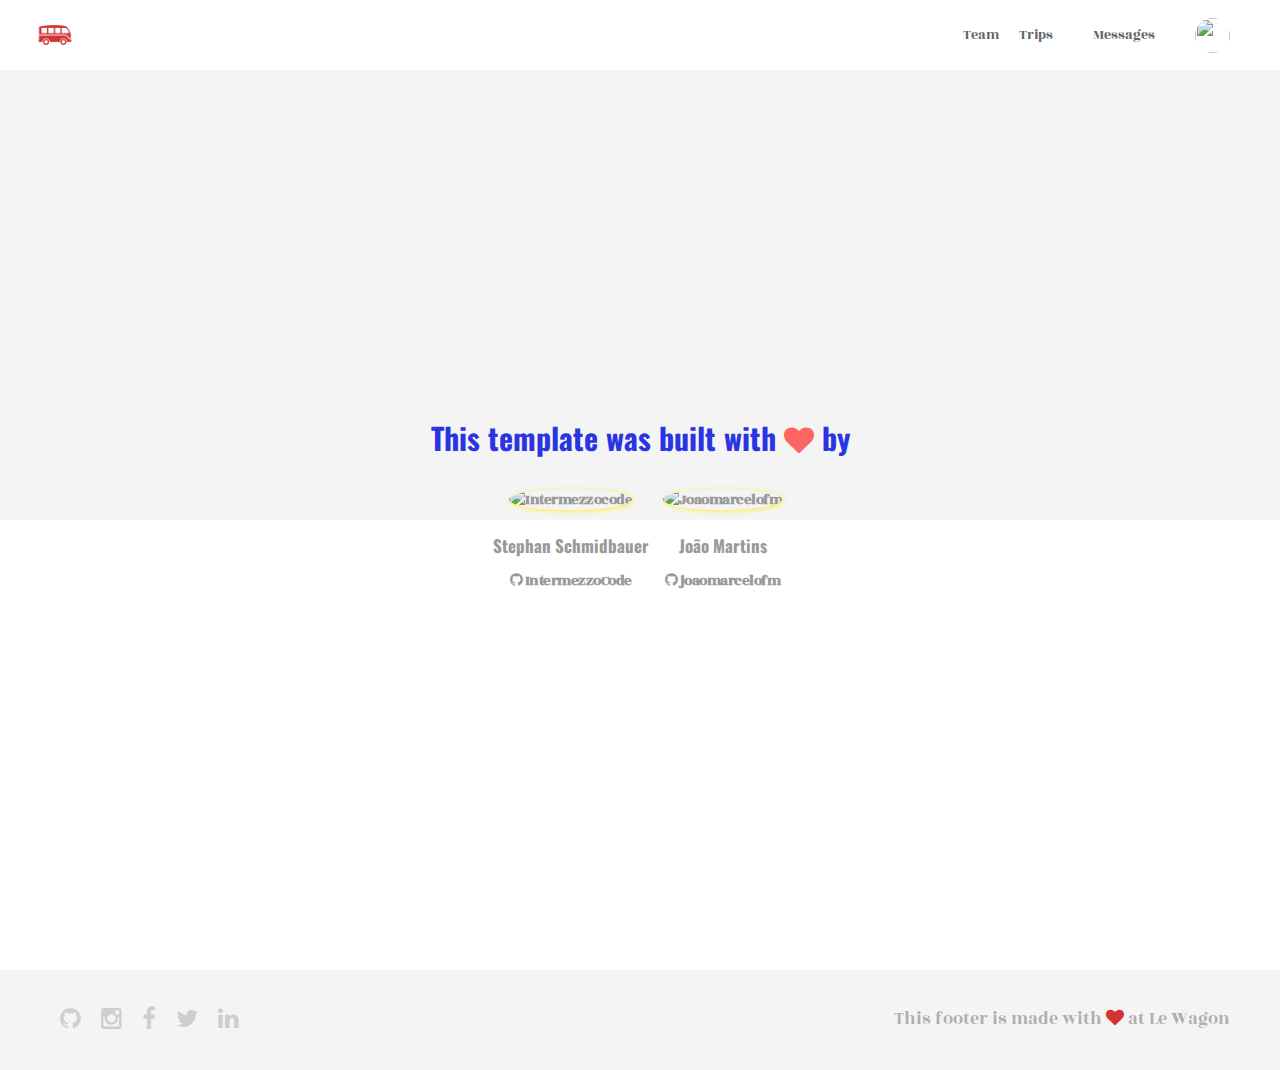
==== commit 84a9a2af: "Automated commit at 2017-11-06 14:46:34 UTC by middleman-deploy 2.0.0-alpha" ====
--- a/about.html
+++ b/about.html
@@ -7,7 +7,7 @@
           content="width=device-width, initial-scale=1, shrink-to-fit=no">
     <!-- Use the title from a page's frontmatter if it has one -->
     <title>Le Wagon - Middleman - About</title>
-    <link href="stylesheets/application-85a02347.css" rel="stylesheet" />
+    <link href="stylesheets/application-5ac3f211.css" rel="stylesheet" />
     <script src="javascripts/application-93de88c9.js"></script>
     <link href="images/favicon-f15af148.png" rel="icon" type="image/png" />
   </head>
--- a/stylesheets/application-5ac3f211.css
+++ b/stylesheets/application-5ac3f211.css
@@ -0,0 +1,8 @@
+@import url("https://fonts.googleapis.com/css?family=Oswald:400,500|Rozha+One");/*!
+ * Bootstrap v3.3.7 (http://getbootstrap.com)
+ * Copyright 2011-2016 Twitter, Inc.
+ * Licensed under MIT (https://github.com/twbs/bootstrap/blob/master/LICENSE)
+ *//*! normalize.css v3.0.3 | MIT License | github.com/necolas/normalize.css */html{font-family:sans-serif;-ms-text-size-adjust:100%;-webkit-text-size-adjust:100%}body{margin:0}article,aside,details,figcaption,figure,footer,header,hgroup,main,menu,nav,section,summary{display:block}audio,canvas,progress,video{display:inline-block;vertical-align:baseline}audio:not([controls]){display:none;height:0}[hidden],template{display:none}a{background-color:transparent}a:active,a:hover{outline:0}abbr[title]{border-bottom:1px dotted}b,strong{font-weight:bold}dfn{font-style:italic}h1{font-size:2em;margin:0.67em 0}mark{background:#ff0;color:#000}small{font-size:80%}sub,sup{font-size:75%;line-height:0;position:relative;vertical-align:baseline}sup{top:-0.5em}sub{bottom:-0.25em}img{border:0}svg:not(:root){overflow:hidden}figure{margin:1em 40px}hr{-webkit-box-sizing:content-box;box-sizing:content-box;height:0}pre{overflow:auto}code,kbd,pre,samp{font-family:monospace, monospace;font-size:1em}button,input,optgroup,select,textarea{color:inherit;font:inherit;margin:0}button{overflow:visible}button,select{text-transform:none}button,html input[type="button"],input[type="reset"],input[type="submit"]{-webkit-appearance:button;cursor:pointer}button[disabled],html input[disabled]{cursor:default}button::-moz-focus-inner,input::-moz-focus-inner{border:0;padding:0}input{line-height:normal}input[type="checkbox"],input[type="radio"]{-webkit-box-sizing:border-box;box-sizing:border-box;padding:0}input[type="number"]::-webkit-inner-spin-button,input[type="number"]::-webkit-outer-spin-button{height:auto}input[type="search"]{-webkit-appearance:textfield;-webkit-box-sizing:content-box;box-sizing:content-box}input[type="search"]::-webkit-search-cancel-button,input[type="search"]::-webkit-search-decoration{-webkit-appearance:none}fieldset{border:1px solid #c0c0c0;margin:0 2px;padding:0.35em 0.625em 0.75em}legend{border:0;padding:0}textarea{overflow:auto}optgroup{font-weight:bold}table{border-collapse:collapse;border-spacing:0}td,th{padding:0}/*! Source: https://github.com/h5bp/html5-boilerplate/blob/master/src/css/main.css */@media print{*,*:before,*:after{background:transparent !important;color:#000 !important;-webkit-box-shadow:none !important;box-shadow:none !important;text-shadow:none !important}a,a:visited{text-decoration:underline}a[href]:after{content:" (" attr(href) ")"}abbr[title]:after{content:" (" attr(title) ")"}a[href^="#"]:after,a[href^="javascript:"]:after{content:""}pre,blockquote{border:1px solid #999;page-break-inside:avoid}thead{display:table-header-group}tr,img{page-break-inside:avoid}img{max-width:100% !important}p,h2,h3{orphans:3;widows:3}h2,h3{page-break-after:avoid}.navbar{display:none}.btn>.caret,.dropup>.btn>.caret{border-top-color:#000 !important}.label{border:1px solid #000}.table{border-collapse:collapse !important}.table td,.table th{background-color:#fff !important}.table-bordered th,.table-bordered td{border:1px solid #ddd !important}}@font-face{font-family:'Glyphicons Halflings';src:url("../assets/bootstrap/glyphicons-halflings-regular-86b6f62b.eot");src:url("../assets/bootstrap/glyphicons-halflings-regular-86b6f62b.eot?#iefix") format("embedded-opentype"),url("../assets/bootstrap/glyphicons-halflings-regular-ca35b697.woff2") format("woff2"),url("../assets/bootstrap/glyphicons-halflings-regular-278e49a8.woff") format("woff"),url("../assets/bootstrap/glyphicons-halflings-regular-44bc1850.ttf") format("truetype"),url("../assets/bootstrap/glyphicons-halflings-regular-de51a849.svg#glyphicons_halflingsregular") format("svg")}.glyphicon{position:relative;top:1px;display:inline-block;font-family:'Glyphicons Halflings';font-style:normal;font-weight:normal;line-height:1;-webkit-font-smoothing:antialiased;-moz-osx-font-smoothing:grayscale}.glyphicon-asterisk:before{content:"\002a"}.glyphicon-plus:before{content:"\002b"}.glyphicon-euro:before,.glyphicon-eur:before{content:"\20ac"}.glyphicon-minus:before{content:"\2212"}.glyphicon-cloud:before{content:"\2601"}.glyphicon-envelope:before{content:"\2709"}.glyphicon-pencil:before{content:"\270f"}.glyphicon-glass:before{content:"\e001"}.glyphicon-music:before{content:"\e002"}.glyphicon-search:before{content:"\e003"}.glyphicon-heart:before{content:"\e005"}.glyphicon-star:before{content:"\e006"}.glyphicon-star-empty:before{content:"\e007"}.glyphicon-user:before{content:"\e008"}.glyphicon-film:before{content:"\e009"}.glyphicon-th-large:before{content:"\e010"}.glyphicon-th:before{content:"\e011"}.glyphicon-th-list:before{content:"\e012"}.glyphicon-ok:before{content:"\e013"}.glyphicon-remove:before{content:"\e014"}.glyphicon-zoom-in:before{content:"\e015"}.glyphicon-zoom-out:before{content:"\e016"}.glyphicon-off:before{content:"\e017"}.glyphicon-signal:before{content:"\e018"}.glyphicon-cog:before{content:"\e019"}.glyphicon-trash:before{content:"\e020"}.glyphicon-home:before{content:"\e021"}.glyphicon-file:before{content:"\e022"}.glyphicon-time:before{content:"\e023"}.glyphicon-road:before{content:"\e024"}.glyphicon-download-alt:before{content:"\e025"}.glyphicon-download:before{content:"\e026"}.glyphicon-upload:before{content:"\e027"}.glyphicon-inbox:before{content:"\e028"}.glyphicon-play-circle:before{content:"\e029"}.glyphicon-repeat:before{content:"\e030"}.glyphicon-refresh:before{content:"\e031"}.glyphicon-list-alt:before{content:"\e032"}.glyphicon-lock:before{content:"\e033"}.glyphicon-flag:before{content:"\e034"}.glyphicon-headphones:before{content:"\e035"}.glyphicon-volume-off:before{content:"\e036"}.glyphicon-volume-down:before{content:"\e037"}.glyphicon-volume-up:before{content:"\e038"}.glyphicon-qrcode:before{content:"\e039"}.glyphicon-barcode:before{content:"\e040"}.glyphicon-tag:before{content:"\e041"}.glyphicon-tags:before{content:"\e042"}.glyphicon-book:before{content:"\e043"}.glyphicon-bookmark:before{content:"\e044"}.glyphicon-print:before{content:"\e045"}.glyphicon-camera:before{content:"\e046"}.glyphicon-font:before{content:"\e047"}.glyphicon-bold:before{content:"\e048"}.glyphicon-italic:before{content:"\e049"}.glyphicon-text-height:before{content:"\e050"}.glyphicon-text-width:before{content:"\e051"}.glyphicon-align-left:before{content:"\e052"}.glyphicon-align-center:before{content:"\e053"}.glyphicon-align-right:before{content:"\e054"}.glyphicon-align-justify:before{content:"\e055"}.glyphicon-list:before{content:"\e056"}.glyphicon-indent-left:before{content:"\e057"}.glyphicon-indent-right:before{content:"\e058"}.glyphicon-facetime-video:before{content:"\e059"}.glyphicon-picture:before{content:"\e060"}.glyphicon-map-marker:before{content:"\e062"}.glyphicon-adjust:before{content:"\e063"}.glyphicon-tint:before{content:"\e064"}.glyphicon-edit:before{content:"\e065"}.glyphicon-share:before{content:"\e066"}.glyphicon-check:before{content:"\e067"}.glyphicon-move:before{content:"\e068"}.glyphicon-step-backward:before{content:"\e069"}.glyphicon-fast-backward:before{content:"\e070"}.glyphicon-backward:before{content:"\e071"}.glyphicon-play:before{content:"\e072"}.glyphicon-pause:before{content:"\e073"}.glyphicon-stop:before{content:"\e074"}.glyphicon-forward:before{content:"\e075"}.glyphicon-fast-forward:before{content:"\e076"}.glyphicon-step-forward:before{content:"\e077"}.glyphicon-eject:before{content:"\e078"}.glyphicon-chevron-left:before{content:"\e079"}.glyphicon-chevron-right:before{content:"\e080"}.glyphicon-plus-sign:before{content:"\e081"}.glyphicon-minus-sign:before{content:"\e082"}.glyphicon-remove-sign:before{content:"\e083"}.glyphicon-ok-sign:before{content:"\e084"}.glyphicon-question-sign:before{content:"\e085"}.glyphicon-info-sign:before{content:"\e086"}.glyphicon-screenshot:before{content:"\e087"}.glyphicon-remove-circle:before{content:"\e088"}.glyphicon-ok-circle:before{content:"\e089"}.glyphicon-ban-circle:before{content:"\e090"}.glyphicon-arrow-left:before{content:"\e091"}.glyphicon-arrow-right:before{content:"\e092"}.glyphicon-arrow-up:before{content:"\e093"}.glyphicon-arrow-down:before{content:"\e094"}.glyphicon-share-alt:before{content:"\e095"}.glyphicon-resize-full:before{content:"\e096"}.glyphicon-resize-small:before{content:"\e097"}.glyphicon-exclamation-sign:before{content:"\e101"}.glyphicon-gift:before{content:"\e102"}.glyphicon-leaf:before{content:"\e103"}.glyphicon-fire:before{content:"\e104"}.glyphicon-eye-open:before{content:"\e105"}.glyphicon-eye-close:before{content:"\e106"}.glyphicon-warning-sign:before{content:"\e107"}.glyphicon-plane:before{content:"\e108"}.glyphicon-calendar:before{content:"\e109"}.glyphicon-random:before{content:"\e110"}.glyphicon-comment:before{content:"\e111"}.glyphicon-magnet:before{content:"\e112"}.glyphicon-chevron-up:before{content:"\e113"}.glyphicon-chevron-down:before{content:"\e114"}.glyphicon-retweet:before{content:"\e115"}.glyphicon-shopping-cart:before{content:"\e116"}.glyphicon-folder-close:before{content:"\e117"}.glyphicon-folder-open:before{content:"\e118"}.glyphicon-resize-vertical:before{content:"\e119"}.glyphicon-resize-horizontal:before{content:"\e120"}.glyphicon-hdd:before{content:"\e121"}.glyphicon-bullhorn:before{content:"\e122"}.glyphicon-bell:before{content:"\e123"}.glyphicon-certificate:before{content:"\e124"}.glyphicon-thumbs-up:before{content:"\e125"}.glyphicon-thumbs-down:before{content:"\e126"}.glyphicon-hand-right:before{content:"\e127"}.glyphicon-hand-left:before{content:"\e128"}.glyphicon-hand-up:before{content:"\e129"}.glyphicon-hand-down:before{content:"\e130"}.glyphicon-circle-arrow-right:before{content:"\e131"}.glyphicon-circle-arrow-left:before{content:"\e132"}.glyphicon-circle-arrow-up:before{content:"\e133"}.glyphicon-circle-arrow-down:before{content:"\e134"}.glyphicon-globe:before{content:"\e135"}.glyphicon-wrench:before{content:"\e136"}.glyphicon-tasks:before{content:"\e137"}.glyphicon-filter:before{content:"\e138"}.glyphicon-briefcase:before{content:"\e139"}.glyphicon-fullscreen:before{content:"\e140"}.glyphicon-dashboard:before{content:"\e141"}.glyphicon-paperclip:before{content:"\e142"}.glyphicon-heart-empty:before{content:"\e143"}.glyphicon-link:before{content:"\e144"}.glyphicon-phone:before{content:"\e145"}.glyphicon-pushpin:before{content:"\e146"}.glyphicon-usd:before{content:"\e148"}.glyphicon-gbp:before{content:"\e149"}.glyphicon-sort:before{content:"\e150"}.glyphicon-sort-by-alphabet:before{content:"\e151"}.glyphicon-sort-by-alphabet-alt:before{content:"\e152"}.glyphicon-sort-by-order:before{content:"\e153"}.glyphicon-sort-by-order-alt:before{content:"\e154"}.glyphicon-sort-by-attributes:before{content:"\e155"}.glyphicon-sort-by-attributes-alt:before{content:"\e156"}.glyphicon-unchecked:before{content:"\e157"}.glyphicon-expand:before{content:"\e158"}.glyphicon-collapse-down:before{content:"\e159"}.glyphicon-collapse-up:before{content:"\e160"}.glyphicon-log-in:before{content:"\e161"}.glyphicon-flash:before{content:"\e162"}.glyphicon-log-out:before{content:"\e163"}.glyphicon-new-window:before{content:"\e164"}.glyphicon-record:before{content:"\e165"}.glyphicon-save:before{content:"\e166"}.glyphicon-open:before{content:"\e167"}.glyphicon-saved:before{content:"\e168"}.glyphicon-import:before{content:"\e169"}.glyphicon-export:before{content:"\e170"}.glyphicon-send:before{content:"\e171"}.glyphicon-floppy-disk:before{content:"\e172"}.glyphicon-floppy-saved:before{content:"\e173"}.glyphicon-floppy-remove:before{content:"\e174"}.glyphicon-floppy-save:before{content:"\e175"}.glyphicon-floppy-open:before{content:"\e176"}.glyphicon-credit-card:before{content:"\e177"}.glyphicon-transfer:before{content:"\e178"}.glyphicon-cutlery:before{content:"\e179"}.glyphicon-header:before{content:"\e180"}.glyphicon-compressed:before{content:"\e181"}.glyphicon-earphone:before{content:"\e182"}.glyphicon-phone-alt:before{content:"\e183"}.glyphicon-tower:before{content:"\e184"}.glyphicon-stats:before{content:"\e185"}.glyphicon-sd-video:before{content:"\e186"}.glyphicon-hd-video:before{content:"\e187"}.glyphicon-subtitles:before{content:"\e188"}.glyphicon-sound-stereo:before{content:"\e189"}.glyphicon-sound-dolby:before{content:"\e190"}.glyphicon-sound-5-1:before{content:"\e191"}.glyphicon-sound-6-1:before{content:"\e192"}.glyphicon-sound-7-1:before{content:"\e193"}.glyphicon-copyright-mark:before{content:"\e194"}.glyphicon-registration-mark:before{content:"\e195"}.glyphicon-cloud-download:before{content:"\e197"}.glyphicon-cloud-upload:before{content:"\e198"}.glyphicon-tree-conifer:before{content:"\e199"}.glyphicon-tree-deciduous:before{content:"\e200"}.glyphicon-cd:before{content:"\e201"}.glyphicon-save-file:before{content:"\e202"}.glyphicon-open-file:before{content:"\e203"}.glyphicon-level-up:before{content:"\e204"}.glyphicon-copy:before{content:"\e205"}.glyphicon-paste:before{content:"\e206"}.glyphicon-alert:before{content:"\e209"}.glyphicon-equalizer:before{content:"\e210"}.glyphicon-king:before{content:"\e211"}.glyphicon-queen:before{content:"\e212"}.glyphicon-pawn:before{content:"\e213"}.glyphicon-bishop:before{content:"\e214"}.glyphicon-knight:before{content:"\e215"}.glyphicon-baby-formula:before{content:"\e216"}.glyphicon-tent:before{content:"\26fa"}.glyphicon-blackboard:before{content:"\e218"}.glyphicon-bed:before{content:"\e219"}.glyphicon-apple:before{content:"\f8ff"}.glyphicon-erase:before{content:"\e221"}.glyphicon-hourglass:before{content:"\231b"}.glyphicon-lamp:before{content:"\e223"}.glyphicon-duplicate:before{content:"\e224"}.glyphicon-piggy-bank:before{content:"\e225"}.glyphicon-scissors:before{content:"\e226"}.glyphicon-bitcoin:before{content:"\e227"}.glyphicon-btc:before{content:"\e227"}.glyphicon-xbt:before{content:"\e227"}.glyphicon-yen:before{content:"\00a5"}.glyphicon-jpy:before{content:"\00a5"}.glyphicon-ruble:before{content:"\20bd"}.glyphicon-rub:before{content:"\20bd"}.glyphicon-scale:before{content:"\e230"}.glyphicon-ice-lolly:before{content:"\e231"}.glyphicon-ice-lolly-tasted:before{content:"\e232"}.glyphicon-education:before{content:"\e233"}.glyphicon-option-horizontal:before{content:"\e234"}.glyphicon-option-vertical:before{content:"\e235"}.glyphicon-menu-hamburger:before{content:"\e236"}.glyphicon-modal-window:before{content:"\e237"}.glyphicon-oil:before{content:"\e238"}.glyphicon-grain:before{content:"\e239"}.glyphicon-sunglasses:before{content:"\e240"}.glyphicon-text-size:before{content:"\e241"}.glyphicon-text-color:before{content:"\e242"}.glyphicon-text-background:before{content:"\e243"}.glyphicon-object-align-top:before{content:"\e244"}.glyphicon-object-align-bottom:before{content:"\e245"}.glyphicon-object-align-horizontal:before{content:"\e246"}.glyphicon-object-align-left:before{content:"\e247"}.glyphicon-object-align-vertical:before{content:"\e248"}.glyphicon-object-align-right:before{content:"\e249"}.glyphicon-triangle-right:before{content:"\e250"}.glyphicon-triangle-left:before{content:"\e251"}.glyphicon-triangle-bottom:before{content:"\e252"}.glyphicon-triangle-top:before{content:"\e253"}.glyphicon-console:before{content:"\e254"}.glyphicon-superscript:before{content:"\e255"}.glyphicon-subscript:before{content:"\e256"}.glyphicon-menu-left:before{content:"\e257"}.glyphicon-menu-right:before{content:"\e258"}.glyphicon-menu-down:before{content:"\e259"}.glyphicon-menu-up:before{content:"\e260"}*{-webkit-box-sizing:border-box;box-sizing:border-box}*:before,*:after{-webkit-box-sizing:border-box;box-sizing:border-box}html{font-size:10px;-webkit-tap-highlight-color:transparent}body{font-family:"Rozha One", "Helvetica", "sans-serif";font-size:18px;line-height:1.42857143;color:#cccccc;background-color:#E6E6E6}input,button,select,textarea{font-family:inherit;font-size:inherit;line-height:inherit}a{color:#2A34E2;text-decoration:none}a:hover,a:focus{color:#171fa9;text-decoration:underline}a:focus{outline:5px auto -webkit-focus-ring-color;outline-offset:-2px}figure{margin:0}img{vertical-align:middle}.img-responsive{display:block;max-width:100%;height:auto}.img-rounded{border-radius:2px}.img-thumbnail{padding:4px;line-height:1.42857143;background-color:#E6E6E6;border:1px solid #ddd;border-radius:2px;-webkit-transition:all 0.2s ease-in-out;transition:all 0.2s ease-in-out;display:inline-block;max-width:100%;height:auto}.img-circle{border-radius:50%}hr{margin-top:25px;margin-bottom:25px;border:0;border-top:1px solid white}.sr-only{position:absolute;width:1px;height:1px;margin:-1px;padding:0;overflow:hidden;clip:rect(0, 0, 0, 0);border:0}.sr-only-focusable:active,.sr-only-focusable:focus{position:static;width:auto;height:auto;margin:0;overflow:visible;clip:auto}[role="button"]{cursor:pointer}h1,h2,h3,h4,h5,h6,.h1,.h2,.h3,.h4,.h5,.h6{font-family:"Oswald", "Helvetica", "sans-serif";font-weight:500;line-height:1.1;color:inherit}h1 small,h1 .small,h2 small,h2 .small,h3 small,h3 .small,h4 small,h4 .small,h5 small,h5 .small,h6 small,h6 .small,.h1 small,.h1 .small,.h2 small,.h2 .small,.h3 small,.h3 .small,.h4 small,.h4 .small,.h5 small,.h5 .small,.h6 small,.h6 .small{font-weight:normal;line-height:1;color:white}h1,.h1,h2,.h2,h3,.h3{margin-top:25px;margin-bottom:12.5px}h1 small,h1 .small,.h1 small,.h1 .small,h2 small,h2 .small,.h2 small,.h2 .small,h3 small,h3 .small,.h3 small,.h3 .small{font-size:65%}h4,.h4,h5,.h5,h6,.h6{margin-top:12.5px;margin-bottom:12.5px}h4 small,h4 .small,.h4 small,.h4 .small,h5 small,h5 .small,.h5 small,.h5 .small,h6 small,h6 .small,.h6 small,.h6 .small{font-size:75%}h1,.h1{font-size:46px}h2,.h2{font-size:38px}h3,.h3{font-size:31px}h4,.h4{font-size:23px}h5,.h5{font-size:18px}h6,.h6{font-size:16px}p{margin:0 0 12.5px}.lead{margin-bottom:25px;font-size:20px;font-weight:300;line-height:1.4}@media (min-width: 768px){.lead{font-size:27px}}small,.small{font-size:88%}mark,.mark{background-color:#fcf8e3;padding:.2em}.text-left{text-align:left}.text-right{text-align:right}.text-center{text-align:center}.text-justify{text-align:justify}.text-nowrap{white-space:nowrap}.text-lowercase{text-transform:lowercase}.text-uppercase,.initialism{text-transform:uppercase}.text-capitalize{text-transform:capitalize}.text-muted{color:white}.text-primary{color:#2A34E2}a.text-primary:hover,a.text-primary:focus{color:#1a23bf}.text-success{color:#3c763d}a.text-success:hover,a.text-success:focus{color:#2b542c}.text-info{color:#31708f}a.text-info:hover,a.text-info:focus{color:#245269}.text-warning{color:#8a6d3b}a.text-warning:hover,a.text-warning:focus{color:#66512c}.text-danger{color:#a94442}a.text-danger:hover,a.text-danger:focus{color:#843534}.bg-primary{color:#fff}.bg-primary{background-color:#2A34E2}a.bg-primary:hover,a.bg-primary:focus{background-color:#1a23bf}.bg-success{background-color:#dff0d8}a.bg-success:hover,a.bg-success:focus{background-color:#c1e2b3}.bg-info{background-color:#d9edf7}a.bg-info:hover,a.bg-info:focus{background-color:#afd9ee}.bg-warning{background-color:#fcf8e3}a.bg-warning:hover,a.bg-warning:focus{background-color:#f7ecb5}.bg-danger{background-color:#f2dede}a.bg-danger:hover,a.bg-danger:focus{background-color:#e4b9b9}.page-header{padding-bottom:11.5px;margin:50px 0 25px;border-bottom:1px solid white}ul,ol{margin-top:0;margin-bottom:12.5px}ul ul,ul ol,ol ul,ol ol{margin-bottom:0}.list-unstyled{padding-left:0;list-style:none}.list-inline{padding-left:0;list-style:none;margin-left:-5px}.list-inline>li{display:inline-block;padding-left:5px;padding-right:5px}dl{margin-top:0;margin-bottom:25px}dt,dd{line-height:1.42857143}dt{font-weight:bold}dd{margin-left:0}.dl-horizontal dd:before,.dl-horizontal dd:after{content:" ";display:table}.dl-horizontal dd:after{clear:both}@media (min-width: 768px){.dl-horizontal dt{float:left;width:160px;clear:left;text-align:right;overflow:hidden;text-overflow:ellipsis;white-space:nowrap}.dl-horizontal dd{margin-left:180px}}abbr[title],abbr[data-original-title]{cursor:help;border-bottom:1px dotted white}.initialism{font-size:90%}blockquote{padding:12.5px 25px;margin:0 0 25px;font-size:22.5px;border-left:5px solid white}blockquote p:last-child,blockquote ul:last-child,blockquote ol:last-child{margin-bottom:0}blockquote footer,blockquote small,blockquote .small{display:block;font-size:80%;line-height:1.42857143;color:white}blockquote footer:before,blockquote small:before,blockquote .small:before{content:'\2014 \00A0'}.blockquote-reverse,blockquote.pull-right{padding-right:15px;padding-left:0;border-right:5px solid white;border-left:0;text-align:right}.blockquote-reverse footer:before,.blockquote-reverse small:before,.blockquote-reverse .small:before,blockquote.pull-right footer:before,blockquote.pull-right small:before,blockquote.pull-right .small:before{content:''}.blockquote-reverse footer:after,.blockquote-reverse small:after,.blockquote-reverse .small:after,blockquote.pull-right footer:after,blockquote.pull-right small:after,blockquote.pull-right .small:after{content:'\00A0 \2014'}address{margin-bottom:25px;font-style:normal;line-height:1.42857143}code,kbd,pre,samp{font-family:Menlo, Monaco, Consolas, "Courier New", monospace}code{padding:2px 4px;font-size:90%;color:#c7254e;background-color:#f9f2f4;border-radius:2px}kbd{padding:2px 4px;font-size:90%;color:#fff;background-color:#333;border-radius:2px;-webkit-box-shadow:inset 0 -1px 0 rgba(0,0,0,0.25);box-shadow:inset 0 -1px 0 rgba(0,0,0,0.25)}kbd kbd{padding:0;font-size:100%;font-weight:bold;-webkit-box-shadow:none;box-shadow:none}pre{display:block;padding:12px;margin:0 0 12.5px;font-size:17px;line-height:1.42857143;word-break:break-all;word-wrap:break-word;color:#cccccc;background-color:#f5f5f5;border:1px solid #ccc;border-radius:2px}pre code{padding:0;font-size:inherit;color:inherit;white-space:pre-wrap;background-color:transparent;border-radius:0}.pre-scrollable{max-height:340px;overflow-y:scroll}.container{margin-right:auto;margin-left:auto;padding-left:15px;padding-right:15px}.container:before,.container:after{content:" ";display:table}.container:after{clear:both}@media (min-width: 768px){.container{width:750px}}@media (min-width: 992px){.container{width:970px}}@media (min-width: 1200px){.container{width:1170px}}.container-fluid{margin-right:auto;margin-left:auto;padding-left:15px;padding-right:15px}.container-fluid:before,.container-fluid:after{content:" ";display:table}.container-fluid:after{clear:both}.row{margin-left:-15px;margin-right:-15px}.row:before,.row:after{content:" ";display:table}.row:after{clear:both}.col-xs-1,.col-sm-1,.col-md-1,.col-lg-1,.col-xs-2,.col-sm-2,.col-md-2,.col-lg-2,.col-xs-3,.col-sm-3,.col-md-3,.col-lg-3,.col-xs-4,.col-sm-4,.col-md-4,.col-lg-4,.col-xs-5,.col-sm-5,.col-md-5,.col-lg-5,.col-xs-6,.col-sm-6,.col-md-6,.col-lg-6,.col-xs-7,.col-sm-7,.col-md-7,.col-lg-7,.col-xs-8,.col-sm-8,.col-md-8,.col-lg-8,.col-xs-9,.col-sm-9,.col-md-9,.col-lg-9,.col-xs-10,.col-sm-10,.col-md-10,.col-lg-10,.col-xs-11,.col-sm-11,.col-md-11,.col-lg-11,.col-xs-12,.col-sm-12,.col-md-12,.col-lg-12{position:relative;min-height:1px;padding-left:15px;padding-right:15px}.col-xs-1,.col-xs-2,.col-xs-3,.col-xs-4,.col-xs-5,.col-xs-6,.col-xs-7,.col-xs-8,.col-xs-9,.col-xs-10,.col-xs-11,.col-xs-12{float:left}.col-xs-1{width:8.33333333%}.col-xs-2{width:16.66666667%}.col-xs-3{width:25%}.col-xs-4{width:33.33333333%}.col-xs-5{width:41.66666667%}.col-xs-6{width:50%}.col-xs-7{width:58.33333333%}.col-xs-8{width:66.66666667%}.col-xs-9{width:75%}.col-xs-10{width:83.33333333%}.col-xs-11{width:91.66666667%}.col-xs-12{width:100%}.col-xs-pull-0{right:auto}.col-xs-pull-1{right:8.33333333%}.col-xs-pull-2{right:16.66666667%}.col-xs-pull-3{right:25%}.col-xs-pull-4{right:33.33333333%}.col-xs-pull-5{right:41.66666667%}.col-xs-pull-6{right:50%}.col-xs-pull-7{right:58.33333333%}.col-xs-pull-8{right:66.66666667%}.col-xs-pull-9{right:75%}.col-xs-pull-10{right:83.33333333%}.col-xs-pull-11{right:91.66666667%}.col-xs-pull-12{right:100%}.col-xs-push-0{left:auto}.col-xs-push-1{left:8.33333333%}.col-xs-push-2{left:16.66666667%}.col-xs-push-3{left:25%}.col-xs-push-4{left:33.33333333%}.col-xs-push-5{left:41.66666667%}.col-xs-push-6{left:50%}.col-xs-push-7{left:58.33333333%}.col-xs-push-8{left:66.66666667%}.col-xs-push-9{left:75%}.col-xs-push-10{left:83.33333333%}.col-xs-push-11{left:91.66666667%}.col-xs-push-12{left:100%}.col-xs-offset-0{margin-left:0%}.col-xs-offset-1{margin-left:8.33333333%}.col-xs-offset-2{margin-left:16.66666667%}.col-xs-offset-3{margin-left:25%}.col-xs-offset-4{margin-left:33.33333333%}.col-xs-offset-5{margin-left:41.66666667%}.col-xs-offset-6{margin-left:50%}.col-xs-offset-7{margin-left:58.33333333%}.col-xs-offset-8{margin-left:66.66666667%}.col-xs-offset-9{margin-left:75%}.col-xs-offset-10{margin-left:83.33333333%}.col-xs-offset-11{margin-left:91.66666667%}.col-xs-offset-12{margin-left:100%}@media (min-width: 768px){.col-sm-1,.col-sm-2,.col-sm-3,.col-sm-4,.col-sm-5,.col-sm-6,.col-sm-7,.col-sm-8,.col-sm-9,.col-sm-10,.col-sm-11,.col-sm-12{float:left}.col-sm-1{width:8.33333333%}.col-sm-2{width:16.66666667%}.col-sm-3{width:25%}.col-sm-4{width:33.33333333%}.col-sm-5{width:41.66666667%}.col-sm-6{width:50%}.col-sm-7{width:58.33333333%}.col-sm-8{width:66.66666667%}.col-sm-9{width:75%}.col-sm-10{width:83.33333333%}.col-sm-11{width:91.66666667%}.col-sm-12{width:100%}.col-sm-pull-0{right:auto}.col-sm-pull-1{right:8.33333333%}.col-sm-pull-2{right:16.66666667%}.col-sm-pull-3{right:25%}.col-sm-pull-4{right:33.33333333%}.col-sm-pull-5{right:41.66666667%}.col-sm-pull-6{right:50%}.col-sm-pull-7{right:58.33333333%}.col-sm-pull-8{right:66.66666667%}.col-sm-pull-9{right:75%}.col-sm-pull-10{right:83.33333333%}.col-sm-pull-11{right:91.66666667%}.col-sm-pull-12{right:100%}.col-sm-push-0{left:auto}.col-sm-push-1{left:8.33333333%}.col-sm-push-2{left:16.66666667%}.col-sm-push-3{left:25%}.col-sm-push-4{left:33.33333333%}.col-sm-push-5{left:41.66666667%}.col-sm-push-6{left:50%}.col-sm-push-7{left:58.33333333%}.col-sm-push-8{left:66.66666667%}.col-sm-push-9{left:75%}.col-sm-push-10{left:83.33333333%}.col-sm-push-11{left:91.66666667%}.col-sm-push-12{left:100%}.col-sm-offset-0{margin-left:0%}.col-sm-offset-1{margin-left:8.33333333%}.col-sm-offset-2{margin-left:16.66666667%}.col-sm-offset-3{margin-left:25%}.col-sm-offset-4{margin-left:33.33333333%}.col-sm-offset-5{margin-left:41.66666667%}.col-sm-offset-6{margin-left:50%}.col-sm-offset-7{margin-left:58.33333333%}.col-sm-offset-8{margin-left:66.66666667%}.col-sm-offset-9{margin-left:75%}.col-sm-offset-10{margin-left:83.33333333%}.col-sm-offset-11{margin-left:91.66666667%}.col-sm-offset-12{margin-left:100%}}@media (min-width: 992px){.col-md-1,.col-md-2,.col-md-3,.col-md-4,.col-md-5,.col-md-6,.col-md-7,.col-md-8,.col-md-9,.col-md-10,.col-md-11,.col-md-12{float:left}.col-md-1{width:8.33333333%}.col-md-2{width:16.66666667%}.col-md-3{width:25%}.col-md-4{width:33.33333333%}.col-md-5{width:41.66666667%}.col-md-6{width:50%}.col-md-7{width:58.33333333%}.col-md-8{width:66.66666667%}.col-md-9{width:75%}.col-md-10{width:83.33333333%}.col-md-11{width:91.66666667%}.col-md-12{width:100%}.col-md-pull-0{right:auto}.col-md-pull-1{right:8.33333333%}.col-md-pull-2{right:16.66666667%}.col-md-pull-3{right:25%}.col-md-pull-4{right:33.33333333%}.col-md-pull-5{right:41.66666667%}.col-md-pull-6{right:50%}.col-md-pull-7{right:58.33333333%}.col-md-pull-8{right:66.66666667%}.col-md-pull-9{right:75%}.col-md-pull-10{right:83.33333333%}.col-md-pull-11{right:91.66666667%}.col-md-pull-12{right:100%}.col-md-push-0{left:auto}.col-md-push-1{left:8.33333333%}.col-md-push-2{left:16.66666667%}.col-md-push-3{left:25%}.col-md-push-4{left:33.33333333%}.col-md-push-5{left:41.66666667%}.col-md-push-6{left:50%}.col-md-push-7{left:58.33333333%}.col-md-push-8{left:66.66666667%}.col-md-push-9{left:75%}.col-md-push-10{left:83.33333333%}.col-md-push-11{left:91.66666667%}.col-md-push-12{left:100%}.col-md-offset-0{margin-left:0%}.col-md-offset-1{margin-left:8.33333333%}.col-md-offset-2{margin-left:16.66666667%}.col-md-offset-3{margin-left:25%}.col-md-offset-4{margin-left:33.33333333%}.col-md-offset-5{margin-left:41.66666667%}.col-md-offset-6{margin-left:50%}.col-md-offset-7{margin-left:58.33333333%}.col-md-offset-8{margin-left:66.66666667%}.col-md-offset-9{margin-left:75%}.col-md-offset-10{margin-left:83.33333333%}.col-md-offset-11{margin-left:91.66666667%}.col-md-offset-12{margin-left:100%}}@media (min-width: 1200px){.col-lg-1,.col-lg-2,.col-lg-3,.col-lg-4,.col-lg-5,.col-lg-6,.col-lg-7,.col-lg-8,.col-lg-9,.col-lg-10,.col-lg-11,.col-lg-12{float:left}.col-lg-1{width:8.33333333%}.col-lg-2{width:16.66666667%}.col-lg-3{width:25%}.col-lg-4{width:33.33333333%}.col-lg-5{width:41.66666667%}.col-lg-6{width:50%}.col-lg-7{width:58.33333333%}.col-lg-8{width:66.66666667%}.col-lg-9{width:75%}.col-lg-10{width:83.33333333%}.col-lg-11{width:91.66666667%}.col-lg-12{width:100%}.col-lg-pull-0{right:auto}.col-lg-pull-1{right:8.33333333%}.col-lg-pull-2{right:16.66666667%}.col-lg-pull-3{right:25%}.col-lg-pull-4{right:33.33333333%}.col-lg-pull-5{right:41.66666667%}.col-lg-pull-6{right:50%}.col-lg-pull-7{right:58.33333333%}.col-lg-pull-8{right:66.66666667%}.col-lg-pull-9{right:75%}.col-lg-pull-10{right:83.33333333%}.col-lg-pull-11{right:91.66666667%}.col-lg-pull-12{right:100%}.col-lg-push-0{left:auto}.col-lg-push-1{left:8.33333333%}.col-lg-push-2{left:16.66666667%}.col-lg-push-3{left:25%}.col-lg-push-4{left:33.33333333%}.col-lg-push-5{left:41.66666667%}.col-lg-push-6{left:50%}.col-lg-push-7{left:58.33333333%}.col-lg-push-8{left:66.66666667%}.col-lg-push-9{left:75%}.col-lg-push-10{left:83.33333333%}.col-lg-push-11{left:91.66666667%}.col-lg-push-12{left:100%}.col-lg-offset-0{margin-left:0%}.col-lg-offset-1{margin-left:8.33333333%}.col-lg-offset-2{margin-left:16.66666667%}.col-lg-offset-3{margin-left:25%}.col-lg-offset-4{margin-left:33.33333333%}.col-lg-offset-5{margin-left:41.66666667%}.col-lg-offset-6{margin-left:50%}.col-lg-offset-7{margin-left:58.33333333%}.col-lg-offset-8{margin-left:66.66666667%}.col-lg-offset-9{margin-left:75%}.col-lg-offset-10{margin-left:83.33333333%}.col-lg-offset-11{margin-left:91.66666667%}.col-lg-offset-12{margin-left:100%}}table{background-color:transparent}caption{padding-top:8px;padding-bottom:8px;color:white;text-align:left}th{text-align:left}.table{width:100%;max-width:100%;margin-bottom:25px}.table>thead>tr>th,.table>thead>tr>td,.table>tbody>tr>th,.table>tbody>tr>td,.table>tfoot>tr>th,.table>tfoot>tr>td{padding:8px;line-height:1.42857143;vertical-align:top;border-top:1px solid #ddd}.table>thead>tr>th{vertical-align:bottom;border-bottom:2px solid #ddd}.table>caption+thead>tr:first-child>th,.table>caption+thead>tr:first-child>td,.table>colgroup+thead>tr:first-child>th,.table>colgroup+thead>tr:first-child>td,.table>thead:first-child>tr:first-child>th,.table>thead:first-child>tr:first-child>td{border-top:0}.table>tbody+tbody{border-top:2px solid #ddd}.table .table{background-color:#E6E6E6}.table-condensed>thead>tr>th,.table-condensed>thead>tr>td,.table-condensed>tbody>tr>th,.table-condensed>tbody>tr>td,.table-condensed>tfoot>tr>th,.table-condensed>tfoot>tr>td{padding:5px}.table-bordered{border:1px solid #ddd}.table-bordered>thead>tr>th,.table-bordered>thead>tr>td,.table-bordered>tbody>tr>th,.table-bordered>tbody>tr>td,.table-bordered>tfoot>tr>th,.table-bordered>tfoot>tr>td{border:1px solid #ddd}.table-bordered>thead>tr>th,.table-bordered>thead>tr>td{border-bottom-width:2px}.table-striped>tbody>tr:nth-of-type(odd){background-color:#f9f9f9}.table-hover>tbody>tr:hover{background-color:#f5f5f5}table col[class*="col-"]{position:static;float:none;display:table-column}table td[class*="col-"],table th[class*="col-"]{position:static;float:none;display:table-cell}.table>thead>tr>td.active,.table>thead>tr>th.active,.table>thead>tr.active>td,.table>thead>tr.active>th,.table>tbody>tr>td.active,.table>tbody>tr>th.active,.table>tbody>tr.active>td,.table>tbody>tr.active>th,.table>tfoot>tr>td.active,.table>tfoot>tr>th.active,.table>tfoot>tr.active>td,.table>tfoot>tr.active>th{background-color:#f5f5f5}.table-hover>tbody>tr>td.active:hover,.table-hover>tbody>tr>th.active:hover,.table-hover>tbody>tr.active:hover>td,.table-hover>tbody>tr:hover>.active,.table-hover>tbody>tr.active:hover>th{background-color:#e8e8e8}.table>thead>tr>td.success,.table>thead>tr>th.success,.table>thead>tr.success>td,.table>thead>tr.success>th,.table>tbody>tr>td.success,.table>tbody>tr>th.success,.table>tbody>tr.success>td,.table>tbody>tr.success>th,.table>tfoot>tr>td.success,.table>tfoot>tr>th.success,.table>tfoot>tr.success>td,.table>tfoot>tr.success>th{background-color:#dff0d8}.table-hover>tbody>tr>td.success:hover,.table-hover>tbody>tr>th.success:hover,.table-hover>tbody>tr.success:hover>td,.table-hover>tbody>tr:hover>.success,.table-hover>tbody>tr.success:hover>th{background-color:#d0e9c6}.table>thead>tr>td.info,.table>thead>tr>th.info,.table>thead>tr.info>td,.table>thead>tr.info>th,.table>tbody>tr>td.info,.table>tbody>tr>th.info,.table>tbody>tr.info>td,.table>tbody>tr.info>th,.table>tfoot>tr>td.info,.table>tfoot>tr>th.info,.table>tfoot>tr.info>td,.table>tfoot>tr.info>th{background-color:#d9edf7}.table-hover>tbody>tr>td.info:hover,.table-hover>tbody>tr>th.info:hover,.table-hover>tbody>tr.info:hover>td,.table-hover>tbody>tr:hover>.info,.table-hover>tbody>tr.info:hover>th{background-color:#c4e3f3}.table>thead>tr>td.warning,.table>thead>tr>th.warning,.table>thead>tr.warning>td,.table>thead>tr.warning>th,.table>tbody>tr>td.warning,.table>tbody>tr>th.warning,.table>tbody>tr.warning>td,.table>tbody>tr.warning>th,.table>tfoot>tr>td.warning,.table>tfoot>tr>th.warning,.table>tfoot>tr.warning>td,.table>tfoot>tr.warning>th{background-color:#fcf8e3}.table-hover>tbody>tr>td.warning:hover,.table-hover>tbody>tr>th.warning:hover,.table-hover>tbody>tr.warning:hover>td,.table-hover>tbody>tr:hover>.warning,.table-hover>tbody>tr.warning:hover>th{background-color:#faf2cc}.table>thead>tr>td.danger,.table>thead>tr>th.danger,.table>thead>tr.danger>td,.table>thead>tr.danger>th,.table>tbody>tr>td.danger,.table>tbody>tr>th.danger,.table>tbody>tr.danger>td,.table>tbody>tr.danger>th,.table>tfoot>tr>td.danger,.table>tfoot>tr>th.danger,.table>tfoot>tr.danger>td,.table>tfoot>tr.danger>th{background-color:#f2dede}.table-hover>tbody>tr>td.danger:hover,.table-hover>tbody>tr>th.danger:hover,.table-hover>tbody>tr.danger:hover>td,.table-hover>tbody>tr:hover>.danger,.table-hover>tbody>tr.danger:hover>th{background-color:#ebcccc}.table-responsive{overflow-x:auto;min-height:0.01%}@media screen and (max-width: 767px){.table-responsive{width:100%;margin-bottom:18.75px;overflow-y:hidden;-ms-overflow-style:-ms-autohiding-scrollbar;border:1px solid #ddd}.table-responsive>.table{margin-bottom:0}.table-responsive>.table>thead>tr>th,.table-responsive>.table>thead>tr>td,.table-responsive>.table>tbody>tr>th,.table-responsive>.table>tbody>tr>td,.table-responsive>.table>tfoot>tr>th,.table-responsive>.table>tfoot>tr>td{white-space:nowrap}.table-responsive>.table-bordered{border:0}.table-responsive>.table-bordered>thead>tr>th:first-child,.table-responsive>.table-bordered>thead>tr>td:first-child,.table-responsive>.table-bordered>tbody>tr>th:first-child,.table-responsive>.table-bordered>tbody>tr>td:first-child,.table-responsive>.table-bordered>tfoot>tr>th:first-child,.table-responsive>.table-bordered>tfoot>tr>td:first-child{border-left:0}.table-responsive>.table-bordered>thead>tr>th:last-child,.table-responsive>.table-bordered>thead>tr>td:last-child,.table-responsive>.table-bordered>tbody>tr>th:last-child,.table-responsive>.table-bordered>tbody>tr>td:last-child,.table-responsive>.table-bordered>tfoot>tr>th:last-child,.table-responsive>.table-bordered>tfoot>tr>td:last-child{border-right:0}.table-responsive>.table-bordered>tbody>tr:last-child>th,.table-responsive>.table-bordered>tbody>tr:last-child>td,.table-responsive>.table-bordered>tfoot>tr:last-child>th,.table-responsive>.table-bordered>tfoot>tr:last-child>td{border-bottom:0}}fieldset{padding:0;margin:0;border:0;min-width:0}legend{display:block;width:100%;padding:0;margin-bottom:25px;font-size:27px;line-height:inherit;color:#cccccc;border:0;border-bottom:1px solid #e5e5e5}label{display:inline-block;max-width:100%;margin-bottom:5px;font-weight:bold}input[type="search"]{-webkit-box-sizing:border-box;box-sizing:border-box}input[type="radio"],input[type="checkbox"]{margin:4px 0 0;margin-top:1px \9;line-height:normal}input[type="file"]{display:block}input[type="range"]{display:block;width:100%}select[multiple],select[size]{height:auto}input[type="file"]:focus,input[type="radio"]:focus,input[type="checkbox"]:focus{outline:5px auto -webkit-focus-ring-color;outline-offset:-2px}output{display:block;padding-top:7px;font-size:18px;line-height:1.42857143;color:#999999}.form-control{display:block;width:100%;height:39px;padding:6px 12px;font-size:18px;line-height:1.42857143;color:#999999;background-color:#fff;background-image:none;border:1px solid #ccc;border-radius:2px;-webkit-box-shadow:inset 0 1px 1px rgba(0,0,0,0.075);box-shadow:inset 0 1px 1px rgba(0,0,0,0.075);-webkit-transition:border-color ease-in-out 0.15s, box-shadow ease-in-out 0.15s;-webkit-transition:border-color ease-in-out 0.15s, -webkit-box-shadow ease-in-out 0.15s;transition:border-color ease-in-out 0.15s, -webkit-box-shadow ease-in-out 0.15s;transition:border-color ease-in-out 0.15s, box-shadow ease-in-out 0.15s;transition:border-color ease-in-out 0.15s, box-shadow ease-in-out 0.15s, -webkit-box-shadow ease-in-out 0.15s}.form-control:focus{border-color:#66afe9;outline:0;-webkit-box-shadow:inset 0 1px 1px rgba(0,0,0,0.075),0 0 8px rgba(102,175,233,0.6);box-shadow:inset 0 1px 1px rgba(0,0,0,0.075),0 0 8px rgba(102,175,233,0.6)}.form-control::-moz-placeholder{color:#999;opacity:1}.form-control:-ms-input-placeholder{color:#999}.form-control::-webkit-input-placeholder{color:#999}.form-control::-ms-expand{border:0;background-color:transparent}.form-control[disabled],.form-control[readonly],fieldset[disabled] .form-control{background-color:white;opacity:1}.form-control[disabled],fieldset[disabled] .form-control{cursor:not-allowed}textarea.form-control{height:auto}input[type="search"]{-webkit-appearance:none}@media screen and (-webkit-min-device-pixel-ratio: 0){input[type="date"].form-control,input[type="time"].form-control,input[type="datetime-local"].form-control,input[type="month"].form-control{line-height:39px}input[type="date"].input-sm,.input-group-sm>input[type="date"].form-control,.input-group-sm>input[type="date"].input-group-addon,.input-group-sm>.input-group-btn>input[type="date"].btn,.input-group-sm input[type="date"],input[type="time"].input-sm,.input-group-sm>input[type="time"].form-control,.input-group-sm>input[type="time"].input-group-addon,.input-group-sm>.input-group-btn>input[type="time"].btn,.input-group-sm input[type="time"],input[type="datetime-local"].input-sm,.input-group-sm>input[type="datetime-local"].form-control,.input-group-sm>input[type="datetime-local"].input-group-addon,.input-group-sm>.input-group-btn>input[type="datetime-local"].btn,.input-group-sm input[type="datetime-local"],input[type="month"].input-sm,.input-group-sm>input[type="month"].form-control,.input-group-sm>input[type="month"].input-group-addon,.input-group-sm>.input-group-btn>input[type="month"].btn,.input-group-sm input[type="month"]{line-height:36px}input[type="date"].input-lg,.input-group-lg>input[type="date"].form-control,.input-group-lg>input[type="date"].input-group-addon,.input-group-lg>.input-group-btn>input[type="date"].btn,.input-group-lg input[type="date"],input[type="time"].input-lg,.input-group-lg>input[type="time"].form-control,.input-group-lg>input[type="time"].input-group-addon,.input-group-lg>.input-group-btn>input[type="time"].btn,.input-group-lg input[type="time"],input[type="datetime-local"].input-lg,.input-group-lg>input[type="datetime-local"].form-control,.input-group-lg>input[type="datetime-local"].input-group-addon,.input-group-lg>.input-group-btn>input[type="datetime-local"].btn,.input-group-lg input[type="datetime-local"],input[type="month"].input-lg,.input-group-lg>input[type="month"].form-control,.input-group-lg>input[type="month"].input-group-addon,.input-group-lg>.input-group-btn>input[type="month"].btn,.input-group-lg input[type="month"]{line-height:53px}}.form-group{margin-bottom:15px}.radio,.checkbox{position:relative;display:block;margin-top:10px;margin-bottom:10px}.radio label,.checkbox label{min-height:25px;padding-left:20px;margin-bottom:0;font-weight:normal;cursor:pointer}.radio input[type="radio"],.radio-inline input[type="radio"],.checkbox input[type="checkbox"],.checkbox-inline input[type="checkbox"]{position:absolute;margin-left:-20px;margin-top:4px \9}.radio+.radio,.checkbox+.checkbox{margin-top:-5px}.radio-inline,.checkbox-inline{position:relative;display:inline-block;padding-left:20px;margin-bottom:0;vertical-align:middle;font-weight:normal;cursor:pointer}.radio-inline+.radio-inline,.checkbox-inline+.checkbox-inline{margin-top:0;margin-left:10px}input[type="radio"][disabled],input[type="radio"].disabled,fieldset[disabled] input[type="radio"],input[type="checkbox"][disabled],input[type="checkbox"].disabled,fieldset[disabled] input[type="checkbox"]{cursor:not-allowed}.radio-inline.disabled,fieldset[disabled] .radio-inline,.checkbox-inline.disabled,fieldset[disabled] .checkbox-inline{cursor:not-allowed}.radio.disabled label,fieldset[disabled] .radio label,.checkbox.disabled label,fieldset[disabled] .checkbox label{cursor:not-allowed}.form-control-static{padding-top:7px;padding-bottom:7px;margin-bottom:0;min-height:43px}.form-control-static.input-lg,.input-group-lg>.form-control-static.form-control,.input-group-lg>.form-control-static.input-group-addon,.input-group-lg>.input-group-btn>.form-control-static.btn,.form-control-static.input-sm,.input-group-sm>.form-control-static.form-control,.input-group-sm>.form-control-static.input-group-addon,.input-group-sm>.input-group-btn>.form-control-static.btn{padding-left:0;padding-right:0}.input-sm,.input-group-sm>.form-control,.input-group-sm>.input-group-addon,.input-group-sm>.input-group-btn>.btn{height:36px;padding:5px 10px;font-size:16px;line-height:1.5;border-radius:2px}select.input-sm,.input-group-sm>select.form-control,.input-group-sm>select.input-group-addon,.input-group-sm>.input-group-btn>select.btn{height:36px;line-height:36px}textarea.input-sm,.input-group-sm>textarea.form-control,.input-group-sm>textarea.input-group-addon,.input-group-sm>.input-group-btn>textarea.btn,select[multiple].input-sm,.input-group-sm>select[multiple].form-control,.input-group-sm>select[multiple].input-group-addon,.input-group-sm>.input-group-btn>select[multiple].btn{height:auto}.form-group-sm .form-control{height:36px;padding:5px 10px;font-size:16px;line-height:1.5;border-radius:2px}.form-group-sm select.form-control{height:36px;line-height:36px}.form-group-sm textarea.form-control,.form-group-sm select[multiple].form-control{height:auto}.form-group-sm .form-control-static{height:36px;min-height:41px;padding:6px 10px;font-size:16px;line-height:1.5}.input-lg,.input-group-lg>.form-control,.input-group-lg>.input-group-addon,.input-group-lg>.input-group-btn>.btn{height:53px;padding:10px 16px;font-size:23px;line-height:1.3333333;border-radius:2px}select.input-lg,.input-group-lg>select.form-control,.input-group-lg>select.input-group-addon,.input-group-lg>.input-group-btn>select.btn{height:53px;line-height:53px}textarea.input-lg,.input-group-lg>textarea.form-control,.input-group-lg>textarea.input-group-addon,.input-group-lg>.input-group-btn>textarea.btn,select[multiple].input-lg,.input-group-lg>select[multiple].form-control,.input-group-lg>select[multiple].input-group-addon,.input-group-lg>.input-group-btn>select[multiple].btn{height:auto}.form-group-lg .form-control{height:53px;padding:10px 16px;font-size:23px;line-height:1.3333333;border-radius:2px}.form-group-lg select.form-control{height:53px;line-height:53px}.form-group-lg textarea.form-control,.form-group-lg select[multiple].form-control{height:auto}.form-group-lg .form-control-static{height:53px;min-height:48px;padding:11px 16px;font-size:23px;line-height:1.3333333}.has-feedback{position:relative}.has-feedback .form-control{padding-right:48.75px}.form-control-feedback{position:absolute;top:0;right:0;z-index:2;display:block;width:39px;height:39px;line-height:39px;text-align:center;pointer-events:none}.input-lg+.form-control-feedback,.input-group-lg>.form-control+.form-control-feedback,.input-group-lg>.input-group-addon+.form-control-feedback,.input-group-lg>.input-group-btn>.btn+.form-control-feedback,.input-group-lg+.form-control-feedback,.form-group-lg .form-control+.form-control-feedback{width:53px;height:53px;line-height:53px}.input-sm+.form-control-feedback,.input-group-sm>.form-control+.form-control-feedback,.input-group-sm>.input-group-addon+.form-control-feedback,.input-group-sm>.input-group-btn>.btn+.form-control-feedback,.input-group-sm+.form-control-feedback,.form-group-sm .form-control+.form-control-feedback{width:36px;height:36px;line-height:36px}.has-success .help-block,.has-success .control-label,.has-success .radio,.has-success .checkbox,.has-success .radio-inline,.has-success .checkbox-inline,.has-success.radio label,.has-success.checkbox label,.has-success.radio-inline label,.has-success.checkbox-inline label{color:#3c763d}.has-success .form-control{border-color:#3c763d;-webkit-box-shadow:inset 0 1px 1px rgba(0,0,0,0.075);box-shadow:inset 0 1px 1px rgba(0,0,0,0.075)}.has-success .form-control:focus{border-color:#2b542c;-webkit-box-shadow:inset 0 1px 1px rgba(0,0,0,0.075),0 0 6px #67b168;box-shadow:inset 0 1px 1px rgba(0,0,0,0.075),0 0 6px #67b168}.has-success .input-group-addon{color:#3c763d;border-color:#3c763d;background-color:#dff0d8}.has-success .form-control-feedback{color:#3c763d}.has-warning .help-block,.has-warning .control-label,.has-warning .radio,.has-warning .checkbox,.has-warning .radio-inline,.has-warning .checkbox-inline,.has-warning.radio label,.has-warning.checkbox label,.has-warning.radio-inline label,.has-warning.checkbox-inline label{color:#8a6d3b}.has-warning .form-control{border-color:#8a6d3b;-webkit-box-shadow:inset 0 1px 1px rgba(0,0,0,0.075);box-shadow:inset 0 1px 1px rgba(0,0,0,0.075)}.has-warning .form-control:focus{border-color:#66512c;-webkit-box-shadow:inset 0 1px 1px rgba(0,0,0,0.075),0 0 6px #c0a16b;box-shadow:inset 0 1px 1px rgba(0,0,0,0.075),0 0 6px #c0a16b}.has-warning .input-group-addon{color:#8a6d3b;border-color:#8a6d3b;background-color:#fcf8e3}.has-warning .form-control-feedback{color:#8a6d3b}.has-error .help-block,.has-error .control-label,.has-error .radio,.has-error .checkbox,.has-error .radio-inline,.has-error .checkbox-inline,.has-error.radio label,.has-error.checkbox label,.has-error.radio-inline label,.has-error.checkbox-inline label{color:#a94442}.has-error .form-control{border-color:#a94442;-webkit-box-shadow:inset 0 1px 1px rgba(0,0,0,0.075);box-shadow:inset 0 1px 1px rgba(0,0,0,0.075)}.has-error .form-control:focus{border-color:#843534;-webkit-box-shadow:inset 0 1px 1px rgba(0,0,0,0.075),0 0 6px #ce8483;box-shadow:inset 0 1px 1px rgba(0,0,0,0.075),0 0 6px #ce8483}.has-error .input-group-addon{color:#a94442;border-color:#a94442;background-color:#f2dede}.has-error .form-control-feedback{color:#a94442}.has-feedback label ~ .form-control-feedback{top:30px}.has-feedback label.sr-only ~ .form-control-feedback{top:0}.help-block{display:block;margin-top:5px;margin-bottom:10px;color:white}@media (min-width: 768px){.form-inline .form-group{display:inline-block;margin-bottom:0;vertical-align:middle}.form-inline .form-control{display:inline-block;width:auto;vertical-align:middle}.form-inline .form-control-static{display:inline-block}.form-inline .input-group{display:inline-table;vertical-align:middle}.form-inline .input-group .input-group-addon,.form-inline .input-group .input-group-btn,.form-inline .input-group .form-control{width:auto}.form-inline .input-group>.form-control{width:100%}.form-inline .control-label{margin-bottom:0;vertical-align:middle}.form-inline .radio,.form-inline .checkbox{display:inline-block;margin-top:0;margin-bottom:0;vertical-align:middle}.form-inline .radio label,.form-inline .checkbox label{padding-left:0}.form-inline .radio input[type="radio"],.form-inline .checkbox input[type="checkbox"]{position:relative;margin-left:0}.form-inline .has-feedback .form-control-feedback{top:0}}.form-horizontal .radio,.form-horizontal .checkbox,.form-horizontal .radio-inline,.form-horizontal .checkbox-inline{margin-top:0;margin-bottom:0;padding-top:7px}.form-horizontal .radio,.form-horizontal .checkbox{min-height:32px}.form-horizontal .form-group{margin-left:-15px;margin-right:-15px}.form-horizontal .form-group:before,.form-horizontal .form-group:after{content:" ";display:table}.form-horizontal .form-group:after{clear:both}@media (min-width: 768px){.form-horizontal .control-label{text-align:right;margin-bottom:0;padding-top:7px}}.form-horizontal .has-feedback .form-control-feedback{right:15px}@media (min-width: 768px){.form-horizontal .form-group-lg .control-label{padding-top:11px;font-size:23px}}@media (min-width: 768px){.form-horizontal .form-group-sm .control-label{padding-top:6px;font-size:16px}}.btn{display:inline-block;margin-bottom:0;font-weight:normal;text-align:center;vertical-align:middle;-ms-touch-action:manipulation;touch-action:manipulation;cursor:pointer;background-image:none;border:1px solid transparent;white-space:nowrap;padding:6px 12px;font-size:18px;line-height:1.42857143;border-radius:2px;-webkit-user-select:none;-moz-user-select:none;-ms-user-select:none;user-select:none}.btn:focus,.btn.focus,.btn:active:focus,.btn:active.focus,.btn.active:focus,.btn.active.focus{outline:5px auto -webkit-focus-ring-color;outline-offset:-2px}.btn:hover,.btn:focus,.btn.focus{color:#333;text-decoration:none}.btn:active,.btn.active{outline:0;background-image:none;-webkit-box-shadow:inset 0 3px 5px rgba(0,0,0,0.125);box-shadow:inset 0 3px 5px rgba(0,0,0,0.125)}.btn.disabled,.btn[disabled],fieldset[disabled] .btn{cursor:not-allowed;opacity:0.65;filter:alpha(opacity=65);-webkit-box-shadow:none;box-shadow:none}a.btn.disabled,fieldset[disabled] a.btn{pointer-events:none}.btn-default{color:#333;background-color:#fff;border-color:#ccc}.btn-default:focus,.btn-default.focus{color:#333;background-color:#e6e6e6;border-color:#8c8c8c}.btn-default:hover{color:#333;background-color:#e6e6e6;border-color:#adadad}.btn-default:active,.btn-default.active,.open>.btn-default.dropdown-toggle{color:#333;background-color:#e6e6e6;border-color:#adadad}.btn-default:active:hover,.btn-default:active:focus,.btn-default:active.focus,.btn-default.active:hover,.btn-default.active:focus,.btn-default.active.focus,.open>.btn-default.dropdown-toggle:hover,.open>.btn-default.dropdown-toggle:focus,.open>.btn-default.dropdown-toggle.focus{color:#333;background-color:#d4d4d4;border-color:#8c8c8c}.btn-default:active,.btn-default.active,.open>.btn-default.dropdown-toggle{background-image:none}.btn-default.disabled:hover,.btn-default.disabled:focus,.btn-default.disabled.focus,.btn-default[disabled]:hover,.btn-default[disabled]:focus,.btn-default[disabled].focus,fieldset[disabled] .btn-default:hover,fieldset[disabled] .btn-default:focus,fieldset[disabled] .btn-default.focus{background-color:#fff;border-color:#ccc}.btn-default .badge{color:#fff;background-color:#333}.btn-primary{color:#fff;background-color:#2A34E2;border-color:#1d27d5}.btn-primary:focus,.btn-primary.focus{color:#fff;background-color:#1a23bf;border-color:#0e1365}.btn-primary:hover{color:#fff;background-color:#1a23bf;border-color:#161da0}.btn-primary:active,.btn-primary.active,.open>.btn-primary.dropdown-toggle{color:#fff;background-color:#1a23bf;border-color:#161da0}.btn-primary:active:hover,.btn-primary:active:focus,.btn-primary:active.focus,.btn-primary.active:hover,.btn-primary.active:focus,.btn-primary.active.focus,.open>.btn-primary.dropdown-toggle:hover,.open>.btn-primary.dropdown-toggle:focus,.open>.btn-primary.dropdown-toggle.focus{color:#fff;background-color:#161da0;border-color:#0e1365}.btn-primary:active,.btn-primary.active,.open>.btn-primary.dropdown-toggle{background-image:none}.btn-primary.disabled:hover,.btn-primary.disabled:focus,.btn-primary.disabled.focus,.btn-primary[disabled]:hover,.btn-primary[disabled]:focus,.btn-primary[disabled].focus,fieldset[disabled] .btn-primary:hover,fieldset[disabled] .btn-primary:focus,fieldset[disabled] .btn-primary.focus{background-color:#2A34E2;border-color:#1d27d5}.btn-primary .badge{color:#2A34E2;background-color:#fff}.btn-success{color:#fff;background-color:#32B796;border-color:#2da386}.btn-success:focus,.btn-success.focus{color:#fff;background-color:#278f75;border-color:#113f34}.btn-success:hover{color:#fff;background-color:#278f75;border-color:#1f735e}.btn-success:active,.btn-success.active,.open>.btn-success.dropdown-toggle{color:#fff;background-color:#278f75;border-color:#1f735e}.btn-success:active:hover,.btn-success:active:focus,.btn-success:active.focus,.btn-success.active:hover,.btn-success.active:focus,.btn-success.active.focus,.open>.btn-success.dropdown-toggle:hover,.open>.btn-success.dropdown-toggle:focus,.open>.btn-success.dropdown-toggle.focus{color:#fff;background-color:#1f735e;border-color:#113f34}.btn-success:active,.btn-success.active,.open>.btn-success.dropdown-toggle{background-image:none}.btn-success.disabled:hover,.btn-success.disabled:focus,.btn-success.disabled.focus,.btn-success[disabled]:hover,.btn-success[disabled]:focus,.btn-success[disabled].focus,fieldset[disabled] .btn-success:hover,fieldset[disabled] .btn-success:focus,fieldset[disabled] .btn-success.focus{background-color:#32B796;border-color:#2da386}.btn-success .badge{color:#32B796;background-color:#fff}.btn-info{color:#fff;background-color:#FEEE35;border-color:#feec1c}.btn-info:focus,.btn-info.focus{color:#fff;background-color:#feea02;border-color:#998d01}.btn-info:hover{color:#fff;background-color:#feea02;border-color:#dbca01}.btn-info:active,.btn-info.active,.open>.btn-info.dropdown-toggle{color:#fff;background-color:#feea02;border-color:#dbca01}.btn-info:active:hover,.btn-info:active:focus,.btn-info:active.focus,.btn-info.active:hover,.btn-info.active:focus,.btn-info.active.focus,.open>.btn-info.dropdown-toggle:hover,.open>.btn-info.dropdown-toggle:focus,.open>.btn-info.dropdown-toggle.focus{color:#fff;background-color:#dbca01;border-color:#998d01}.btn-info:active,.btn-info.active,.open>.btn-info.dropdown-toggle{background-image:none}.btn-info.disabled:hover,.btn-info.disabled:focus,.btn-info.disabled.focus,.btn-info[disabled]:hover,.btn-info[disabled]:focus,.btn-info[disabled].focus,fieldset[disabled] .btn-info:hover,fieldset[disabled] .btn-info:focus,fieldset[disabled] .btn-info.focus{background-color:#FEEE35;border-color:#feec1c}.btn-info .badge{color:#FEEE35;background-color:#fff}.btn-warning{color:#fff;background-color:#E67E22;border-color:#d67118}.btn-warning:focus,.btn-warning.focus{color:#fff;background-color:#bf6516;border-color:#64350b}.btn-warning:hover{color:#fff;background-color:#bf6516;border-color:#9f5412}.btn-warning:active,.btn-warning.active,.open>.btn-warning.dropdown-toggle{color:#fff;background-color:#bf6516;border-color:#9f5412}.btn-warning:active:hover,.btn-warning:active:focus,.btn-warning:active.focus,.btn-warning.active:hover,.btn-warning.active:focus,.btn-warning.active.focus,.open>.btn-warning.dropdown-toggle:hover,.open>.btn-warning.dropdown-toggle:focus,.open>.btn-warning.dropdown-toggle.focus{color:#fff;background-color:#9f5412;border-color:#64350b}.btn-warning:active,.btn-warning.active,.open>.btn-warning.dropdown-toggle{background-image:none}.btn-warning.disabled:hover,.btn-warning.disabled:focus,.btn-warning.disabled.focus,.btn-warning[disabled]:hover,.btn-warning[disabled]:focus,.btn-warning[disabled].focus,fieldset[disabled] .btn-warning:hover,fieldset[disabled] .btn-warning:focus,fieldset[disabled] .btn-warning.focus{background-color:#E67E22;border-color:#d67118}.btn-warning .badge{color:#E67E22;background-color:#fff}.btn-danger{color:#fff;background-color:#FC6562;border-color:#fc4c49}.btn-danger:focus,.btn-danger.focus{color:#fff;background-color:#fb3430;border-color:#c10704}.btn-danger:hover{color:#fff;background-color:#fb3430;border-color:#fa120d}.btn-danger:active,.btn-danger.active,.open>.btn-danger.dropdown-toggle{color:#fff;background-color:#fb3430;border-color:#fa120d}.btn-danger:active:hover,.btn-danger:active:focus,.btn-danger:active.focus,.btn-danger.active:hover,.btn-danger.active:focus,.btn-danger.active.focus,.open>.btn-danger.dropdown-toggle:hover,.open>.btn-danger.dropdown-toggle:focus,.open>.btn-danger.dropdown-toggle.focus{color:#fff;background-color:#fa120d;border-color:#c10704}.btn-danger:active,.btn-danger.active,.open>.btn-danger.dropdown-toggle{background-image:none}.btn-danger.disabled:hover,.btn-danger.disabled:focus,.btn-danger.disabled.focus,.btn-danger[disabled]:hover,.btn-danger[disabled]:focus,.btn-danger[disabled].focus,fieldset[disabled] .btn-danger:hover,fieldset[disabled] .btn-danger:focus,fieldset[disabled] .btn-danger.focus{background-color:#FC6562;border-color:#fc4c49}.btn-danger .badge{color:#FC6562;background-color:#fff}.btn-link{color:#2A34E2;font-weight:normal;border-radius:0}.btn-link,.btn-link:active,.btn-link.active,.btn-link[disabled],fieldset[disabled] .btn-link{background-color:transparent;-webkit-box-shadow:none;box-shadow:none}.btn-link,.btn-link:hover,.btn-link:focus,.btn-link:active{border-color:transparent}.btn-link:hover,.btn-link:focus{color:#171fa9;text-decoration:underline;background-color:transparent}.btn-link[disabled]:hover,.btn-link[disabled]:focus,fieldset[disabled] .btn-link:hover,fieldset[disabled] .btn-link:focus{color:white;text-decoration:none}.btn-lg,.btn-group-lg>.btn{padding:10px 16px;font-size:23px;line-height:1.3333333;border-radius:2px}.btn-sm,.btn-group-sm>.btn{padding:5px 10px;font-size:16px;line-height:1.5;border-radius:2px}.btn-xs,.btn-group-xs>.btn{padding:1px 5px;font-size:16px;line-height:1.5;border-radius:2px}.btn-block{display:block;width:100%}.btn-block+.btn-block{margin-top:5px}input[type="submit"].btn-block,input[type="reset"].btn-block,input[type="button"].btn-block{width:100%}.fade{opacity:0;-webkit-transition:opacity 0.15s linear;transition:opacity 0.15s linear}.fade.in{opacity:1}.collapse{display:none}.collapse.in{display:block}tr.collapse.in{display:table-row}tbody.collapse.in{display:table-row-group}.collapsing{position:relative;height:0;overflow:hidden;-webkit-transition-property:height, visibility;transition-property:height, visibility;-webkit-transition-duration:0.35s;transition-duration:0.35s;-webkit-transition-timing-function:ease;transition-timing-function:ease}.caret{display:inline-block;width:0;height:0;margin-left:2px;vertical-align:middle;border-top:4px dashed;border-top:4px solid \9;border-right:4px solid transparent;border-left:4px solid transparent}.dropup,.dropdown{position:relative}.dropdown-toggle:focus{outline:0}.dropdown-menu{position:absolute;top:100%;left:0;z-index:1000;display:none;float:left;min-width:160px;padding:5px 0;margin:2px 0 0;list-style:none;font-size:18px;text-align:left;background-color:#fff;border:1px solid #ccc;border:1px solid rgba(0,0,0,0.15);border-radius:2px;-webkit-box-shadow:0 6px 12px rgba(0,0,0,0.175);box-shadow:0 6px 12px rgba(0,0,0,0.175);background-clip:padding-box}.dropdown-menu.pull-right{right:0;left:auto}.dropdown-menu .divider{height:1px;margin:11.5px 0;overflow:hidden;background-color:#e5e5e5}.dropdown-menu>li>a{display:block;padding:3px 20px;clear:both;font-weight:normal;line-height:1.42857143;color:#cccccc;white-space:nowrap}.dropdown-menu>li>a:hover,.dropdown-menu>li>a:focus{text-decoration:none;color:#bfbfbf;background-color:#f5f5f5}.dropdown-menu>.active>a,.dropdown-menu>.active>a:hover,.dropdown-menu>.active>a:focus{color:#fff;text-decoration:none;outline:0;background-color:#2A34E2}.dropdown-menu>.disabled>a,.dropdown-menu>.disabled>a:hover,.dropdown-menu>.disabled>a:focus{color:white}.dropdown-menu>.disabled>a:hover,.dropdown-menu>.disabled>a:focus{text-decoration:none;background-color:transparent;background-image:none;filter:progid:DXImageTransform.Microsoft.gradient(enabled = false);cursor:not-allowed}.open>.dropdown-menu{display:block}.open>a{outline:0}.dropdown-menu-right{left:auto;right:0}.dropdown-menu-left{left:0;right:auto}.dropdown-header{display:block;padding:3px 20px;font-size:16px;line-height:1.42857143;color:white;white-space:nowrap}.dropdown-backdrop{position:fixed;left:0;right:0;bottom:0;top:0;z-index:990}.pull-right>.dropdown-menu{right:0;left:auto}.dropup .caret,.navbar-fixed-bottom .dropdown .caret{border-top:0;border-bottom:4px dashed;border-bottom:4px solid \9;content:""}.dropup .dropdown-menu,.navbar-fixed-bottom .dropdown .dropdown-menu{top:auto;bottom:100%;margin-bottom:2px}@media (min-width: 768px){.navbar-right .dropdown-menu{right:0;left:auto}.navbar-right .dropdown-menu-left{left:0;right:auto}}.btn-group,.btn-group-vertical{position:relative;display:inline-block;vertical-align:middle}.btn-group>.btn,.btn-group-vertical>.btn{position:relative;float:left}.btn-group>.btn:hover,.btn-group>.btn:focus,.btn-group>.btn:active,.btn-group>.btn.active,.btn-group-vertical>.btn:hover,.btn-group-vertical>.btn:focus,.btn-group-vertical>.btn:active,.btn-group-vertical>.btn.active{z-index:2}.btn-group .btn+.btn,.btn-group .btn+.btn-group,.btn-group .btn-group+.btn,.btn-group .btn-group+.btn-group{margin-left:-1px}.btn-toolbar{margin-left:-5px}.btn-toolbar:before,.btn-toolbar:after{content:" ";display:table}.btn-toolbar:after{clear:both}.btn-toolbar .btn,.btn-toolbar .btn-group,.btn-toolbar .input-group{float:left}.btn-toolbar>.btn,.btn-toolbar>.btn-group,.btn-toolbar>.input-group{margin-left:5px}.btn-group>.btn:not(:first-child):not(:last-child):not(.dropdown-toggle){border-radius:0}.btn-group>.btn:first-child{margin-left:0}.btn-group>.btn:first-child:not(:last-child):not(.dropdown-toggle){border-bottom-right-radius:0;border-top-right-radius:0}.btn-group>.btn:last-child:not(:first-child),.btn-group>.dropdown-toggle:not(:first-child){border-bottom-left-radius:0;border-top-left-radius:0}.btn-group>.btn-group{float:left}.btn-group>.btn-group:not(:first-child):not(:last-child)>.btn{border-radius:0}.btn-group>.btn-group:first-child:not(:last-child)>.btn:last-child,.btn-group>.btn-group:first-child:not(:last-child)>.dropdown-toggle{border-bottom-right-radius:0;border-top-right-radius:0}.btn-group>.btn-group:last-child:not(:first-child)>.btn:first-child{border-bottom-left-radius:0;border-top-left-radius:0}.btn-group .dropdown-toggle:active,.btn-group.open .dropdown-toggle{outline:0}.btn-group>.btn+.dropdown-toggle{padding-left:8px;padding-right:8px}.btn-group>.btn-lg+.dropdown-toggle,.btn-group-lg.btn-group>.btn+.dropdown-toggle{padding-left:12px;padding-right:12px}.btn-group.open .dropdown-toggle{-webkit-box-shadow:inset 0 3px 5px rgba(0,0,0,0.125);box-shadow:inset 0 3px 5px rgba(0,0,0,0.125)}.btn-group.open .dropdown-toggle.btn-link{-webkit-box-shadow:none;box-shadow:none}.btn .caret{margin-left:0}.btn-lg .caret,.btn-group-lg>.btn .caret{border-width:5px 5px 0;border-bottom-width:0}.dropup .btn-lg .caret,.dropup .btn-group-lg>.btn .caret{border-width:0 5px 5px}.btn-group-vertical>.btn,.btn-group-vertical>.btn-group,.btn-group-vertical>.btn-group>.btn{display:block;float:none;width:100%;max-width:100%}.btn-group-vertical>.btn-group:before,.btn-group-vertical>.btn-group:after{content:" ";display:table}.btn-group-vertical>.btn-group:after{clear:both}.btn-group-vertical>.btn-group>.btn{float:none}.btn-group-vertical>.btn+.btn,.btn-group-vertical>.btn+.btn-group,.btn-group-vertical>.btn-group+.btn,.btn-group-vertical>.btn-group+.btn-group{margin-top:-1px;margin-left:0}.btn-group-vertical>.btn:not(:first-child):not(:last-child){border-radius:0}.btn-group-vertical>.btn:first-child:not(:last-child){border-top-right-radius:2px;border-top-left-radius:2px;border-bottom-right-radius:0;border-bottom-left-radius:0}.btn-group-vertical>.btn:last-child:not(:first-child){border-top-right-radius:0;border-top-left-radius:0;border-bottom-right-radius:2px;border-bottom-left-radius:2px}.btn-group-vertical>.btn-group:not(:first-child):not(:last-child)>.btn{border-radius:0}.btn-group-vertical>.btn-group:first-child:not(:last-child)>.btn:last-child,.btn-group-vertical>.btn-group:first-child:not(:last-child)>.dropdown-toggle{border-bottom-right-radius:0;border-bottom-left-radius:0}.btn-group-vertical>.btn-group:last-child:not(:first-child)>.btn:first-child{border-top-right-radius:0;border-top-left-radius:0}.btn-group-justified{display:table;width:100%;table-layout:fixed;border-collapse:separate}.btn-group-justified>.btn,.btn-group-justified>.btn-group{float:none;display:table-cell;width:1%}.btn-group-justified>.btn-group .btn{width:100%}.btn-group-justified>.btn-group .dropdown-menu{left:auto}[data-toggle="buttons"]>.btn input[type="radio"],[data-toggle="buttons"]>.btn input[type="checkbox"],[data-toggle="buttons"]>.btn-group>.btn input[type="radio"],[data-toggle="buttons"]>.btn-group>.btn input[type="checkbox"]{position:absolute;clip:rect(0, 0, 0, 0);pointer-events:none}.input-group{position:relative;display:table;border-collapse:separate}.input-group[class*="col-"]{float:none;padding-left:0;padding-right:0}.input-group .form-control{position:relative;z-index:2;float:left;width:100%;margin-bottom:0}.input-group .form-control:focus{z-index:3}.input-group-addon,.input-group-btn,.input-group .form-control{display:table-cell}.input-group-addon:not(:first-child):not(:last-child),.input-group-btn:not(:first-child):not(:last-child),.input-group .form-control:not(:first-child):not(:last-child){border-radius:0}.input-group-addon,.input-group-btn{width:1%;white-space:nowrap;vertical-align:middle}.input-group-addon{padding:6px 12px;font-size:18px;font-weight:normal;line-height:1;color:#999999;text-align:center;background-color:white;border:1px solid #ccc;border-radius:2px}.input-group-addon.input-sm,.input-group-sm>.input-group-addon,.input-group-sm>.input-group-btn>.input-group-addon.btn{padding:5px 10px;font-size:16px;border-radius:2px}.input-group-addon.input-lg,.input-group-lg>.input-group-addon,.input-group-lg>.input-group-btn>.input-group-addon.btn{padding:10px 16px;font-size:23px;border-radius:2px}.input-group-addon input[type="radio"],.input-group-addon input[type="checkbox"]{margin-top:0}.input-group .form-control:first-child,.input-group-addon:first-child,.input-group-btn:first-child>.btn,.input-group-btn:first-child>.btn-group>.btn,.input-group-btn:first-child>.dropdown-toggle,.input-group-btn:last-child>.btn:not(:last-child):not(.dropdown-toggle),.input-group-btn:last-child>.btn-group:not(:last-child)>.btn{border-bottom-right-radius:0;border-top-right-radius:0}.input-group-addon:first-child{border-right:0}.input-group .form-control:last-child,.input-group-addon:last-child,.input-group-btn:last-child>.btn,.input-group-btn:last-child>.btn-group>.btn,.input-group-btn:last-child>.dropdown-toggle,.input-group-btn:first-child>.btn:not(:first-child),.input-group-btn:first-child>.btn-group:not(:first-child)>.btn{border-bottom-left-radius:0;border-top-left-radius:0}.input-group-addon:last-child{border-left:0}.input-group-btn{position:relative;font-size:0;white-space:nowrap}.input-group-btn>.btn{position:relative}.input-group-btn>.btn+.btn{margin-left:-1px}.input-group-btn>.btn:hover,.input-group-btn>.btn:focus,.input-group-btn>.btn:active{z-index:2}.input-group-btn:first-child>.btn,.input-group-btn:first-child>.btn-group{margin-right:-1px}.input-group-btn:last-child>.btn,.input-group-btn:last-child>.btn-group{z-index:2;margin-left:-1px}.nav{margin-bottom:0;padding-left:0;list-style:none}.nav:before,.nav:after{content:" ";display:table}.nav:after{clear:both}.nav>li{position:relative;display:block}.nav>li>a{position:relative;display:block;padding:10px 15px}.nav>li>a:hover,.nav>li>a:focus{text-decoration:none;background-color:white}.nav>li.disabled>a{color:white}.nav>li.disabled>a:hover,.nav>li.disabled>a:focus{color:white;text-decoration:none;background-color:transparent;cursor:not-allowed}.nav .open>a,.nav .open>a:hover,.nav .open>a:focus{background-color:white;border-color:#2A34E2}.nav .nav-divider{height:1px;margin:11.5px 0;overflow:hidden;background-color:#e5e5e5}.nav>li>a>img{max-width:none}.nav-tabs{border-bottom:1px solid #ddd}.nav-tabs>li{float:left;margin-bottom:-1px}.nav-tabs>li>a{margin-right:2px;line-height:1.42857143;border:1px solid transparent;border-radius:2px 2px 0 0}.nav-tabs>li>a:hover{border-color:white white #ddd}.nav-tabs>li.active>a,.nav-tabs>li.active>a:hover,.nav-tabs>li.active>a:focus{color:#999999;background-color:#E6E6E6;border:1px solid #ddd;border-bottom-color:transparent;cursor:default}.nav-pills>li{float:left}.nav-pills>li>a{border-radius:2px}.nav-pills>li+li{margin-left:2px}.nav-pills>li.active>a,.nav-pills>li.active>a:hover,.nav-pills>li.active>a:focus{color:#fff;background-color:#2A34E2}.nav-stacked>li{float:none}.nav-stacked>li+li{margin-top:2px;margin-left:0}.nav-justified,.nav-tabs.nav-justified{width:100%}.nav-justified>li,.nav-tabs.nav-justified>li{float:none}.nav-justified>li>a,.nav-tabs.nav-justified>li>a{text-align:center;margin-bottom:5px}.nav-justified>.dropdown .dropdown-menu{top:auto;left:auto}@media (min-width: 768px){.nav-justified>li,.nav-tabs.nav-justified>li{display:table-cell;width:1%}.nav-justified>li>a,.nav-tabs.nav-justified>li>a{margin-bottom:0}}.nav-tabs-justified,.nav-tabs.nav-justified{border-bottom:0}.nav-tabs-justified>li>a,.nav-tabs.nav-justified>li>a{margin-right:0;border-radius:2px}.nav-tabs-justified>.active>a,.nav-tabs.nav-justified>.active>a,.nav-tabs-justified>.active>a:hover,.nav-tabs.nav-justified>.active>a:hover,.nav-tabs-justified>.active>a:focus,.nav-tabs.nav-justified>.active>a:focus{border:1px solid #ddd}@media (min-width: 768px){.nav-tabs-justified>li>a,.nav-tabs.nav-justified>li>a{border-bottom:1px solid #ddd;border-radius:2px 2px 0 0}.nav-tabs-justified>.active>a,.nav-tabs.nav-justified>.active>a,.nav-tabs-justified>.active>a:hover,.nav-tabs.nav-justified>.active>a:hover,.nav-tabs-justified>.active>a:focus,.nav-tabs.nav-justified>.active>a:focus{border-bottom-color:#E6E6E6}}.tab-content>.tab-pane{display:none}.tab-content>.active{display:block}.nav-tabs .dropdown-menu{margin-top:-1px;border-top-right-radius:0;border-top-left-radius:0}.navbar{position:relative;min-height:50px;margin-bottom:25px;border:1px solid transparent}.navbar:before,.navbar:after{content:" ";display:table}.navbar:after{clear:both}@media (min-width: 768px){.navbar{border-radius:2px}}.navbar-header:before,.navbar-header:after{content:" ";display:table}.navbar-header:after{clear:both}@media (min-width: 768px){.navbar-header{float:left}}.navbar-collapse{overflow-x:visible;padding-right:15px;padding-left:15px;border-top:1px solid transparent;-webkit-box-shadow:inset 0 1px 0 rgba(255,255,255,0.1);box-shadow:inset 0 1px 0 rgba(255,255,255,0.1);-webkit-overflow-scrolling:touch}.navbar-collapse:before,.navbar-collapse:after{content:" ";display:table}.navbar-collapse:after{clear:both}.navbar-collapse.in{overflow-y:auto}@media (min-width: 768px){.navbar-collapse{width:auto;border-top:0;-webkit-box-shadow:none;box-shadow:none}.navbar-collapse.collapse{display:block !important;height:auto !important;padding-bottom:0;overflow:visible !important}.navbar-collapse.in{overflow-y:visible}.navbar-fixed-top .navbar-collapse,.navbar-static-top .navbar-collapse,.navbar-fixed-bottom .navbar-collapse{padding-left:0;padding-right:0}}.navbar-fixed-top .navbar-collapse,.navbar-fixed-bottom .navbar-collapse{max-height:340px}@media (max-device-width: 480px) and (orientation: landscape){.navbar-fixed-top .navbar-collapse,.navbar-fixed-bottom .navbar-collapse{max-height:200px}}.container>.navbar-header,.container>.navbar-collapse,.container-fluid>.navbar-header,.container-fluid>.navbar-collapse{margin-right:-15px;margin-left:-15px}@media (min-width: 768px){.container>.navbar-header,.container>.navbar-collapse,.container-fluid>.navbar-header,.container-fluid>.navbar-collapse{margin-right:0;margin-left:0}}.navbar-static-top{z-index:1000;border-width:0 0 1px}@media (min-width: 768px){.navbar-static-top{border-radius:0}}.navbar-fixed-top,.navbar-fixed-bottom{position:fixed;right:0;left:0;z-index:1030}@media (min-width: 768px){.navbar-fixed-top,.navbar-fixed-bottom{border-radius:0}}.navbar-fixed-top{top:0;border-width:0 0 1px}.navbar-fixed-bottom{bottom:0;margin-bottom:0;border-width:1px 0 0}.navbar-brand{float:left;padding:12.5px 15px;font-size:23px;line-height:25px;height:50px}.navbar-brand:hover,.navbar-brand:focus{text-decoration:none}.navbar-brand>img{display:block}@media (min-width: 768px){.navbar>.container .navbar-brand,.navbar>.container-fluid .navbar-brand{margin-left:-15px}}.navbar-toggle{position:relative;float:right;margin-right:15px;padding:9px 10px;margin-top:8px;margin-bottom:8px;background-color:transparent;background-image:none;border:1px solid transparent;border-radius:2px}.navbar-toggle:focus{outline:0}.navbar-toggle .icon-bar{display:block;width:22px;height:2px;border-radius:1px}.navbar-toggle .icon-bar+.icon-bar{margin-top:4px}@media (min-width: 768px){.navbar-toggle{display:none}}.navbar-nav{margin:6.25px -15px}.navbar-nav>li>a{padding-top:10px;padding-bottom:10px;line-height:25px}@media (max-width: 767px){.navbar-nav .open .dropdown-menu{position:static;float:none;width:auto;margin-top:0;background-color:transparent;border:0;-webkit-box-shadow:none;box-shadow:none}.navbar-nav .open .dropdown-menu>li>a,.navbar-nav .open .dropdown-menu .dropdown-header{padding:5px 15px 5px 25px}.navbar-nav .open .dropdown-menu>li>a{line-height:25px}.navbar-nav .open .dropdown-menu>li>a:hover,.navbar-nav .open .dropdown-menu>li>a:focus{background-image:none}}@media (min-width: 768px){.navbar-nav{float:left;margin:0}.navbar-nav>li{float:left}.navbar-nav>li>a{padding-top:12.5px;padding-bottom:12.5px}}.navbar-form{margin-left:-15px;margin-right:-15px;padding:10px 15px;border-top:1px solid transparent;border-bottom:1px solid transparent;-webkit-box-shadow:inset 0 1px 0 rgba(255,255,255,0.1),0 1px 0 rgba(255,255,255,0.1);box-shadow:inset 0 1px 0 rgba(255,255,255,0.1),0 1px 0 rgba(255,255,255,0.1);margin-top:5.5px;margin-bottom:5.5px}@media (min-width: 768px){.navbar-form .form-group{display:inline-block;margin-bottom:0;vertical-align:middle}.navbar-form .form-control{display:inline-block;width:auto;vertical-align:middle}.navbar-form .form-control-static{display:inline-block}.navbar-form .input-group{display:inline-table;vertical-align:middle}.navbar-form .input-group .input-group-addon,.navbar-form .input-group .input-group-btn,.navbar-form .input-group .form-control{width:auto}.navbar-form .input-group>.form-control{width:100%}.navbar-form .control-label{margin-bottom:0;vertical-align:middle}.navbar-form .radio,.navbar-form .checkbox{display:inline-block;margin-top:0;margin-bottom:0;vertical-align:middle}.navbar-form .radio label,.navbar-form .checkbox label{padding-left:0}.navbar-form .radio input[type="radio"],.navbar-form .checkbox input[type="checkbox"]{position:relative;margin-left:0}.navbar-form .has-feedback .form-control-feedback{top:0}}@media (max-width: 767px){.navbar-form .form-group{margin-bottom:5px}.navbar-form .form-group:last-child{margin-bottom:0}}@media (min-width: 768px){.navbar-form{width:auto;border:0;margin-left:0;margin-right:0;padding-top:0;padding-bottom:0;-webkit-box-shadow:none;box-shadow:none}}.navbar-nav>li>.dropdown-menu{margin-top:0;border-top-right-radius:0;border-top-left-radius:0}.navbar-fixed-bottom .navbar-nav>li>.dropdown-menu{margin-bottom:0;border-top-right-radius:2px;border-top-left-radius:2px;border-bottom-right-radius:0;border-bottom-left-radius:0}.navbar-btn{margin-top:5.5px;margin-bottom:5.5px}.navbar-btn.btn-sm,.btn-group-sm>.navbar-btn.btn{margin-top:7px;margin-bottom:7px}.navbar-btn.btn-xs,.btn-group-xs>.navbar-btn.btn{margin-top:14px;margin-bottom:14px}.navbar-text{margin-top:12.5px;margin-bottom:12.5px}@media (min-width: 768px){.navbar-text{float:left;margin-left:15px;margin-right:15px}}@media (min-width: 768px){.navbar-left{float:left !important}.navbar-right{float:right !important;margin-right:-15px}.navbar-right ~ .navbar-right{margin-right:0}}.navbar-default{background-color:#f8f8f8;border-color:#e7e7e7}.navbar-default .navbar-brand{color:#777}.navbar-default .navbar-brand:hover,.navbar-default .navbar-brand:focus{color:#5e5e5e;background-color:transparent}.navbar-default .navbar-text{color:#777}.navbar-default .navbar-nav>li>a{color:#777}.navbar-default .navbar-nav>li>a:hover,.navbar-default .navbar-nav>li>a:focus{color:#333;background-color:transparent}.navbar-default .navbar-nav>.active>a,.navbar-default .navbar-nav>.active>a:hover,.navbar-default .navbar-nav>.active>a:focus{color:#555;background-color:#e7e7e7}.navbar-default .navbar-nav>.disabled>a,.navbar-default .navbar-nav>.disabled>a:hover,.navbar-default .navbar-nav>.disabled>a:focus{color:#ccc;background-color:transparent}.navbar-default .navbar-toggle{border-color:#ddd}.navbar-default .navbar-toggle:hover,.navbar-default .navbar-toggle:focus{background-color:#ddd}.navbar-default .navbar-toggle .icon-bar{background-color:#888}.navbar-default .navbar-collapse,.navbar-default .navbar-form{border-color:#e7e7e7}.navbar-default .navbar-nav>.open>a,.navbar-default .navbar-nav>.open>a:hover,.navbar-default .navbar-nav>.open>a:focus{background-color:#e7e7e7;color:#555}@media (max-width: 767px){.navbar-default .navbar-nav .open .dropdown-menu>li>a{color:#777}.navbar-default .navbar-nav .open .dropdown-menu>li>a:hover,.navbar-default .navbar-nav .open .dropdown-menu>li>a:focus{color:#333;background-color:transparent}.navbar-default .navbar-nav .open .dropdown-menu>.active>a,.navbar-default .navbar-nav .open .dropdown-menu>.active>a:hover,.navbar-default .navbar-nav .open .dropdown-menu>.active>a:focus{color:#555;background-color:#e7e7e7}.navbar-default .navbar-nav .open .dropdown-menu>.disabled>a,.navbar-default .navbar-nav .open .dropdown-menu>.disabled>a:hover,.navbar-default .navbar-nav .open .dropdown-menu>.disabled>a:focus{color:#ccc;background-color:transparent}}.navbar-default .navbar-link{color:#777}.navbar-default .navbar-link:hover{color:#333}.navbar-default .btn-link{color:#777}.navbar-default .btn-link:hover,.navbar-default .btn-link:focus{color:#333}.navbar-default .btn-link[disabled]:hover,.navbar-default .btn-link[disabled]:focus,fieldset[disabled] .navbar-default .btn-link:hover,fieldset[disabled] .navbar-default .btn-link:focus{color:#ccc}.navbar-inverse{background-color:#222;border-color:#090909}.navbar-inverse .navbar-brand{color:white}.navbar-inverse .navbar-brand:hover,.navbar-inverse .navbar-brand:focus{color:#fff;background-color:transparent}.navbar-inverse .navbar-text{color:white}.navbar-inverse .navbar-nav>li>a{color:white}.navbar-inverse .navbar-nav>li>a:hover,.navbar-inverse .navbar-nav>li>a:focus{color:#fff;background-color:transparent}.navbar-inverse .navbar-nav>.active>a,.navbar-inverse .navbar-nav>.active>a:hover,.navbar-inverse .navbar-nav>.active>a:focus{color:#fff;background-color:#090909}.navbar-inverse .navbar-nav>.disabled>a,.navbar-inverse .navbar-nav>.disabled>a:hover,.navbar-inverse .navbar-nav>.disabled>a:focus{color:#444;background-color:transparent}.navbar-inverse .navbar-toggle{border-color:#333}.navbar-inverse .navbar-toggle:hover,.navbar-inverse .navbar-toggle:focus{background-color:#333}.navbar-inverse .navbar-toggle .icon-bar{background-color:#fff}.navbar-inverse .navbar-collapse,.navbar-inverse .navbar-form{border-color:#101010}.navbar-inverse .navbar-nav>.open>a,.navbar-inverse .navbar-nav>.open>a:hover,.navbar-inverse .navbar-nav>.open>a:focus{background-color:#090909;color:#fff}@media (max-width: 767px){.navbar-inverse .navbar-nav .open .dropdown-menu>.dropdown-header{border-color:#090909}.navbar-inverse .navbar-nav .open .dropdown-menu .divider{background-color:#090909}.navbar-inverse .navbar-nav .open .dropdown-menu>li>a{color:white}.navbar-inverse .navbar-nav .open .dropdown-menu>li>a:hover,.navbar-inverse .navbar-nav .open .dropdown-menu>li>a:focus{color:#fff;background-color:transparent}.navbar-inverse .navbar-nav .open .dropdown-menu>.active>a,.navbar-inverse .navbar-nav .open .dropdown-menu>.active>a:hover,.navbar-inverse .navbar-nav .open .dropdown-menu>.active>a:focus{color:#fff;background-color:#090909}.navbar-inverse .navbar-nav .open .dropdown-menu>.disabled>a,.navbar-inverse .navbar-nav .open .dropdown-menu>.disabled>a:hover,.navbar-inverse .navbar-nav .open .dropdown-menu>.disabled>a:focus{color:#444;background-color:transparent}}.navbar-inverse .navbar-link{color:white}.navbar-inverse .navbar-link:hover{color:#fff}.navbar-inverse .btn-link{color:white}.navbar-inverse .btn-link:hover,.navbar-inverse .btn-link:focus{color:#fff}.navbar-inverse .btn-link[disabled]:hover,.navbar-inverse .btn-link[disabled]:focus,fieldset[disabled] .navbar-inverse .btn-link:hover,fieldset[disabled] .navbar-inverse .btn-link:focus{color:#444}.breadcrumb{padding:8px 15px;margin-bottom:25px;list-style:none;background-color:#f5f5f5;border-radius:2px}.breadcrumb>li{display:inline-block}.breadcrumb>li+li:before{content:"/ ";padding:0 5px;color:#ccc}.breadcrumb>.active{color:white}.pagination{display:inline-block;padding-left:0;margin:25px 0;border-radius:2px}.pagination>li{display:inline}.pagination>li>a,.pagination>li>span{position:relative;float:left;padding:6px 12px;line-height:1.42857143;text-decoration:none;color:#2A34E2;background-color:#fff;border:1px solid #ddd;margin-left:-1px}.pagination>li:first-child>a,.pagination>li:first-child>span{margin-left:0;border-bottom-left-radius:2px;border-top-left-radius:2px}.pagination>li:last-child>a,.pagination>li:last-child>span{border-bottom-right-radius:2px;border-top-right-radius:2px}.pagination>li>a:hover,.pagination>li>a:focus,.pagination>li>span:hover,.pagination>li>span:focus{z-index:2;color:#171fa9;background-color:white;border-color:#ddd}.pagination>.active>a,.pagination>.active>a:hover,.pagination>.active>a:focus,.pagination>.active>span,.pagination>.active>span:hover,.pagination>.active>span:focus{z-index:3;color:#fff;background-color:#2A34E2;border-color:#2A34E2;cursor:default}.pagination>.disabled>span,.pagination>.disabled>span:hover,.pagination>.disabled>span:focus,.pagination>.disabled>a,.pagination>.disabled>a:hover,.pagination>.disabled>a:focus{color:white;background-color:#fff;border-color:#ddd;cursor:not-allowed}.pagination-lg>li>a,.pagination-lg>li>span{padding:10px 16px;font-size:23px;line-height:1.3333333}.pagination-lg>li:first-child>a,.pagination-lg>li:first-child>span{border-bottom-left-radius:2px;border-top-left-radius:2px}.pagination-lg>li:last-child>a,.pagination-lg>li:last-child>span{border-bottom-right-radius:2px;border-top-right-radius:2px}.pagination-sm>li>a,.pagination-sm>li>span{padding:5px 10px;font-size:16px;line-height:1.5}.pagination-sm>li:first-child>a,.pagination-sm>li:first-child>span{border-bottom-left-radius:2px;border-top-left-radius:2px}.pagination-sm>li:last-child>a,.pagination-sm>li:last-child>span{border-bottom-right-radius:2px;border-top-right-radius:2px}.pager{padding-left:0;margin:25px 0;list-style:none;text-align:center}.pager:before,.pager:after{content:" ";display:table}.pager:after{clear:both}.pager li{display:inline}.pager li>a,.pager li>span{display:inline-block;padding:5px 14px;background-color:#fff;border:1px solid #ddd;border-radius:15px}.pager li>a:hover,.pager li>a:focus{text-decoration:none;background-color:white}.pager .next>a,.pager .next>span{float:right}.pager .previous>a,.pager .previous>span{float:left}.pager .disabled>a,.pager .disabled>a:hover,.pager .disabled>a:focus,.pager .disabled>span{color:white;background-color:#fff;cursor:not-allowed}.label{display:inline;padding:.2em .6em .3em;font-size:75%;font-weight:bold;line-height:1;color:#fff;text-align:center;white-space:nowrap;vertical-align:baseline;border-radius:.25em}.label:empty{display:none}.btn .label{position:relative;top:-1px}a.label:hover,a.label:focus{color:#fff;text-decoration:none;cursor:pointer}.label-default{background-color:white}.label-default[href]:hover,.label-default[href]:focus{background-color:#e6e6e6}.label-primary{background-color:#2A34E2}.label-primary[href]:hover,.label-primary[href]:focus{background-color:#1a23bf}.label-success{background-color:#32B796}.label-success[href]:hover,.label-success[href]:focus{background-color:#278f75}.label-info{background-color:#FEEE35}.label-info[href]:hover,.label-info[href]:focus{background-color:#feea02}.label-warning{background-color:#E67E22}.label-warning[href]:hover,.label-warning[href]:focus{background-color:#bf6516}.label-danger{background-color:#FC6562}.label-danger[href]:hover,.label-danger[href]:focus{background-color:#fb3430}.badge{display:inline-block;min-width:10px;padding:3px 7px;font-size:16px;font-weight:bold;color:#fff;line-height:1;vertical-align:middle;white-space:nowrap;text-align:center;background-color:white;border-radius:10px}.badge:empty{display:none}.btn .badge{position:relative;top:-1px}.btn-xs .badge,.btn-group-xs>.btn .badge,.btn-group-xs>.btn .badge{top:0;padding:1px 5px}.list-group-item.active>.badge,.nav-pills>.active>a>.badge{color:#2A34E2;background-color:#fff}.list-group-item>.badge{float:right}.list-group-item>.badge+.badge{margin-right:5px}.nav-pills>li>a>.badge{margin-left:3px}a.badge:hover,a.badge:focus{color:#fff;text-decoration:none;cursor:pointer}.jumbotron{padding-top:30px;padding-bottom:30px;margin-bottom:30px;color:inherit;background-color:white}.jumbotron h1,.jumbotron .h1{color:inherit}.jumbotron p{margin-bottom:15px;font-size:27px;font-weight:200}.jumbotron>hr{border-top-color:#e6e6e6}.container .jumbotron,.container-fluid .jumbotron{border-radius:2px;padding-left:15px;padding-right:15px}.jumbotron .container{max-width:100%}@media screen and (min-width: 768px){.jumbotron{padding-top:48px;padding-bottom:48px}.container .jumbotron,.container-fluid .jumbotron{padding-left:60px;padding-right:60px}.jumbotron h1,.jumbotron .h1{font-size:81px}}.thumbnail{display:block;padding:4px;margin-bottom:25px;line-height:1.42857143;background-color:#E6E6E6;border:1px solid #ddd;border-radius:2px;-webkit-transition:border 0.2s ease-in-out;transition:border 0.2s ease-in-out}.thumbnail>img,.thumbnail a>img{display:block;max-width:100%;height:auto;margin-left:auto;margin-right:auto}.thumbnail .caption{padding:9px;color:#cccccc}a.thumbnail:hover,a.thumbnail:focus,a.thumbnail.active{border-color:#2A34E2}.alert{padding:15px;margin-bottom:25px;border:1px solid transparent;border-radius:2px}.alert h4{margin-top:0;color:inherit}.alert .alert-link{font-weight:bold}.alert>p,.alert>ul{margin-bottom:0}.alert>p+p{margin-top:5px}.alert-dismissable,.alert-dismissible{padding-right:35px}.alert-dismissable .close,.alert-dismissible .close{position:relative;top:-2px;right:-21px;color:inherit}.alert-success{background-color:#dff0d8;border-color:#d6e9c6;color:#3c763d}.alert-success hr{border-top-color:#c9e2b3}.alert-success .alert-link{color:#2b542c}.alert-info{background-color:#d9edf7;border-color:#bce8f1;color:#31708f}.alert-info hr{border-top-color:#a6e1ec}.alert-info .alert-link{color:#245269}.alert-warning{background-color:#fcf8e3;border-color:#faebcc;color:#8a6d3b}.alert-warning hr{border-top-color:#f7e1b5}.alert-warning .alert-link{color:#66512c}.alert-danger{background-color:#f2dede;border-color:#ebccd1;color:#a94442}.alert-danger hr{border-top-color:#e4b9c0}.alert-danger .alert-link{color:#843534}@-webkit-keyframes progress-bar-stripes{from{background-position:40px 0}to{background-position:0 0}}@keyframes progress-bar-stripes{from{background-position:40px 0}to{background-position:0 0}}.progress{overflow:hidden;height:25px;margin-bottom:25px;background-color:#f5f5f5;border-radius:2px;-webkit-box-shadow:inset 0 1px 2px rgba(0,0,0,0.1);box-shadow:inset 0 1px 2px rgba(0,0,0,0.1)}.progress-bar{float:left;width:0%;height:100%;font-size:16px;line-height:25px;color:#fff;text-align:center;background-color:#2A34E2;-webkit-box-shadow:inset 0 -1px 0 rgba(0,0,0,0.15);box-shadow:inset 0 -1px 0 rgba(0,0,0,0.15);-webkit-transition:width 0.6s ease;transition:width 0.6s ease}.progress-striped .progress-bar,.progress-bar-striped{background-image:linear-gradient(45deg, rgba(255,255,255,0.15) 25%, transparent 25%, transparent 50%, rgba(255,255,255,0.15) 50%, rgba(255,255,255,0.15) 75%, transparent 75%, transparent);background-size:40px 40px}.progress.active .progress-bar,.progress-bar.active{-webkit-animation:progress-bar-stripes 2s linear infinite;animation:progress-bar-stripes 2s linear infinite}.progress-bar-success{background-color:#32B796}.progress-striped .progress-bar-success{background-image:linear-gradient(45deg, rgba(255,255,255,0.15) 25%, transparent 25%, transparent 50%, rgba(255,255,255,0.15) 50%, rgba(255,255,255,0.15) 75%, transparent 75%, transparent)}.progress-bar-info{background-color:#FEEE35}.progress-striped .progress-bar-info{background-image:linear-gradient(45deg, rgba(255,255,255,0.15) 25%, transparent 25%, transparent 50%, rgba(255,255,255,0.15) 50%, rgba(255,255,255,0.15) 75%, transparent 75%, transparent)}.progress-bar-warning{background-color:#E67E22}.progress-striped .progress-bar-warning{background-image:linear-gradient(45deg, rgba(255,255,255,0.15) 25%, transparent 25%, transparent 50%, rgba(255,255,255,0.15) 50%, rgba(255,255,255,0.15) 75%, transparent 75%, transparent)}.progress-bar-danger{background-color:#FC6562}.progress-striped .progress-bar-danger{background-image:linear-gradient(45deg, rgba(255,255,255,0.15) 25%, transparent 25%, transparent 50%, rgba(255,255,255,0.15) 50%, rgba(255,255,255,0.15) 75%, transparent 75%, transparent)}.media{margin-top:15px}.media:first-child{margin-top:0}.media,.media-body{zoom:1;overflow:hidden}.media-body{width:10000px}.media-object{display:block}.media-object.img-thumbnail{max-width:none}.media-right,.media>.pull-right{padding-left:10px}.media-left,.media>.pull-left{padding-right:10px}.media-left,.media-right,.media-body{display:table-cell;vertical-align:top}.media-middle{vertical-align:middle}.media-bottom{vertical-align:bottom}.media-heading{margin-top:0;margin-bottom:5px}.media-list{padding-left:0;list-style:none}.list-group{margin-bottom:20px;padding-left:0}.list-group-item{position:relative;display:block;padding:10px 15px;margin-bottom:-1px;background-color:#fff;border:1px solid #ddd}.list-group-item:first-child{border-top-right-radius:2px;border-top-left-radius:2px}.list-group-item:last-child{margin-bottom:0;border-bottom-right-radius:2px;border-bottom-left-radius:2px}a.list-group-item,button.list-group-item{color:#555}a.list-group-item .list-group-item-heading,button.list-group-item .list-group-item-heading{color:#333}a.list-group-item:hover,a.list-group-item:focus,button.list-group-item:hover,button.list-group-item:focus{text-decoration:none;color:#555;background-color:#f5f5f5}button.list-group-item{width:100%;text-align:left}.list-group-item.disabled,.list-group-item.disabled:hover,.list-group-item.disabled:focus{background-color:white;color:white;cursor:not-allowed}.list-group-item.disabled .list-group-item-heading,.list-group-item.disabled:hover .list-group-item-heading,.list-group-item.disabled:focus .list-group-item-heading{color:inherit}.list-group-item.disabled .list-group-item-text,.list-group-item.disabled:hover .list-group-item-text,.list-group-item.disabled:focus .list-group-item-text{color:white}.list-group-item.active,.list-group-item.active:hover,.list-group-item.active:focus{z-index:2;color:#fff;background-color:#2A34E2;border-color:#2A34E2}.list-group-item.active .list-group-item-heading,.list-group-item.active .list-group-item-heading>small,.list-group-item.active .list-group-item-heading>.small,.list-group-item.active:hover .list-group-item-heading,.list-group-item.active:hover .list-group-item-heading>small,.list-group-item.active:hover .list-group-item-heading>.small,.list-group-item.active:focus .list-group-item-heading,.list-group-item.active:focus .list-group-item-heading>small,.list-group-item.active:focus .list-group-item-heading>.small{color:inherit}.list-group-item.active .list-group-item-text,.list-group-item.active:hover .list-group-item-text,.list-group-item.active:focus .list-group-item-text{color:#dedffa}.list-group-item-success{color:#3c763d;background-color:#dff0d8}a.list-group-item-success,button.list-group-item-success{color:#3c763d}a.list-group-item-success .list-group-item-heading,button.list-group-item-success .list-group-item-heading{color:inherit}a.list-group-item-success:hover,a.list-group-item-success:focus,button.list-group-item-success:hover,button.list-group-item-success:focus{color:#3c763d;background-color:#d0e9c6}a.list-group-item-success.active,a.list-group-item-success.active:hover,a.list-group-item-success.active:focus,button.list-group-item-success.active,button.list-group-item-success.active:hover,button.list-group-item-success.active:focus{color:#fff;background-color:#3c763d;border-color:#3c763d}.list-group-item-info{color:#31708f;background-color:#d9edf7}a.list-group-item-info,button.list-group-item-info{color:#31708f}a.list-group-item-info .list-group-item-heading,button.list-group-item-info .list-group-item-heading{color:inherit}a.list-group-item-info:hover,a.list-group-item-info:focus,button.list-group-item-info:hover,button.list-group-item-info:focus{color:#31708f;background-color:#c4e3f3}a.list-group-item-info.active,a.list-group-item-info.active:hover,a.list-group-item-info.active:focus,button.list-group-item-info.active,button.list-group-item-info.active:hover,button.list-group-item-info.active:focus{color:#fff;background-color:#31708f;border-color:#31708f}.list-group-item-warning{color:#8a6d3b;background-color:#fcf8e3}a.list-group-item-warning,button.list-group-item-warning{color:#8a6d3b}a.list-group-item-warning .list-group-item-heading,button.list-group-item-warning .list-group-item-heading{color:inherit}a.list-group-item-warning:hover,a.list-group-item-warning:focus,button.list-group-item-warning:hover,button.list-group-item-warning:focus{color:#8a6d3b;background-color:#faf2cc}a.list-group-item-warning.active,a.list-group-item-warning.active:hover,a.list-group-item-warning.active:focus,button.list-group-item-warning.active,button.list-group-item-warning.active:hover,button.list-group-item-warning.active:focus{color:#fff;background-color:#8a6d3b;border-color:#8a6d3b}.list-group-item-danger{color:#a94442;background-color:#f2dede}a.list-group-item-danger,button.list-group-item-danger{color:#a94442}a.list-group-item-danger .list-group-item-heading,button.list-group-item-danger .list-group-item-heading{color:inherit}a.list-group-item-danger:hover,a.list-group-item-danger:focus,button.list-group-item-danger:hover,button.list-group-item-danger:focus{color:#a94442;background-color:#ebcccc}a.list-group-item-danger.active,a.list-group-item-danger.active:hover,a.list-group-item-danger.active:focus,button.list-group-item-danger.active,button.list-group-item-danger.active:hover,button.list-group-item-danger.active:focus{color:#fff;background-color:#a94442;border-color:#a94442}.list-group-item-heading{margin-top:0;margin-bottom:5px}.list-group-item-text{margin-bottom:0;line-height:1.3}.panel{margin-bottom:25px;background-color:#fff;border:1px solid transparent;border-radius:2px;-webkit-box-shadow:0 1px 1px rgba(0,0,0,0.05);box-shadow:0 1px 1px rgba(0,0,0,0.05)}.panel-body{padding:15px}.panel-body:before,.panel-body:after{content:" ";display:table}.panel-body:after{clear:both}.panel-heading{padding:10px 15px;border-bottom:1px solid transparent;border-top-right-radius:1px;border-top-left-radius:1px}.panel-heading>.dropdown .dropdown-toggle{color:inherit}.panel-title{margin-top:0;margin-bottom:0;font-size:21px;color:inherit}.panel-title>a,.panel-title>small,.panel-title>.small,.panel-title>small>a,.panel-title>.small>a{color:inherit}.panel-footer{padding:10px 15px;background-color:#f5f5f5;border-top:1px solid #ddd;border-bottom-right-radius:1px;border-bottom-left-radius:1px}.panel>.list-group,.panel>.panel-collapse>.list-group{margin-bottom:0}.panel>.list-group .list-group-item,.panel>.panel-collapse>.list-group .list-group-item{border-width:1px 0;border-radius:0}.panel>.list-group:first-child .list-group-item:first-child,.panel>.panel-collapse>.list-group:first-child .list-group-item:first-child{border-top:0;border-top-right-radius:1px;border-top-left-radius:1px}.panel>.list-group:last-child .list-group-item:last-child,.panel>.panel-collapse>.list-group:last-child .list-group-item:last-child{border-bottom:0;border-bottom-right-radius:1px;border-bottom-left-radius:1px}.panel>.panel-heading+.panel-collapse>.list-group .list-group-item:first-child{border-top-right-radius:0;border-top-left-radius:0}.panel-heading+.list-group .list-group-item:first-child{border-top-width:0}.list-group+.panel-footer{border-top-width:0}.panel>.table,.panel>.table-responsive>.table,.panel>.panel-collapse>.table{margin-bottom:0}.panel>.table caption,.panel>.table-responsive>.table caption,.panel>.panel-collapse>.table caption{padding-left:15px;padding-right:15px}.panel>.table:first-child,.panel>.table-responsive:first-child>.table:first-child{border-top-right-radius:1px;border-top-left-radius:1px}.panel>.table:first-child>thead:first-child>tr:first-child,.panel>.table:first-child>tbody:first-child>tr:first-child,.panel>.table-responsive:first-child>.table:first-child>thead:first-child>tr:first-child,.panel>.table-responsive:first-child>.table:first-child>tbody:first-child>tr:first-child{border-top-left-radius:1px;border-top-right-radius:1px}.panel>.table:first-child>thead:first-child>tr:first-child td:first-child,.panel>.table:first-child>thead:first-child>tr:first-child th:first-child,.panel>.table:first-child>tbody:first-child>tr:first-child td:first-child,.panel>.table:first-child>tbody:first-child>tr:first-child th:first-child,.panel>.table-responsive:first-child>.table:first-child>thead:first-child>tr:first-child td:first-child,.panel>.table-responsive:first-child>.table:first-child>thead:first-child>tr:first-child th:first-child,.panel>.table-responsive:first-child>.table:first-child>tbody:first-child>tr:first-child td:first-child,.panel>.table-responsive:first-child>.table:first-child>tbody:first-child>tr:first-child th:first-child{border-top-left-radius:1px}.panel>.table:first-child>thead:first-child>tr:first-child td:last-child,.panel>.table:first-child>thead:first-child>tr:first-child th:last-child,.panel>.table:first-child>tbody:first-child>tr:first-child td:last-child,.panel>.table:first-child>tbody:first-child>tr:first-child th:last-child,.panel>.table-responsive:first-child>.table:first-child>thead:first-child>tr:first-child td:last-child,.panel>.table-responsive:first-child>.table:first-child>thead:first-child>tr:first-child th:last-child,.panel>.table-responsive:first-child>.table:first-child>tbody:first-child>tr:first-child td:last-child,.panel>.table-responsive:first-child>.table:first-child>tbody:first-child>tr:first-child th:last-child{border-top-right-radius:1px}.panel>.table:last-child,.panel>.table-responsive:last-child>.table:last-child{border-bottom-right-radius:1px;border-bottom-left-radius:1px}.panel>.table:last-child>tbody:last-child>tr:last-child,.panel>.table:last-child>tfoot:last-child>tr:last-child,.panel>.table-responsive:last-child>.table:last-child>tbody:last-child>tr:last-child,.panel>.table-responsive:last-child>.table:last-child>tfoot:last-child>tr:last-child{border-bottom-left-radius:1px;border-bottom-right-radius:1px}.panel>.table:last-child>tbody:last-child>tr:last-child td:first-child,.panel>.table:last-child>tbody:last-child>tr:last-child th:first-child,.panel>.table:last-child>tfoot:last-child>tr:last-child td:first-child,.panel>.table:last-child>tfoot:last-child>tr:last-child th:first-child,.panel>.table-responsive:last-child>.table:last-child>tbody:last-child>tr:last-child td:first-child,.panel>.table-responsive:last-child>.table:last-child>tbody:last-child>tr:last-child th:first-child,.panel>.table-responsive:last-child>.table:last-child>tfoot:last-child>tr:last-child td:first-child,.panel>.table-responsive:last-child>.table:last-child>tfoot:last-child>tr:last-child th:first-child{border-bottom-left-radius:1px}.panel>.table:last-child>tbody:last-child>tr:last-child td:last-child,.panel>.table:last-child>tbody:last-child>tr:last-child th:last-child,.panel>.table:last-child>tfoot:last-child>tr:last-child td:last-child,.panel>.table:last-child>tfoot:last-child>tr:last-child th:last-child,.panel>.table-responsive:last-child>.table:last-child>tbody:last-child>tr:last-child td:last-child,.panel>.table-responsive:last-child>.table:last-child>tbody:last-child>tr:last-child th:last-child,.panel>.table-responsive:last-child>.table:last-child>tfoot:last-child>tr:last-child td:last-child,.panel>.table-responsive:last-child>.table:last-child>tfoot:last-child>tr:last-child th:last-child{border-bottom-right-radius:1px}.panel>.panel-body+.table,.panel>.panel-body+.table-responsive,.panel>.table+.panel-body,.panel>.table-responsive+.panel-body{border-top:1px solid #ddd}.panel>.table>tbody:first-child>tr:first-child th,.panel>.table>tbody:first-child>tr:first-child td{border-top:0}.panel>.table-bordered,.panel>.table-responsive>.table-bordered{border:0}.panel>.table-bordered>thead>tr>th:first-child,.panel>.table-bordered>thead>tr>td:first-child,.panel>.table-bordered>tbody>tr>th:first-child,.panel>.table-bordered>tbody>tr>td:first-child,.panel>.table-bordered>tfoot>tr>th:first-child,.panel>.table-bordered>tfoot>tr>td:first-child,.panel>.table-responsive>.table-bordered>thead>tr>th:first-child,.panel>.table-responsive>.table-bordered>thead>tr>td:first-child,.panel>.table-responsive>.table-bordered>tbody>tr>th:first-child,.panel>.table-responsive>.table-bordered>tbody>tr>td:first-child,.panel>.table-responsive>.table-bordered>tfoot>tr>th:first-child,.panel>.table-responsive>.table-bordered>tfoot>tr>td:first-child{border-left:0}.panel>.table-bordered>thead>tr>th:last-child,.panel>.table-bordered>thead>tr>td:last-child,.panel>.table-bordered>tbody>tr>th:last-child,.panel>.table-bordered>tbody>tr>td:last-child,.panel>.table-bordered>tfoot>tr>th:last-child,.panel>.table-bordered>tfoot>tr>td:last-child,.panel>.table-responsive>.table-bordered>thead>tr>th:last-child,.panel>.table-responsive>.table-bordered>thead>tr>td:last-child,.panel>.table-responsive>.table-bordered>tbody>tr>th:last-child,.panel>.table-responsive>.table-bordered>tbody>tr>td:last-child,.panel>.table-responsive>.table-bordered>tfoot>tr>th:last-child,.panel>.table-responsive>.table-bordered>tfoot>tr>td:last-child{border-right:0}.panel>.table-bordered>thead>tr:first-child>td,.panel>.table-bordered>thead>tr:first-child>th,.panel>.table-bordered>tbody>tr:first-child>td,.panel>.table-bordered>tbody>tr:first-child>th,.panel>.table-responsive>.table-bordered>thead>tr:first-child>td,.panel>.table-responsive>.table-bordered>thead>tr:first-child>th,.panel>.table-responsive>.table-bordered>tbody>tr:first-child>td,.panel>.table-responsive>.table-bordered>tbody>tr:first-child>th{border-bottom:0}.panel>.table-bordered>tbody>tr:last-child>td,.panel>.table-bordered>tbody>tr:last-child>th,.panel>.table-bordered>tfoot>tr:last-child>td,.panel>.table-bordered>tfoot>tr:last-child>th,.panel>.table-responsive>.table-bordered>tbody>tr:last-child>td,.panel>.table-responsive>.table-bordered>tbody>tr:last-child>th,.panel>.table-responsive>.table-bordered>tfoot>tr:last-child>td,.panel>.table-responsive>.table-bordered>tfoot>tr:last-child>th{border-bottom:0}.panel>.table-responsive{border:0;margin-bottom:0}.panel-group{margin-bottom:25px}.panel-group .panel{margin-bottom:0;border-radius:2px}.panel-group .panel+.panel{margin-top:5px}.panel-group .panel-heading{border-bottom:0}.panel-group .panel-heading+.panel-collapse>.panel-body,.panel-group .panel-heading+.panel-collapse>.list-group{border-top:1px solid #ddd}.panel-group .panel-footer{border-top:0}.panel-group .panel-footer+.panel-collapse .panel-body{border-bottom:1px solid #ddd}.panel-default{border-color:#ddd}.panel-default>.panel-heading{color:#cccccc;background-color:#f5f5f5;border-color:#ddd}.panel-default>.panel-heading+.panel-collapse>.panel-body{border-top-color:#ddd}.panel-default>.panel-heading .badge{color:#f5f5f5;background-color:#cccccc}.panel-default>.panel-footer+.panel-collapse>.panel-body{border-bottom-color:#ddd}.panel-primary{border-color:#2A34E2}.panel-primary>.panel-heading{color:#fff;background-color:#2A34E2;border-color:#2A34E2}.panel-primary>.panel-heading+.panel-collapse>.panel-body{border-top-color:#2A34E2}.panel-primary>.panel-heading .badge{color:#2A34E2;background-color:#fff}.panel-primary>.panel-footer+.panel-collapse>.panel-body{border-bottom-color:#2A34E2}.panel-success{border-color:#d6e9c6}.panel-success>.panel-heading{color:#3c763d;background-color:#dff0d8;border-color:#d6e9c6}.panel-success>.panel-heading+.panel-collapse>.panel-body{border-top-color:#d6e9c6}.panel-success>.panel-heading .badge{color:#dff0d8;background-color:#3c763d}.panel-success>.panel-footer+.panel-collapse>.panel-body{border-bottom-color:#d6e9c6}.panel-info{border-color:#bce8f1}.panel-info>.panel-heading{color:#31708f;background-color:#d9edf7;border-color:#bce8f1}.panel-info>.panel-heading+.panel-collapse>.panel-body{border-top-color:#bce8f1}.panel-info>.panel-heading .badge{color:#d9edf7;background-color:#31708f}.panel-info>.panel-footer+.panel-collapse>.panel-body{border-bottom-color:#bce8f1}.panel-warning{border-color:#faebcc}.panel-warning>.panel-heading{color:#8a6d3b;background-color:#fcf8e3;border-color:#faebcc}.panel-warning>.panel-heading+.panel-collapse>.panel-body{border-top-color:#faebcc}.panel-warning>.panel-heading .badge{color:#fcf8e3;background-color:#8a6d3b}.panel-warning>.panel-footer+.panel-collapse>.panel-body{border-bottom-color:#faebcc}.panel-danger{border-color:#ebccd1}.panel-danger>.panel-heading{color:#a94442;background-color:#f2dede;border-color:#ebccd1}.panel-danger>.panel-heading+.panel-collapse>.panel-body{border-top-color:#ebccd1}.panel-danger>.panel-heading .badge{color:#f2dede;background-color:#a94442}.panel-danger>.panel-footer+.panel-collapse>.panel-body{border-bottom-color:#ebccd1}.embed-responsive{position:relative;display:block;height:0;padding:0;overflow:hidden}.embed-responsive .embed-responsive-item,.embed-responsive iframe,.embed-responsive embed,.embed-responsive object,.embed-responsive video{position:absolute;top:0;left:0;bottom:0;height:100%;width:100%;border:0}.embed-responsive-16by9{padding-bottom:56.25%}.embed-responsive-4by3{padding-bottom:75%}.well{min-height:20px;padding:19px;margin-bottom:20px;background-color:#f5f5f5;border:1px solid #e3e3e3;border-radius:2px;-webkit-box-shadow:inset 0 1px 1px rgba(0,0,0,0.05);box-shadow:inset 0 1px 1px rgba(0,0,0,0.05)}.well blockquote{border-color:#ddd;border-color:rgba(0,0,0,0.15)}.well-lg{padding:24px;border-radius:2px}.well-sm{padding:9px;border-radius:2px}.close{float:right;font-size:27px;font-weight:bold;line-height:1;color:#000;text-shadow:0 1px 0 #fff;opacity:0.2;filter:alpha(opacity=20)}.close:hover,.close:focus{color:#000;text-decoration:none;cursor:pointer;opacity:0.5;filter:alpha(opacity=50)}button.close{padding:0;cursor:pointer;background:transparent;border:0;-webkit-appearance:none}.modal-open{overflow:hidden}.modal{display:none;overflow:hidden;position:fixed;top:0;right:0;bottom:0;left:0;z-index:1050;-webkit-overflow-scrolling:touch;outline:0}.modal.fade .modal-dialog{-webkit-transform:translate(0, -25%);transform:translate(0, -25%);-webkit-transition:-webkit-transform 0.3s ease-out;transition:-webkit-transform 0.3s ease-out;transition:transform 0.3s ease-out;transition:transform 0.3s ease-out, -webkit-transform 0.3s ease-out}.modal.in .modal-dialog{-webkit-transform:translate(0, 0);transform:translate(0, 0)}.modal-open .modal{overflow-x:hidden;overflow-y:auto}.modal-dialog{position:relative;width:auto;margin:10px}.modal-content{position:relative;background-color:#fff;border:1px solid #999;border:1px solid rgba(0,0,0,0.2);border-radius:2px;-webkit-box-shadow:0 3px 9px rgba(0,0,0,0.5);box-shadow:0 3px 9px rgba(0,0,0,0.5);background-clip:padding-box;outline:0}.modal-backdrop{position:fixed;top:0;right:0;bottom:0;left:0;z-index:1040;background-color:#000}.modal-backdrop.fade{opacity:0;filter:alpha(opacity=0)}.modal-backdrop.in{opacity:0.5;filter:alpha(opacity=50)}.modal-header{padding:15px;border-bottom:1px solid #e5e5e5}.modal-header:before,.modal-header:after{content:" ";display:table}.modal-header:after{clear:both}.modal-header .close{margin-top:-2px}.modal-title{margin:0;line-height:1.42857143}.modal-body{position:relative;padding:15px}.modal-footer{padding:15px;text-align:right;border-top:1px solid #e5e5e5}.modal-footer:before,.modal-footer:after{content:" ";display:table}.modal-footer:after{clear:both}.modal-footer .btn+.btn{margin-left:5px;margin-bottom:0}.modal-footer .btn-group .btn+.btn{margin-left:-1px}.modal-footer .btn-block+.btn-block{margin-left:0}.modal-scrollbar-measure{position:absolute;top:-9999px;width:50px;height:50px;overflow:scroll}@media (min-width: 768px){.modal-dialog{width:600px;margin:30px auto}.modal-content{-webkit-box-shadow:0 5px 15px rgba(0,0,0,0.5);box-shadow:0 5px 15px rgba(0,0,0,0.5)}.modal-sm{width:300px}}@media (min-width: 992px){.modal-lg{width:900px}}.tooltip{position:absolute;z-index:1070;display:block;font-family:"Rozha One", "Helvetica", "sans-serif";font-style:normal;font-weight:normal;letter-spacing:normal;line-break:auto;line-height:1.42857143;text-align:left;text-align:start;text-decoration:none;text-shadow:none;text-transform:none;white-space:normal;word-break:normal;word-spacing:normal;word-wrap:normal;font-size:16px;opacity:0;filter:alpha(opacity=0)}.tooltip.in{opacity:0.9;filter:alpha(opacity=90)}.tooltip.top{margin-top:-3px;padding:5px 0}.tooltip.right{margin-left:3px;padding:0 5px}.tooltip.bottom{margin-top:3px;padding:5px 0}.tooltip.left{margin-left:-3px;padding:0 5px}.tooltip-inner{max-width:200px;padding:3px 8px;color:#fff;text-align:center;background-color:#000;border-radius:2px}.tooltip-arrow{position:absolute;width:0;height:0;border-color:transparent;border-style:solid}.tooltip.top .tooltip-arrow{bottom:0;left:50%;margin-left:-5px;border-width:5px 5px 0;border-top-color:#000}.tooltip.top-left .tooltip-arrow{bottom:0;right:5px;margin-bottom:-5px;border-width:5px 5px 0;border-top-color:#000}.tooltip.top-right .tooltip-arrow{bottom:0;left:5px;margin-bottom:-5px;border-width:5px 5px 0;border-top-color:#000}.tooltip.right .tooltip-arrow{top:50%;left:0;margin-top:-5px;border-width:5px 5px 5px 0;border-right-color:#000}.tooltip.left .tooltip-arrow{top:50%;right:0;margin-top:-5px;border-width:5px 0 5px 5px;border-left-color:#000}.tooltip.bottom .tooltip-arrow{top:0;left:50%;margin-left:-5px;border-width:0 5px 5px;border-bottom-color:#000}.tooltip.bottom-left .tooltip-arrow{top:0;right:5px;margin-top:-5px;border-width:0 5px 5px;border-bottom-color:#000}.tooltip.bottom-right .tooltip-arrow{top:0;left:5px;margin-top:-5px;border-width:0 5px 5px;border-bottom-color:#000}.popover{position:absolute;top:0;left:0;z-index:1060;display:none;max-width:276px;padding:1px;font-family:"Rozha One", "Helvetica", "sans-serif";font-style:normal;font-weight:normal;letter-spacing:normal;line-break:auto;line-height:1.42857143;text-align:left;text-align:start;text-decoration:none;text-shadow:none;text-transform:none;white-space:normal;word-break:normal;word-spacing:normal;word-wrap:normal;font-size:18px;background-color:#fff;background-clip:padding-box;border:1px solid #ccc;border:1px solid rgba(0,0,0,0.2);border-radius:2px;-webkit-box-shadow:0 5px 10px rgba(0,0,0,0.2);box-shadow:0 5px 10px rgba(0,0,0,0.2)}.popover.top{margin-top:-10px}.popover.right{margin-left:10px}.popover.bottom{margin-top:10px}.popover.left{margin-left:-10px}.popover-title{margin:0;padding:8px 14px;font-size:18px;background-color:#f7f7f7;border-bottom:1px solid #ebebeb;border-radius:1px 1px 0 0}.popover-content{padding:9px 14px}.popover>.arrow,.popover>.arrow:after{position:absolute;display:block;width:0;height:0;border-color:transparent;border-style:solid}.popover>.arrow{border-width:11px}.popover>.arrow:after{border-width:10px;content:""}.popover.top>.arrow{left:50%;margin-left:-11px;border-bottom-width:0;border-top-color:#999999;border-top-color:rgba(0,0,0,0.25);bottom:-11px}.popover.top>.arrow:after{content:" ";bottom:1px;margin-left:-10px;border-bottom-width:0;border-top-color:#fff}.popover.right>.arrow{top:50%;left:-11px;margin-top:-11px;border-left-width:0;border-right-color:#999999;border-right-color:rgba(0,0,0,0.25)}.popover.right>.arrow:after{content:" ";left:1px;bottom:-10px;border-left-width:0;border-right-color:#fff}.popover.bottom>.arrow{left:50%;margin-left:-11px;border-top-width:0;border-bottom-color:#999999;border-bottom-color:rgba(0,0,0,0.25);top:-11px}.popover.bottom>.arrow:after{content:" ";top:1px;margin-left:-10px;border-top-width:0;border-bottom-color:#fff}.popover.left>.arrow{top:50%;right:-11px;margin-top:-11px;border-right-width:0;border-left-color:#999999;border-left-color:rgba(0,0,0,0.25)}.popover.left>.arrow:after{content:" ";right:1px;border-right-width:0;border-left-color:#fff;bottom:-10px}.carousel{position:relative}.carousel-inner{position:relative;overflow:hidden;width:100%}.carousel-inner>.item{display:none;position:relative;-webkit-transition:0.6s ease-in-out left;transition:0.6s ease-in-out left}.carousel-inner>.item>img,.carousel-inner>.item>a>img{display:block;max-width:100%;height:auto;line-height:1}@media all and (transform-3d), (-webkit-transform-3d){.carousel-inner>.item{-webkit-transition:-webkit-transform 0.6s ease-in-out;transition:-webkit-transform 0.6s ease-in-out;transition:transform 0.6s ease-in-out;transition:transform 0.6s ease-in-out, -webkit-transform 0.6s ease-in-out;-webkit-backface-visibility:hidden;backface-visibility:hidden;-webkit-perspective:1000px;perspective:1000px}.carousel-inner>.item.next,.carousel-inner>.item.active.right{-webkit-transform:translate3d(100%, 0, 0);transform:translate3d(100%, 0, 0);left:0}.carousel-inner>.item.prev,.carousel-inner>.item.active.left{-webkit-transform:translate3d(-100%, 0, 0);transform:translate3d(-100%, 0, 0);left:0}.carousel-inner>.item.next.left,.carousel-inner>.item.prev.right,.carousel-inner>.item.active{-webkit-transform:translate3d(0, 0, 0);transform:translate3d(0, 0, 0);left:0}}.carousel-inner>.active,.carousel-inner>.next,.carousel-inner>.prev{display:block}.carousel-inner>.active{left:0}.carousel-inner>.next,.carousel-inner>.prev{position:absolute;top:0;width:100%}.carousel-inner>.next{left:100%}.carousel-inner>.prev{left:-100%}.carousel-inner>.next.left,.carousel-inner>.prev.right{left:0}.carousel-inner>.active.left{left:-100%}.carousel-inner>.active.right{left:100%}.carousel-control{position:absolute;top:0;left:0;bottom:0;width:15%;opacity:0.5;filter:alpha(opacity=50);font-size:20px;color:#fff;text-align:center;text-shadow:0 1px 2px rgba(0,0,0,0.6);background-color:transparent}.carousel-control.left{background-image:-webkit-gradient(linear, left top, right top, from(rgba(0,0,0,0.5)), to(rgba(0,0,0,0.0001)));background-image:linear-gradient(to right, rgba(0,0,0,0.5) 0%, rgba(0,0,0,0.0001) 100%);background-repeat:repeat-x;filter:progid:DXImageTransform.Microsoft.gradient(startColorstr='#80000000', endColorstr='#00000000', GradientType=1)}.carousel-control.right{left:auto;right:0;background-image:-webkit-gradient(linear, left top, right top, from(rgba(0,0,0,0.0001)), to(rgba(0,0,0,0.5)));background-image:linear-gradient(to right, rgba(0,0,0,0.0001) 0%, rgba(0,0,0,0.5) 100%);background-repeat:repeat-x;filter:progid:DXImageTransform.Microsoft.gradient(startColorstr='#00000000', endColorstr='#80000000', GradientType=1)}.carousel-control:hover,.carousel-control:focus{outline:0;color:#fff;text-decoration:none;opacity:0.9;filter:alpha(opacity=90)}.carousel-control .icon-prev,.carousel-control .icon-next,.carousel-control .glyphicon-chevron-left,.carousel-control .glyphicon-chevron-right{position:absolute;top:50%;margin-top:-10px;z-index:5;display:inline-block}.carousel-control .icon-prev,.carousel-control .glyphicon-chevron-left{left:50%;margin-left:-10px}.carousel-control .icon-next,.carousel-control .glyphicon-chevron-right{right:50%;margin-right:-10px}.carousel-control .icon-prev,.carousel-control .icon-next{width:20px;height:20px;line-height:1;font-family:serif}.carousel-control .icon-prev:before{content:'\2039'}.carousel-control .icon-next:before{content:'\203a'}.carousel-indicators{position:absolute;bottom:10px;left:50%;z-index:15;width:60%;margin-left:-30%;padding-left:0;list-style:none;text-align:center}.carousel-indicators li{display:inline-block;width:10px;height:10px;margin:1px;text-indent:-999px;border:1px solid #fff;border-radius:10px;cursor:pointer;background-color:#000 \9;background-color:transparent}.carousel-indicators .active{margin:0;width:12px;height:12px;background-color:#fff}.carousel-caption{position:absolute;left:15%;right:15%;bottom:20px;z-index:10;padding-top:20px;padding-bottom:20px;color:#fff;text-align:center;text-shadow:0 1px 2px rgba(0,0,0,0.6)}.carousel-caption .btn{text-shadow:none}@media screen and (min-width: 768px){.carousel-control .glyphicon-chevron-left,.carousel-control .glyphicon-chevron-right,.carousel-control .icon-prev,.carousel-control .icon-next{width:30px;height:30px;margin-top:-10px;font-size:30px}.carousel-control .glyphicon-chevron-left,.carousel-control .icon-prev{margin-left:-10px}.carousel-control .glyphicon-chevron-right,.carousel-control .icon-next{margin-right:-10px}.carousel-caption{left:20%;right:20%;padding-bottom:30px}.carousel-indicators{bottom:20px}}.clearfix:before,.clearfix:after{content:" ";display:table}.clearfix:after{clear:both}.center-block{display:block;margin-left:auto;margin-right:auto}.pull-right{float:right !important}.pull-left{float:left !important}.hide{display:none !important}.show{display:block !important}.invisible{visibility:hidden}.text-hide{font:0/0 a;color:transparent;text-shadow:none;background-color:transparent;border:0}.hidden{display:none !important}.affix{position:fixed}@-ms-viewport{width:device-width}.visible-xs{display:none !important}.visible-sm{display:none !important}.visible-md{display:none !important}.visible-lg{display:none !important}.visible-xs-block,.visible-xs-inline,.visible-xs-inline-block,.visible-sm-block,.visible-sm-inline,.visible-sm-inline-block,.visible-md-block,.visible-md-inline,.visible-md-inline-block,.visible-lg-block,.visible-lg-inline,.visible-lg-inline-block{display:none !important}@media (max-width: 767px){.visible-xs{display:block !important}table.visible-xs{display:table !important}tr.visible-xs{display:table-row !important}th.visible-xs,td.visible-xs{display:table-cell !important}}@media (max-width: 767px){.visible-xs-block{display:block !important}}@media (max-width: 767px){.visible-xs-inline{display:inline !important}}@media (max-width: 767px){.visible-xs-inline-block{display:inline-block !important}}@media (min-width: 768px) and (max-width: 991px){.visible-sm{display:block !important}table.visible-sm{display:table !important}tr.visible-sm{display:table-row !important}th.visible-sm,td.visible-sm{display:table-cell !important}}@media (min-width: 768px) and (max-width: 991px){.visible-sm-block{display:block !important}}@media (min-width: 768px) and (max-width: 991px){.visible-sm-inline{display:inline !important}}@media (min-width: 768px) and (max-width: 991px){.visible-sm-inline-block{display:inline-block !important}}@media (min-width: 992px) and (max-width: 1199px){.visible-md{display:block !important}table.visible-md{display:table !important}tr.visible-md{display:table-row !important}th.visible-md,td.visible-md{display:table-cell !important}}@media (min-width: 992px) and (max-width: 1199px){.visible-md-block{display:block !important}}@media (min-width: 992px) and (max-width: 1199px){.visible-md-inline{display:inline !important}}@media (min-width: 992px) and (max-width: 1199px){.visible-md-inline-block{display:inline-block !important}}@media (min-width: 1200px){.visible-lg{display:block !important}table.visible-lg{display:table !important}tr.visible-lg{display:table-row !important}th.visible-lg,td.visible-lg{display:table-cell !important}}@media (min-width: 1200px){.visible-lg-block{display:block !important}}@media (min-width: 1200px){.visible-lg-inline{display:inline !important}}@media (min-width: 1200px){.visible-lg-inline-block{display:inline-block !important}}@media (max-width: 767px){.hidden-xs{display:none !important}}@media (min-width: 768px) and (max-width: 991px){.hidden-sm{display:none !important}}@media (min-width: 992px) and (max-width: 1199px){.hidden-md{display:none !important}}@media (min-width: 1200px){.hidden-lg{display:none !important}}.visible-print{display:none !important}@media print{.visible-print{display:block !important}table.visible-print{display:table !important}tr.visible-print{display:table-row !important}th.visible-print,td.visible-print{display:table-cell !important}}.visible-print-block{display:none !important}@media print{.visible-print-block{display:block !important}}.visible-print-inline{display:none !important}@media print{.visible-print-inline{display:inline !important}}.visible-print-inline-block{display:none !important}@media print{.visible-print-inline-block{display:inline-block !important}}@media print{.hidden-print{display:none !important}}/*!
+ *  Font Awesome 4.2.0 by @davegandy - http://fontawesome.io - @fontawesome
+ *  License - http://fontawesome.io/license (Font: SIL OFL 1.1, CSS: MIT License)
+ */@font-face{font-family:'FontAwesome';src:url(../assets/fontawesome-webfont-01839790.eot?v=4.2.0);src:url(../assets/fontawesome-webfont-01839790.eot?#iefix&v=4.2.0) format("embedded-opentype"),url(../assets/fontawesome-webfont-7d65e022.woff?v=4.2.0) format("woff"),url(../assets/fontawesome-webfont-6225ccc4.ttf?v=4.2.0) format("truetype"),url(../assets/fontawesome-webfont-cd980eab.svg?v=4.2.0#fontawesomeregular) format("svg");font-weight:normal;font-style:normal}.fa{display:inline-block;font:normal normal normal 14px/1 FontAwesome;font-size:inherit;text-rendering:auto;-webkit-font-smoothing:antialiased;-moz-osx-font-smoothing:grayscale}.fa-lg{font-size:1.33333333em;line-height:0.75em;vertical-align:-15%}.fa-2x{font-size:2em}.fa-3x{font-size:3em}.fa-4x{font-size:4em}.fa-5x{font-size:5em}.fa-fw{width:1.28571429em;text-align:center}.fa-ul{padding-left:0;margin-left:2.14285714em;list-style-type:none}.fa-ul>li{position:relative}.fa-li{position:absolute;left:-2.14285714em;width:2.14285714em;top:0.14285714em;text-align:center}.fa-li.fa-lg{left:-1.85714286em}.fa-border{padding:.2em .25em .15em;border:solid 0.08em #eee;border-radius:.1em}.pull-right{float:right}.pull-left{float:left}.fa.pull-left{margin-right:.3em}.fa.pull-right{margin-left:.3em}.fa-spin{-webkit-animation:fa-spin 2s infinite linear;animation:fa-spin 2s infinite linear}@-webkit-keyframes fa-spin{0%{-webkit-transform:rotate(0deg);transform:rotate(0deg)}100%{-webkit-transform:rotate(359deg);transform:rotate(359deg)}}@keyframes fa-spin{0%{-webkit-transform:rotate(0deg);transform:rotate(0deg)}100%{-webkit-transform:rotate(359deg);transform:rotate(359deg)}}.fa-rotate-90{filter:progid:DXImageTransform.Microsoft.BasicImage(rotation=1);-webkit-transform:rotate(90deg);transform:rotate(90deg)}.fa-rotate-180{filter:progid:DXImageTransform.Microsoft.BasicImage(rotation=2);-webkit-transform:rotate(180deg);transform:rotate(180deg)}.fa-rotate-270{filter:progid:DXImageTransform.Microsoft.BasicImage(rotation=3);-webkit-transform:rotate(270deg);transform:rotate(270deg)}.fa-flip-horizontal{filter:progid:DXImageTransform.Microsoft.BasicImage(rotation=0);-webkit-transform:scale(-1, 1);transform:scale(-1, 1)}.fa-flip-vertical{filter:progid:DXImageTransform.Microsoft.BasicImage(rotation=2);-webkit-transform:scale(1, -1);transform:scale(1, -1)}:root .fa-rotate-90,:root .fa-rotate-180,:root .fa-rotate-270,:root .fa-flip-horizontal,:root .fa-flip-vertical{-webkit-filter:none;filter:none}.fa-stack{position:relative;display:inline-block;width:2em;height:2em;line-height:2em;vertical-align:middle}.fa-stack-1x,.fa-stack-2x{position:absolute;left:0;width:100%;text-align:center}.fa-stack-1x{line-height:inherit}.fa-stack-2x{font-size:2em}.fa-inverse{color:#fff}.fa-glass:before{content:""}.fa-music:before{content:""}.fa-search:before{content:""}.fa-envelope-o:before{content:""}.fa-heart:before{content:""}.fa-star:before{content:""}.fa-star-o:before{content:""}.fa-user:before{content:""}.fa-film:before{content:""}.fa-th-large:before{content:""}.fa-th:before{content:""}.fa-th-list:before{content:""}.fa-check:before{content:""}.fa-remove:before,.fa-close:before,.fa-times:before{content:""}.fa-search-plus:before{content:""}.fa-search-minus:before{content:""}.fa-power-off:before{content:""}.fa-signal:before{content:""}.fa-gear:before,.fa-cog:before{content:""}.fa-trash-o:before{content:""}.fa-home:before{content:""}.fa-file-o:before{content:""}.fa-clock-o:before{content:""}.fa-road:before{content:""}.fa-download:before{content:""}.fa-arrow-circle-o-down:before{content:""}.fa-arrow-circle-o-up:before{content:""}.fa-inbox:before{content:""}.fa-play-circle-o:before{content:""}.fa-rotate-right:before,.fa-repeat:before{content:""}.fa-refresh:before{content:""}.fa-list-alt:before{content:""}.fa-lock:before{content:""}.fa-flag:before{content:""}.fa-headphones:before{content:""}.fa-volume-off:before{content:""}.fa-volume-down:before{content:""}.fa-volume-up:before{content:""}.fa-qrcode:before{content:""}.fa-barcode:before{content:""}.fa-tag:before{content:""}.fa-tags:before{content:""}.fa-book:before{content:""}.fa-bookmark:before{content:""}.fa-print:before{content:""}.fa-camera:before{content:""}.fa-font:before{content:""}.fa-bold:before{content:""}.fa-italic:before{content:""}.fa-text-height:before{content:""}.fa-text-width:before{content:""}.fa-align-left:before{content:""}.fa-align-center:before{content:""}.fa-align-right:before{content:""}.fa-align-justify:before{content:""}.fa-list:before{content:""}.fa-dedent:before,.fa-outdent:before{content:""}.fa-indent:before{content:""}.fa-video-camera:before{content:""}.fa-photo:before,.fa-image:before,.fa-picture-o:before{content:""}.fa-pencil:before{content:""}.fa-map-marker:before{content:""}.fa-adjust:before{content:""}.fa-tint:before{content:""}.fa-edit:before,.fa-pencil-square-o:before{content:""}.fa-share-square-o:before{content:""}.fa-check-square-o:before{content:""}.fa-arrows:before{content:""}.fa-step-backward:before{content:""}.fa-fast-backward:before{content:""}.fa-backward:before{content:""}.fa-play:before{content:""}.fa-pause:before{content:""}.fa-stop:before{content:""}.fa-forward:before{content:""}.fa-fast-forward:before{content:""}.fa-step-forward:before{content:""}.fa-eject:before{content:""}.fa-chevron-left:before{content:""}.fa-chevron-right:before{content:""}.fa-plus-circle:before{content:""}.fa-minus-circle:before{content:""}.fa-times-circle:before{content:""}.fa-check-circle:before{content:""}.fa-question-circle:before{content:""}.fa-info-circle:before{content:""}.fa-crosshairs:before{content:""}.fa-times-circle-o:before{content:""}.fa-check-circle-o:before{content:""}.fa-ban:before{content:""}.fa-arrow-left:before{content:""}.fa-arrow-right:before{content:""}.fa-arrow-up:before{content:""}.fa-arrow-down:before{content:""}.fa-mail-forward:before,.fa-share:before{content:""}.fa-expand:before{content:""}.fa-compress:before{content:""}.fa-plus:before{content:""}.fa-minus:before{content:""}.fa-asterisk:before{content:""}.fa-exclamation-circle:before{content:""}.fa-gift:before{content:""}.fa-leaf:before{content:""}.fa-fire:before{content:""}.fa-eye:before{content:""}.fa-eye-slash:before{content:""}.fa-warning:before,.fa-exclamation-triangle:before{content:""}.fa-plane:before{content:""}.fa-calendar:before{content:""}.fa-random:before{content:""}.fa-comment:before{content:""}.fa-magnet:before{content:""}.fa-chevron-up:before{content:""}.fa-chevron-down:before{content:""}.fa-retweet:before{content:""}.fa-shopping-cart:before{content:""}.fa-folder:before{content:""}.fa-folder-open:before{content:""}.fa-arrows-v:before{content:""}.fa-arrows-h:before{content:""}.fa-bar-chart-o:before,.fa-bar-chart:before{content:""}.fa-twitter-square:before{content:""}.fa-facebook-square:before{content:""}.fa-camera-retro:before{content:""}.fa-key:before{content:""}.fa-gears:before,.fa-cogs:before{content:""}.fa-comments:before{content:""}.fa-thumbs-o-up:before{content:""}.fa-thumbs-o-down:before{content:""}.fa-star-half:before{content:""}.fa-heart-o:before{content:""}.fa-sign-out:before{content:""}.fa-linkedin-square:before{content:""}.fa-thumb-tack:before{content:""}.fa-external-link:before{content:""}.fa-sign-in:before{content:""}.fa-trophy:before{content:""}.fa-github-square:before{content:""}.fa-upload:before{content:""}.fa-lemon-o:before{content:""}.fa-phone:before{content:""}.fa-square-o:before{content:""}.fa-bookmark-o:before{content:""}.fa-phone-square:before{content:""}.fa-twitter:before{content:""}.fa-facebook:before{content:""}.fa-github:before{content:""}.fa-unlock:before{content:""}.fa-credit-card:before{content:""}.fa-rss:before{content:""}.fa-hdd-o:before{content:""}.fa-bullhorn:before{content:""}.fa-bell:before{content:""}.fa-certificate:before{content:""}.fa-hand-o-right:before{content:""}.fa-hand-o-left:before{content:""}.fa-hand-o-up:before{content:""}.fa-hand-o-down:before{content:""}.fa-arrow-circle-left:before{content:""}.fa-arrow-circle-right:before{content:""}.fa-arrow-circle-up:before{content:""}.fa-arrow-circle-down:before{content:""}.fa-globe:before{content:""}.fa-wrench:before{content:""}.fa-tasks:before{content:""}.fa-filter:before{content:""}.fa-briefcase:before{content:""}.fa-arrows-alt:before{content:""}.fa-group:before,.fa-users:before{content:""}.fa-chain:before,.fa-link:before{content:""}.fa-cloud:before{content:""}.fa-flask:before{content:""}.fa-cut:before,.fa-scissors:before{content:""}.fa-copy:before,.fa-files-o:before{content:""}.fa-paperclip:before{content:""}.fa-save:before,.fa-floppy-o:before{content:""}.fa-square:before{content:""}.fa-navicon:before,.fa-reorder:before,.fa-bars:before{content:""}.fa-list-ul:before{content:""}.fa-list-ol:before{content:""}.fa-strikethrough:before{content:""}.fa-underline:before{content:""}.fa-table:before{content:""}.fa-magic:before{content:""}.fa-truck:before{content:""}.fa-pinterest:before{content:""}.fa-pinterest-square:before{content:""}.fa-google-plus-square:before{content:""}.fa-google-plus:before{content:""}.fa-money:before{content:""}.fa-caret-down:before{content:""}.fa-caret-up:before{content:""}.fa-caret-left:before{content:""}.fa-caret-right:before{content:""}.fa-columns:before{content:""}.fa-unsorted:before,.fa-sort:before{content:""}.fa-sort-down:before,.fa-sort-desc:before{content:""}.fa-sort-up:before,.fa-sort-asc:before{content:""}.fa-envelope:before{content:""}.fa-linkedin:before{content:""}.fa-rotate-left:before,.fa-undo:before{content:""}.fa-legal:before,.fa-gavel:before{content:""}.fa-dashboard:before,.fa-tachometer:before{content:""}.fa-comment-o:before{content:""}.fa-comments-o:before{content:""}.fa-flash:before,.fa-bolt:before{content:""}.fa-sitemap:before{content:""}.fa-umbrella:before{content:""}.fa-paste:before,.fa-clipboard:before{content:""}.fa-lightbulb-o:before{content:""}.fa-exchange:before{content:""}.fa-cloud-download:before{content:""}.fa-cloud-upload:before{content:""}.fa-user-md:before{content:""}.fa-stethoscope:before{content:""}.fa-suitcase:before{content:""}.fa-bell-o:before{content:""}.fa-coffee:before{content:""}.fa-cutlery:before{content:""}.fa-file-text-o:before{content:""}.fa-building-o:before{content:""}.fa-hospital-o:before{content:""}.fa-ambulance:before{content:""}.fa-medkit:before{content:""}.fa-fighter-jet:before{content:""}.fa-beer:before{content:""}.fa-h-square:before{content:""}.fa-plus-square:before{content:""}.fa-angle-double-left:before{content:""}.fa-angle-double-right:before{content:""}.fa-angle-double-up:before{content:""}.fa-angle-double-down:before{content:""}.fa-angle-left:before{content:""}.fa-angle-right:before{content:""}.fa-angle-up:before{content:""}.fa-angle-down:before{content:""}.fa-desktop:before{content:""}.fa-laptop:before{content:""}.fa-tablet:before{content:""}.fa-mobile-phone:before,.fa-mobile:before{content:""}.fa-circle-o:before{content:""}.fa-quote-left:before{content:""}.fa-quote-right:before{content:""}.fa-spinner:before{content:""}.fa-circle:before{content:""}.fa-mail-reply:before,.fa-reply:before{content:""}.fa-github-alt:before{content:""}.fa-folder-o:before{content:""}.fa-folder-open-o:before{content:""}.fa-smile-o:before{content:""}.fa-frown-o:before{content:""}.fa-meh-o:before{content:""}.fa-gamepad:before{content:""}.fa-keyboard-o:before{content:""}.fa-flag-o:before{content:""}.fa-flag-checkered:before{content:""}.fa-terminal:before{content:""}.fa-code:before{content:""}.fa-mail-reply-all:before,.fa-reply-all:before{content:""}.fa-star-half-empty:before,.fa-star-half-full:before,.fa-star-half-o:before{content:""}.fa-location-arrow:before{content:""}.fa-crop:before{content:""}.fa-code-fork:before{content:""}.fa-unlink:before,.fa-chain-broken:before{content:""}.fa-question:before{content:""}.fa-info:before{content:""}.fa-exclamation:before{content:""}.fa-superscript:before{content:""}.fa-subscript:before{content:""}.fa-eraser:before{content:""}.fa-puzzle-piece:before{content:""}.fa-microphone:before{content:""}.fa-microphone-slash:before{content:""}.fa-shield:before{content:""}.fa-calendar-o:before{content:""}.fa-fire-extinguisher:before{content:""}.fa-rocket:before{content:""}.fa-maxcdn:before{content:""}.fa-chevron-circle-left:before{content:""}.fa-chevron-circle-right:before{content:""}.fa-chevron-circle-up:before{content:""}.fa-chevron-circle-down:before{content:""}.fa-html5:before{content:""}.fa-css3:before{content:""}.fa-anchor:before{content:""}.fa-unlock-alt:before{content:""}.fa-bullseye:before{content:""}.fa-ellipsis-h:before{content:""}.fa-ellipsis-v:before{content:""}.fa-rss-square:before{content:""}.fa-play-circle:before{content:""}.fa-ticket:before{content:""}.fa-minus-square:before{content:""}.fa-minus-square-o:before{content:""}.fa-level-up:before{content:""}.fa-level-down:before{content:""}.fa-check-square:before{content:""}.fa-pencil-square:before{content:""}.fa-external-link-square:before{content:""}.fa-share-square:before{content:""}.fa-compass:before{content:""}.fa-toggle-down:before,.fa-caret-square-o-down:before{content:""}.fa-toggle-up:before,.fa-caret-square-o-up:before{content:""}.fa-toggle-right:before,.fa-caret-square-o-right:before{content:""}.fa-euro:before,.fa-eur:before{content:""}.fa-gbp:before{content:""}.fa-dollar:before,.fa-usd:before{content:""}.fa-rupee:before,.fa-inr:before{content:""}.fa-cny:before,.fa-rmb:before,.fa-yen:before,.fa-jpy:before{content:""}.fa-ruble:before,.fa-rouble:before,.fa-rub:before{content:""}.fa-won:before,.fa-krw:before{content:""}.fa-bitcoin:before,.fa-btc:before{content:""}.fa-file:before{content:""}.fa-file-text:before{content:""}.fa-sort-alpha-asc:before{content:""}.fa-sort-alpha-desc:before{content:""}.fa-sort-amount-asc:before{content:""}.fa-sort-amount-desc:before{content:""}.fa-sort-numeric-asc:before{content:""}.fa-sort-numeric-desc:before{content:""}.fa-thumbs-up:before{content:""}.fa-thumbs-down:before{content:""}.fa-youtube-square:before{content:""}.fa-youtube:before{content:""}.fa-xing:before{content:""}.fa-xing-square:before{content:""}.fa-youtube-play:before{content:""}.fa-dropbox:before{content:""}.fa-stack-overflow:before{content:""}.fa-instagram:before{content:""}.fa-flickr:before{content:""}.fa-adn:before{content:""}.fa-bitbucket:before{content:""}.fa-bitbucket-square:before{content:""}.fa-tumblr:before{content:""}.fa-tumblr-square:before{content:""}.fa-long-arrow-down:before{content:""}.fa-long-arrow-up:before{content:""}.fa-long-arrow-left:before{content:""}.fa-long-arrow-right:before{content:""}.fa-apple:before{content:""}.fa-windows:before{content:""}.fa-android:before{content:""}.fa-linux:before{content:""}.fa-dribbble:before{content:""}.fa-skype:before{content:""}.fa-foursquare:before{content:""}.fa-trello:before{content:""}.fa-female:before{content:""}.fa-male:before{content:""}.fa-gittip:before{content:""}.fa-sun-o:before{content:""}.fa-moon-o:before{content:""}.fa-archive:before{content:""}.fa-bug:before{content:""}.fa-vk:before{content:""}.fa-weibo:before{content:""}.fa-renren:before{content:""}.fa-pagelines:before{content:""}.fa-stack-exchange:before{content:""}.fa-arrow-circle-o-right:before{content:""}.fa-arrow-circle-o-left:before{content:""}.fa-toggle-left:before,.fa-caret-square-o-left:before{content:""}.fa-dot-circle-o:before{content:""}.fa-wheelchair:before{content:""}.fa-vimeo-square:before{content:""}.fa-turkish-lira:before,.fa-try:before{content:""}.fa-plus-square-o:before{content:""}.fa-space-shuttle:before{content:""}.fa-slack:before{content:""}.fa-envelope-square:before{content:""}.fa-wordpress:before{content:""}.fa-openid:before{content:""}.fa-institution:before,.fa-bank:before,.fa-university:before{content:""}.fa-mortar-board:before,.fa-graduation-cap:before{content:""}.fa-yahoo:before{content:""}.fa-google:before{content:""}.fa-reddit:before{content:""}.fa-reddit-square:before{content:""}.fa-stumbleupon-circle:before{content:""}.fa-stumbleupon:before{content:""}.fa-delicious:before{content:""}.fa-digg:before{content:""}.fa-pied-piper:before{content:""}.fa-pied-piper-alt:before{content:""}.fa-drupal:before{content:""}.fa-joomla:before{content:""}.fa-language:before{content:""}.fa-fax:before{content:""}.fa-building:before{content:""}.fa-child:before{content:""}.fa-paw:before{content:""}.fa-spoon:before{content:""}.fa-cube:before{content:""}.fa-cubes:before{content:""}.fa-behance:before{content:""}.fa-behance-square:before{content:""}.fa-steam:before{content:""}.fa-steam-square:before{content:""}.fa-recycle:before{content:""}.fa-automobile:before,.fa-car:before{content:""}.fa-cab:before,.fa-taxi:before{content:""}.fa-tree:before{content:""}.fa-spotify:before{content:""}.fa-deviantart:before{content:""}.fa-soundcloud:before{content:""}.fa-database:before{content:""}.fa-file-pdf-o:before{content:""}.fa-file-word-o:before{content:""}.fa-file-excel-o:before{content:""}.fa-file-powerpoint-o:before{content:""}.fa-file-photo-o:before,.fa-file-picture-o:before,.fa-file-image-o:before{content:""}.fa-file-zip-o:before,.fa-file-archive-o:before{content:""}.fa-file-sound-o:before,.fa-file-audio-o:before{content:""}.fa-file-movie-o:before,.fa-file-video-o:before{content:""}.fa-file-code-o:before{content:""}.fa-vine:before{content:""}.fa-codepen:before{content:""}.fa-jsfiddle:before{content:""}.fa-life-bouy:before,.fa-life-buoy:before,.fa-life-saver:before,.fa-support:before,.fa-life-ring:before{content:""}.fa-circle-o-notch:before{content:""}.fa-ra:before,.fa-rebel:before{content:""}.fa-ge:before,.fa-empire:before{content:""}.fa-git-square:before{content:""}.fa-git:before{content:""}.fa-hacker-news:before{content:""}.fa-tencent-weibo:before{content:""}.fa-qq:before{content:""}.fa-wechat:before,.fa-weixin:before{content:""}.fa-send:before,.fa-paper-plane:before{content:""}.fa-send-o:before,.fa-paper-plane-o:before{content:""}.fa-history:before{content:""}.fa-circle-thin:before{content:""}.fa-header:before{content:""}.fa-paragraph:before{content:""}.fa-sliders:before{content:""}.fa-share-alt:before{content:""}.fa-share-alt-square:before{content:""}.fa-bomb:before{content:""}.fa-soccer-ball-o:before,.fa-futbol-o:before{content:""}.fa-tty:before{content:""}.fa-binoculars:before{content:""}.fa-plug:before{content:""}.fa-slideshare:before{content:""}.fa-twitch:before{content:""}.fa-yelp:before{content:""}.fa-newspaper-o:before{content:""}.fa-wifi:before{content:""}.fa-calculator:before{content:""}.fa-paypal:before{content:""}.fa-google-wallet:before{content:""}.fa-cc-visa:before{content:""}.fa-cc-mastercard:before{content:""}.fa-cc-discover:before{content:""}.fa-cc-amex:before{content:""}.fa-cc-paypal:before{content:""}.fa-cc-stripe:before{content:""}.fa-bell-slash:before{content:""}.fa-bell-slash-o:before{content:""}.fa-trash:before{content:""}.fa-copyright:before{content:""}.fa-at:before{content:""}.fa-eyedropper:before{content:""}.fa-paint-brush:before{content:""}.fa-birthday-cake:before{content:""}.fa-area-chart:before{content:""}.fa-pie-chart:before{content:""}.fa-line-chart:before{content:""}.fa-lastfm:before{content:""}.fa-lastfm-square:before{content:""}.fa-toggle-off:before{content:""}.fa-toggle-on:before{content:""}.fa-bicycle:before{content:""}.fa-bus:before{content:""}.fa-ioxhost:before{content:""}.fa-angellist:before{content:""}.fa-cc:before{content:""}.fa-shekel:before,.fa-sheqel:before,.fa-ils:before{content:""}.fa-meanpath:before{content:""}.alert{margin:0;text-align:center;color:white}.alert-info{background:#32B796}.alert-warning{background:#FC6562}.navbar-wagon{-webkit-box-shadow:0 1px 5px 0 rgba(0,0,0,0.07),0 1px 0 0 rgba(0,0,0,0.03);box-shadow:0 1px 5px 0 rgba(0,0,0,0.07),0 1px 0 0 rgba(0,0,0,0.03);background:white;-webkit-transition:all 0.3s ease;transition:all 0.3s ease;height:70px;padding:0px 30px;display:-webkit-box;display:-ms-flexbox;display:flex;-webkit-box-align:center;-ms-flex-align:center;align-items:center;-webkit-box-pack:justify;-ms-flex-pack:justify;justify-content:space-between}.navbar-wagon-brand img{height:50px}.navbar-wagon .avatar{height:35px;width:35px;border-radius:50%}.navbar-wagon-right{display:-webkit-box;display:-ms-flexbox;display:flex;-webkit-box-align:center;-ms-flex-align:center;align-items:center;-webkit-box-pack:justify;-ms-flex-pack:justify;justify-content:space-between}.navbar-wagon-item{cursor:pointer;padding:0 20px}.navbar-wagon-link{color:#616668;font-size:14px}.navbar-wagon-link:hover{color:#da552f;text-decoration:none}.navbar-wagon-dropdown-menu{margin-top:15px;-webkit-box-shadow:1px 1px 4px #E6E6E6;box-shadow:1px 1px 4px #E6E6E6;border-color:#E6E6E6}.navbar-wagon-dropdown-menu li>a{-webkit-transition:color 0.3s ease;transition:color 0.3s ease;font-weight:lighter !important;color:#999999 !important;font-size:15px !important;line-height:22px !important;padding:10px 20px}.navbar-wagon-dropdown-menu li>a:hover{background:transparent !important;color:black !important}.navbar-wagon-dropdown-menu:before{content:' ';height:10px;width:10px;position:absolute;right:10px;top:-6px;background-color:white;-webkit-transform:rotate(45deg);transform:rotate(45deg);border-left:1px solid #E6E6E6;border-top:1px solid #E6E6E6}.footer{background:#F4F4F4;display:-webkit-box;display:-ms-flexbox;display:flex;-webkit-box-align:center;-ms-flex-align:center;align-items:center;-webkit-box-pack:justify;-ms-flex-pack:justify;justify-content:space-between;height:100px;padding:0px 50px;color:rgba(0,0,0,0.3)}.footer-links{display:-webkit-box;display:-ms-flexbox;display:flex;-webkit-box-align:center;-ms-flex-align:center;align-items:center}.footer-links a{color:black;opacity:0.15;text-decoration:none;font-size:24px;padding:0px 10px}.footer-links a:hover{opacity:1}.footer .fa-heart{color:#D23333}.banner{color:white;text-align:center;height:calc(100vh - 70px);background-size:cover !important;display:-webkit-box;display:-ms-flexbox;display:flex;-webkit-box-align:center;-ms-flex-align:center;align-items:center;-webkit-box-pack:center;-ms-flex-pack:center;justify-content:center;width:100vw;margin-bottom:50px}.banner h1{font-size:50px;font-weight:bold;text-shadow:0px 1px rgba(0,0,0,0.2)}.banner p{font-size:25px;font-weight:lighter;color:white;opacity:0.6;margin-bottom:30px}.card{height:175px;text-shadow:0 1px 3px rgba(0,0,0,0.6);background-size:cover !important;background-position:center;color:white;position:relative;margin:15px 0px}.card-user{position:absolute;right:10px;top:10px;width:40px;border-radius:50%}.card-category{position:absolute;top:10px;left:10px;font-size:15px;text-transform:uppercase}.card-description{position:absolute;bottom:10px;left:10px}.card-description h2{font-size:24px}.card-description p{font-size:14px;opacity:0.7;font-weight:lighter}.card-link{position:absolute;top:0;bottom:0;right:0;width:100%;z-index:2;background:black;opacity:0}.card-link:hover{opacity:0.1}#home{background-color:#E6E6E6;color:white;-webkit-box-align:center;-ms-flex-align:center;align-items:center;-ms-flex-pack:distribute;justify-content:space-around;text-align:center}#home p{margin-top:1.5em}#home a{color:#E6E6E6;font-weight:bold;font-size:16px}#home h3{color:#2A34E2}#about{height:100vh;display:-webkit-box;display:-ms-flexbox;display:flex;-webkit-box-align:center;-ms-flex-align:center;align-items:center;-ms-flex-pack:distribute;justify-content:space-around;text-align:center;background-image:-webkit-gradient(linear, left bottom, left top, color-stop(50%, #fff), color-stop(50%, #F4F4F4));background-image:linear-gradient(0deg, #fff 50%, #F4F4F4 50%)}#about img{width:150px;-webkit-box-shadow:1px 1px 5px #FEEE35;box-shadow:1px 1px 5px #FEEE35}#about h1{font-size:30px;font-weight:bolder;margin-bottom:30px;margin-top:0px;color:#2A34E2}#about h2{font-size:17px;font-weight:bold;color:#999999}#about a{color:#999999;font-weight:bold;letter-spacing:-0.5px;font-size:15px}#about .fa-heart{color:#FC6562}.team{height:calc(100vh - 70px);background-image:-webkit-gradient(linear, left bottom, left top, color-stop(50%, #fff), color-stop(50%, #E6E6E6));background-image:linear-gradient(0deg, #fff 50%, #E6E6E6 50%);text-align:center;padding:70px}.mate-avatar{border-radius:50%;height:150px;-webkit-box-shadow:2px 2px 3px #FEEE35;box-shadow:2px 2px 3px #FEEE35;margin-top:30px}.mate-list{text-align:center}h2{font-size:17px}a{font-size:15px;color:#E6E6E6;text-decoration:none}a:hover{color:#E6E6E6}